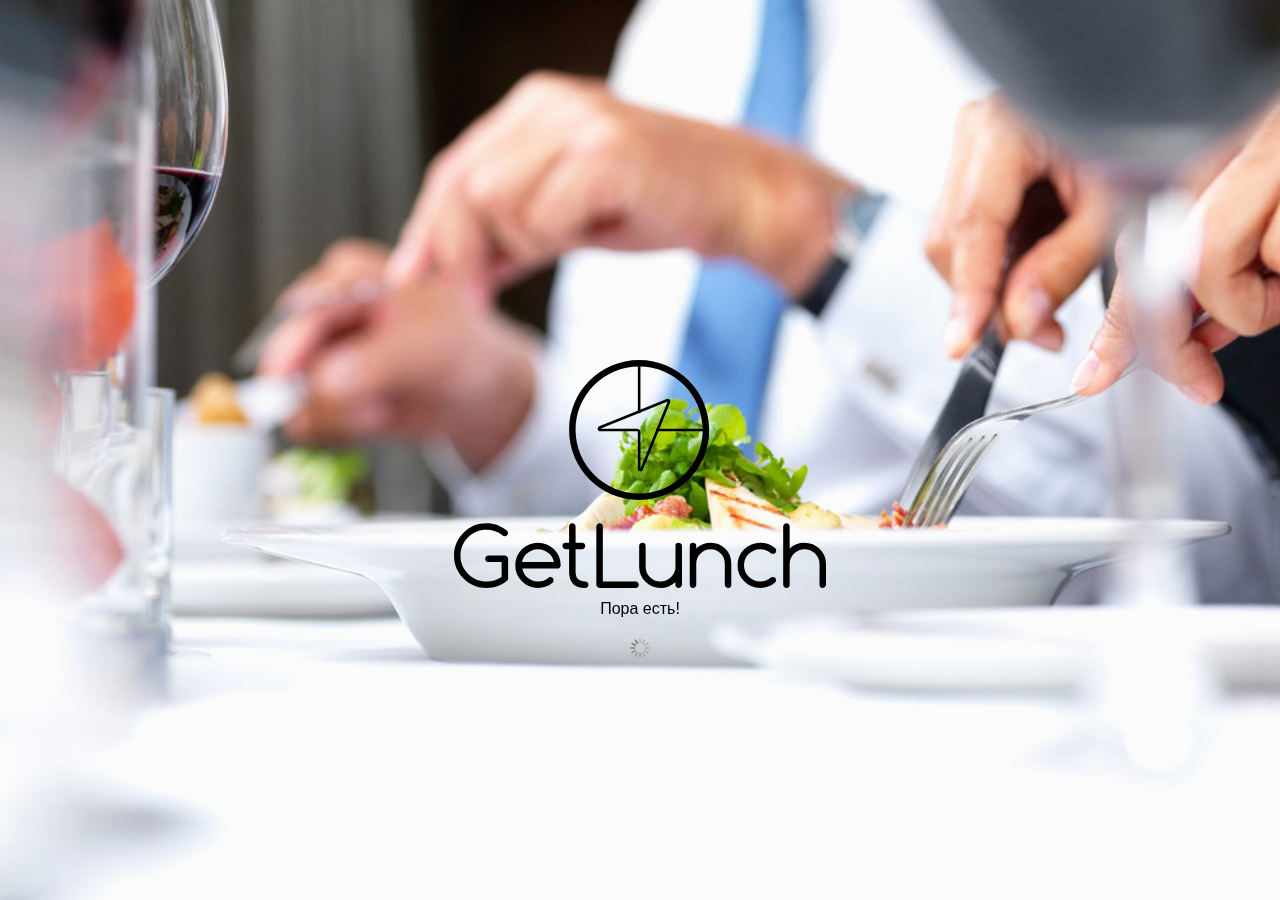
==== platforms/ios/www/index.html @ 10412867 "First commit" ====
<!DOCTYPE html>
<html class="with-statusbar-overlay">
<head>
	<meta charset="utf-8">
	<meta name="viewport" content="width=device-width, initial-scale=1.0, maximum-scale=1.0, minimum-scale=1.0, user-scalable=no, minimal-ui">
	<meta name="apple-mobile-web-app-capable" content="yes">
	<meta name="apple-mobile-web-app-status-bar-style" content="black-translucent">
	<title>GetLunch</title>
	<link rel="stylesheet" href="css/fonts/fonts.css">
	<link rel="stylesheet" href="css/icons/icons.css">
	<link rel="stylesheet" href="lib/css/framework7.css">
	<link rel="stylesheet" href="css/app.css">
</head>
<body onload="onLoad()">
	<!-- САЙДБАР -->
	<div class="panel-overlay"></div>
	<div class="panel panel-left panel-reveal">
		<a class="b_sidebar_item close-panel m_bottom" href="about.html">О приложении</a>
		
		<a class="b_sidebar_item close-panel" href="main.html">
			<i class="icon icon-sidebar-eat"></i>
			Поесть
		</a>
		
		<!--<a class="b_sidebar_item close-panel" href="reminder.html">
			<i class="icon icon-sidebar-bell"></i>
			Напоминание
		</a>-->
		
		<!--<a class="b_sidebar_item close-panel" href="favourite.html">
			<i class="icon icon-sidebar-star"></i>
			Избранное
		</a>-->
		
		<a class="b_sidebar_item close-panel" href="profile.html">
			<i class="icon icon-sidebar-face"></i>
			Профиль
		</a>
		
		<a class="b_sidebar_item close-panel app_exit" href="#">
			<i class="icon icon-exit"></i>
			Выход
		</a>
	</div>
	<!-- /САЙДБАР -->

	<div class="statusbar-overlay"></div>

	<!-- Попап поиска -->
	<div class="popup tablet-fullscreen searchbar-popup">
		<form class="address-search searchbar" data-search-list=".list-block-search" data-search-in=".item-title">
			<div class="searchbar-input">
				<input class="p_main_search_input" type="search" placeholder="Поиск по адресу"><a href="#" class="searchbar-clear"></a>
			</div><a href="#" class="searchbar-cancel-static p_main_search_close close-popup" data-popup=".searchbar-popup">Отменить</a>
		</form>
		
		<div class="list-block list-block-search searchbar-found">
			<ul id="soughtList">

			</ul>
		</div>
	</div>
	<script id="soughtItem" type="text/template">
			<li class="item-content">
				<a href="#" class="item-inner item-inner_sought close-popup" data-popup=".searchbar-popup">
					<div class="item-title">{{this}}</div>
				</a>
			</li>
	</script>
	<!-- /Попап поиска -->
	
	<!-- Попап фильтра -->
	<div class="popup tablet-fullscreen filter-popup">
		<div class="navbar">
			<div class="navbar-inner">
				<div class="left sliding">
					<a href="#" class="link f_cancel close-popup" data-popup=".filter-popup">
						Отменить
					</a>
				</div>
				<div class="center sliding">
					Фильтр
				</div>
				<div class="right sliding">
					<a href="#" class="link close-popup" data-popup=".filter-popup" id="submitFilter">
						Готово
					</a>
				</div>
			</div>
		</div>
		<div class="page-content">
			<form id="filterForm" class="store-data">
				<div class="content-block-title">Время ланча</div>
				<div class="list-block m_gray">
					<ul>
						<li>
							<label class="item-content">
								<div class="item-inner">
									<div class="item-title label">Начало</div>
									<div class="item-input">
										<input name="lunchfrom" type="time" step="1800">
									</div>									
								</div>
							</label>
						</li>
						<li>
							<label class="item-content">
								<div class="item-inner">
									<div class="item-title label">Конец</div>
									<div class="item-input">
										<input name="lunchto" type="time" step="1800">
									</div>									
								</div>
							</label>
						</li>
					</ul>
				</div>
				<div class="content-block-title">Цена</div>
				<div class="list-block m_gray">
					<ul>
						<li>
							<label class="item-content">
								<div class="item-inner">
									<div class="item-title label">От</div>
									<div class="item-input b_price">
										<input name="pricefrom" min="1" max="999" type="number">
									</div>
								</div>
							</label>
						</li>
						<li>
							<label class="item-content">
								<div class="item-inner">
									<div class="item-title label">До</div>
									<div class="item-input b_price">
										<input name="priceto" min="1" max="999" type="number">
									</div>
								</div>
							</label>
						</li>						
					</ul>
				</div>
				<div class="content-block-title">Другие параметры</div>
				<div class="list-block m_gray">
					<ul>
						<li>
							<div class="item-content">
								<div class="item-inner">
									<div class="item-title label">Вегетарианская кухня</div>
									<div class="item-input b_switch">
										<label class="label-switch">
											<input type="checkbox" value="5" name="features[]">
											<div class="checkbox"></div>
										</label>
									</div>
								</div>
							</div>
						</li>
						<li>
							<div class="item-content">
								<div class="item-inner">
									<div class="item-title label">Wi-Fi</div>
									<div class="item-input b_switch">
										<label class="label-switch">
											<input type="checkbox" value="2" name="features[]">
											<div class="checkbox"></div>
										</label>
									</div>
								</div>
							</div>
						</li>
						<li>
							<div class="item-content">
								<div class="item-inner">
									<div class="item-title label">Парковка</div>
									<div class="item-input b_switch">
										<label class="label-switch">
											<input type="checkbox" value="3" name="features[]">
											<div class="checkbox"></div>
										</label>
									</div>
								</div>
							</div>
						</li>
						<li>
							<div class="item-content">
								<div class="item-inner">
									<div class="item-title label">Терраса</div>
									<div class="item-input b_switch">
										<label class="label-switch">
											<input type="checkbox" value="4" name="features[]">
											<div class="checkbox"></div>
										</label>
									</div>
								</div>
							</div>
						</li>						
					</ul>
				</div>
			</form>
		</div>
	
	</div>
	<!-- /Попап фильтра -->
	<div class="popup-overlay"></div>
	
	<div class="views">
		<div class="view view-main hidden-navbar">
			
			<!-- НАВИГАЦИОННАЯ ПАНЕЛЬ -->
			<div class="navbar">
				<div class="navbar-inner">
				</div>
			</div>
			<!-- /НАВИГАЦИОННАЯ ПАНЕЛЬ -->
			
			<!-- СТРАНИЦЫ -->
			<div class="pages navbar-through">
				<div class="b_bg_blurred"></div>
				
				<!-- СТРАНИЦА -->
				<div data-page="start" class="page no-navbar page-transparent page-full-fade">
					<div class="page-content">
						
						<div class="b_logo">
							<img src="i/svg/logo.svg" alt="">
							<div class="b_logo_slogan">Пора есть!</div>
							<div class="b_logo_preloader"><span class="preloader"></span></div>
						</div>
						
						<div class="p_start_buttons content-block">
							<p class="p_start_item p_start_facebook-login">
								<a href="#" class="button b_btn m_fb">
									<i class="icon-facebook"></i>
									Войти через Фейсбук
								</a>
							</p>
							<p class="p_start_item p_start_vk-login">
								<a href="#" class="button b_btn m_vk">
									<i class="icon-vk"></i>
									Войти через ВКонтакте
								</a>
							</p>
							<p class="p_start_item">
								<a href="registration.html" class="button b_btn m_reg">
									<i class="icon-mail"></i>
									Регистрация
								</a>
							</p>
							<p class="p_start_login">
								<a href="authorization.html" class="button b_btn m_login">
									Вход
								</a>
							</p>
						</div>
						
					</div>
				</div>
				<!-- /СТРАНИЦА -->
				
			</div>
			<!-- /СТРАНИЦЫ -->
			
		</div>
	</div>
</body>
</html>
<!-- scripts -->
<script type="text/javascript" src="cordova.js"></script>
<script>
	var gaPlugin;
	function onLoad() {
        document.addEventListener("deviceready", function(){
	        try{
	        	gaPlugin = window.plugins.gaPlugin;
				gaPlugin.init(function(){}, function(){}, "UA-59280392-1", 60);
			}catch(e){}
			var f7 = document.createElement('script'),
				ymaps = document.createElement('script'),
				requirejs = document.createElement('script')
			;

			f7.src = 'lib/framework7.js';
			ymaps.src = 'http://api-maps.yandex.ru/2.1.16/?lang=ru_RU';
			requirejs.src = 'lib/require.js';
			requirejs.setAttribute('data-main','app');
			
			f7.onload = function(){
				document.body.appendChild(ymaps);
				document.body.appendChild(requirejs);
			};

			document.body.appendChild(f7);
		}, false);
		
		if(typeof navigator.app=='undefined'){
	    	var event = document.createEvent("HTMLEvents");
			event.initEvent("deviceready", true, true);
			event.eventName = "deviceready";
			document.dispatchEvent(event);
	    }
    }
</script>
<!--<script type="text/javascript" src="lib/framework7.js"></script>
<script src="http://api-maps.yandex.ru/2.1.16/?lang=ru_RU&load=Map,geoObject.addon.balloon,Placemark,GeoObjectCollection,templateLayoutFactory" type="text/javascript"></script>
<script data-main="app" src="lib/require.js"></script>-->
<!-- /scripts -->
---- platforms/ios/www/css/fonts/fonts.css ----
﻿/* $ROUBLE */
@font-face {
	font-family: 'rouble';
	src: url('rouble/rouble.eot');
	src: local('ALS Rubl'),
	local('Ruble'),
	url('rouble/rouble.woff') format('woff'),
	url('rouble/rouble.svg') format('svg'),
	url('rouble/rouble.otf') format('opentype');
}

/* HELVETICA */
/*@font-face {
	font-family: 'Helvetica Neue';
	src: 	local("Helvetica Neue"), 
			local("HelveticaNeue"),
			url('HelveticaNeueCyr-Light.otf') format("opentype");
	font-weight: 300;
	font-style: normal;
}

@font-face {
	font-family: 'Helvetica Neue';
	src: 	local("Helvetica Neue"), 
			local("HelveticaNeue"),
			url('HelveticaNeueCyr-LightItalic.otf') format("opentype");
	font-weight: 300;
	font-style: italic;
}

@font-face {
	font-family: 'Helvetica Neue';
	src: 	local("Helvetica Neue"), 
			local("HelveticaNeue"),
			url('HelveticaNeueCyr-Roman.otf') format("opentype");
	font-weight: 400;
	font-style: normal;
}

@font-face {
	font-family: 'Helvetica Neue';
	src: 	local("Helvetica Neue"), 
			local("HelveticaNeue"),
			url('HelveticaNeueCyr-Medium.otf') format("opentype");
	font-weight: 600;
	font-style: normal;
}

@font-face {
	font-family: 'Helvetica Neue';
	src: 	local("Helvetica Neue"), 
			local("HelveticaNeue"),
			url('HelveticaNeueCyr-Bold.otf') format("opentype");
	font-weight: 700;
	font-style: normal;
}*/
---- platforms/ios/www/css/icons/icons.css ----
@font-face {
	font-family: 'icomoon';
	src:url('icomoon.eot?o8lhhi');
	src:url('icomoon.eot?#iefixo8lhhi') format('embedded-opentype'),
		url('icomoon.woff?o8lhhi') format('woff'),
		url('icomoon.ttf?o8lhhi') format('truetype'),
		url('icomoon.svg?o8lhhi#icomoon') format('svg');
	font-weight: normal;
	font-style: normal;
}

[class^="icon-"], [class*=" icon-"] {
	font-family: 'icomoon';
	speak: none;
	font-style: normal;
	font-weight: normal;
	font-variant: normal;
	text-transform: none;
	line-height: 1;

	/* Better Font Rendering =========== */
	-webkit-font-smoothing: antialiased;
	-moz-osx-font-smoothing: grayscale;
}

.icon-menu:before {
	content: "\20";
}
.icon-photo:before {
	content: "\21";
}
.icon-facebook:before {
	content: "\22";
}
.icon-vk:before {
	content: "\23";
}
.icon-findme:before {
	content: "\e601";
}
.icon-geolocation:before {
	content: "\24";
}
.icon-minus:before {
	content: "\25";
}
.icon-plus:before {
	content: "\26";
}
.icon-clock:before {
	content: "\27";
}
.icon-geotag:before {
	content: "\28";
}
.icon-thumb-down:before {
	content: "\29";
}
.icon-thumb-down-filled:before {
	content: "\2a";
}
.icon-thumb-up:before {
	content: "\2b";
}
.icon-thumb-up-filled:before {
	content: "\2c";
}
.icon-torus:before {
	content: "\2d";
}
.icon-sidebar-bell:before {
	content: "\2e";
}
.icon-sidebar-eat:before {
	content: "\2f";
}
.icon-sidebar-face:before {
	content: "\30";
}
.icon-sidebar-star:before {
	content: "\31";
}
.icon-message:before {
	content: "\e600";
}
.icon-exit:before {
	content: "\32";
}
.icon-face:before {
	content: "\33";
}
.icon-lock:before {
	content: "\34";
}
.icon-mail:before {
	content: "\35";
}
.icon-parking:before {
	content: "\36";
}
.icon-terrace:before {
	content: "\37";
}
.icon-vegan:before {
	content: "\38";
}
.icon-wifi:before {
	content: "\39";
}
.icon-arrow-small-back:before {
	content: "\3a";
}
.icon-arrow-small-forward:before {
	content: "\3b";
}
.icon-check-small:before {
	content: "\3c";
}
.icon-cross-small:before {
	content: "\3d";
}
.icon-cross-small-inside:before {
	content: "\3e";
}
.icon-geolocation-small:before {
	content: "\3f";
}
.icon-search-small:before {
	content: "\40";
}
.icon-star-small:before {
	content: "\41";
}
.icon-arrow-back:before {
	content: "\42";
}
.icon-arrow-forward:before {
	content: "\43";
}
.icon-cross:before {
	content: "\44";
}
.icon-edit:before {
	content: "\45";
}
.icon-enter:before {
	content: "\46";
}
.icon-filter:before {
	content: "\47";
}
.icon-list:before {
	content: "\48";
}
.icon-map:before {
	content: "\49";
}
.icon-options:before {
	content: "\4a";
}
.icon-search:before {
	content: "\4b";
}
.icon-sidebar:before {
	content: "\4c";
}
.icon-star:before {
	content: "\4d";
}
.icon-star-filled:before {
	content: "\4e";
}
---- platforms/ios/www/lib/css/framework7.css ----
/*
 * Framework7 0.9.6
 * Full Featured HTML Framework For Building iOS 7 Apps
 *
 * http://www.idangero.us/framework7
 *
 * Copyright 2014, Vladimir Kharlampidi
 * The iDangero.us
 * http://www.idangero.us/
 *
 * Licensed under MIT
 *
 * Released on: September 13, 2014
*/
html,
body {
  position: relative;
  height: 100%;
  width: 100%;
  overflow-x: hidden;
}
body {
  /*font-family: 'Helvetica Neue', Helvetica, Arial, sans-serif;*/
  font-family: Helvetica, Arial, sans-serif;
  margin: 0;
  padding: 0;
  color: #000;
  font-size: 14px;
  line-height: 1.4;
  width: 100%;
  -webkit-text-size-adjust: 100%;
  background: #fff;
  overflow: hidden;
}
@media all and (width: 1024px) and (height: 691px) and (orientation: landscape) {
  html,
  body {
    height: 671px;
  }
}
@media all and (width: 1024px) and (height: 692px) and (orientation: landscape) {
  html,
  body {
    height: 672px;
  }
}
* {
  -webkit-tap-highlight-color: rgba(0, 0, 0, 0);
  -webkit-touch-callout: none;
}
a,
input,
textarea,
select {
  outline: 0;
}
a {
  text-decoration: none;
  color: #007aff;
}
p {
  margin: 1em 0;
}
/* === Grid === */
.row {
  display: -webkit-box;
  display: -ms-flexbox;
  display: -webkit-flex;
  display: flex;
  -webkit-box-pack: justify;
  -ms-flex-pack: justify;
  -webkit-justify-content: space-between;
  justify-content: space-between;
  -webkit-box-lines: multiple;
  -moz-box-lines: multiple;
  -webkit-flex-wrap: wrap;
  -ms-flex-wrap: wrap;
  flex-wrap: wrap;
  -webkit-box-align: start;
  -ms-flex-align: start;
  -webkit-align-items: flex-start;
  align-items: flex-start;
}
.row > [class*="col-"] {
  -webkit-box-sizing: border-box;
  -moz-box-sizing: border-box;
  box-sizing: border-box;
}
.row .col-100 {
  width: 100%;
  width: -webkit-calc( (100% - 15px*0) / 1);
  width: calc( (100% - 15px*0) / 1);
}
.row.no-gutter .col-100 {
  width: 100%;
}
.row .col-95 {
  width: 95%;
  width: -webkit-calc( (100% - 15px*0.05263157894736836) / 1.0526315789473684);
  width: calc( (100% - 15px*0.05263157894736836) / 1.0526315789473684);
}
.row.no-gutter .col-95 {
  width: 95%;
}
.row .col-90 {
  width: 90%;
  width: -webkit-calc( (100% - 15px*0.11111111111111116) / 1.1111111111111112);
  width: calc( (100% - 15px*0.11111111111111116) / 1.1111111111111112);
}
.row.no-gutter .col-90 {
  width: 90%;
}
.row .col-85 {
  width: 85%;
  width: -webkit-calc( (100% - 15px*0.17647058823529416) / 1.1764705882352942);
  width: calc( (100% - 15px*0.17647058823529416) / 1.1764705882352942);
}
.row.no-gutter .col-85 {
  width: 85%;
}
.row .col-80 {
  width: 80%;
  width: -webkit-calc( (100% - 15px*0.25) / 1.25);
  width: calc( (100% - 15px*0.25) / 1.25);
}
.row.no-gutter .col-80 {
  width: 80%;
}
.row .col-75 {
  width: 75%;
  width: -webkit-calc( (100% - 15px*0.33333333333333326) / 1.3333333333333333);
  width: calc( (100% - 15px*0.33333333333333326) / 1.3333333333333333);
}
.row.no-gutter .col-75 {
  width: 75%;
}
.row .col-66 {
  width: 66.66666666666666%;
  width: -webkit-calc( (100% - 15px*0.5000000000000002) / 1.5000000000000002);
  width: calc( (100% - 15px*0.5000000000000002) / 1.5000000000000002);
}
.row.no-gutter .col-66 {
  width: 66.66666666666666%;
}
.row .col-60 {
  width: 60%;
  width: -webkit-calc( (100% - 15px*0.6666666666666667) / 1.6666666666666667);
  width: calc( (100% - 15px*0.6666666666666667) / 1.6666666666666667);
}
.row.no-gutter .col-60 {
  width: 60%;
}
.row .col-50 {
  width: 50%;
  width: -webkit-calc( (100% - 15px*1) / 2);
  width: calc( (100% - 15px*1) / 2);
}
.row.no-gutter .col-50 {
  width: 50%;
}
.row .col-40 {
  width: 40%;
  width: -webkit-calc( (100% - 15px*1.5) / 2.5);
  width: calc( (100% - 15px*1.5) / 2.5);
}
.row.no-gutter .col-40 {
  width: 40%;
}
.row .col-33 {
  width: 33.333333333333336%;
  width: -webkit-calc( (100% - 15px*2) / 3);
  width: calc( (100% - 15px*2) / 3);
}
.row.no-gutter .col-33 {
  width: 33.333333333333336%;
}
.row .col-25 {
  width: 25%;
  width: -webkit-calc( (100% - 15px*3) / 4);
  width: calc( (100% - 15px*3) / 4);
}
.row.no-gutter .col-25 {
  width: 25%;
}
.row .col-20 {
  width: 20%;
  width: -webkit-calc( (100% - 15px*4) / 5);
  width: calc( (100% - 15px*4) / 5);
}
.row.no-gutter .col-20 {
  width: 20%;
}
.row .col-15 {
  width: 15%;
  width: -webkit-calc( (100% - 15px*5.666666666666667) / 6.666666666666667);
  width: calc( (100% - 15px*5.666666666666667) / 6.666666666666667);
}
.row.no-gutter .col-15 {
  width: 15%;
}
.row .col-10 {
  width: 10%;
  width: -webkit-calc( (100% - 15px*9) / 10);
  width: calc( (100% - 15px*9) / 10);
}
.row.no-gutter .col-10 {
  width: 10%;
}
.row .col-5 {
  width: 5%;
  width: -webkit-calc( (100% - 15px*19) / 20);
  width: calc( (100% - 15px*19) / 20);
}
.row.no-gutter .col-5 {
  width: 5%;
}
@media all and (min-width: 768px) {
  .row .tablet-100 {
    width: 100%;
    width: -webkit-calc( (100% - 15px*0) / 1);
    width: calc( (100% - 15px*0) / 1);
  }
  .row.no-gutter .tablet-100 {
    width: 100%;
  }
  .row .tablet-95 {
    width: 95%;
    width: -webkit-calc( (100% - 15px*0.05263157894736836) / 1.0526315789473684);
    width: calc( (100% - 15px*0.05263157894736836) / 1.0526315789473684);
  }
  .row.no-gutter .tablet-95 {
    width: 95%;
  }
  .row .tablet-90 {
    width: 90%;
    width: -webkit-calc( (100% - 15px*0.11111111111111116) / 1.1111111111111112);
    width: calc( (100% - 15px*0.11111111111111116) / 1.1111111111111112);
  }
  .row.no-gutter .tablet-90 {
    width: 90%;
  }
  .row .tablet-85 {
    width: 85%;
    width: -webkit-calc( (100% - 15px*0.17647058823529416) / 1.1764705882352942);
    width: calc( (100% - 15px*0.17647058823529416) / 1.1764705882352942);
  }
  .row.no-gutter .tablet-85 {
    width: 85%;
  }
  .row .tablet-80 {
    width: 80%;
    width: -webkit-calc( (100% - 15px*0.25) / 1.25);
    width: calc( (100% - 15px*0.25) / 1.25);
  }
  .row.no-gutter .tablet-80 {
    width: 80%;
  }
  .row .tablet-75 {
    width: 75%;
    width: -webkit-calc( (100% - 15px*0.33333333333333326) / 1.3333333333333333);
    width: calc( (100% - 15px*0.33333333333333326) / 1.3333333333333333);
  }
  .row.no-gutter .tablet-75 {
    width: 75%;
  }
  .row .tablet-66 {
    width: 66.66666666666666%;
    width: -webkit-calc( (100% - 15px*0.5000000000000002) / 1.5000000000000002);
    width: calc( (100% - 15px*0.5000000000000002) / 1.5000000000000002);
  }
  .row.no-gutter .tablet-66 {
    width: 66.66666666666666%;
  }
  .row .tablet-60 {
    width: 60%;
    width: -webkit-calc( (100% - 15px*0.6666666666666667) / 1.6666666666666667);
    width: calc( (100% - 15px*0.6666666666666667) / 1.6666666666666667);
  }
  .row.no-gutter .tablet-60 {
    width: 60%;
  }
  .row .tablet-50 {
    width: 50%;
    width: -webkit-calc( (100% - 15px*1) / 2);
    width: calc( (100% - 15px*1) / 2);
  }
  .row.no-gutter .tablet-50 {
    width: 50%;
  }
  .row .tablet-40 {
    width: 40%;
    width: -webkit-calc( (100% - 15px*1.5) / 2.5);
    width: calc( (100% - 15px*1.5) / 2.5);
  }
  .row.no-gutter .tablet-40 {
    width: 40%;
  }
  .row .tablet-33 {
    width: 33.333333333333336%;
    width: -webkit-calc( (100% - 15px*2) / 3);
    width: calc( (100% - 15px*2) / 3);
  }
  .row.no-gutter .tablet-33 {
    width: 33.333333333333336%;
  }
  .row .tablet-25 {
    width: 25%;
    width: -webkit-calc( (100% - 15px*3) / 4);
    width: calc( (100% - 15px*3) / 4);
  }
  .row.no-gutter .tablet-25 {
    width: 25%;
  }
  .row .tablet-20 {
    width: 20%;
    width: -webkit-calc( (100% - 15px*4) / 5);
    width: calc( (100% - 15px*4) / 5);
  }
  .row.no-gutter .tablet-20 {
    width: 20%;
  }
  .row .tablet-15 {
    width: 15%;
    width: -webkit-calc( (100% - 15px*5.666666666666667) / 6.666666666666667);
    width: calc( (100% - 15px*5.666666666666667) / 6.666666666666667);
  }
  .row.no-gutter .tablet-15 {
    width: 15%;
  }
  .row .tablet-10 {
    width: 10%;
    width: -webkit-calc( (100% - 15px*9) / 10);
    width: calc( (100% - 15px*9) / 10);
  }
  .row.no-gutter .tablet-10 {
    width: 10%;
  }
  .row .tablet-5 {
    width: 5%;
    width: -webkit-calc( (100% - 15px*19) / 20);
    width: calc( (100% - 15px*19) / 20);
  }
  .row.no-gutter .tablet-5 {
    width: 5%;
  }
}
/* === Views === */
.views,
.view {
  position: relative;
  width: 100%;
  height: 100%;
  z-index: 5000;
}
.views {
  overflow: auto;
  -webkit-overflow-scrolling: touch;
}
.view {
  overflow: hidden;
  -webkit-box-sizing: border-box;
  -moz-box-sizing: border-box;
  box-sizing: border-box;
}
/* === Pages === */
.pages {
  position: relative;
  width: 100%;
  height: 100%;
  overflow: hidden;
  background: #000;
}
.page {
  -webkit-box-sizing: border-box;
  -moz-box-sizing: border-box;
  box-sizing: border-box;
  position: absolute;
  left: 0;
  top: 0;
  width: 100%;
  height: 100%;
  overflow: hidden;
  background: #efeff4;
  -webkit-transform: translate3d(0, 0, 0);
  -ms-transform: translate3d(0, 0, 0);
  transform: translate3d(0, 0, 0);
  opacity: 1;
  -webkit-box-shadow: none;
  box-shadow: none;
}
.page.cached {
  display: none;
}
.page-on-left {
  opacity: 0.9;
  -webkit-box-shadow: 0 0 12px rgba(0, 0, 0, 0.5);
  box-shadow: 0 0 12px rgba(0, 0, 0, 0.5);
  -webkit-transform: translate3d(-20%, 0, 0);
  -ms-transform: translate3d(-20%, 0, 0);
  transform: translate3d(-20%, 0, 0);
}
.page-on-center {
  opacity: 1;
  -webkit-box-shadow: 0 0 12px rgba(0, 0, 0, 0.5);
  box-shadow: 0 0 12px rgba(0, 0, 0, 0.5);
  -webkit-transform: translate3d(0, 0, 0);
  -ms-transform: translate3d(0, 0, 0);
  transform: translate3d(0, 0, 0);
}
.page-on-right {
  -webkit-box-shadow: none;
  box-shadow: none;
  opacity: 1;
  -webkit-transform: translate3d(100%, 0, 0);
  -ms-transform: translate3d(100%, 0, 0);
  transform: translate3d(100%, 0, 0);
}
.page-content {
  overflow: auto;
  -webkit-overflow-scrolling: touch;
  -webkit-box-sizing: border-box;
  -moz-box-sizing: border-box;
  box-sizing: border-box;
  height: 100%;
}
.page-transitioning {
  -webkit-transition-duration: 400ms;
  transition-duration: 400ms;
}
.page-from-right-to-center {
  -webkit-animation: pageFromRightToCenter 400ms forwards;
  animation: pageFromRightToCenter 400ms forwards;
}
.page-from-center-to-right {
  -webkit-animation: pageFromCenterToRight 400ms forwards;
  animation: pageFromCenterToRight 400ms forwards;
}
@-webkit-keyframes pageFromRightToCenter {
  from {
    -webkit-box-shadow: none;
    box-shadow: none;
    -webkit-transform: translate3d(100%, 0, 0);
  }
  to {
    -webkit-box-shadow: 0 0 12px rgba(0, 0, 0, 0.5);
    box-shadow: 0 0 12px rgba(0, 0, 0, 0.5);
    -webkit-transform: translate3d(0, 0, 0);
  }
}
@-webkit-keyframes pageFromCenterToRight {
  from {
    -webkit-box-shadow: 0 0 12px rgba(0, 0, 0, 0.5);
    box-shadow: 0 0 12px rgba(0, 0, 0, 0.5);
    -webkit-transform: translate3d(0, 0, 0);
  }
  to {
    -webkit-box-shadow: none;
    box-shadow: none;
    -webkit-transform: translate3d(100%, 0, 0);
  }
}
@keyframes pageFromRightToCenter {
  from {
    -webkit-box-shadow: none;
    box-shadow: none;
    transform: translate3d(100%, 0, 0);
  }
  to {
    -webkit-box-shadow: 0 0 12px rgba(0, 0, 0, 0.5);
    box-shadow: 0 0 12px rgba(0, 0, 0, 0.5);
    transform: translate3d(0, 0, 0);
  }
}
@keyframes pageFromCenterToRight {
  from {
    -webkit-box-shadow: 0 0 12px rgba(0, 0, 0, 0.5);
    box-shadow: 0 0 12px rgba(0, 0, 0, 0.5);
    transform: translate3d(0, 0, 0);
  }
  to {
    -webkit-box-shadow: none;
    box-shadow: none;
    transform: translate3d(100%, 0, 0);
  }
}
.page-from-center-to-left {
  -webkit-animation: pageFromCenterToLeft 400ms forwards;
  animation: pageFromCenterToLeft 400ms forwards;
}
.page-from-left-to-center {
  -webkit-animation: pageFromLeftToCenter 400ms forwards;
  animation: pageFromLeftToCenter 400ms forwards;
}
@-webkit-keyframes pageFromCenterToLeft {
  from {
    opacity: 1;
    -webkit-transform: translate3d(0, 0, 0);
  }
  to {
    opacity: 0.9;
    -webkit-transform: translate3d(-20%, 0, 0);
  }
}
@-webkit-keyframes pageFromLeftToCenter {
  from {
    opacity: 0.9;
    -webkit-transform: translate3d(-20%, 0, 0);
  }
  to {
    opacity: 1;
    -webkit-transform: translate3d(0, 0, 0);
  }
}
@keyframes pageFromCenterToLeft {
  from {
    opacity: 1;
    transform: translate3d(0, 0, 0);
  }
  to {
    opacity: 0.9;
    transform: translate3d(-20%, 0, 0);
  }
}
@keyframes pageFromLeftToCenter {
  from {
    opacity: 0.9;
    transform: translate3d(-20%, 0, 0);
  }
  to {
    opacity: 1;
    transform: translate3d(0, 0, 0);
  }
}
html.android .page {
  box-shadow: none !important;
}
html.android .page-from-right-to-center {
  -webkit-animation: pageFromRightToCenterDegrade 400ms forwards;
  animation: pageFromRightToCenterDegrade 400ms forwards;
}
html.android .page-from-center-to-right {
  -webkit-animation: pageFromCenterToRightDegrade 400ms forwards;
  animation: pageFromCenterToRightDegrade 400ms forwards;
}
@-webkit-keyframes pageFromRightToCenterDegrade {
  from {
    -webkit-transform: translate3d(100%, 0, 0);
  }
  to {
    -webkit-transform: translate3d(0, 0, 0);
  }
}
@-webkit-keyframes pageFromCenterToRightDegrade {
  from {
    -webkit-transform: translate3d(0, 0, 0);
  }
  to {
    -webkit-transform: translate3d(100%, 0, 0);
  }
}
@keyframes pageFromRightToCenterDegrade {
  from {
    transform: translate3d(100%, 0, 0);
  }
  to {
    transform: translate3d(0, 0, 0);
  }
}
@keyframes pageFromCenterToRightDegrade {
  from {
    transform: translate3d(0, 0, 0);
  }
  to {
    transform: translate3d(100%, 0, 0);
  }
}
/* === Toolbars === */
.navbar-inner,
.toolbar-inner {
  position: absolute;
  left: 0;
  top: 0;
  width: 100%;
  height: 100%;
  padding: 0 8px;
  -webkit-box-sizing: border-box;
  -moz-box-sizing: border-box;
  box-sizing: border-box;
  display: -webkit-box;
  display: -ms-flexbox;
  display: -webkit-flex;
  display: flex;
  -webkit-box-pack: justify;
  -ms-flex-pack: justify;
  -webkit-justify-content: space-between;
  justify-content: space-between;
  -webkit-box-align: center;
  -ms-flex-align: center;
  -webkit-align-items: center;
  align-items: center;
}
.navbar,
.toolbar {
  height: 44px;
  width: 100%;
  -webkit-box-sizing: border-box;
  -moz-box-sizing: border-box;
  box-sizing: border-box;
  font-size: 17px;
  position: relative;
  margin: 0;
  z-index: 500;
  -webkit-backface-visibility: hidden;
  backface-visibility: hidden;
}
.navbar b,
.toolbar b {
  font-weight: 500;
}
.navbar a.link,
.toolbar a.link {
  line-height: 44px;
  height: 44px;
  text-decoration: none;
  position: relative;
  display: -webkit-box;
  display: -ms-flexbox;
  display: -webkit-flex;
  display: flex;
  -webkit-box-pack: start;
  -ms-flex-pack: start;
  -webkit-justify-content: flex-start;
  justify-content: flex-start;
  -webkit-box-align: center;
  -ms-flex-align: center;
  -webkit-align-items: center;
  align-items: center;
  -webkit-transition-duration: 300ms;
  transition-duration: 300ms;
}
html:not(.watch-active-state) .navbar a.link:active,
html:not(.watch-active-state) .toolbar a.link:active,
.navbar a.link.active-state,
.toolbar a.link.active-state {
  opacity: 0.3;
  -webkit-transition-duration: 0ms;
  transition-duration: 0ms;
}
.navbar a.link i + span,
.toolbar a.link i + span,
.navbar a.link i + i,
.toolbar a.link i + i,
.navbar a.link span + i,
.toolbar a.link span + i,
.navbar a.link span + span,
.toolbar a.link span + span {
  margin-left: 7px;
}
.navbar a.icon-only,
.toolbar a.icon-only {
  min-width: 44px;
  display: -webkit-box;
  display: -ms-flexbox;
  display: -webkit-flex;
  display: flex;
  -webkit-box-pack: center;
  -ms-flex-pack: center;
  -webkit-justify-content: center;
  justify-content: center;
  -webkit-box-align: center;
  -ms-flex-align: center;
  -webkit-align-items: center;
  align-items: center;
  margin: 0;
}
.navbar i.icon,
.toolbar i.icon {
  display: block;
}
.navbar {
  left: 0;
  top: 0;
  background: #f7f7f8;
  border-bottom: 1px solid #c4c4c4;
}
html.retina.ios-gt-7 .navbar {
  border-bottom-width: 0.5px;
}
.navbar .center {
  font-size: 17px;
  font-weight: 500;
  text-align: center;
  margin: 0;
  position: relative;
  overflow: hidden;
  text-overflow: ellipsis;
  white-space: nowrap;
  line-height: 44px;
  -webkit-flex-shrink: 10;
  -ms-flex: 0 10 auto;
  flex-shrink: 10;
  display: -webkit-box;
  display: -ms-flexbox;
  display: -webkit-flex;
  display: flex;
  -webkit-box-align: center;
  -ms-flex-align: center;
  -webkit-align-items: center;
  align-items: center;
}
.navbar .left,
.navbar .right {
  -webkit-flex-shrink: 0;
  -ms-flex: 0 0 auto;
  flex-shrink: 0;
  display: -webkit-box;
  display: -ms-flexbox;
  display: -webkit-flex;
  display: flex;
  -webkit-box-pack: start;
  -ms-flex-pack: start;
  -webkit-justify-content: flex-start;
  justify-content: flex-start;
  -webkit-box-align: center;
  -ms-flex-align: center;
  -webkit-align-items: center;
  align-items: center;
  -webkit-transform: translate3d(0, 0, 0);
  -ms-transform: translate3d(0, 0, 0);
  transform: translate3d(0, 0, 0);
}
.navbar .left a + a,
.navbar .right a + a {
  margin-left: 15px;
}
.navbar .left {
  margin-right: 10px;
}
.navbar .right {
  margin-left: 10px;
}
.navbar .right:first-child {
  position: absolute;
  right: 8px;
  height: 100%;
}
.toolbar {
  left: 0;
  bottom: 0;
  background: #f7f7f8;
  border-top: 1px solid #c4c4c4;
}
html.retina.ios-gt-7 .toolbar {
  border-top-width: 0.5px;
}
.toolbar a {
  -webkit-flex-shrink: 1;
  -ms-flex: 0 1 auto;
  flex-shrink: 1;
  position: relative;
  white-space: nowrap;
  text-overflow: ellipsis;
  overflow: hidden;
}
.tabbar {
  color: #929292;
  z-index: 5001;
}
.tabbar a {
  color: #929292;
}
.tabbar a.active {
  color: #007aff;
}
.tabbar a.tab-link,
.tabbar a.link {
  height: 100%;
  width: 100%;
  -webkit-box-sizing: border-box;
  -moz-box-sizing: border-box;
  box-sizing: border-box;
  display: -webkit-box;
  display: -ms-flexbox;
  display: -webkit-flex;
  display: flex;
  -webkit-box-pack: center;
  -ms-flex-pack: center;
  -webkit-justify-content: center;
  justify-content: center;
  -webkit-box-align: center;
  -ms-flex-align: center;
  -webkit-align-items: center;
  align-items: center;
  overflow: visible;
  -webkit-box-flex: 1;
  -ms-flex: 1;
  -webkit-box-orient: vertical;
  -moz-box-orient: vertical;
  -ms-flex-direction: column;
  -webkit-flex-direction: column;
  flex-direction: column;
}
.tabbar i.icon {
  height: 30px;
}
.tabbar-labels {
  height: 50px;
}
.tabbar-labels a.tab-link,
.tabbar-labels a.link {
  padding-top: 4px;
  padding-bottom: 4px;
  height: 100%;
  -webkit-box-pack: justify;
  -ms-flex-pack: justify;
  -webkit-justify-content: space-between;
  justify-content: space-between;
}
.tabbar-labels span.tabbar-label {
  line-height: 1;
  display: block;
  letter-spacing: 0.01em;
  font-size: 10px;
  position: relative;
  text-overflow: ellipsis;
  white-space: nowrap;
}
@media all and (min-width: 768px) {
  .tabbar .toolbar-inner {
    -webkit-box-pack: center;
    -ms-flex-pack: center;
    -webkit-justify-content: center;
    justify-content: center;
  }
  .tabbar a.tab-link,
  .tabbar a.link {
    width: auto;
    min-width: 105px;
  }
  .tabbar-labels {
    height: 56px;
  }
  .tabbar-labels span.tabbar-label {
    font-size: 14px;
  }
}
.navbar-from-right-to-center .left,
.navbar-from-right-to-center .right,
.navbar-from-right-to-center .center {
  -webkit-animation: navbarElementFadeIn 400ms forwards;
  animation: navbarElementFadeIn 400ms forwards;
}
.navbar-from-right-to-center .sliding {
  opacity: 1;
}
.navbar-from-center-to-right .left,
.navbar-from-center-to-right .right,
.navbar-from-center-to-right .center {
  -webkit-animation: navbarElementFadeOut 400ms forwards;
  animation: navbarElementFadeOut 400ms forwards;
}
.navbar-from-center-to-right .sliding {
  opacity: 0;
}
@-webkit-keyframes navbarElementFadeIn {
  from {
    opacity: 0;
  }
  to {
    opacity: 1;
  }
}
@keyframes navbarElementFadeIn {
  from {
    opacity: 0;
  }
  to {
    opacity: 1;
  }
}
.navbar-from-center-to-left .left,
.navbar-from-center-to-left .right,
.navbar-from-center-to-left .center {
  -webkit-animation: navbarElementFadeOut 400ms forwards;
  animation: navbarElementFadeOut 400ms forwards;
}
.navbar-from-center-to-left .sliding {
  opacity: 0;
}
.navbar-from-left-to-center .left,
.navbar-from-left-to-center .right,
.navbar-from-left-to-center .center {
  -webkit-animation: navbarElementFadeIn 400ms forwards;
  animation: navbarElementFadeIn 400ms forwards;
}
.navbar-from-left-to-center .sliding {
  opacity: 1;
}
.navbar-on-left .left,
.navbar-on-left .right,
.navbar-on-left .center {
  opacity: 0;
}
.navbar-on-left .sliding {
  opacity: 0;
}
.navbar-on-right .left,
.navbar-on-right .right,
.navbar-on-right .center {
  opacity: 0;
}
.navbar-on-right .sliding {
  opacity: 0;
}
@-webkit-keyframes navbarElementFadeOut {
  from {
    opacity: 1;
  }
  to {
    opacity: 0;
  }
}
@keyframes navbarElementFadeOut {
  from {
    opacity: 1;
  }
  to {
    opacity: 0;
  }
}
.navbar-from-right-to-center .left.sliding .back.link .icon,
.navbar-from-center-to-right .left.sliding .back.link .icon,
.navbar-from-center-to-left .left.sliding .back.link .icon,
.navbar-from-left-to-center .left.sliding .back.link .icon {
  -webkit-transition-duration: 400ms;
  transition-duration: 400ms;
}
.navbar-from-right-to-center .sliding,
.navbar-from-center-to-right .sliding,
.navbar-from-center-to-left .sliding,
.navbar-from-left-to-center .sliding {
  -webkit-transition-duration: 400ms;
  transition-duration: 400ms;
  -webkit-animation: none;
  animation: none;
}
/* === Relation between toolbar/navbar types and pages === */
.page > .navbar,
.view > .navbar,
.views > .navbar,
.page > .toolbar,
.view > .toolbar,
.views > .toolbar {
  position: absolute;
}
.navbar-through .page-content,
.navbar-fixed .page-content {
  padding-top: 44px;
}
.toolbar-through .page-content,
.toolbar-fixed .page-content,
.tabbar-through .page-content,
.tabbar-fixed .page-content {
  padding-bottom: 44px;
}
.tabbar-labels-fixed .page-content,
.tabbar-labels-through .page-content {
  padding-bottom: 50px;
}
@media all and (min-width: 768px) {
  .tabbar-labels-fixed .page-content,
  .tabbar-labels-through .page-content {
    padding-bottom: 56px;
  }
}
.hidden-navbar .navbar {
  -webkit-transition-duration: 400ms;
  transition-duration: 400ms;
  -webkit-transform: translate3d(0, -100%, 0);
  -ms-transform: translate3d(0, -100%, 0);
  transform: translate3d(0, -100%, 0);
}
.hiding-navbar .navbar {
  -webkit-transition-duration: 400ms;
  transition-duration: 400ms;
  -webkit-transform: translate3d(0, 0, 0);
  -ms-transform: translate3d(0, 0, 0);
  transform: translate3d(0, 0, 0);
}
.page.no-navbar .page-content {
  padding-top: 0;
}
.hidden-toolbar .toolbar {
  -webkit-transition-duration: 400ms;
  transition-duration: 400ms;
  -webkit-transform: translate3d(0, 100%, 0);
  -ms-transform: translate3d(0, 100%, 0);
  transform: translate3d(0, 100%, 0);
}
.hiding-toolbar .toolbar {
  -webkit-transition-duration: 400ms;
  transition-duration: 400ms;
  -webkit-transform: translate3d(0, 0, 0);
  -ms-transform: translate3d(0, 0, 0);
  transform: translate3d(0, 0, 0);
}
.page.no-toolbar .page-content {
  padding-bottom: 0;
}
/* === Search Bar === */
.searchbar {
  height: 44px;
  background: #c9c9ce;
  -webkit-box-sizing: border-box;
  -moz-box-sizing: border-box;
  box-sizing: border-box;
  border-bottom: 1px solid #b4b4b4;
  padding: 0 8px;
  overflow: hidden;
  position: relative;
  display: -webkit-box;
  display: -ms-flexbox;
  display: -webkit-flex;
  display: flex;
  -webkit-box-align: center;
  -ms-flex-align: center;
  -webkit-align-items: center;
  align-items: center;
}
html.retina.ios-gt-7 .searchbar {
  border-bottom-width: 0.5px;
}
.searchbar .searchbar-input {
  width: 100%;
  height: 28px;
  position: relative;
  -webkit-flex-shrink: 1;
  -ms-flex: 0 1 auto;
  flex-shrink: 1;
}
.searchbar input[type="search"] {
  -webkit-box-sizing: border-box;
  -moz-box-sizing: border-box;
  box-sizing: border-box;
  width: 100%;
  height: 100%;
  display: block;
  border: none;
  -webkit-appearance: none;
  -moz-appearance: none;
  -ms-appearance: none;
  appearance: none;
  border-radius: 5px;
  font-family: inherit;
  color: #000;
  font-size: 14px;
  font-weight: normal;
  padding: 0 28px;
  background: #ffffff url("data:image/svg+xml;charset=utf-8,<svg xmlns='http://www.w3.org/2000/svg' viewBox='0 0 13 13' enable-background='new 0 0 13 13'><g><path fill='%23939398' d='M5,1c2.2,0,4,1.8,4,4S7.2,9,5,9S1,7.2,1,5S2.8,1,5,1 M5,0C2.2,0,0,2.2,0,5s2.2,5,5,5s5-2.2,5-5S7.8,0,5,0 L5,0z'/></g><line stroke='%23939398' stroke-miterlimit='10' x1='12.6' y1='12.6' x2='8.2' y2='8.2'/></svg>") no-repeat 8px center;
  -webkit-background-size: 13px 13px;
  background-size: 13px 13px;
}
.searchbar input[type="search"]::-webkit-input-placeholder {
  color: #939398;
  opacity: 1;
}
.searchbar input[type="search"]::-webkit-search-cancel-button {
  -webkit-appearance: none;
}
.searchbar .searchbar-clear {
  position: absolute;
  width: 28px;
  height: 28px;
  right: 0;
  top: 0;
  opacity: 0;
  pointer-events: none;
  background: url("data:image/svg+xml;charset=utf-8,<svg xmlns='http://www.w3.org/2000/svg' viewBox='0 0 28 28'><circle cx='14' cy='14' r='14' fill='%238e8e93'/><line stroke='%23ffffff' stroke-width='2' stroke-miterlimit='10' x1='8' y1='8' x2='20' y2='20'/><line fill='none' stroke='%23ffffff' stroke-width='2' stroke-miterlimit='10' x1='20' y1='8' x2='8' y2='20'/></svg>") no-repeat center;
  -webkit-background-size: 14px 14px;
  background-size: 14px 14px;
  -webkit-transition-duration: 300ms;
  transition-duration: 300ms;
  cursor: pointer;
}
.searchbar .searchbar-cancel {
  -webkit-transition-duration: 300ms;
  transition-duration: 300ms;
  -webkit-transform: translate3d(0, 0, 0);
  -ms-transform: translate3d(0, 0, 0);
  transform: translate3d(0, 0, 0);
  font-size: 17px;
  cursor: pointer;
  opacity: 0;
  -webkit-flex-shrink: 0;
  -ms-flex: 0 0 auto;
  flex-shrink: 0;
  margin-left: 0;
  pointer-events: none;
}
.searchbar.searchbar-active .searchbar-cancel {
  margin-left: 8px;
  opacity: 1;
  pointer-events: auto;
}
html:not(.watch-active-state) .searchbar.searchbar-active .searchbar-cancel:active,
.searchbar.searchbar-active .searchbar-cancel.active-state {
  opacity: 0.3;
  -webkit-transition-duration: 0ms;
  transition-duration: 0ms;
}
.searchbar.searchbar-not-empty .searchbar-clear {
  pointer-events: auto;
  opacity: 1;
}
.searchbar-overlay {
  position: absolute;
  left: 0;
  top: 0;
  width: 100%;
  height: 100%;
  z-index: 100;
  opacity: 0;
  pointer-events: none;
  background: rgba(0, 0, 0, 0.4);
  -webkit-transition-duration: 300ms;
  transition-duration: 300ms;
  -webkit-transform: translate3d(0, 0, 0);
  -ms-transform: translate3d(0, 0, 0);
  transform: translate3d(0, 0, 0);
}
.searchbar-overlay.searchbar-overlay-active {
  opacity: 1;
  pointer-events: auto;
}
.searchbar-not-found {
  display: none;
}
.hidden-by-searchbar,
.list-block .hidden-by-searchbar,
.list-block li.hidden-by-searchbar {
  display: none;
}
.page > .searchbar {
  position: absolute;
  width: 100%;
  left: 0;
  top: 0;
  z-index: 200;
}
.page > .searchbar ~ .page-content {
  padding-top: 44px;
}
.navbar-fixed .page > .searchbar,
.navbar-through .page > .searchbar,
.navbar-fixed > .searchbar,
.navbar-through > .searchbar {
  top: 44px;
}
.navbar-fixed .page > .searchbar ~ .page-content,
.navbar-through .page > .searchbar ~ .page-content,
.navbar-fixed > .searchbar ~ .page-content,
.navbar-through > .searchbar ~ .page-content {
  padding-top: 88px;
}
/* === Message Bar === */
.messagebar {
  -webkit-transform: translate3d(0, 0, 0);
  -ms-transform: translate3d(0, 0, 0);
  transform: translate3d(0, 0, 0);
  -webkit-transition-duration: 0ms;
  transition-duration: 0ms;
}
.messagebar textarea {
  -webkit-appearance: none;
  -moz-appearance: none;
  -ms-appearance: none;
  appearance: none;
  -webkit-box-sizing: border-box;
  -moz-box-sizing: border-box;
  box-sizing: border-box;
  border: 1px solid #c8c8cd;
  background: #fff;
  border-radius: 5px;
  box-shadow: none;
  display: block;
  padding: 3px 8px 3px;
  margin: 0;
  width: 100%;
  height: 28px;
  color: #000;
  font-size: 17px;
  line-height: 20px;
  font-family: inherit;
  resize: none;
  -webkit-flex-shrink: 1;
  -ms-flex: 0 1 auto;
  flex-shrink: 1;
}
.messagebar .link {
  -ms-flex-item-align: flex-end;
  -webkit-align-self: flex-end;
  align-self: flex-end;
}
.messagebar .link.icon-only:first-child {
  margin-left: -6px;
}
.messagebar .link:not(.icon-only) + textarea {
  margin-left: 8px;
}
.messagebar textarea + .link {
  margin-left: 8px;
}
.messagebar .link {
  -webkit-flex-shrink: 0;
  -ms-flex: 0 0 auto;
  flex-shrink: 0;
}
.messagebar ~ .page-content {
  padding-bottom: 44px;
}
.page.no-toolbar .messagebar ~ .page-content {
  padding-bottom: 44px;
}
.hidden-toolbar .messagebar {
  -webkit-transform: translate3d(0, 0, 0);
  -ms-transform: translate3d(0, 0, 0);
  transform: translate3d(0, 0, 0);
  -webkit-transition-duration: 0ms;
  transition-duration: 0ms;
}
.badge {
  font-size: 13px;
  display: inline-block;
  color: #fff;
  background: #8e8e93;
  border-radius: 20px;
  padding: 1px 7px;
  -webkit-box-sizing: border-box;
  -moz-box-sizing: border-box;
  box-sizing: border-box;
}
.icon .badge {
  position: absolute;
  left: 100%;
  margin-left: -10px;
  top: -2px;
  font-size: 10px;
  padding: 1px 5px;
}
/* === Content Block === */
.content-block {
  margin: 35px 0;
  padding: 0 15px;
  color: #6d6d72;
}
.content-block-title {
  position: relative;
  overflow: hidden;
  margin: 0;
  white-space: nowrap;
  text-overflow: ellipsis;
  font-size: 14px;
  text-transform: uppercase;
  line-height: 1;
  color: #6d6d72;
  margin: 35px 15px 10px;
}
.content-block-title + .list-block,
.content-block-title + .content-block {
  margin-top: 10px;
}
.content-block-inner {
  background: #fff;
  padding: 10px 15px;
  margin-left: -15px;
  width: 100%;
  border-bottom: 1px solid #c8c7cc;
  border-top: 1px solid #c8c7cc;
  color: #000;
}
html.retina.ios-gt-7 .content-block-inner {
  border-top-width: 0.5px;
  border-bottom-width: 0.5px;
}
.content-block.inset {
  margin-left: 15px;
  margin-right: 15px;
  border-radius: 7px;
}
.content-block.inset .content-block-inner {
  border: none;
  border-radius: 7px;
}
@media all and (min-width: 768px) {
  .content-block.tablet-inset {
    margin-left: 15px;
    margin-right: 15px;
    border-radius: 7px;
  }
  .content-block.tablet-inset .content-block-inner {
    border: none;
    border-radius: 7px;
  }
}
/* === Lists === */
.list-block {
  margin: 35px 0;
  font-size: 17px;
}
.list-block ul {
  background: #ffffff;
  list-style: none;
  padding: 0;
  margin: 0;
  border-top: 1px solid #c8c7cc;
  border-bottom: 1px solid #c8c7cc;
  position: relative;
}
.list-block ul ul {
  border-top: none;
  border-bottom: none;
  padding-left: 45px;
}
.list-block .align-top,
.list-block .align-top .item-content,
.list-block .align-top .item-inner {
  -webkit-box-align: start;
  -ms-flex-align: start;
  -webkit-align-items: flex-start;
  align-items: flex-start;
}
.list-block.inset {
  margin-left: 15px;
  margin-right: 15px;
  border-radius: 7px;
}
.list-block.inset .content-block-title {
  margin-left: 0;
  margin-right: 0;
}
.list-block.inset ul {
  border-radius: 7px;
  border-top: none;
  border-bottom: none;
}
.list-block.inset li:first-child > a {
  border-radius: 7px 7px 0 0;
}
.list-block.inset li:last-child > a {
  border-radius: 0 0 7px 7px;
}
.list-block.inset li:first-child:last-child > a {
  border-radius: 7px;
}
@media all and (min-width: 768px) {
  .list-block.tablet-inset {
    margin-left: 15px;
    margin-right: 15px;
    border-radius: 7px;
  }
  .list-block.tablet-inset .content-block-title {
    margin-left: 0;
    margin-right: 0;
  }
  .list-block.tablet-inset ul {
    border-radius: 7px;
    border-top: none;
    border-bottom: none;
  }
  .list-block.tablet-inset li:first-child > a {
    border-radius: 7px 7px 0 0;
  }
  .list-block.tablet-inset li:last-child > a {
    border-radius: 0 0 7px 7px;
  }
  .list-block.tablet-inset li:first-child:last-child > a {
    border-radius: 7px;
  }
  .list-block.tablet-inset .content-block-title {
    margin-left: 0;
    margin-right: 0;
  }
  .list-block.tablet-inset ul {
    border-radius: 7px;
    border-top: none;
    border-bottom: none;
  }
  .list-block.tablet-inset li:first-child > a {
    border-radius: 7px 7px 0 0;
  }
  .list-block.tablet-inset li:last-child > a {
    border-radius: 0 0 7px 7px;
  }
  .list-block.tablet-inset li:first-child:last-child > a {
    border-radius: 7px;
  }
}
.list-block li {
  -webkit-box-sizing: border-box;
  -moz-box-sizing: border-box;
  box-sizing: border-box;
  position: relative;
}
.list-block .item-media {
  display: -webkit-box;
  display: -ms-flexbox;
  display: -webkit-flex;
  display: flex;
  -webkit-flex-shrink: 0;
  -ms-flex: 0 0 auto;
  flex-shrink: 0;
  -webkit-box-lines: single;
  -moz-box-lines: single;
  -webkit-flex-wrap: nowrap;
  -ms-flex-wrap: none;
  -ms-flex-wrap: nowrap;
  flex-wrap: nowrap;
  -webkit-box-sizing: border-box;
  -moz-box-sizing: border-box;
  box-sizing: border-box;
  -webkit-box-align: center;
  -ms-flex-align: center;
  -webkit-align-items: center;
  align-items: center;
  padding-top: 7px;
  padding-bottom: 8px;
}
.list-block .item-media i + i {
  margin-left: 5px;
}
.list-block .item-media i + img {
  margin-left: 5px;
}
.list-block .item-media + .item-inner {
  margin-left: 15px;
}
.list-block .item-inner {
  padding-right: 15px;
  border-bottom: 1px solid #c8c7cc;
  width: 100%;
  padding-top: 8px;
  padding-bottom: 7px;
  min-height: 44px;
  -webkit-box-sizing: border-box;
  -moz-box-sizing: border-box;
  box-sizing: border-box;
  display: -webkit-box;
  display: -ms-flexbox;
  display: -webkit-flex;
  display: flex;
  -webkit-box-flex: 1;
  -ms-flex: 1;
  -webkit-box-pack: justify;
  -ms-flex-pack: justify;
  -webkit-justify-content: space-between;
  justify-content: space-between;
  -webkit-box-align: center;
  -ms-flex-align: center;
  -webkit-align-items: center;
  align-items: center;
}
.list-block .item-title {
  -webkit-flex-shrink: 1;
  -ms-flex: 0 1 auto;
  flex-shrink: 1;
  white-space: nowrap;
  position: relative;
  overflow: hidden;
  text-overflow: ellipsis;
  max-width: 100%;
}
.list-block .item-title.label {
  width: 35%;
  -webkit-flex-shrink: 0;
  -ms-flex: 0 0 auto;
  flex-shrink: 0;
}
.list-block .item-input {
  width: 100%;
  margin-top: -8px;
  margin-bottom: -7px;
  -webkit-box-flex: 1;
  -ms-flex: 1;
  -webkit-flex-shrink: 1;
  -ms-flex: 0 1 auto;
  flex-shrink: 1;
}
.list-block .item-after {
  white-space: nowrap;
  color: #8e8e93;
  -webkit-flex-shrink: 0;
  -ms-flex: 0 0 auto;
  flex-shrink: 0;
  margin-left: 5px;
  display: -webkit-box;
  display: -ms-flexbox;
  display: -webkit-flex;
  display: flex;
  max-height: 28px;
}
.list-block .smart-select .item-after {
  max-width: 70%;
  overflow: hidden;
  text-overflow: ellipsis;
  position: relative;
}
.list-block .item-link {
  -webkit-transition-duration: 300ms;
  transition-duration: 300ms;
  display: block;
  color: inherit;
}
.list-block .item-link .item-inner {
  padding-right: 35px;
  background: no-repeat -webkit-calc(100% - 15px) center;
  background: no-repeat calc(100% - 15px) center;
  background-image: url("data:image/svg+xml;charset=utf-8,<svg viewBox='0 0 60 120' xmlns='http://www.w3.org/2000/svg'><path d='m60 61.5-38.25 38.25-9.75-9.75 29.25-28.5-29.25-28.5 9.75-9.75z' fill='%23c7c7cc'/></svg>");
  background-size: 10px 20px;
}
html:not(.watch-active-state) .list-block .item-link:active,
.list-block .item-link.active-state {
  -webkit-transition-duration: 0ms;
  transition-duration: 0ms;
  background-color: #d9d9d9;
}
html:not(.watch-active-state) .list-block .item-link:active .item-inner,
.list-block .item-link.active-state .item-inner {
  border-bottom-color: transparent;
}
.list-block .item-link.list-button {
  padding: 0 15px;
  text-align: center;
  color: #007aff;
  display: block;
  border-bottom: 1px solid #c8c7cc;
  line-height: 43px;
}
.list-block .item-content {
  -webkit-box-sizing: border-box;
  -moz-box-sizing: border-box;
  box-sizing: border-box;
  padding-left: 15px;
  min-height: 44px;
  display: -webkit-box;
  display: -ms-flexbox;
  display: -webkit-flex;
  display: flex;
  -webkit-box-pack: justify;
  -ms-flex-pack: justify;
  -webkit-justify-content: space-between;
  justify-content: space-between;
  -webkit-box-align: center;
  -ms-flex-align: center;
  -webkit-align-items: center;
  align-items: center;
}
.list-block .list-block-label {
  margin: 10px 0 35px;
  padding: 0 15px;
  font-size: 14px;
  color: #8f8f94;
}
.list-block .swipeout {
  overflow: hidden;
  -webkit-transform-style: preserve-3d;
  transform-style: preserve-3d;
}
.list-block .swipeout.deleting {
  -webkit-transition-duration: 300ms;
  transition-duration: 300ms;
}
.list-block .swipeout.deleting .swipeout-content {
  -webkit-transform: translate3d(-100%, 0, 0);
  -ms-transform: translate3d(-100%, 0, 0);
  transform: translate3d(-100%, 0, 0);
}
.list-block .swipeout.transitioning .swipeout-content,
.list-block .swipeout.transitioning .swipeout-actions-right a,
.list-block .swipeout.transitioning .swipeout-actions-left a,
.list-block .swipeout.transitioning .swipeout-overswipe {
  -webkit-transition: 300ms;
  transition: 300ms;
}
.list-block .swipeout-content {
  position: relative;
  z-index: 10;
}
.list-block .swipeout-overswipe {
  -webkit-transition: 200ms left;
  transition: 200ms left;
}
.list-block .swipeout-actions-left,
.list-block .swipeout-actions-right {
  position: absolute;
  top: 0;
  height: 100%;
  display: -webkit-box;
  display: -ms-flexbox;
  display: -webkit-flex;
  display: flex;
  -webkit-transform: translate3d(0%, 0, 0);
  -ms-transform: translate3d(0%, 0, 0);
  transform: translate3d(0%, 0, 0);
}
.list-block .swipeout-actions-left a,
.list-block .swipeout-actions-right a {
  padding: 0 30px;
  color: #fff;
  background: #c7c7cc;
  display: -webkit-box;
  display: -ms-flexbox;
  display: -webkit-flex;
  display: flex;
  -webkit-box-align: center;
  -ms-flex-align: center;
  -webkit-align-items: center;
  align-items: center;
  position: relative;
  left: 0;
}
.list-block .swipeout-actions-left a:after,
.list-block .swipeout-actions-right a:after {
  content: '';
  position: absolute;
  top: 0;
  width: 600%;
  height: 100%;
  background: inherit;
  z-index: -1;
}
.list-block .swipeout-actions-left a.swipeout-delete,
.list-block .swipeout-actions-right a.swipeout-delete {
  background: #ff3b30;
}
.list-block .swipeout-actions-right {
  right: 0%;
  -webkit-transform: translate3d(100%, 0, 0);
  -ms-transform: translate3d(100%, 0, 0);
  transform: translate3d(100%, 0, 0);
}
.list-block .swipeout-actions-right a:after {
  left: 100%;
  margin-left: -1px;
}
.list-block .swipeout-actions-left {
  left: 0%;
  -webkit-transform: translate3d(-100%, 0, 0);
  -ms-transform: translate3d(-100%, 0, 0);
  transform: translate3d(-100%, 0, 0);
}
.list-block .swipeout-actions-left a:after {
  right: 100%;
  margin-right: -1px;
}
.list-block .item-subtitle {
  font-size: 15px;
  position: relative;
  overflow: hidden;
  white-space: nowrap;
  max-width: 100%;
  text-overflow: ellipsis;
}
.list-block .item-text {
  font-size: 15px;
  color: #8e8e93;
  line-height: 21px;
  position: relative;
  overflow: hidden;
  height: 42px;
  text-overflow: ellipsis;
  -webkit-line-clamp: 2;
  -webkit-box-orient: vertical;
  display: -webkit-box;
}
.list-block.media-list .item-title,
.list-block li.media-item .item-title {
  font-weight: 500;
}
.list-block.media-list .item-inner,
.list-block li.media-item .item-inner {
  display: block;
  padding-top: 10px;
  padding-bottom: 9px;
  -ms-flex-item-align: stretch;
  -webkit-align-self: stretch;
  align-self: stretch;
}
.list-block.media-list .item-link .item-inner,
.list-block li.media-item .item-link .item-inner {
  background: none;
  padding-right: 15px;
}
.list-block.media-list .item-link .item-title-row,
.list-block li.media-item .item-link .item-title-row {
  padding-right: 20px;
  background: no-repeat right center;
  background-image: url("data:image/svg+xml;charset=utf-8,<svg viewBox='0 0 60 120' xmlns='http://www.w3.org/2000/svg'><path d='m60 61.5-38.25 38.25-9.75-9.75 29.25-28.5-29.25-28.5 9.75-9.75z' fill='%23c7c7cc'/></svg>");
  background-size: 10px 20px;
}
.list-block.media-list .item-media,
.list-block li.media-item .item-media {
  padding-top: 9px;
  padding-bottom: 10px;
}
.list-block.media-list .item-media img,
.list-block li.media-item .item-media img {
  display: block;
}
.list-block.media-list .item-title-row,
.list-block li.media-item .item-title-row {
  display: -webkit-box;
  display: -ms-flexbox;
  display: -webkit-flex;
  display: flex;
  -webkit-box-pack: justify;
  -ms-flex-pack: justify;
  -webkit-justify-content: space-between;
  justify-content: space-between;
}
.list-block .list-group:nth-child(n+2) ul {
  border-top: none;
}
.list-block .item-divider,
.list-block .list-group-title {
  background: #f7f7f7;
  border-top: 1px solid #c8c7cc;
  margin-top: -1px;
  padding: 4px 15px;
  white-space: nowrap;
  position: relative;
  max-width: 100%;
  text-overflow: ellipsis;
  overflow: hidden;
  color: #8e8e93;
}
.list-block .list-group-title {
  position: relative;
  position: -webkit-sticky;
  position: -moz-sticky;
  position: sticky;
  top: 0px;
  z-index: 10;
  margin-top: 0;
  border-top: none;
}
.list-block .sortable-handler {
  position: absolute;
  right: 0;
  top: 0;
  height: -webkit-calc(100% - 1px);
  height: calc(100% - 1px);
  z-index: 10;
  background-repeat: no-repeat;
  background-size: 18px 12px;
  background-position: center;
  width: 35px;
  background-image: url("data:image/svg+xml;charset=utf-8,<svg xmlns='http://www.w3.org/2000/svg' viewBox='0 0 18 12' fill='%23c7c7cc'><path d='M0,2V0h22v2H0z'/><path d='M0,7V5h22v2H0z'/><path d='M0,12v-2h22v2H0z'/></svg>");
  opacity: 0;
  visibility: hidden;
  cursor: pointer;
  -webkit-transition-duration: 300ms;
  transition-duration: 300ms;
}
.list-block.sortable .item-inner {
  -webkit-transition-duration: 300ms;
  transition-duration: 300ms;
}
.list-block.sortable-opened .sortable-handler {
  visibility: visible;
  opacity: 1;
}
.list-block.sortable-opened .item-inner,
.list-block.sortable-opened .item-link .item-inner {
  padding-right: 35px;
}
.list-block.sortable-opened .item-link .item-inner,
.list-block.sortable-opened .item-link .item-title-row {
  background-image: none;
}
.list-block.sortable-sorting li {
  -webkit-transition-duration: 300ms;
  transition-duration: 300ms;
}
.list-block li.sorting {
  z-index: 50;
  background: rgba(255, 255, 255, 0.8);
  box-shadow: 0px 2px 8px rgba(0, 0, 0, 0.6);
  -webkit-transition-duration: 0ms;
  transition-duration: 0ms;
}
.list-block li.sorting .item-inner {
  border-bottom: none;
}
.list-block li:last-child .list-button {
  border-bottom: none;
}
.list-block li:last-child .item-inner,
.list-block li:last-child li:last-child .item-inner {
  border-bottom: none;
}
.list-block li li:last-child .item-inner,
.list-block li:last-child li .item-inner {
  border-bottom: 1px solid #c8c7cc;
}
html.retina.ios-gt-7 .list-block ul {
  border-top-width: 0.5px;
  border-bottom-width: 0.5px;
}
html.retina.ios-gt-7 .list-block li:not(:last-child) .item-inner {
  border-bottom-width: 0.5px;
}
html.retina.ios-gt-7 .item-divider {
  border-top-width: 0.5px;
  margin-top: -0.5px;
}
html.retina.ios-gt-7 .item-link.list-button {
  border-bottom-width: 0.5px;
}
/* === Contacts === */
.contacts-content {
  background: #fff;
}
.contacts-block {
  margin: 0;
}
.contacts-block .list-group-title {
  padding: 0 15px;
  background: #f7f7f7;
  color: #000;
  font-weight: 500;
  line-height: 22px;
  height: 22px;
}
.contacts-block .list-group:first-child ul {
  border-top: none;
}
.contacts-block .list-group:last-child ul {
  border-bottom: none;
}
/* === Forms === */
.list-block input[type="text"],
.list-block input[type="password"],
.list-block input[type="email"],
.list-block input[type="tel"],
.list-block input[type="url"],
.list-block input[type="date"],
.list-block input[type="time"],
.list-block input[type="datetime-local"],
.list-block input[type="number"],
.list-block select,
.list-block textarea {
  -webkit-appearance: none;
  -moz-appearance: none;
  -ms-appearance: none;
  appearance: none;
  -webkit-box-sizing: border-box;
  -moz-box-sizing: border-box;
  box-sizing: border-box;
  border: none;
  background: none;
  border-radius: 0 0 0 0;
  -webkit-box-shadow: none;
  box-shadow: none;
  display: block;
  padding: 0 0 0 5px;
  margin: 0;
  width: 100%;
  height: 43px;
  color: #000;
  font-size: 17px;
  font-family: inherit;
}
.list-block input[type="time"],
.list-block input[type="date"],
.list-block input[type="datetime-local"] {
  line-height: 44px;
}
.list-block select {
  -webkit-appearance: none;
  -moz-appearance: none;
  -ms-appearance: none;
  appearance: none;
}
.list-block .lable {
  vertical-align: top;
}
.list-block textarea {
  height: 100px;
  resize: none;
  line-height: 1.4;
  padding-top: 8px;
  padding-bottom: 7px;
}
.label-switch {
  display: inline-block;
  vertical-align: middle;
  width: 52px;
  border-radius: 16px;
  -webkit-box-sizing: border-box;
  -moz-box-sizing: border-box;
  box-sizing: border-box;
  height: 32px;
  position: relative;
  cursor: pointer;
  -ms-flex-item-align: center;
  -webkit-align-self: center;
  align-self: center;
}
.label-switch .checkbox {
  width: 52px;
  border-radius: 16px;
  -webkit-box-sizing: border-box;
  -moz-box-sizing: border-box;
  box-sizing: border-box;
  height: 32px;
  background: #e5e5e5;
  z-index: 0;
  margin: 0;
  padding: 0;
  -webkit-appearance: none;
  -moz-appearance: none;
  -ms-appearance: none;
  appearance: none;
  border: none;
  cursor: pointer;
  position: relative;
  -webkit-transition-duration: 300ms;
  transition-duration: 300ms;
}
.label-switch .checkbox:before {
  content: ' ';
  position: absolute;
  left: 2px;
  top: 2px;
  width: 48px;
  border-radius: 16px;
  -webkit-box-sizing: border-box;
  -moz-box-sizing: border-box;
  box-sizing: border-box;
  height: 28px;
  background: #fff;
  z-index: 1;
  -webkit-transition-duration: 300ms;
  transition-duration: 300ms;
  -webkit-transform: scale(1);
  -ms-transform: scale(1);
  transform: scale(1);
}
.label-switch .checkbox:after {
  content: ' ';
  height: 28px;
  width: 28px;
  border-radius: 28px;
  background: #fff;
  position: absolute;
  z-index: 2;
  top: 2px;
  left: 2px;
  -webkit-box-shadow: 0 2px 5px rgba(0, 0, 0, 0.4);
  box-shadow: 0 2px 5px rgba(0, 0, 0, 0.4);
  -webkit-transform: translateX(0px);
  -ms-transform: translateX(0px);
  transform: translateX(0px);
  -webkit-transition-duration: 300ms;
  transition-duration: 300ms;
}
.label-switch input[type="checkbox"] {
  display: none;
}
.label-switch input[type="checkbox"]:checked + .checkbox {
  background: #4cd964;
}
.label-switch input[type="checkbox"]:checked + .checkbox:before {
  -webkit-transform: scale(0);
  -ms-transform: scale(0);
  transform: scale(0);
}
.label-switch input[type="checkbox"]:checked + .checkbox:after {
  -webkit-transform: translateX(22px);
  -ms-transform: translateX(22px);
  transform: translateX(22px);
}
html.android .label-switch input[type="checkbox"] + .checkbox {
  -webkit-transition-duration: 0;
  transition-duration: 0;
}
html.android .label-switch input[type="checkbox"] + .checkbox:after,
html.android .label-switch input[type="checkbox"] + .checkbox:before {
  -webkit-transition-duration: 0;
  transition-duration: 0;
}
.button {
  border: 1px solid #007aff;
  color: #007aff;
  text-decoration: none;
  text-align: center;
  display: block;
  border-radius: 5px;
  line-height: 27px;
  -webkit-box-sizing: border-box;
  -moz-box-sizing: border-box;
  box-sizing: border-box;
  -webkit-appearance: none;
  -moz-appearance: none;
  -ms-appearance: none;
  appearance: none;
  padding: 0 10px;
  margin: 0;
  height: 29px;
  white-space: nowrap;
  position: relative;
  overflow: hidden;
  text-overflow: ellipsis;
  font-size: 14px;
  font-family: inherit;
  cursor: pointer;
}
input[type="submit"].button,
input[type="button"].button {
  width: 100%;
}
html:not(.watch-active-state) .button:active,
.button.active-state {
  background: rgba(0, 122, 255, 0.15);
}
.button.button-round {
  border-radius: 27px;
}
.button.active {
  background: #007aff;
  color: #fff;
}
.button.button-big {
  font-size: 17px;
  height: 44px;
  line-height: 42px;
}
.button.button-fill {
  color: #fff;
  background: #007aff;
  border: none;
}
html:not(.watch-active-state) .button.button-fill:active,
.button.button-fill.active-state {
  opacity: 0.8;
}
.buttons-row {
  -ms-flex-item-align: center;
  -webkit-align-self: center;
  align-self: center;
  display: -webkit-box;
  display: -ms-flexbox;
  display: -webkit-flex;
  display: flex;
  -webkit-box-lines: single;
  -moz-box-lines: single;
  -webkit-flex-wrap: nowrap;
  -ms-flex-wrap: none;
  -ms-flex-wrap: nowrap;
  flex-wrap: nowrap;
}
.buttons-row .button {
  border-radius: 0 0 0 0;
  border-left-width: 0;
  width: 100%;
  -webkit-box-flex: 1;
  -ms-flex: 1;
}
.buttons-row .button:first-child {
  border-radius: 5px 0 0 5px;
  border-left-width: 1px;
  border-left-style: solid;
}
.buttons-row .button:last-child {
  border-radius: 0 5px 5px 0;
}
.buttons-row .button.button-round:first-child {
  border-radius: 27px 0 0 27px;
}
.buttons-row .button.button-round:last-child {
  border-radius: 0 27px 27px 0;
}
.range-slider {
  width: 100%;
  position: relative;
  overflow: hidden;
  padding-left: 3px;
  padding-right: 3px;
  margin-left: -1px;
  -ms-flex-item-align: center;
  -webkit-align-self: center;
  align-self: center;
}
.range-slider input[type="range"] {
  position: relative;
  height: 28px;
  width: 100%;
  margin: 4px 0 5px 0;
  -webkit-appearance: none;
  -moz-appearance: none;
  -ms-appearance: none;
  appearance: none;
  background: -webkit-gradient(linear, 50% 0, 50% 100%, color-stop(0, #b7b8b7), color-stop(100%, #b7b8b7));
  background: linear-gradient(to right, #b7b8b7 0, #b7b8b7 100%);
  background-position: center;
  background-size: 100% 2px;
  background-repeat: no-repeat;
  outline: 0;
}
.range-slider input[type="range"]:after {
  height: 2px;
  background: #fff;
  content: ' ';
  width: 5px;
  top: 50%;
  margin-top: -1px;
  left: -5px;
  z-index: 1;
  position: absolute;
}
.range-slider input[type="range"]::-webkit-slider-thumb {
  -webkit-appearance: none;
  -moz-appearance: none;
  -ms-appearance: none;
  appearance: none;
  border: none;
  height: 28px;
  width: 28px;
  position: relative;
  background: none;
}
.range-slider input[type="range"]::-webkit-slider-thumb:after {
  height: 28px;
  width: 28px;
  border-radius: 28px;
  background: #fff;
  z-index: 10;
  -webkit-box-shadow: 0 2px 4px rgba(0, 0, 0, 0.4);
  box-shadow: 0 2px 4px rgba(0, 0, 0, 0.4);
  position: absolute;
  left: 0;
  top: 0;
  content: ' ';
}
.range-slider input[type="range"]::-webkit-slider-thumb:before {
  position: absolute;
  top: 50%;
  right: 100%;
  width: 2000px;
  height: 2px;
  margin-top: -1px;
  z-index: 1;
  background: #007aff;
  content: ' ';
}
label.label-checkbox {
  cursor: pointer;
}
label.label-checkbox i.icon-form-checkbox {
  width: 22px;
  height: 22px;
  position: relative;
  border-radius: 22px;
  border: 1px solid #c7c7cc;
  -webkit-box-sizing: border-box;
  -moz-box-sizing: border-box;
  box-sizing: border-box;
}
label.label-checkbox i.icon-form-checkbox:after {
  content: ' ';
  position: absolute;
  left: 50%;
  margin-left: -6px;
  top: 50%;
  margin-top: -4px;
  width: 12px;
  height: 9px;
}
label.label-checkbox input[type="checkbox"],
label.label-checkbox input[type="radio"] {
  display: none;
}
label.label-checkbox input[type="checkbox"]:checked + .item-media i.icon-form-checkbox,
label.label-checkbox input[type="radio"]:checked + .item-media i.icon-form-checkbox {
  border: none;
  background-color: #007aff;
}
label.label-checkbox input[type="checkbox"]:checked + .item-media i.icon-form-checkbox:after,
label.label-checkbox input[type="radio"]:checked + .item-media i.icon-form-checkbox:after {
  background: no-repeat center;
  background-image: url("data:image/svg+xml;charset=utf-8,<svg xmlns='http://www.w3.org/2000/svg' x='0px' y='0px' viewBox='0 0 12 9' xml:space='preserve'><polygon fill='%23ffffff' points='12,0.7 11.3,0 3.9,7.4 0.7,4.2 0,4.9 3.9,8.8 3.9,8.8 3.9,8.8 '/></svg>");
  -webkit-background-size: 12px 9px;
  background-size: 12px 9px;
}
label.label-radio {
  cursor: pointer;
}
label.label-radio input[type="checkbox"],
label.label-radio input[type="radio"] {
  display: none;
}
label.label-radio input[type="checkbox"] ~ .item-inner,
label.label-radio input[type="radio"] ~ .item-inner {
  padding-right: 35px;
}
label.label-radio input[type="checkbox"]:checked ~ .item-inner,
label.label-radio input[type="radio"]:checked ~ .item-inner {
  background: no-repeat center;
  background-image: url("data:image/svg+xml;charset=utf-8, <svg xmlns='http://www.w3.org/2000/svg' viewBox='0 0 13 10'><polygon fill='%23007aff' points='11.6,0 4.4,7.2 1.4,4.2 0,5.6 4.4,10 4.4,10 4.4,10 13,1.4 '/></svg>");
  background-position: 90% center;
  background-position: -webkit-calc(100% - 15px) center;
  background-position: calc(100% - 15px) center;
  -webkit-background-size: 13px 10px;
  background-size: 13px 10px;
}
label.label-checkbox,
label.label-radio {
  -webkit-transition-duration: 300ms;
  transition-duration: 300ms;
}
html:not(.watch-active-state) label.label-checkbox:active,
html:not(.watch-active-state) label.label-radio:active,
label.label-checkbox.active-state,
label.label-radio.active-state {
  -webkit-transition-duration: 0ms;
  transition-duration: 0ms;
  background-color: #d9d9d9;
}
html:not(.watch-active-state) label.label-checkbox:active .item-inner,
html:not(.watch-active-state) label.label-radio:active .item-inner,
label.label-checkbox.active-state .item-inner,
label.label-radio.active-state .item-inner {
  border-bottom-color: transparent;
}
.smart-select select {
  display: none;
}
/* === Accordion === */
.list-block .accordion-item-toggle {
  cursor: pointer;
  -webkit-transition-duration: 300ms;
  transition-duration: 300ms;
}
.list-block .accordion-item-toggle .item-inner {
  padding-right: 35px;
  background: no-repeat -webkit-calc(100% - 15px) center;
  background: no-repeat calc(100% - 15px) center;
  background-image: url("data:image/svg+xml;charset=utf-8,<svg viewBox='0 0 60 120' xmlns='http://www.w3.org/2000/svg'><path d='m60 61.5-38.25 38.25-9.75-9.75 29.25-28.5-29.25-28.5 9.75-9.75z' fill='%23c7c7cc'/></svg>");
  background-size: 10px 20px;
}
html:not(.watch-active-state) .list-block .accordion-item-toggle:active,
.list-block .accordion-item-toggle.active-state {
  -webkit-transition-duration: 0ms;
  transition-duration: 0ms;
  background-color: #d9d9d9;
}
html:not(.watch-active-state) .list-block .accordion-item-toggle:active > .item-inner,
.list-block .accordion-item-toggle.active-state > .item-inner {
  border-bottom-color: transparent;
}
.list-block .accordion-item-toggle .item-inner,
.list-block .accordion-item > .item-link .item-inner {
  -webkit-transition-duration: 300ms;
  transition-duration: 300ms;
  -webkit-transition-property: background-color, border-color;
  transition-property: background-color, border-color;
}
.list-block .accordion-item-expanded .accordion-toggle .item-inner,
.list-block .accordion-item-expanded > .item-link .item-inner {
  background-image: url("data:image/svg+xml;charset=utf-8,<svg viewBox='0 0 60 120' xmlns='http://www.w3.org/2000/svg'><path d='m60 61.5-38.25 38.25-9.75-9.75 29.25-28.5-29.25-28.5 9.75-9.75z' transform='translate(115, 30) rotate(90)' fill='%23c7c7cc'/></svg>");
  background-size: 20px 20px;
  border-bottom-color: transparent;
}
.list-block .accordion-item .content-block,
.list-block .accordion-item .list-block {
  margin-top: 0;
  margin-bottom: 0;
}
.list-block .accordion-item ul {
  padding-left: 0;
}
.accordion-item-content {
  position: relative;
  overflow: hidden;
  height: 0;
  font-size: 14px;
  -webkit-transition-duration: 300ms;
  transition-duration: 300ms;
  -webkit-transform: translate3d(0, 0, 0);
  -ms-transform: translate3d(0, 0, 0);
  transform: translate3d(0, 0, 0);
}
.accordion-item-expanded .accordion-item-content {
  height: auto;
}
/* === Modals === */
.modal-overlay,
.preloader-indicator-overlay,
.popup-overlay {
  position: absolute;
  left: 0;
  top: 0;
  width: 100%;
  height: 100%;
  background: rgba(0, 0, 0, 0.4);
  z-index: 10600;
  visibility: hidden;
  opacity: 0;
  -webkit-transition-duration: 400ms;
  transition-duration: 400ms;
}
.modal-overlay.modal-overlay-visible,
.preloader-indicator-overlay.modal-overlay-visible,
.popup-overlay.modal-overlay-visible {
  visibility: visible;
  opacity: 1;
}
html.ios .modal-overlay.modal-overlay-visible,
html.ios .preloader-indicator-overlay.modal-overlay-visible,
html.ios .popup-overlay.modal-overlay-visible {
  overflow: auto;
  -webkit-overflow-scrolling: touch;
}
.popup-overlay {
  z-index: 10200;
}
.modal {
  width: 270px;
  position: absolute;
  z-index: 11000;
  left: 50%;
  margin-left: -135px;
  margin-top: 0;
  top: 50%;
  text-align: center;
  border-radius: 7px;
  opacity: 0;
  -webkit-transform: translate3d(0, 0, 0) scale(1.185);
  -ms-transform: translate3d(0, 0, 0) scale(1.185);
  transform: translate3d(0, 0, 0) scale(1.185);
  -webkit-transition-property: -webkit-transform, opacity;
  -moz-transition-property: -moz-transform, opacity;
  -ms-transition-property: -ms-transform, opacity;
  -o-transition-property: -o-transform, opacity;
  transition-property: transform, opacity;
  color: #000;
}
.modal.modal-in {
  opacity: 1;
  -webkit-transition-duration: 400ms;
  transition-duration: 400ms;
  -webkit-transform: translate3d(0, 0, 0) scale(1);
  -ms-transform: translate3d(0, 0, 0) scale(1);
  transform: translate3d(0, 0, 0) scale(1);
}
.modal.modal-out {
  opacity: 0;
  z-index: 10999;
  -webkit-transition-duration: 400ms;
  transition-duration: 400ms;
  -webkit-transform: translate3d(0, 0, 0) scale(0.815);
  -ms-transform: translate3d(0, 0, 0) scale(0.815);
  transform: translate3d(0, 0, 0) scale(0.815);
}
.modal-inner {
  padding: 15px;
  border-bottom: 1px solid #b5b5b5;
  border-radius: 7px 7px 0 0;
  background: #e8e8e8;
}
.modal-title {
  font-weight: 500;
  font-size: 18px;
  text-align: center;
}
.modal-title + .modal-text {
  margin-top: 5px;
}
.modal-buttons {
  height: 44px;
  overflow: hidden;
  display: -webkit-box;
  display: -ms-flexbox;
  display: -webkit-flex;
  display: flex;
  -webkit-box-pack: center;
  -ms-flex-pack: center;
  -webkit-justify-content: center;
  justify-content: center;
}
.modal-button {
  width: 100%;
  padding: 0 5px;
  height: 44px;
  font-size: 17px;
  line-height: 44px;
  text-align: center;
  color: #007aff;
  background: #e8e8e8;
  display: block;
  position: relative;
  white-space: nowrap;
  text-overflow: ellipsis;
  overflow: hidden;
  cursor: pointer;
  -webkit-box-sizing: border-box;
  -moz-box-sizing: border-box;
  box-sizing: border-box;
  border-right: 1px solid #b5b5b5;
  -webkit-box-flex: 1;
  -ms-flex: 1;
}
.modal-button:first-child {
  border-radius: 0 0 0 7px;
}
.modal-button:last-child {
  border-right: none;
  border-radius: 0 0 7px 0;
}
.modal-button:first-child:last-child {
  border-radius: 0 0 7px 7px;
}
.modal-button.modal-button-bold {
  font-weight: 500;
}
html:not(.watch-active-state) .modal-button:active,
.modal-button.active-state {
  background: #d4d4d4;
}
.modal-no-buttons .modal-inner {
  border-radius: 7px;
  border-bottom: none;
}
.modal-no-buttons .modal-buttons {
  display: none;
}
.actions-modal {
  position: absolute;
  left: 0;
  bottom: 0;
  z-index: 11000;
  width: 100%;
  -webkit-transform: translate3d(0, 100%, 0);
  -ms-transform: translate3d(0, 100%, 0);
  transform: translate3d(0, 100%, 0);
}
.actions-modal.modal-in {
  -webkit-transition-duration: 300ms;
  transition-duration: 300ms;
  -webkit-transform: translate3d(0, 0, 0);
  -ms-transform: translate3d(0, 0, 0);
  transform: translate3d(0, 0, 0);
}
.actions-modal.modal-out {
  z-index: 10999;
  -webkit-transition-duration: 300ms;
  transition-duration: 300ms;
  -webkit-transform: translate3d(0, 100%, 0);
  -ms-transform: translate3d(0, 100%, 0);
  transform: translate3d(0, 100%, 0);
}
.actions-modal-group {
  margin: 8px;
}
.actions-modal-button,
.actions-modal-label {
  width: 100%;
  text-align: center;
  font-weight: normal;
  margin: 0;
  background: rgba(243, 243, 243, 0.95);
  -webkit-box-sizing: border-box;
  -moz-box-sizing: border-box;
  box-sizing: border-box;
  display: block;
  border-bottom: 1px solid #d2d2d6;
}
.actions-modal-button a,
.actions-modal-label a {
  text-decoration: none;
  color: inherit;
}
.actions-modal-button b,
.actions-modal-label b {
  font-weight: 500;
}
.actions-modal-button.actions-modal-button-bold,
.actions-modal-label.actions-modal-button-bold {
  font-weight: 500;
}
.actions-modal-button.actions-modal-button-red,
.actions-modal-label.actions-modal-button-red {
  color: #ff3b30;
}
.actions-modal-button:first-child,
.actions-modal-label:first-child {
  border-radius: 4px 4px 0 0;
}
.actions-modal-button:last-child,
.actions-modal-label:last-child {
  border: none;
  border-radius: 0 0 4px 4px;
}
.actions-modal-button:first-child:last-child,
.actions-modal-label:first-child:last-child {
  border-radius: 4px;
}
.actions-modal-button {
  cursor: pointer;
  line-height: 43px;
  font-size: 20px;
  color: #007aff;
}
html:not(.watch-active-state) .actions-modal-button:active,
.actions-modal-button.active-state {
  background: #dcdcdc;
}
.actions-modal-label {
  font-size: 13px;
  line-height: 1.3;
  min-height: 44px;
  padding: 8px 10px;
  color: #8a8a8a;
  display: -webkit-box;
  display: -ms-flexbox;
  display: -webkit-flex;
  display: flex;
  -webkit-box-pack: center;
  -ms-flex-pack: center;
  -webkit-justify-content: center;
  justify-content: center;
  -webkit-box-align: center;
  -ms-flex-align: center;
  -webkit-align-items: center;
  align-items: center;
}
input.modal-text-input {
  -webkit-box-sizing: border-box;
  -moz-box-sizing: border-box;
  box-sizing: border-box;
  height: 30px;
  background: #fff;
  margin: 0;
  margin-top: 15px;
  padding: 0 5px;
  border: 1px solid #a0a0a0;
  border-radius: 5px;
  width: 100%;
  font-size: 14px;
  font-family: inherit;
  display: block;
  -webkit-box-shadow: 0 0 0 rgba(0, 0, 0, 0);
  box-shadow: 0 0 0 rgba(0, 0, 0, 0);
  -webkit-appearance: none;
  -moz-appearance: none;
  -ms-appearance: none;
  appearance: none;
}
input.modal-text-input + input.modal-text-input {
  margin-top: 5px;
}
input.modal-text-input.modal-text-input-double {
  border-radius: 5px 5px 0 0;
}
input.modal-text-input.modal-text-input-double + input.modal-text-input {
  margin-top: 0;
  border-top: 0;
  border-radius: 0 0 5px 5px;
}
.popover {
  width: 320px;
  background: rgba(255, 255, 255, 0.95);
  z-index: 11000;
  margin: 0;
  top: 0;
  opacity: 0;
  left: 0;
  border-radius: 7px;
  position: absolute;
  display: none;
  -webkit-transform: none;
  -ms-transform: none;
  transform: none;
  -webkit-transition-property: opacity;
  -moz-transition-property: opacity;
  -ms-transition-property: opacity;
  -o-transition-property: opacity;
  transition-property: opacity;
}
.popover.modal-in {
  -webkit-transition-duration: 300ms;
  transition-duration: 300ms;
  opacity: 1;
}
.popover .list-block {
  margin: 0;
}
.popover .list-block ul {
  background: none;
}
.popover .list-block:first-child ul {
  border-top: none;
  border-radius: 7px 7px 0 0;
}
.popover .list-block:first-child li:first-child a {
  border-radius: 7px 7px 0 0;
}
.popover .list-block:last-child ul {
  border-bottom: none;
  border-radius: 0 0 7px 7px;
}
.popover .list-block:last-child li:last-child a {
  border-radius: 0 0 7px 7px;
}
.popover .list-block:first-child:last-child li:first-child:last-child a,
.popover .list-block:first-child:last-child ul:first-child:last-child {
  border-radius: 7px;
}
.popover .list-block + .list-block {
  margin-top: 35px;
}
.popover-angle {
  width: 26px;
  height: 26px;
  position: absolute;
  left: -26px;
  top: 0;
  z-index: 100;
  overflow: hidden;
}
.popover-angle:after {
  content: ' ';
  background: rgba(255, 255, 255, 0.95);
  width: 26px;
  height: 26px;
  position: absolute;
  left: 0;
  top: 0;
  border-radius: 3px;
  -webkit-transform: rotate(45deg);
  -ms-transform: rotate(45deg);
  transform: rotate(45deg);
}
.popover-angle.on-left {
  left: -26px;
}
.popover-angle.on-left:after {
  left: 19px;
  top: 0;
}
.popover-angle.on-right {
  left: 100%;
}
.popover-angle.on-right:after {
  left: -19px;
  top: 0;
}
.popover-angle.on-top {
  left: 0;
  top: -26px;
}
.popover-angle.on-top:after {
  left: 0;
  top: 19px;
}
.popover-angle.on-bottom {
  left: 0;
  top: 100%;
}
.popover-angle.on-bottom:after {
  left: 0;
  top: -19px;
}
.popover-inner {
  overflow: auto;
  -webkit-overflow-scrolling: touch;
}
.actions-popover .list-block + .list-block {
  margin-top: 20px;
}
.actions-popover .list-block ul {
  background: #fff;
}
.actions-popover-label {
  padding: 8px 10px;
  color: #8a8a8a;
  font-size: 13px;
  line-height: 1.3;
  text-align: center;
  border-bottom: 1px solid #d2d2d6;
}
.actions-popover-label:last-child {
  border-bottom: none;
}
.popup,
.login-screen {
  position: absolute;
  left: 0;
  top: 0;
  width: 100%;
  height: 100%;
  z-index: 10400;
  background: #fff;
  -webkit-box-sizing: border-box;
  -moz-box-sizing: border-box;
  box-sizing: border-box;
  display: none;
  overflow: auto;
  -webkit-overflow-scrolling: touch;
  -webkit-transition-property: -webkit-transform;
  -moz-transition-property: -moz-transform;
  -ms-transition-property: -ms-transform;
  -o-transition-property: -o-transform;
  transition-property: transform;
  -webkit-transform: translate3d(0, 100%, 0);
  -ms-transform: translate3d(0, 100%, 0);
  transform: translate3d(0, 100%, 0);
}
.popup.modal-in,
.login-screen.modal-in,
.popup.modal-out,
.login-screen.modal-out {
  -webkit-transition-duration: 400ms;
  transition-duration: 400ms;
}
.popup.modal-in,
.login-screen.modal-in {
  -webkit-transform: translate3d(0, 0, 0);
  -ms-transform: translate3d(0, 0, 0);
  transform: translate3d(0, 0, 0);
}
.popup.modal-out,
.login-screen.modal-out {
  -webkit-transform: translate3d(0, 100%, 0);
  -ms-transform: translate3d(0, 100%, 0);
  transform: translate3d(0, 100%, 0);
}
.login-screen.modal-in,
.login-screen.modal-out {
  display: block;
}
@media all and (min-width: 630px) and (min-height: 630px) {
  .popup:not(.tablet-fullscreen) {
    width: 630px;
    height: 630px;
    left: 50%;
    top: 50%;
    margin-left: -315px;
    margin-top: -315px;
    -webkit-transform: translate3d(0, 1024px, 0);
    -ms-transform: translate3d(0, 1024px, 0);
    transform: translate3d(0, 1024px, 0);
  }
  .popup:not(.tablet-fullscreen).modal-in {
    -webkit-transform: translate3d(0, 0, 0);
    -ms-transform: translate3d(0, 0, 0);
    transform: translate3d(0, 0, 0);
  }
  .popup:not(.tablet-fullscreen).modal-out {
    -webkit-transform: translate3d(0, 1024px, 0);
    -ms-transform: translate3d(0, 1024px, 0);
    transform: translate3d(0, 1024px, 0);
  }
}
@media all and (max-width: 629px), (max-height: 629px) {
  html.with-statusbar-overlay .popup {
    height: -webkit-calc(100% - 20px);
    height: calc(100% - 20px);
    top: 20px;
  }
  html.with-statusbar-overlay .popup-overlay {
    z-index: 9800;
  }
}
html.with-statusbar-overlay .login-screen,
html.with-statusbar-overlay .popup.tablet-fullscreen {
  height: -webkit-calc(100% - 20px);
  height: calc(100% - 20px);
  top: 20px;
}
.modal .preloader {
  width: 34px;
  height: 34px;
}
.preloader-indicator-overlay {
  visibility: visible;
  opacity: 0;
  background: none;
}
.preloader-indicator-modal {
  position: absolute;
  left: 50%;
  top: 50%;
  padding: 8px;
  margin-left: -25px;
  margin-top: -25px;
  background: rgba(0, 0, 0, 0.8);
  z-index: 11000;
  border-radius: 5px;
}
.preloader-indicator-modal .preloader {
  display: block;
  width: 34px;
  height: 34px;
}
html.retina.ios-gt-7 .modal-inner {
  border-bottom-width: 0.5px;
}
html.retina.ios-gt-7 .modal-button {
  border-right-width: 0.5px;
}
html.retina.ios-gt-7 .actions-modal-button,
html.retina.ios-gt-7 .actions-modal-label {
  border-bottom-width: 0.5px;
}
html.retina.ios-gt-7 .actions-popover-label {
  border-bottom-width: 0.5px;
}
html.retina.ios-gt-7 input.modal-text-input {
  border-width: 0.5px;
}
/* === Panels === */
.panel-overlay {
  position: absolute;
  left: 0;
  top: 0;
  width: 100%;
  height: 100%;
  background: rgba(0, 0, 0, 0);
  opacity: 0;
  z-index: 5999;
  display: none;
}
.panel {
  z-index: 1000;
  display: none;
  background: #111;
  -webkit-box-sizing: border-box;
  -moz-box-sizing: border-box;
  box-sizing: border-box;
  overflow: auto;
  -webkit-overflow-scrolling: touch;
  position: absolute;
  width: 260px;
  top: 0;
  height: 100%;
  -webkit-transform: translate3d(0, 0, 0);
  -ms-transform: translate3d(0, 0, 0);
  transform: translate3d(0, 0, 0);
  -webkit-transition-duration: 400ms;
  transition-duration: 400ms;
}
.panel.panel-left.panel-cover {
  z-index: 6000;
  left: -260px;
}
.panel.panel-left.panel-reveal {
  left: 0;
}
.panel.panel-right.panel-cover {
  z-index: 6000;
  right: -260px;
}
.panel.panel-right.panel-reveal {
  right: 0;
}
body.with-panel-left-cover .views,
body.with-panel-right-cover .views {
  -webkit-transform: translate3d(0, 0, 0);
  -ms-transform: translate3d(0, 0, 0);
  transform: translate3d(0, 0, 0);
}
body.with-panel-left-cover .panel-overlay,
body.with-panel-right-cover .panel-overlay {
  display: block;
}
body.with-panel-left-reveal .views,
body.with-panel-right-reveal .views {
  -webkit-transition-duration: 400ms;
  transition-duration: 400ms;
  -webkit-transition-property: -webkit-transform;
  -moz-transition-property: -moz-transform;
  transition-property: transform;
}
body.with-panel-left-reveal .panel-overlay,
body.with-panel-right-reveal .panel-overlay {
  display: block;
}
body.with-panel-left-reveal .views {
  -webkit-transform: translate3d(260px, 0, 0);
  -ms-transform: translate3d(260px, 0, 0);
  transform: translate3d(260px, 0, 0);
}
body.with-panel-left-reveal .panel-overlay {
  margin-left: 260px;
}
body.with-panel-left-cover .panel-left {
  -webkit-transform: translate3d(260px, 0, 0);
  -ms-transform: translate3d(260px, 0, 0);
  transform: translate3d(260px, 0, 0);
}
body.with-panel-right-reveal .views {
  -webkit-transform: translate3d(-260px, 0, 0);
  -ms-transform: translate3d(-260px, 0, 0);
  transform: translate3d(-260px, 0, 0);
}
body.with-panel-right-reveal .panel-overlay {
  margin-left: -260px;
}
body.with-panel-right-cover .panel-right {
  -webkit-transform: translate3d(-260px, 0, 0);
  -ms-transform: translate3d(-260px, 0, 0);
  transform: translate3d(-260px, 0, 0);
}
body.panel-closing .views {
  -webkit-transition-duration: 400ms;
  transition-duration: 400ms;
  -webkit-transition-property: -webkit-transform;
  -moz-transition-property: -moz-transform;
  transition-property: transform;
}
/* === Tabs === */
.tabs .tab {
  display: none;
}
.tabs .tab.active {
  display: block;
}
.tabs-animated-wrap {
  position: relative;
  width: 100%;
  overflow: hidden;
  height: 100%;
}
.tabs-animated-wrap > .tabs {
  display: -webkit-box;
  display: -ms-flexbox;
  display: -webkit-flex;
  display: flex;
  height: 100%;
  -webkit-transition-duration: 300ms;
  transition-duration: 300ms;
}
.tabs-animated-wrap > .tabs > .tab {
  width: 100%;
  display: block;
  -webkit-flex-shrink: 0;
  -ms-flex: 0 0 auto;
  flex-shrink: 0;
}
/* === Messages === */
.messages-content {
  background: #fff;
}
.messages {
  display: -webkit-box;
  display: -ms-flexbox;
  display: -webkit-flex;
  display: flex;
  -webkit-box-orient: vertical;
  -moz-box-orient: vertical;
  -ms-flex-direction: column;
  -webkit-flex-direction: column;
  flex-direction: column;
}
.messages-date {
  text-align: center;
  font-weight: 500;
  font-size: 11px;
  line-height: 1;
  margin: 10px 15px;
  color: #8e8e93;
}
.messages-date span {
  font-weight: 400;
}
.message {
  -webkit-box-sizing: border-box;
  -moz-box-sizing: border-box;
  box-sizing: border-box;
  margin: 1px 10px 0;
  max-width: 70%;
  display: -webkit-box;
  display: -ms-flexbox;
  display: -webkit-flex;
  display: flex;
  -webkit-box-orient: vertical;
  -moz-box-orient: vertical;
  -ms-flex-direction: column;
  -webkit-flex-direction: column;
  flex-direction: column;
}
.message:first-child {
  margin-top: 10px;
}
.message .message-text {
  -webkit-box-sizing: border-box;
  -moz-box-sizing: border-box;
  box-sizing: border-box;
  border-radius: 16px;
  padding: 6px 16px 9px;
  min-width: 48px;
  min-height: 35px;
  font-size: 17px;
  line-height: 1.2;
  word-break: break-word;
}
.message.message-pic .message-text {
  padding: 0;
  background: none;
}
.message.message-pic img {
  display: block;
  height: auto;
  max-width: 100%;
  border-radius: 16px;
}
.message-name {
  font-size: 12px;
  line-height: 1;
  color: #8e8e93;
  margin-bottom: 2px;
  margin-top: 7px;
  display: none;
}
.message-avatar {
  width: 29px;
  height: 29px;
  border-radius: 100%;
  margin-top: -29px;
  position: relative;
  top: 1px;
  background-size: cover;
  opacity: 0;
  -webkit-transition-duration: 400ms;
  transition-duration: 400ms;
}
.message-sent {
  -ms-flex-item-align: end;
  -webkit-align-self: flex-end;
  align-self: flex-end;
  -webkit-box-align: end;
  -ms-flex-align: end;
  -webkit-align-items: flex-end;
  align-items: flex-end;
}
.message-sent .message-name {
  margin-right: 16px;
}
.message-sent.message-with-avatar .message-text {
  margin-right: 29px;
}
.message-sent.message-with-avatar .message-name {
  margin-right: 45px;
}
.message-sent .message-text {
  padding-right: 22px;
  background-color: #00d449;
  color: white;
  margin-left: auto;
  -webkit-mask-box-image: url("data:image/svg+xml;charset=utf-8,<svg height='35' viewBox='0 0 96 70' width='48' xmlns='http://www.w3.org/2000/svg'><path d='m84 35c1 7-5 37-42 35-37 2-43-28-42-35-1-7 5-37 42-35 37-2 43 28 42 35z'/></svg>") 50% 56% 49% 43%;
}
.message-sent.message-last .message-text {
  border-radius: 16px 16px 0 16px;
  -webkit-mask-box-image: url("data:image/svg+xml;charset=utf-8,<svg height='35' viewBox='0 0 96 70' width='48' xmlns='http://www.w3.org/2000/svg'><path d='m84 35c1 7-5 37-42 35-37 2-43-28-42-35-1-7 5-37 42-35 37-2 43 28 42 35z'/><path d='m96 70c-6-2-12-10-12-19v-16l-14 27s8 8 26 8z'/></svg>") 50% 56% 49% 43%;
}
.message-sent.message-last.message-pic img {
  border-radius: 16px 16px 0 16px;
}
.message-received {
  -ms-flex-item-align: start;
  -webkit-align-self: flex-start;
  align-self: flex-start;
  -webkit-box-align: start;
  -ms-flex-align: start;
  -webkit-align-items: flex-start;
  align-items: flex-start;
}
.message-received .message-text {
  padding-left: 22px;
  background-color: #e5e5ea;
  color: #000;
  -webkit-mask-box-image: url("data:image/svg+xml;charset=utf-8,<svg height='35' viewBox='0 0 96 70' width='48' xmlns='http://www.w3.org/2000/svg'><path d='m96 35c1 7-5 37-42 35-37 2-43-28-42-35-1-7 5-37 42-35 37-2 43 28 42 35z'/></svg>") 50% 43% 49% 56%;
}
.message-received .message-name {
  margin-left: 16px;
}
.message-received.message-with-avatar .message-text {
  margin-left: 29px;
}
.message-received.message-with-avatar .message-name {
  margin-left: 45px;
}
.message-received.message-last .message-text {
  border-radius: 16px 16px 16px 0;
  -webkit-mask-box-image: url("data:image/svg+xml;charset=utf-8,<svg height='35' viewBox='0 0 96 70' width='48' xmlns='http://www.w3.org/2000/svg'><path d='m96 35c1 7-5 37-42 35-37 2-43-28-42-35-1-7 5-37 42-35 37-2 43 28 42 35z'/><path d='m0 70c6-2 12-10 12-19v-16l14 27s-8 8-26 8z'/></svg>") 50% 43% 49% 56%;
}
.message-received.message-last.message-pic img {
  border-radius: 16px 16px 16px 0;
}
.message-first .message-name {
  display: block;
}
.message-last {
  margin-bottom: 8px;
}
.message-last .message-avatar {
  opacity: 1;
}
.message-appear {
  -webkit-animation: messageAppearFromBottom 400ms;
  animation: messageAppearFromBottom 400ms;
}
.new-messages-first .message-appear {
  -webkit-animation: messageAppearFromTop 400ms;
  animation: messageAppearFromTop 400ms;
}
html.retina.ios-6 .message,
html.retina.ios-6 .message.message-pic img {
  -webkit-mask-box-image: none;
  border-radius: 16px;
}
@-webkit-keyframes messageAppearFromBottom {
  from {
    -webkit-transform: translate3d(0, 100%, 0);
  }
  to {
    -webkit-transform: translate3d(0, 0, 0);
  }
}
@keyframes messageAppearFromBottom {
  from {
    transform: translate3d(0, 100%, 0);
  }
  to {
    transform: translate3d(0, 0, 0);
  }
}
@-webkit-keyframes messageAppearFromTop {
  from {
    -webkit-transform: translate3d(0, -100%, 0);
  }
  to {
    -webkit-transform: translate3d(0, 0, 0);
  }
}
@keyframes messageAppearFromTop {
  from {
    transform: translate3d(0, -100%, 0);
  }
  to {
    transform: translate3d(0, 0, 0);
  }
}
/* === Statusbar overlay === */
html.with-statusbar-overlay body {
  padding-top: 20px;
  -webkit-box-sizing: border-box;
  -moz-box-sizing: border-box;
  box-sizing: border-box;
}
html.with-statusbar-overlay body .statusbar-overlay {
  display: block;
}
html.with-statusbar-overlay body .panel {
  padding-top: 20px;
}
.statusbar-overlay {
  background: #f7f7f8;
  z-index: 10000;
  position: absolute;
  left: 0;
  top: 0;
  height: 20px;
  width: 100%;
  display: none;
  -webkit-transition-duration: 400ms;
  transition-duration: 400ms;
}
/* === Preloader === */
.preloader {
  display: inline-block;
  width: 20px;
  height: 20px;
  -webkit-transform-origin: 50%;
  transform-origin: 50%;
  -webkit-animation: preloader-spin 1s step-end infinite;
  animation: preloader-spin 1s step-end infinite;
}
.preloader:after {
  display: block;
  content: "";
  width: 100%;
  height: 100%;
  background-image: url("data:image/svg+xml;charset=utf-8,<svg viewBox='0 0 120 120' xmlns='http://www.w3.org/2000/svg' xmlns:xlink='http://www.w3.org/1999/xlink'><defs><line id='l' x1='60' x2='60' y1='7' y2='27' stroke='%236c6c6c' stroke-width='11' stroke-linecap='round'/></defs><g><use xlink:href='%23l' opacity='.27'/><use xlink:href='%23l' opacity='.27' transform='rotate(30 60,60)'/><use xlink:href='%23l' opacity='.27' transform='rotate(60 60,60)'/><use xlink:href='%23l' opacity='.27' transform='rotate(90 60,60)'/><use xlink:href='%23l' opacity='.27' transform='rotate(120 60,60)'/><use xlink:href='%23l' opacity='.27' transform='rotate(150 60,60)'/><use xlink:href='%23l' opacity='.37' transform='rotate(180 60,60)'/><use xlink:href='%23l' opacity='.46' transform='rotate(210 60,60)'/><use xlink:href='%23l' opacity='.56' transform='rotate(240 60,60)'/><use xlink:href='%23l' opacity='.66' transform='rotate(270 60,60)'/><use xlink:href='%23l' opacity='.75' transform='rotate(300 60,60)'/><use xlink:href='%23l' opacity='.85' transform='rotate(330 60,60)'/></g></svg>");
  background-position: 50%;
  background-size: 100%;
  background-repeat: no-repeat;
}
.preloader-white:after {
  background-image: url("data:image/svg+xml;charset=utf-8,<svg viewBox='0 0 120 120' xmlns='http://www.w3.org/2000/svg' xmlns:xlink='http://www.w3.org/1999/xlink'><defs><line id='l' x1='60' x2='60' y1='7' y2='27' stroke='%23fff' stroke-width='11' stroke-linecap='round'/></defs><g><use xlink:href='%23l' opacity='.27'/><use xlink:href='%23l' opacity='.27' transform='rotate(30 60,60)'/><use xlink:href='%23l' opacity='.27' transform='rotate(60 60,60)'/><use xlink:href='%23l' opacity='.27' transform='rotate(90 60,60)'/><use xlink:href='%23l' opacity='.27' transform='rotate(120 60,60)'/><use xlink:href='%23l' opacity='.27' transform='rotate(150 60,60)'/><use xlink:href='%23l' opacity='.37' transform='rotate(180 60,60)'/><use xlink:href='%23l' opacity='.46' transform='rotate(210 60,60)'/><use xlink:href='%23l' opacity='.56' transform='rotate(240 60,60)'/><use xlink:href='%23l' opacity='.66' transform='rotate(270 60,60)'/><use xlink:href='%23l' opacity='.75' transform='rotate(300 60,60)'/><use xlink:href='%23l' opacity='.85' transform='rotate(330 60,60)'/></g></svg>");
}
@-webkit-keyframes preloader-spin {
  0% {
    -webkit-transform: rotate(0deg);
  }
  8.33333333% {
    -webkit-transform: rotate(30deg);
  }
  16.66666667% {
    -webkit-transform: rotate(60deg);
  }
  25% {
    -webkit-transform: rotate(90deg);
  }
  33.33333333% {
    -webkit-transform: rotate(120deg);
  }
  41.66666667% {
    -webkit-transform: rotate(150deg);
  }
  50% {
    -webkit-transform: rotate(180deg);
  }
  58.33333333% {
    -webkit-transform: rotate(210deg);
  }
  66.66666667% {
    -webkit-transform: rotate(240deg);
  }
  75% {
    -webkit-transform: rotate(270deg);
  }
  83.33333333% {
    -webkit-transform: rotate(300deg);
  }
  91.66666667% {
    -webkit-transform: rotate(330deg);
  }
  100% {
    -webkit-transform: rotate(360deg);
  }
}
@keyframes preloader-spin {
  0% {
    transform: rotate(0deg);
  }
  8.33333333% {
    transform: rotate(30deg);
  }
  16.66666667% {
    transform: rotate(60deg);
  }
  25% {
    transform: rotate(90deg);
  }
  33.33333333% {
    transform: rotate(120deg);
  }
  41.66666667% {
    transform: rotate(150deg);
  }
  50% {
    transform: rotate(180deg);
  }
  58.33333333% {
    transform: rotate(210deg);
  }
  66.66666667% {
    transform: rotate(240deg);
  }
  75% {
    transform: rotate(270deg);
  }
  83.33333333% {
    transform: rotate(300deg);
  }
  91.66666667% {
    transform: rotate(330deg);
  }
  100% {
    transform: rotate(360deg);
  }
}
/* === Pull To Refresh === */
.pull-to-refresh-layer {
  position: absolute;
  position: relative;
  margin-top: -44px;
  left: 0;
  top: 0;
  width: 100%;
  height: 44px;
}
.pull-to-refresh-layer .preloader {
  position: absolute;
  left: 50%;
  top: 50%;
  margin-left: -10px;
  margin-top: -10px;
  visibility: hidden;
}
.pull-to-refresh-layer .pull-to-refresh-arrow {
  width: 13px;
  height: 20px;
  position: absolute;
  left: 50%;
  top: 50%;
  margin-left: -6px;
  margin-top: -10px;
  background: no-repeat center;
  background-image: url("data:image/svg+xml;charset=utf-8,<svg xmlns='http://www.w3.org/2000/svg' viewBox='0 0 26 40'><polygon points='9,22 9,0 17,0 17,22 26,22 13.5,40 0,22' fill='%238c8c8c'/></svg>");
  background-size: 13px 20px;
  z-index: 10;
  -webkit-transform: rotate(0deg) translate3d(0, 0, 0);
  -ms-transform: rotate(0deg) translate3d(0, 0, 0);
  transform: rotate(0deg) translate3d(0, 0, 0);
  -webkit-transition-duration: 300ms;
  transition-duration: 300ms;
}
.pull-to-refresh-content.transitioning,
.pull-to-refresh-content.refreshing {
  -webkit-transition-duration: 400ms;
  transition-duration: 400ms;
}
.pull-to-refresh-content:not(.refreshing) .preloader {
  -webkit-animation: none;
  animation: none;
}
.pull-to-refresh-content.refreshing {
  -webkit-transform: translate3d(0, 44px, 0);
  -ms-transform: translate3d(0, 44px, 0);
  transform: translate3d(0, 44px, 0);
}
.pull-to-refresh-content.refreshing .pull-to-refresh-arrow {
  visibility: hidden;
  -webkit-transition-duration: 0ms;
  transition-duration: 0ms;
}
.pull-to-refresh-content.refreshing .preloader {
  visibility: visible;
}
.pull-to-refresh-content.pull-up .pull-to-refresh-arrow {
  -webkit-transform: rotate(180deg) translate3d(0, 0, 0);
  -ms-transform: rotate(180deg) translate3d(0, 0, 0);
  transform: rotate(180deg) translate3d(0, 0, 0);
}
/* === Slider === */
.slider-container {
  position: relative;
  overflow: hidden;
  width: 100%;
  height: 100%;
}
.slider-wrapper {
  display: -webkit-box;
  display: -ms-flexbox;
  display: -webkit-flex;
  display: flex;
  width: 100%;
  height: 100%;
  position: relative;
  -webkit-transition-property: -webkit-transform;
  -moz-transition-property: -moz-transform;
  transition-property: transform;
  -webkit-transform: translate3d(0, 0, 0);
  -ms-transform: translate3d(0, 0, 0);
  transform: translate3d(0, 0, 0);
}
.slider-container-vertical > .slider-wrapper {
  -webkit-box-orient: vertical;
  -moz-box-orient: vertical;
  -ms-flex-direction: column;
  -webkit-flex-direction: column;
  flex-direction: column;
}
.slider-slide {
  -webkit-flex-shrink: 0;
  -ms-flex: 0 0 auto;
  flex-shrink: 0;
  width: 100%;
  height: 100%;
}
.slider-pagination {
  position: absolute;
  z-index: 10;
  -webkit-transform: translate3d(0, 0, 0);
  -ms-transform: translate3d(0, 0, 0);
  transform: translate3d(0, 0, 0);
  left: 0;
  bottom: 10px;
  width: 100%;
  text-align: center;
  -webkit-transition-duration: 300ms;
  transition-duration: 300ms;
  opacity: 1;
  -webkit-transition-property: opacity;
  -moz-transition-property: opacity;
  transition-property: opacity;
}
.slider-pagination.slider-pagination-hidden {
  opacity: 0;
  pointer-events: none;
}
.slider-container-vertical > .slider-pagination {
  right: 10px;
  left: auto;
  top: 50%;
  bottom: auto;
  width: auto;
  height: auto;
  -webkit-transform: translate3d(0, -50%, 0);
  -ms-transform: translate3d(0, -50%, 0);
  transform: translate3d(0, -50%, 0);
}
.slider-container-vertical > .slider-pagination .slider-pagination-bullet {
  display: block;
  margin: 5px 0;
}
.slider-pagination-bullet {
  width: 8px;
  height: 8px;
  display: inline-block;
  border-radius: 100%;
  background: #000;
  opacity: 0.2;
  margin: 0 5px;
}
.slider-pagination-active {
  opacity: 1;
  background: #007aff;
}
/* === Photo Browser === */
.photo-browser {
  position: absolute;
  left: 0;
  top: 0;
  width: 100%;
  height: 100%;
  z-index: 10500;
}
body > .photo-browser {
  opacity: 0;
  display: none;
  -webkit-transform: translate3d(0, 0, 0);
  -ms-transform: translate3d(0, 0, 0);
  transform: translate3d(0, 0, 0);
}
body > .photo-browser.photo-browser-in {
  display: block;
  -webkit-animation: photoBrowserIn 400ms forwards;
  animation: photoBrowserIn 400ms forwards;
}
body > .photo-browser.photo-browser-out {
  display: block;
  -webkit-animation: photoBrowserOut 400ms forwards;
  animation: photoBrowserOut 400ms forwards;
}
html.with-statusbar-overlay body > .photo-browser {
  height: -webkit-calc(100% - 20px);
  height: calc(100% - 20px);
  top: 20px;
}
.popup > .photo-browser .navbar,
body > .photo-browser .navbar,
.popup > .photo-browser .toolbar,
body > .photo-browser .toolbar {
  -webkit-transform: translate3d(0, 0, 0);
  -ms-transform: translate3d(0, 0, 0);
  transform: translate3d(0, 0, 0);
}
.photo-browser .page[data-page="photo-browser-slides"] {
  background: none;
}
.photo-browser-popup {
  background: none;
}
.photo-browser .navbar,
.view[data-page="photo-browser-slides"] .navbar,
.photo-browser .toolbar,
.view[data-page="photo-browser-slides"] .toolbar {
  background: rgba(247, 247, 247, 0.95);
  -webkit-transition-duration: 400ms;
  transition-duration: 400ms;
}
.view[data-page="photo-browser-slides"] .page[data-page="photo-browser-slides"] .navbar,
.view[data-page="photo-browser-slides"] .page[data-page="photo-browser-slides"] .toolbar {
  -webkit-transform: translate3d(0, 0, 0);
  -ms-transform: translate3d(0, 0, 0);
  transform: translate3d(0, 0, 0);
}
.photo-browser-exposed .navbar,
.photo-browser-exposed .toolbar {
  opacity: 0;
  visibility: hidden;
  pointer-events: none;
}
.photo-browser-exposed .photo-browser-slider-container {
  background: #000;
}
.photo-browser-of {
  margin: 0 5px;
}
.photo-browser-captions {
  pointer-events: none;
  position: absolute;
  left: 0;
  width: 100%;
  bottom: 0;
  z-index: 10;
  opacity: 1;
  -webkit-transition-duration: 400ms;
  transition-duration: 400ms;
}
.photo-browser-captions.photo-browser-captions-exposed {
  opacity: 0;
}
.toolbar ~ .photo-browser-captions {
  bottom: 44px;
  -webkit-transform: translate3d(0, 0px, 0);
  -ms-transform: translate3d(0, 0px, 0);
  transform: translate3d(0, 0px, 0);
}
.photo-browser-exposed .toolbar ~ .photo-browser-captions {
  -webkit-transform: translate3d(0, 44px, 0);
  -ms-transform: translate3d(0, 44px, 0);
  transform: translate3d(0, 44px, 0);
}
.toolbar ~ .photo-browser-captions.photo-browser-captions-exposed {
  -webkit-transform: translate3d(0, 0px, 0);
  -ms-transform: translate3d(0, 0px, 0);
  transform: translate3d(0, 0px, 0);
}
.photo-browser-caption {
  -webkit-box-sizing: border-box;
  -moz-box-sizing: border-box;
  box-sizing: border-box;
  -webkit-transition-duration: 300ms;
  transition-duration: 300ms;
  position: absolute;
  bottom: 0;
  left: 0;
  opacity: 0;
  padding: 4px 5px;
  width: 100%;
  text-align: center;
  color: #fff;
  background: rgba(0, 0, 0, 0.8);
}
.photo-browser-caption:empty {
  display: none;
}
.photo-browser-caption.photo-browser-caption-active {
  opacity: 1;
}
.photo-browser-captions-light .photo-browser-caption {
  background: rgba(255, 255, 255, 0.8);
  color: #000;
}
.photo-browser-exposed .photo-browser-caption {
  color: #fff;
  background: rgba(0, 0, 0, 0.8);
}
.photo-browser-slider-container {
  position: absolute;
  left: 0;
  top: 0;
  width: 100%;
  height: 100%;
  overflow: hidden;
  background: #fff;
  -webkit-transition-duration: 400ms;
  transition-duration: 400ms;
}
.photo-browser-slider-wrapper {
  position: absolute;
  left: 0;
  top: 0;
  width: 100%;
  height: 100%;
  padding: 0;
  display: -webkit-box;
  display: -ms-flexbox;
  display: -webkit-flex;
  display: flex;
}
.photo-browser-link-inactive {
  opacity: 0.3;
}
.photo-browser-slide {
  width: 100%;
  height: 100%;
  position: relative;
  overflow: hidden;
  display: -webkit-box;
  display: -ms-flexbox;
  display: -webkit-flex;
  display: flex;
  -webkit-box-pack: center;
  -ms-flex-pack: center;
  -webkit-justify-content: center;
  justify-content: center;
  -webkit-box-align: center;
  -ms-flex-align: center;
  -webkit-align-items: center;
  align-items: center;
  -webkit-flex-shrink: 0;
  -ms-flex: 0 0 auto;
  flex-shrink: 0;
  -webkit-box-sizing: border-box;
  -moz-box-sizing: border-box;
  box-sizing: border-box;
}
.photo-browser-slide.transitioning {
  -webkit-transition-duration: 400ms;
  transition-duration: 400ms;
}
.photo-browser-slide span {
  width: 100%;
  text-align: center;
  display: none;
}
.photo-browser-slide img {
  width: auto;
  height: auto;
  max-width: 100%;
  max-height: 100%;
  display: none;
}
.photo-browser-slide.slider-slide-active span,
.photo-browser-slide.slider-slide-next span,
.photo-browser-slide.slider-slide-prev span {
  display: block;
}
.photo-browser-slide.slider-slide-active img,
.photo-browser-slide.slider-slide-next img,
.photo-browser-slide.slider-slide-prev img {
  display: inline;
}
.photo-browser-slide iframe {
  width: 100%;
  height: 100%;
}
.photo-browser-dark .navbar,
.photo-browser-dark .toolbar {
  background: rgba(30, 30, 30, 0.8);
  border: none;
  color: #fff;
}
.photo-browser-dark .navbar a,
.photo-browser-dark .toolbar a {
  color: #fff;
}
.photo-browser-dark .photo-browser-slider-container {
  background: #000;
}
@-webkit-keyframes photoBrowserIn {
  0% {
    -webkit-transform: translate3d(0, 0, 0) scale(0.5);
    opacity: 0;
  }
  100% {
    -webkit-transform: translate3d(0, 0, 0) scale(1);
    opacity: 1;
  }
}
@keyframes photoBrowserIn {
  0% {
    transform: translate3d(0, 0, 0) scale(0.5);
    opacity: 0;
  }
  100% {
    transform: translate3d(0, 0, 0) scale(1);
    opacity: 1;
  }
}
@-webkit-keyframes photoBrowserOut {
  0% {
    -webkit-transform: translate3d(0, 0, 0) scale(1);
    opacity: 1;
  }
  100% {
    -webkit-transform: translate3d(0, 0, 0) scale(0.5);
    opacity: 0;
  }
}
@keyframes photoBrowserOut {
  0% {
    transform: translate3d(0, 0, 0) scale(1);
    opacity: 1;
  }
  100% {
    transform: translate3d(0, 0, 0) scale(0.5);
    opacity: 0;
  }
}
/* === Notifications === */
.notifications {
  position: absolute;
  left: 0;
  top: 0;
  width: 100%;
  z-index: 20000;
  color: #fff;
  font-size: 14px;
  margin: 0;
  border: none;
  display: none;
  -webkit-box-sizing: border-box;
  -moz-box-sizing: border-box;
  box-sizing: border-box;
  max-height: 100%;
  overflow: auto;
  -webkit-overflow-scrolling: touch;
  -webkit-transition-duration: 450ms;
  transition-duration: 450ms;
  background: rgba(0, 0, 0, 0.85);
  -webkit-perspective: 1200px;
  perspective: 1200px;
}
.notifications.list-block > ul {
  border: none;
  background: none;
  margin: 0;
}
.with-statusbar-overlay .notifications {
  padding-top: 20px;
  -webkit-transform: translate3d(0, -20px, 0);
  -ms-transform: translate3d(0, -20px, 0);
  transform: translate3d(0, -20px, 0);
}
.notifications .item-content {
  -webkit-box-align: start;
  -ms-flex-align: start;
  -webkit-align-items: flex-start;
  align-items: flex-start;
}
.notifications .item-text,
.notifications .item-subtitle,
.notifications .item-title {
  font-size: 14px;
}
.notifications .item-title {
  font-weight: 500;
}
.notifications .item-text {
  height: auto;
  color: #d2d2d2;
  line-height: inherit;
}
.notifications .item-text,
.notifications .item-subtitle {
  font-weight: 300;
}
.notifications .item-inner {
  border-bottom-color: rgba(255, 255, 255, 0.2);
}
.notifications .item-media i.icon {
  width: 20px;
  height: 20px;
  -webkit-background-size: cover;
  background-size: cover;
  background-position: center;
  background-repeat: no-repeat;
}
.notifications li.notification-item .item-media {
  padding-top: 13px;
}
.notifications .close-notification {
  width: 19px;
  height: 19px;
  background: url("data:image/svg+xml;charset=utf-8,<svg xmlns='http://www.w3.org/2000/svg' viewBox='0 0 19 19'><g><path fill='%23bcbfc4' d='M9.5,1C14.2,1,18,4.8,18,9.5S14.2,18,9.5,18S1,14.2,1,9.5S4.8,1,9.5,1 M9.5,0C4.3,0,0,4.3,0,9.5 S4.3,19,9.5,19S19,14.7,19,9.5S14.7,0,9.5,0L9.5,0z'/></g><line stroke='%23bcbfc4' stroke-miterlimit='10' x1='5.2' y1='5.2' x2='13.8' y2='13.8'/><line stroke='%23bcbfc4' stroke-miterlimit='10' x1='14.1' y1='4.9' x2='4.9' y2='14.1'/></svg>") no-repeat center top;
  -webkit-background-size: 100% auto;
  background-size: 100% auto;
  position: relative;
}
.notifications .close-notification span {
  position: absolute;
  width: 44px;
  height: 44px;
  left: 50%;
  top: 50%;
  margin-left: -22px;
  margin-top: -22px;
}
.notifications .notification-item {
  max-width: 568px;
  margin: 0 auto;
  -webkit-transition-duration: 450ms;
  transition-duration: 450ms;
  -webkit-transform: translate3d(0, 0, 0);
  -ms-transform: translate3d(0, 0, 0);
  transform: translate3d(0, 0, 0);
  opacity: 1;
}
.notifications .notification-hidden {
  opacity: 0;
  -webkit-transform: translate3d(0, 0, 0);
  -ms-transform: translate3d(0, 0, 0);
  transform: translate3d(0, 0, 0);
}
/* === Login screen === */
.login-screen-content {
  background: #fff;
}
.login-screen-content .login-screen-title,
.login-screen-content .list-block,
.login-screen-content .content-block,
.login-screen-content .list-block-label {
  max-width: 480px;
  margin: 25px auto;
}
.login-screen-content .list-block ul {
  border: none;
  background: none;
}
.login-screen-content .list-block-label {
  text-align: center;
}
.login-screen-title {
  text-align: center;
  font-size: 30px;
}
/* === Disabled elements === */
.disabled,
[disabled] {
  opacity: 0.55;
  pointer-events: none;
}
.disabled .disabled,
.disabled [disabled],
[disabled] .disabled,
[disabled] [disabled] {
  opacity: 1;
}
/* === Color Themes === */
.color-gray {
  color: #8e8e93;
}
.list-block .item-link.list-button.color-gray,
.tabbar a.active.color-gray,
a.color-gray {
  color: #8e8e93;
}
.label-switch input[type="checkbox"]:checked + .checkbox.color-gray,
.label-switch.color-gray input[type="checkbox"]:checked + .checkbox {
  background-color: #8e8e93;
}
.color-gray.button:not(.button-fill),
.color-gray.buttons-row .button,
.theme-gray .button:not(.button-fill) {
  border-color: #8e8e93;
}
html:not(.watch-active-state) .color-gray.button:not(.button-fill):active,
html:not(.watch-active-state) .color-gray.buttons-row .button:active,
html:not(.watch-active-state) .theme-gray .button:not(.button-fill):active,
.color-gray.button:not(.button-fill).active-state,
.color-gray.buttons-row .button.active-state,
.theme-gray .button:not(.button-fill).active-state {
  background-color: rgba(142, 142, 147, 0.15);
}
.color-gray.button:not(.button-fill).active,
.color-gray.buttons-row .button.active,
.theme-gray .button:not(.button-fill).active {
  background-color: #8e8e93;
  color: #fff;
}
.theme-gray .button.button-fill,
.button.button-fill.color-gray {
  background: #8e8e93;
  color: #fff;
}
.color-gray i.icon,
.theme-gray i.icon,
i.icon.color-gray,
i.icon.theme-gray {
  color: #8e8e93;
}
i.icon-next.color-gray,
i.icon-next.theme-gray,
.theme-gray i.icon-next {
  background-image: url("data:image/svg+xml;charset=utf-8,<svg xmlns='http://www.w3.org/2000/svg' viewBox='0 0 15 15'><g><path fill='%238e8e93' d='M1,1.6l11.8,5.8L1,13.4V1.6 M0,0v15l15-7.6L0,0L0,0z'/></g></svg>");
}
i.icon-prev.color-gray,
i.icon-prev.theme-gray,
.theme-gray i.icon-prev {
  background-image: url("data:image/svg+xml;charset=utf-8,<svg xmlns='http://www.w3.org/2000/svg' viewBox='0 0 15 15'><g><path fill='%238e8e93' d='M14,1.6v11.8L2.2,7.6L14,1.6 M15,0L0,7.6L15,15V0L15,0z'/></g></svg>");
}
i.icon-back.color-gray,
i.icon-back.theme-gray,
.theme-gray i.icon-back {
  background-image: url("data:image/svg+xml;charset=utf-8,<svg xmlns='http://www.w3.org/2000/svg' viewBox='0 0 12 20'><path d='M10,0l2,2l-8,8l8,8l-2,2L0,10L10,0z' fill='%238e8e93'/></svg>");
}
i.icon-bars.color-gray,
i.icon-bars.theme-gray,
.theme-gray i.icon-bars {
  background-image: url("data:image/svg+xml;charset=utf-8,<svg xmlns='http://www.w3.org/2000/svg' viewBox='0 0 42 26'><path fill='%238e8e93' d='M0,0h4v4H0V0z M8,1h34v2H8V1z M0,11h4v4H0V11z M8,12h34v2H8V12z M0,22h4v4H0V22z M8,23h34v2H8V23z'/></svg>");
}
.theme-gray a,
.theme-gray .item-link.list-button {
  color: #8e8e93;
}
.theme-gray .tabbar a,
.tabbar.theme-gray a {
  color: inherit;
}
.theme-gray .tabbar a.active,
.tabbar.theme-gray a.active {
  color: #8e8e93;
}
.theme-gray .range-slider input[type="range"]::-webkit-slider-thumb:before,
.range-slider.theme-gray input[type="range"]::-webkit-slider-thumb:before {
  background-color: #8e8e93;
}
.theme-gray label.label-checkbox input[type="checkbox"]:checked + .item-media i.icon-form-checkbox,
.theme-gray label.label-checkbox input[type="radio"]:checked + .item-media i.icon-form-checkbox {
  background-color: #8e8e93;
}
.theme-gray label.label-radio input[type="checkbox"]:checked ~ .item-inner,
.theme-gray label.label-radio input[type="radio"]:checked ~ .item-inner {
  background-image: url("data:image/svg+xml;charset=utf-8, <svg xmlns='http://www.w3.org/2000/svg' viewBox='0 0 13 10'><polygon fill='%238e8e93' points='11.6,0 4.4,7.2 1.4,4.2 0,5.6 4.4,10 4.4,10 4.4,10 13,1.4 '/></svg>");
}
.theme-gray .slider-pagination-active {
  background-color: #8e8e93;
}
.bg-gray,
.button.button-fill.bg-gray,
a.bg-gray,
.list-block .swipeout-actions-left a.bg-gray,
.list-block .swipeout-actions-right a.bg-gray {
  background-color: #8e8e93;
}
.border-gray {
  border-color: #8e8e93;
}
.color-white {
  color: #ffffff;
}
.list-block .item-link.list-button.color-white,
.tabbar a.active.color-white,
a.color-white {
  color: #ffffff;
}
.label-switch input[type="checkbox"]:checked + .checkbox.color-white,
.label-switch.color-white input[type="checkbox"]:checked + .checkbox {
  background-color: #ffffff;
}
.color-white.button:not(.button-fill),
.color-white.buttons-row .button,
.theme-white .button:not(.button-fill) {
  border-color: #ffffff;
}
html:not(.watch-active-state) .color-white.button:not(.button-fill):active,
html:not(.watch-active-state) .color-white.buttons-row .button:active,
html:not(.watch-active-state) .theme-white .button:not(.button-fill):active,
.color-white.button:not(.button-fill).active-state,
.color-white.buttons-row .button.active-state,
.theme-white .button:not(.button-fill).active-state {
  background-color: rgba(255, 255, 255, 0.15);
}
.color-white.button:not(.button-fill).active,
.color-white.buttons-row .button.active,
.theme-white .button:not(.button-fill).active {
  background-color: #ffffff;
  color: #fff;
}
.theme-white .button.button-fill,
.button.button-fill.color-white {
  background: #ffffff;
  color: #fff;
}
.color-white i.icon,
.theme-white i.icon,
i.icon.color-white,
i.icon.theme-white {
  color: #ffffff;
}
i.icon-next.color-white,
i.icon-next.theme-white,
.theme-white i.icon-next {
  background-image: url("data:image/svg+xml;charset=utf-8,<svg xmlns='http://www.w3.org/2000/svg' viewBox='0 0 15 15'><g><path fill='%23ffffff' d='M1,1.6l11.8,5.8L1,13.4V1.6 M0,0v15l15-7.6L0,0L0,0z'/></g></svg>");
}
i.icon-prev.color-white,
i.icon-prev.theme-white,
.theme-white i.icon-prev {
  background-image: url("data:image/svg+xml;charset=utf-8,<svg xmlns='http://www.w3.org/2000/svg' viewBox='0 0 15 15'><g><path fill='%23ffffff' d='M14,1.6v11.8L2.2,7.6L14,1.6 M15,0L0,7.6L15,15V0L15,0z'/></g></svg>");
}
i.icon-back.color-white,
i.icon-back.theme-white,
.theme-white i.icon-back {
  background-image: url("data:image/svg+xml;charset=utf-8,<svg xmlns='http://www.w3.org/2000/svg' viewBox='0 0 12 20'><path d='M10,0l2,2l-8,8l8,8l-2,2L0,10L10,0z' fill='%23ffffff'/></svg>");
}
i.icon-bars.color-white,
i.icon-bars.theme-white,
.theme-white i.icon-bars {
  background-image: url("data:image/svg+xml;charset=utf-8,<svg xmlns='http://www.w3.org/2000/svg' viewBox='0 0 42 26'><path fill='%23ffffff' d='M0,0h4v4H0V0z M8,1h34v2H8V1z M0,11h4v4H0V11z M8,12h34v2H8V12z M0,22h4v4H0V22z M8,23h34v2H8V23z'/></svg>");
}
.theme-white a,
.theme-white .item-link.list-button {
  color: #ffffff;
}
.theme-white .tabbar a,
.tabbar.theme-white a {
  color: inherit;
}
.theme-white .tabbar a.active,
.tabbar.theme-white a.active {
  color: #ffffff;
}
.theme-white .range-slider input[type="range"]::-webkit-slider-thumb:before,
.range-slider.theme-white input[type="range"]::-webkit-slider-thumb:before {
  background-color: #ffffff;
}
.theme-white label.label-checkbox input[type="checkbox"]:checked + .item-media i.icon-form-checkbox,
.theme-white label.label-checkbox input[type="radio"]:checked + .item-media i.icon-form-checkbox {
  background-color: #ffffff;
}
.theme-white label.label-radio input[type="checkbox"]:checked ~ .item-inner,
.theme-white label.label-radio input[type="radio"]:checked ~ .item-inner {
  background-image: url("data:image/svg+xml;charset=utf-8, <svg xmlns='http://www.w3.org/2000/svg' viewBox='0 0 13 10'><polygon fill='%23ffffff' points='11.6,0 4.4,7.2 1.4,4.2 0,5.6 4.4,10 4.4,10 4.4,10 13,1.4 '/></svg>");
}
.theme-white .slider-pagination-active {
  background-color: #ffffff;
}
.bg-white,
.button.button-fill.bg-white,
a.bg-white,
.list-block .swipeout-actions-left a.bg-white,
.list-block .swipeout-actions-right a.bg-white {
  background-color: #ffffff;
}
.border-white {
  border-color: #ffffff;
}
.color-black {
  color: #000000;
}
.list-block .item-link.list-button.color-black,
.tabbar a.active.color-black,
a.color-black {
  color: #000000;
}
.label-switch input[type="checkbox"]:checked + .checkbox.color-black,
.label-switch.color-black input[type="checkbox"]:checked + .checkbox {
  background-color: #000000;
}
.color-black.button:not(.button-fill),
.color-black.buttons-row .button,
.theme-black .button:not(.button-fill) {
  border-color: #000000;
}
html:not(.watch-active-state) .color-black.button:not(.button-fill):active,
html:not(.watch-active-state) .color-black.buttons-row .button:active,
html:not(.watch-active-state) .theme-black .button:not(.button-fill):active,
.color-black.button:not(.button-fill).active-state,
.color-black.buttons-row .button.active-state,
.theme-black .button:not(.button-fill).active-state {
  background-color: rgba(0, 0, 0, 0.15);
}
.color-black.button:not(.button-fill).active,
.color-black.buttons-row .button.active,
.theme-black .button:not(.button-fill).active {
  background-color: #000000;
  color: #fff;
}
.theme-black .button.button-fill,
.button.button-fill.color-black {
  background: #000000;
  color: #fff;
}
.color-black i.icon,
.theme-black i.icon,
i.icon.color-black,
i.icon.theme-black {
  color: #000000;
}
i.icon-next.color-black,
i.icon-next.theme-black,
.theme-black i.icon-next {
  background-image: url("data:image/svg+xml;charset=utf-8,<svg xmlns='http://www.w3.org/2000/svg' viewBox='0 0 15 15'><g><path fill='%23000000' d='M1,1.6l11.8,5.8L1,13.4V1.6 M0,0v15l15-7.6L0,0L0,0z'/></g></svg>");
}
i.icon-prev.color-black,
i.icon-prev.theme-black,
.theme-black i.icon-prev {
  background-image: url("data:image/svg+xml;charset=utf-8,<svg xmlns='http://www.w3.org/2000/svg' viewBox='0 0 15 15'><g><path fill='%23000000' d='M14,1.6v11.8L2.2,7.6L14,1.6 M15,0L0,7.6L15,15V0L15,0z'/></g></svg>");
}
i.icon-back.color-black,
i.icon-back.theme-black,
.theme-black i.icon-back {
  background-image: url("data:image/svg+xml;charset=utf-8,<svg xmlns='http://www.w3.org/2000/svg' viewBox='0 0 12 20'><path d='M10,0l2,2l-8,8l8,8l-2,2L0,10L10,0z' fill='%23000000'/></svg>");
}
i.icon-bars.color-black,
i.icon-bars.theme-black,
.theme-black i.icon-bars {
  background-image: url("data:image/svg+xml;charset=utf-8,<svg xmlns='http://www.w3.org/2000/svg' viewBox='0 0 42 26'><path fill='%23000000' d='M0,0h4v4H0V0z M8,1h34v2H8V1z M0,11h4v4H0V11z M8,12h34v2H8V12z M0,22h4v4H0V22z M8,23h34v2H8V23z'/></svg>");
}
.theme-black a,
.theme-black .item-link.list-button {
  color: #000000;
}
.theme-black .tabbar a,
.tabbar.theme-black a {
  color: inherit;
}
.theme-black .tabbar a.active,
.tabbar.theme-black a.active {
  color: #000000;
}
.theme-black .range-slider input[type="range"]::-webkit-slider-thumb:before,
.range-slider.theme-black input[type="range"]::-webkit-slider-thumb:before {
  background-color: #000000;
}
.theme-black label.label-checkbox input[type="checkbox"]:checked + .item-media i.icon-form-checkbox,
.theme-black label.label-checkbox input[type="radio"]:checked + .item-media i.icon-form-checkbox {
  background-color: #000000;
}
.theme-black label.label-radio input[type="checkbox"]:checked ~ .item-inner,
.theme-black label.label-radio input[type="radio"]:checked ~ .item-inner {
  background-image: url("data:image/svg+xml;charset=utf-8, <svg xmlns='http://www.w3.org/2000/svg' viewBox='0 0 13 10'><polygon fill='%23000000' points='11.6,0 4.4,7.2 1.4,4.2 0,5.6 4.4,10 4.4,10 4.4,10 13,1.4 '/></svg>");
}
.theme-black .slider-pagination-active {
  background-color: #000000;
}
.bg-black,
.button.button-fill.bg-black,
a.bg-black,
.list-block .swipeout-actions-left a.bg-black,
.list-block .swipeout-actions-right a.bg-black {
  background-color: #000000;
}
.border-black {
  border-color: #000000;
}
.color-lightblue {
  color: #5ac8fa;
}
.list-block .item-link.list-button.color-lightblue,
.tabbar a.active.color-lightblue,
a.color-lightblue {
  color: #5ac8fa;
}
.label-switch input[type="checkbox"]:checked + .checkbox.color-lightblue,
.label-switch.color-lightblue input[type="checkbox"]:checked + .checkbox {
  background-color: #5ac8fa;
}
.color-lightblue.button:not(.button-fill),
.color-lightblue.buttons-row .button,
.theme-lightblue .button:not(.button-fill) {
  border-color: #5ac8fa;
}
html:not(.watch-active-state) .color-lightblue.button:not(.button-fill):active,
html:not(.watch-active-state) .color-lightblue.buttons-row .button:active,
html:not(.watch-active-state) .theme-lightblue .button:not(.button-fill):active,
.color-lightblue.button:not(.button-fill).active-state,
.color-lightblue.buttons-row .button.active-state,
.theme-lightblue .button:not(.button-fill).active-state {
  background-color: rgba(90, 200, 250, 0.15);
}
.color-lightblue.button:not(.button-fill).active,
.color-lightblue.buttons-row .button.active,
.theme-lightblue .button:not(.button-fill).active {
  background-color: #5ac8fa;
  color: #fff;
}
.theme-lightblue .button.button-fill,
.button.button-fill.color-lightblue {
  background: #5ac8fa;
  color: #fff;
}
.color-lightblue i.icon,
.theme-lightblue i.icon,
i.icon.color-lightblue,
i.icon.theme-lightblue {
  color: #5ac8fa;
}
i.icon-next.color-lightblue,
i.icon-next.theme-lightblue,
.theme-lightblue i.icon-next {
  background-image: url("data:image/svg+xml;charset=utf-8,<svg xmlns='http://www.w3.org/2000/svg' viewBox='0 0 15 15'><g><path fill='%235ac8fa' d='M1,1.6l11.8,5.8L1,13.4V1.6 M0,0v15l15-7.6L0,0L0,0z'/></g></svg>");
}
i.icon-prev.color-lightblue,
i.icon-prev.theme-lightblue,
.theme-lightblue i.icon-prev {
  background-image: url("data:image/svg+xml;charset=utf-8,<svg xmlns='http://www.w3.org/2000/svg' viewBox='0 0 15 15'><g><path fill='%235ac8fa' d='M14,1.6v11.8L2.2,7.6L14,1.6 M15,0L0,7.6L15,15V0L15,0z'/></g></svg>");
}
i.icon-back.color-lightblue,
i.icon-back.theme-lightblue,
.theme-lightblue i.icon-back {
  background-image: url("data:image/svg+xml;charset=utf-8,<svg xmlns='http://www.w3.org/2000/svg' viewBox='0 0 12 20'><path d='M10,0l2,2l-8,8l8,8l-2,2L0,10L10,0z' fill='%235ac8fa'/></svg>");
}
i.icon-bars.color-lightblue,
i.icon-bars.theme-lightblue,
.theme-lightblue i.icon-bars {
  background-image: url("data:image/svg+xml;charset=utf-8,<svg xmlns='http://www.w3.org/2000/svg' viewBox='0 0 42 26'><path fill='%235ac8fa' d='M0,0h4v4H0V0z M8,1h34v2H8V1z M0,11h4v4H0V11z M8,12h34v2H8V12z M0,22h4v4H0V22z M8,23h34v2H8V23z'/></svg>");
}
.theme-lightblue a,
.theme-lightblue .item-link.list-button {
  color: #5ac8fa;
}
.theme-lightblue .tabbar a,
.tabbar.theme-lightblue a {
  color: inherit;
}
.theme-lightblue .tabbar a.active,
.tabbar.theme-lightblue a.active {
  color: #5ac8fa;
}
.theme-lightblue .range-slider input[type="range"]::-webkit-slider-thumb:before,
.range-slider.theme-lightblue input[type="range"]::-webkit-slider-thumb:before {
  background-color: #5ac8fa;
}
.theme-lightblue label.label-checkbox input[type="checkbox"]:checked + .item-media i.icon-form-checkbox,
.theme-lightblue label.label-checkbox input[type="radio"]:checked + .item-media i.icon-form-checkbox {
  background-color: #5ac8fa;
}
.theme-lightblue label.label-radio input[type="checkbox"]:checked ~ .item-inner,
.theme-lightblue label.label-radio input[type="radio"]:checked ~ .item-inner {
  background-image: url("data:image/svg+xml;charset=utf-8, <svg xmlns='http://www.w3.org/2000/svg' viewBox='0 0 13 10'><polygon fill='%235ac8fa' points='11.6,0 4.4,7.2 1.4,4.2 0,5.6 4.4,10 4.4,10 4.4,10 13,1.4 '/></svg>");
}
.theme-lightblue .slider-pagination-active {
  background-color: #5ac8fa;
}
.bg-lightblue,
.button.button-fill.bg-lightblue,
a.bg-lightblue,
.list-block .swipeout-actions-left a.bg-lightblue,
.list-block .swipeout-actions-right a.bg-lightblue {
  background-color: #5ac8fa;
}
.border-lightblue {
  border-color: #5ac8fa;
}
.color-yellow {
  color: #ffcc00;
}
.list-block .item-link.list-button.color-yellow,
.tabbar a.active.color-yellow,
a.color-yellow {
  color: #ffcc00;
}
.label-switch input[type="checkbox"]:checked + .checkbox.color-yellow,
.label-switch.color-yellow input[type="checkbox"]:checked + .checkbox {
  background-color: #ffcc00;
}
.color-yellow.button:not(.button-fill),
.color-yellow.buttons-row .button,
.theme-yellow .button:not(.button-fill) {
  border-color: #ffcc00;
}
html:not(.watch-active-state) .color-yellow.button:not(.button-fill):active,
html:not(.watch-active-state) .color-yellow.buttons-row .button:active,
html:not(.watch-active-state) .theme-yellow .button:not(.button-fill):active,
.color-yellow.button:not(.button-fill).active-state,
.color-yellow.buttons-row .button.active-state,
.theme-yellow .button:not(.button-fill).active-state {
  background-color: rgba(255, 204, 0, 0.15);
}
.color-yellow.button:not(.button-fill).active,
.color-yellow.buttons-row .button.active,
.theme-yellow .button:not(.button-fill).active {
  background-color: #ffcc00;
  color: #fff;
}
.theme-yellow .button.button-fill,
.button.button-fill.color-yellow {
  background: #ffcc00;
  color: #fff;
}
.color-yellow i.icon,
.theme-yellow i.icon,
i.icon.color-yellow,
i.icon.theme-yellow {
  color: #ffcc00;
}
i.icon-next.color-yellow,
i.icon-next.theme-yellow,
.theme-yellow i.icon-next {
  background-image: url("data:image/svg+xml;charset=utf-8,<svg xmlns='http://www.w3.org/2000/svg' viewBox='0 0 15 15'><g><path fill='%23ffcc00' d='M1,1.6l11.8,5.8L1,13.4V1.6 M0,0v15l15-7.6L0,0L0,0z'/></g></svg>");
}
i.icon-prev.color-yellow,
i.icon-prev.theme-yellow,
.theme-yellow i.icon-prev {
  background-image: url("data:image/svg+xml;charset=utf-8,<svg xmlns='http://www.w3.org/2000/svg' viewBox='0 0 15 15'><g><path fill='%23ffcc00' d='M14,1.6v11.8L2.2,7.6L14,1.6 M15,0L0,7.6L15,15V0L15,0z'/></g></svg>");
}
i.icon-back.color-yellow,
i.icon-back.theme-yellow,
.theme-yellow i.icon-back {
  background-image: url("data:image/svg+xml;charset=utf-8,<svg xmlns='http://www.w3.org/2000/svg' viewBox='0 0 12 20'><path d='M10,0l2,2l-8,8l8,8l-2,2L0,10L10,0z' fill='%23ffcc00'/></svg>");
}
i.icon-bars.color-yellow,
i.icon-bars.theme-yellow,
.theme-yellow i.icon-bars {
  background-image: url("data:image/svg+xml;charset=utf-8,<svg xmlns='http://www.w3.org/2000/svg' viewBox='0 0 42 26'><path fill='%23ffcc00' d='M0,0h4v4H0V0z M8,1h34v2H8V1z M0,11h4v4H0V11z M8,12h34v2H8V12z M0,22h4v4H0V22z M8,23h34v2H8V23z'/></svg>");
}
.theme-yellow a,
.theme-yellow .item-link.list-button {
  color: #ffcc00;
}
.theme-yellow .tabbar a,
.tabbar.theme-yellow a {
  color: inherit;
}
.theme-yellow .tabbar a.active,
.tabbar.theme-yellow a.active {
  color: #ffcc00;
}
.theme-yellow .range-slider input[type="range"]::-webkit-slider-thumb:before,
.range-slider.theme-yellow input[type="range"]::-webkit-slider-thumb:before {
  background-color: #ffcc00;
}
.theme-yellow label.label-checkbox input[type="checkbox"]:checked + .item-media i.icon-form-checkbox,
.theme-yellow label.label-checkbox input[type="radio"]:checked + .item-media i.icon-form-checkbox {
  background-color: #ffcc00;
}
.theme-yellow label.label-radio input[type="checkbox"]:checked ~ .item-inner,
.theme-yellow label.label-radio input[type="radio"]:checked ~ .item-inner {
  background-image: url("data:image/svg+xml;charset=utf-8, <svg xmlns='http://www.w3.org/2000/svg' viewBox='0 0 13 10'><polygon fill='%23ffcc00' points='11.6,0 4.4,7.2 1.4,4.2 0,5.6 4.4,10 4.4,10 4.4,10 13,1.4 '/></svg>");
}
.theme-yellow .slider-pagination-active {
  background-color: #ffcc00;
}
.bg-yellow,
.button.button-fill.bg-yellow,
a.bg-yellow,
.list-block .swipeout-actions-left a.bg-yellow,
.list-block .swipeout-actions-right a.bg-yellow {
  background-color: #ffcc00;
}
.border-yellow {
  border-color: #ffcc00;
}
.color-orange {
  color: #ff9500;
}
.list-block .item-link.list-button.color-orange,
.tabbar a.active.color-orange,
a.color-orange {
  color: #ff9500;
}
.label-switch input[type="checkbox"]:checked + .checkbox.color-orange,
.label-switch.color-orange input[type="checkbox"]:checked + .checkbox {
  background-color: #ff9500;
}
.color-orange.button:not(.button-fill),
.color-orange.buttons-row .button,
.theme-orange .button:not(.button-fill) {
  border-color: #ff9500;
}
html:not(.watch-active-state) .color-orange.button:not(.button-fill):active,
html:not(.watch-active-state) .color-orange.buttons-row .button:active,
html:not(.watch-active-state) .theme-orange .button:not(.button-fill):active,
.color-orange.button:not(.button-fill).active-state,
.color-orange.buttons-row .button.active-state,
.theme-orange .button:not(.button-fill).active-state {
  background-color: rgba(255, 149, 0, 0.15);
}
.color-orange.button:not(.button-fill).active,
.color-orange.buttons-row .button.active,
.theme-orange .button:not(.button-fill).active {
  background-color: #ff9500;
  color: #fff;
}
.theme-orange .button.button-fill,
.button.button-fill.color-orange {
  background: #ff9500;
  color: #fff;
}
.color-orange i.icon,
.theme-orange i.icon,
i.icon.color-orange,
i.icon.theme-orange {
  color: #ff9500;
}
i.icon-next.color-orange,
i.icon-next.theme-orange,
.theme-orange i.icon-next {
  background-image: url("data:image/svg+xml;charset=utf-8,<svg xmlns='http://www.w3.org/2000/svg' viewBox='0 0 15 15'><g><path fill='%23ff9500' d='M1,1.6l11.8,5.8L1,13.4V1.6 M0,0v15l15-7.6L0,0L0,0z'/></g></svg>");
}
i.icon-prev.color-orange,
i.icon-prev.theme-orange,
.theme-orange i.icon-prev {
  background-image: url("data:image/svg+xml;charset=utf-8,<svg xmlns='http://www.w3.org/2000/svg' viewBox='0 0 15 15'><g><path fill='%23ff9500' d='M14,1.6v11.8L2.2,7.6L14,1.6 M15,0L0,7.6L15,15V0L15,0z'/></g></svg>");
}
i.icon-back.color-orange,
i.icon-back.theme-orange,
.theme-orange i.icon-back {
  background-image: url("data:image/svg+xml;charset=utf-8,<svg xmlns='http://www.w3.org/2000/svg' viewBox='0 0 12 20'><path d='M10,0l2,2l-8,8l8,8l-2,2L0,10L10,0z' fill='%23ff9500'/></svg>");
}
i.icon-bars.color-orange,
i.icon-bars.theme-orange,
.theme-orange i.icon-bars {
  background-image: url("data:image/svg+xml;charset=utf-8,<svg xmlns='http://www.w3.org/2000/svg' viewBox='0 0 42 26'><path fill='%23ff9500' d='M0,0h4v4H0V0z M8,1h34v2H8V1z M0,11h4v4H0V11z M8,12h34v2H8V12z M0,22h4v4H0V22z M8,23h34v2H8V23z'/></svg>");
}
.theme-orange a,
.theme-orange .item-link.list-button {
  color: #ff9500;
}
.theme-orange .tabbar a,
.tabbar.theme-orange a {
  color: inherit;
}
.theme-orange .tabbar a.active,
.tabbar.theme-orange a.active {
  color: #ff9500;
}
.theme-orange .range-slider input[type="range"]::-webkit-slider-thumb:before,
.range-slider.theme-orange input[type="range"]::-webkit-slider-thumb:before {
  background-color: #ff9500;
}
.theme-orange label.label-checkbox input[type="checkbox"]:checked + .item-media i.icon-form-checkbox,
.theme-orange label.label-checkbox input[type="radio"]:checked + .item-media i.icon-form-checkbox {
  background-color: #ff9500;
}
.theme-orange label.label-radio input[type="checkbox"]:checked ~ .item-inner,
.theme-orange label.label-radio input[type="radio"]:checked ~ .item-inner {
  background-image: url("data:image/svg+xml;charset=utf-8, <svg xmlns='http://www.w3.org/2000/svg' viewBox='0 0 13 10'><polygon fill='%23ff9500' points='11.6,0 4.4,7.2 1.4,4.2 0,5.6 4.4,10 4.4,10 4.4,10 13,1.4 '/></svg>");
}
.theme-orange .slider-pagination-active {
  background-color: #ff9500;
}
.bg-orange,
.button.button-fill.bg-orange,
a.bg-orange,
.list-block .swipeout-actions-left a.bg-orange,
.list-block .swipeout-actions-right a.bg-orange {
  background-color: #ff9500;
}
.border-orange {
  border-color: #ff9500;
}
.color-pink {
  color: #ff2d55;
}
.list-block .item-link.list-button.color-pink,
.tabbar a.active.color-pink,
a.color-pink {
  color: #ff2d55;
}
.label-switch input[type="checkbox"]:checked + .checkbox.color-pink,
.label-switch.color-pink input[type="checkbox"]:checked + .checkbox {
  background-color: #ff2d55;
}
.color-pink.button:not(.button-fill),
.color-pink.buttons-row .button,
.theme-pink .button:not(.button-fill) {
  border-color: #ff2d55;
}
html:not(.watch-active-state) .color-pink.button:not(.button-fill):active,
html:not(.watch-active-state) .color-pink.buttons-row .button:active,
html:not(.watch-active-state) .theme-pink .button:not(.button-fill):active,
.color-pink.button:not(.button-fill).active-state,
.color-pink.buttons-row .button.active-state,
.theme-pink .button:not(.button-fill).active-state {
  background-color: rgba(255, 45, 85, 0.15);
}
.color-pink.button:not(.button-fill).active,
.color-pink.buttons-row .button.active,
.theme-pink .button:not(.button-fill).active {
  background-color: #ff2d55;
  color: #fff;
}
.theme-pink .button.button-fill,
.button.button-fill.color-pink {
  background: #ff2d55;
  color: #fff;
}
.color-pink i.icon,
.theme-pink i.icon,
i.icon.color-pink,
i.icon.theme-pink {
  color: #ff2d55;
}
i.icon-next.color-pink,
i.icon-next.theme-pink,
.theme-pink i.icon-next {
  background-image: url("data:image/svg+xml;charset=utf-8,<svg xmlns='http://www.w3.org/2000/svg' viewBox='0 0 15 15'><g><path fill='%23ff2d55' d='M1,1.6l11.8,5.8L1,13.4V1.6 M0,0v15l15-7.6L0,0L0,0z'/></g></svg>");
}
i.icon-prev.color-pink,
i.icon-prev.theme-pink,
.theme-pink i.icon-prev {
  background-image: url("data:image/svg+xml;charset=utf-8,<svg xmlns='http://www.w3.org/2000/svg' viewBox='0 0 15 15'><g><path fill='%23ff2d55' d='M14,1.6v11.8L2.2,7.6L14,1.6 M15,0L0,7.6L15,15V0L15,0z'/></g></svg>");
}
i.icon-back.color-pink,
i.icon-back.theme-pink,
.theme-pink i.icon-back {
  background-image: url("data:image/svg+xml;charset=utf-8,<svg xmlns='http://www.w3.org/2000/svg' viewBox='0 0 12 20'><path d='M10,0l2,2l-8,8l8,8l-2,2L0,10L10,0z' fill='%23ff2d55'/></svg>");
}
i.icon-bars.color-pink,
i.icon-bars.theme-pink,
.theme-pink i.icon-bars {
  background-image: url("data:image/svg+xml;charset=utf-8,<svg xmlns='http://www.w3.org/2000/svg' viewBox='0 0 42 26'><path fill='%23ff2d55' d='M0,0h4v4H0V0z M8,1h34v2H8V1z M0,11h4v4H0V11z M8,12h34v2H8V12z M0,22h4v4H0V22z M8,23h34v2H8V23z'/></svg>");
}
.theme-pink a,
.theme-pink .item-link.list-button {
  color: #ff2d55;
}
.theme-pink .tabbar a,
.tabbar.theme-pink a {
  color: inherit;
}
.theme-pink .tabbar a.active,
.tabbar.theme-pink a.active {
  color: #ff2d55;
}
.theme-pink .range-slider input[type="range"]::-webkit-slider-thumb:before,
.range-slider.theme-pink input[type="range"]::-webkit-slider-thumb:before {
  background-color: #ff2d55;
}
.theme-pink label.label-checkbox input[type="checkbox"]:checked + .item-media i.icon-form-checkbox,
.theme-pink label.label-checkbox input[type="radio"]:checked + .item-media i.icon-form-checkbox {
  background-color: #ff2d55;
}
.theme-pink label.label-radio input[type="checkbox"]:checked ~ .item-inner,
.theme-pink label.label-radio input[type="radio"]:checked ~ .item-inner {
  background-image: url("data:image/svg+xml;charset=utf-8, <svg xmlns='http://www.w3.org/2000/svg' viewBox='0 0 13 10'><polygon fill='%23ff2d55' points='11.6,0 4.4,7.2 1.4,4.2 0,5.6 4.4,10 4.4,10 4.4,10 13,1.4 '/></svg>");
}
.theme-pink .slider-pagination-active {
  background-color: #ff2d55;
}
.bg-pink,
.button.button-fill.bg-pink,
a.bg-pink,
.list-block .swipeout-actions-left a.bg-pink,
.list-block .swipeout-actions-right a.bg-pink {
  background-color: #ff2d55;
}
.border-pink {
  border-color: #ff2d55;
}
.color-blue {
  color: #007aff;
}
.list-block .item-link.list-button.color-blue,
.tabbar a.active.color-blue,
a.color-blue {
  color: #007aff;
}
.label-switch input[type="checkbox"]:checked + .checkbox.color-blue,
.label-switch.color-blue input[type="checkbox"]:checked + .checkbox {
  background-color: #007aff;
}
.color-blue.button:not(.button-fill),
.color-blue.buttons-row .button,
.theme-blue .button:not(.button-fill) {
  border-color: #007aff;
}
html:not(.watch-active-state) .color-blue.button:not(.button-fill):active,
html:not(.watch-active-state) .color-blue.buttons-row .button:active,
html:not(.watch-active-state) .theme-blue .button:not(.button-fill):active,
.color-blue.button:not(.button-fill).active-state,
.color-blue.buttons-row .button.active-state,
.theme-blue .button:not(.button-fill).active-state {
  background-color: rgba(0, 122, 255, 0.15);
}
.color-blue.button:not(.button-fill).active,
.color-blue.buttons-row .button.active,
.theme-blue .button:not(.button-fill).active {
  background-color: #007aff;
  color: #fff;
}
.theme-blue .button.button-fill,
.button.button-fill.color-blue {
  background: #007aff;
  color: #fff;
}
.color-blue i.icon,
.theme-blue i.icon,
i.icon.color-blue,
i.icon.theme-blue {
  color: #007aff;
}
i.icon-next.color-blue,
i.icon-next.theme-blue,
.theme-blue i.icon-next {
  background-image: url("data:image/svg+xml;charset=utf-8,<svg xmlns='http://www.w3.org/2000/svg' viewBox='0 0 15 15'><g><path fill='%23007aff' d='M1,1.6l11.8,5.8L1,13.4V1.6 M0,0v15l15-7.6L0,0L0,0z'/></g></svg>");
}
i.icon-prev.color-blue,
i.icon-prev.theme-blue,
.theme-blue i.icon-prev {
  background-image: url("data:image/svg+xml;charset=utf-8,<svg xmlns='http://www.w3.org/2000/svg' viewBox='0 0 15 15'><g><path fill='%23007aff' d='M14,1.6v11.8L2.2,7.6L14,1.6 M15,0L0,7.6L15,15V0L15,0z'/></g></svg>");
}
i.icon-back.color-blue,
i.icon-back.theme-blue,
.theme-blue i.icon-back {
  background-image: url("data:image/svg+xml;charset=utf-8,<svg xmlns='http://www.w3.org/2000/svg' viewBox='0 0 12 20'><path d='M10,0l2,2l-8,8l8,8l-2,2L0,10L10,0z' fill='%23007aff'/></svg>");
}
i.icon-bars.color-blue,
i.icon-bars.theme-blue,
.theme-blue i.icon-bars {
  background-image: url("data:image/svg+xml;charset=utf-8,<svg xmlns='http://www.w3.org/2000/svg' viewBox='0 0 42 26'><path fill='%23007aff' d='M0,0h4v4H0V0z M8,1h34v2H8V1z M0,11h4v4H0V11z M8,12h34v2H8V12z M0,22h4v4H0V22z M8,23h34v2H8V23z'/></svg>");
}
.theme-blue a,
.theme-blue .item-link.list-button {
  color: #007aff;
}
.theme-blue .tabbar a,
.tabbar.theme-blue a {
  color: inherit;
}
.theme-blue .tabbar a.active,
.tabbar.theme-blue a.active {
  color: #007aff;
}
.theme-blue .range-slider input[type="range"]::-webkit-slider-thumb:before,
.range-slider.theme-blue input[type="range"]::-webkit-slider-thumb:before {
  background-color: #007aff;
}
.theme-blue label.label-checkbox input[type="checkbox"]:checked + .item-media i.icon-form-checkbox,
.theme-blue label.label-checkbox input[type="radio"]:checked + .item-media i.icon-form-checkbox {
  background-color: #007aff;
}
.theme-blue label.label-radio input[type="checkbox"]:checked ~ .item-inner,
.theme-blue label.label-radio input[type="radio"]:checked ~ .item-inner {
  background-image: url("data:image/svg+xml;charset=utf-8, <svg xmlns='http://www.w3.org/2000/svg' viewBox='0 0 13 10'><polygon fill='%23007aff' points='11.6,0 4.4,7.2 1.4,4.2 0,5.6 4.4,10 4.4,10 4.4,10 13,1.4 '/></svg>");
}
.theme-blue .slider-pagination-active {
  background-color: #007aff;
}
.bg-blue,
.button.button-fill.bg-blue,
a.bg-blue,
.list-block .swipeout-actions-left a.bg-blue,
.list-block .swipeout-actions-right a.bg-blue {
  background-color: #007aff;
}
.border-blue {
  border-color: #007aff;
}
.color-green {
  color: #4cd964;
}
.list-block .item-link.list-button.color-green,
.tabbar a.active.color-green,
a.color-green {
  color: #4cd964;
}
.label-switch input[type="checkbox"]:checked + .checkbox.color-green,
.label-switch.color-green input[type="checkbox"]:checked + .checkbox {
  background-color: #4cd964;
}
.color-green.button:not(.button-fill),
.color-green.buttons-row .button,
.theme-green .button:not(.button-fill) {
  border-color: #4cd964;
}
html:not(.watch-active-state) .color-green.button:not(.button-fill):active,
html:not(.watch-active-state) .color-green.buttons-row .button:active,
html:not(.watch-active-state) .theme-green .button:not(.button-fill):active,
.color-green.button:not(.button-fill).active-state,
.color-green.buttons-row .button.active-state,
.theme-green .button:not(.button-fill).active-state {
  background-color: rgba(76, 217, 100, 0.15);
}
.color-green.button:not(.button-fill).active,
.color-green.buttons-row .button.active,
.theme-green .button:not(.button-fill).active {
  background-color: #4cd964;
  color: #fff;
}
.theme-green .button.button-fill,
.button.button-fill.color-green {
  background: #4cd964;
  color: #fff;
}
.color-green i.icon,
.theme-green i.icon,
i.icon.color-green,
i.icon.theme-green {
  color: #4cd964;
}
i.icon-next.color-green,
i.icon-next.theme-green,
.theme-green i.icon-next {
  background-image: url("data:image/svg+xml;charset=utf-8,<svg xmlns='http://www.w3.org/2000/svg' viewBox='0 0 15 15'><g><path fill='%234cd964' d='M1,1.6l11.8,5.8L1,13.4V1.6 M0,0v15l15-7.6L0,0L0,0z'/></g></svg>");
}
i.icon-prev.color-green,
i.icon-prev.theme-green,
.theme-green i.icon-prev {
  background-image: url("data:image/svg+xml;charset=utf-8,<svg xmlns='http://www.w3.org/2000/svg' viewBox='0 0 15 15'><g><path fill='%234cd964' d='M14,1.6v11.8L2.2,7.6L14,1.6 M15,0L0,7.6L15,15V0L15,0z'/></g></svg>");
}
i.icon-back.color-green,
i.icon-back.theme-green,
.theme-green i.icon-back {
  background-image: url("data:image/svg+xml;charset=utf-8,<svg xmlns='http://www.w3.org/2000/svg' viewBox='0 0 12 20'><path d='M10,0l2,2l-8,8l8,8l-2,2L0,10L10,0z' fill='%234cd964'/></svg>");
}
i.icon-bars.color-green,
i.icon-bars.theme-green,
.theme-green i.icon-bars {
  background-image: url("data:image/svg+xml;charset=utf-8,<svg xmlns='http://www.w3.org/2000/svg' viewBox='0 0 42 26'><path fill='%234cd964' d='M0,0h4v4H0V0z M8,1h34v2H8V1z M0,11h4v4H0V11z M8,12h34v2H8V12z M0,22h4v4H0V22z M8,23h34v2H8V23z'/></svg>");
}
.theme-green a,
.theme-green .item-link.list-button {
  color: #4cd964;
}
.theme-green .tabbar a,
.tabbar.theme-green a {
  color: inherit;
}
.theme-green .tabbar a.active,
.tabbar.theme-green a.active {
  color: #4cd964;
}
.theme-green .range-slider input[type="range"]::-webkit-slider-thumb:before,
.range-slider.theme-green input[type="range"]::-webkit-slider-thumb:before {
  background-color: #4cd964;
}
.theme-green label.label-checkbox input[type="checkbox"]:checked + .item-media i.icon-form-checkbox,
.theme-green label.label-checkbox input[type="radio"]:checked + .item-media i.icon-form-checkbox {
  background-color: #4cd964;
}
.theme-green label.label-radio input[type="checkbox"]:checked ~ .item-inner,
.theme-green label.label-radio input[type="radio"]:checked ~ .item-inner {
  background-image: url("data:image/svg+xml;charset=utf-8, <svg xmlns='http://www.w3.org/2000/svg' viewBox='0 0 13 10'><polygon fill='%234cd964' points='11.6,0 4.4,7.2 1.4,4.2 0,5.6 4.4,10 4.4,10 4.4,10 13,1.4 '/></svg>");
}
.theme-green .slider-pagination-active {
  background-color: #4cd964;
}
.bg-green,
.button.button-fill.bg-green,
a.bg-green,
.list-block .swipeout-actions-left a.bg-green,
.list-block .swipeout-actions-right a.bg-green {
  background-color: #4cd964;
}
.border-green {
  border-color: #4cd964;
}
.color-red {
  color: #ff3b30;
}
.list-block .item-link.list-button.color-red,
.tabbar a.active.color-red,
a.color-red {
  color: #ff3b30;
}
.label-switch input[type="checkbox"]:checked + .checkbox.color-red,
.label-switch.color-red input[type="checkbox"]:checked + .checkbox {
  background-color: #ff3b30;
}
.color-red.button:not(.button-fill),
.color-red.buttons-row .button,
.theme-red .button:not(.button-fill) {
  border-color: #ff3b30;
}
html:not(.watch-active-state) .color-red.button:not(.button-fill):active,
html:not(.watch-active-state) .color-red.buttons-row .button:active,
html:not(.watch-active-state) .theme-red .button:not(.button-fill):active,
.color-red.button:not(.button-fill).active-state,
.color-red.buttons-row .button.active-state,
.theme-red .button:not(.button-fill).active-state {
  background-color: rgba(255, 59, 48, 0.15);
}
.color-red.button:not(.button-fill).active,
.color-red.buttons-row .button.active,
.theme-red .button:not(.button-fill).active {
  background-color: #ff3b30;
  color: #fff;
}
.theme-red .button.button-fill,
.button.button-fill.color-red {
  background: #ff3b30;
  color: #fff;
}
.color-red i.icon,
.theme-red i.icon,
i.icon.color-red,
i.icon.theme-red {
  color: #ff3b30;
}
i.icon-next.color-red,
i.icon-next.theme-red,
.theme-red i.icon-next {
  background-image: url("data:image/svg+xml;charset=utf-8,<svg xmlns='http://www.w3.org/2000/svg' viewBox='0 0 15 15'><g><path fill='%23ff3b30' d='M1,1.6l11.8,5.8L1,13.4V1.6 M0,0v15l15-7.6L0,0L0,0z'/></g></svg>");
}
i.icon-prev.color-red,
i.icon-prev.theme-red,
.theme-red i.icon-prev {
  background-image: url("data:image/svg+xml;charset=utf-8,<svg xmlns='http://www.w3.org/2000/svg' viewBox='0 0 15 15'><g><path fill='%23ff3b30' d='M14,1.6v11.8L2.2,7.6L14,1.6 M15,0L0,7.6L15,15V0L15,0z'/></g></svg>");
}
i.icon-back.color-red,
i.icon-back.theme-red,
.theme-red i.icon-back {
  background-image: url("data:image/svg+xml;charset=utf-8,<svg xmlns='http://www.w3.org/2000/svg' viewBox='0 0 12 20'><path d='M10,0l2,2l-8,8l8,8l-2,2L0,10L10,0z' fill='%23ff3b30'/></svg>");
}
i.icon-bars.color-red,
i.icon-bars.theme-red,
.theme-red i.icon-bars {
  background-image: url("data:image/svg+xml;charset=utf-8,<svg xmlns='http://www.w3.org/2000/svg' viewBox='0 0 42 26'><path fill='%23ff3b30' d='M0,0h4v4H0V0z M8,1h34v2H8V1z M0,11h4v4H0V11z M8,12h34v2H8V12z M0,22h4v4H0V22z M8,23h34v2H8V23z'/></svg>");
}
.theme-red a,
.theme-red .item-link.list-button {
  color: #ff3b30;
}
.theme-red .tabbar a,
.tabbar.theme-red a {
  color: inherit;
}
.theme-red .tabbar a.active,
.tabbar.theme-red a.active {
  color: #ff3b30;
}
.theme-red .range-slider input[type="range"]::-webkit-slider-thumb:before,
.range-slider.theme-red input[type="range"]::-webkit-slider-thumb:before {
  background-color: #ff3b30;
}
.theme-red label.label-checkbox input[type="checkbox"]:checked + .item-media i.icon-form-checkbox,
.theme-red label.label-checkbox input[type="radio"]:checked + .item-media i.icon-form-checkbox {
  background-color: #ff3b30;
}
.theme-red label.label-radio input[type="checkbox"]:checked ~ .item-inner,
.theme-red label.label-radio input[type="radio"]:checked ~ .item-inner {
  background-image: url("data:image/svg+xml;charset=utf-8, <svg xmlns='http://www.w3.org/2000/svg' viewBox='0 0 13 10'><polygon fill='%23ff3b30' points='11.6,0 4.4,7.2 1.4,4.2 0,5.6 4.4,10 4.4,10 4.4,10 13,1.4 '/></svg>");
}
.theme-red .slider-pagination-active {
  background-color: #ff3b30;
}
.bg-red,
.button.button-fill.bg-red,
a.bg-red,
.list-block .swipeout-actions-left a.bg-red,
.list-block .swipeout-actions-right a.bg-red {
  background-color: #ff3b30;
}
.border-red {
  border-color: #ff3b30;
}
---- platforms/ios/www/css/app.css ----
/* ----------------------------- */
/* $THEME ( override F7 styles ) */
/* ----------------------------- */

/*body *{
    -webkit-transform: translate3d(0, 0, 0);
    transform: translate3d(0, 0, 0);
}*/

body{
	background: url("../i/bg_main_blur.jpg") center top no-repeat;
	background-size: cover;
}

a{
	color: #5d8900;
	-webkit-transition: opacity .3s ease-in-out;
	transition: opacity .3s ease-in-out;
}
	a.active-state{
		-webkit-transition: none;
		transition: none;
		opacity: .7;
	}

/* $navbar */
.navbar {
  border-bottom: 1px solid #e1e7cd;
  background: #fff;
  color: #000;
  font-size: 17px;
}

.navbar-inner.no-border:after{
	content: '';
	position: absolute;
	top: 100%; left: 0;
	width: 100%;
	height: 1px;
	background: #fff;
}

.navbar .right a + a{
	margin-left: 7px;
}

.navbar-from-right-to-center.no-border:after{
  -webkit-animation: navbarElementFadeIn 400ms forwards;
  animation: navbarElementFadeIn 400ms forwards;
}

.navbar-from-center-to-right.no-border:after{
  -webkit-animation: navbarElementFadeOut 400ms forwards;
  animation: navbarElementFadeOut 400ms forwards;
}

.navbar,
.navbar .center{
	font-weight: 600;
}

.navbar .icon-only .icon{
	width: 44px;
}
	.navbar .left .icon-only .icon{
		text-align: left;
	}
	.navbar .right .icon-only .icon{
		text-align: right;
	}
	.navbar .icon-only:before{
		content: '';
		position: absolute;
		top: 0; bottom: -5px;
	}
	
	.navbar .left .icon-only:before{
		right: 0;
		left: -10px;
	}
	
	.navbar .right .icon-only:before{
		left: 0;
		right: -10px;
	}

::-webkit-input-placeholder {
  color: #999;
  opacity: 1;
}

.navbar a.st_disabled{
	color: #999;
}

.navbar-photobrowser.navbar{
	background: rgba(240,240,240,.9);
	border: 0;
}

/* $pages */
.page{	
	background: #f7f7f7;
	z-index: 2;
}

.page-gray{
	background: #f0f0f0;
}

.page > .preloader{
	position: absolute;
	top: 50%;
	left: 50%;
	margin: -10px 0 0 -10px;
}

.page-transparent{
	background: transparent;
	-webkit-box-shadow: none;
	box-shadow: none;
}

.page-semitransparent{
	background: rgba(255,255,255,.6);
}

.pages{
	background: url("../i/bg_main.jpg") center top no-repeat;
	background-size: cover;
}
	.b_bg_blurred{
		position: absolute;
		z-index: 1;
		top: 0; left: 0;
		bottom: 0; right: 0;
		background: url("../i/bg_main_blur.jpg") center top no-repeat;
		background-size: cover;
		
		-webkit-backface-visibility: hidden;
		backface-visibility: hidden;
		
		-webkit-transition: opacity 1s ease-in-out;
		transition: opacity 1s ease-in-out;
		
		opacity: 0;
	}
	
	.st_loaded .b_bg_blurred{
		opacity: 1;
	}

.page img{
	max-width: 100%;
	height: auto;
	display: block;
}

.page-content{
	position: relative;
}

.page-no-scroll{
	overflow: hidden;
}

/* $page-full-fade */
.page-full-fade.page-on-left {
	opacity: 0;
}
.page-full-fade.page-from-center-to-left {
  -webkit-animation: pageFromCenterToLeftFullFade 400ms forwards;
  animation: pageFromCenterToLeftFullFade 400ms forwards;
}
.page-full-fade.page-from-left-to-center {
  -webkit-animation: pageFromLeftToCenterFullFade 400ms forwards;
  animation: pageFromLeftToCenterFullFade 400ms forwards;
}
@-webkit-keyframes pageFromCenterToLeftFullFade {
  from {
    opacity: 1;
    -webkit-transform: translate3d(0, 0, 0);
  }
  to {
    opacity: 0;
    -webkit-transform: translate3d(-20%, 0, 0);
  }
}
@-webkit-keyframes pageFromLeftToCenterFullFade {
  from {
    opacity: 0;
    -webkit-transform: translate3d(-20%, 0, 0);
  }
  to {
    opacity: 1;
    -webkit-transform: translate3d(0, 0, 0);
  }
}
@keyframes pageFromCenterToLeftFullFade {
  from {
    opacity: 1;
    transform: translate3d(0, 0, 0);
  }
  to {
    opacity: 0;
    transform: translate3d(-20%, 0, 0);
  }
}
@keyframes pageFromLeftToCenterFullFade {
  from {
    opacity: 0;
    transform: translate3d(-20%, 0, 0);
  }
  to {
    opacity: 1;
    transform: translate3d(0, 0, 0);
  }
}

/* $list-block */
.list-block{
	margin: 28px 0;
}
.list-block ul,
.list-block .item-inner{
	border-color: #e1e7cd;
}

.list-block .list-block-label{
	line-height: 17px;
	text-align: center;
	color: #666;
	margin-top: 7px;
}

.list-block input[type="text"], .list-block input[type="password"], .list-block input[type="email"], .list-block input[type="tel"], .list-block input[type="url"], .list-block input[type="date"], .list-block input[type="datetime-local"], .list-block input[type="time"], .list-block input[type="number"], .list-block select, .list-block textarea{
	padding: 0;
}

.list-block input[type="time"]{
	text-align: right;
}

.list-block .item-media .icon{
	color: #999;
	width: 20px;
	text-align: center;
}

.list-block .item-media + .item-inner {
	margin-left: 7px;
}

.list-block-label .button{
	margin-top: 9px;
}

.list-block .swipeout-actions-left a, .list-block .swipeout-actions-right a{
	background: #f7f7f7;
	color: #000;
}

.list-block .swipeout-actions-left a,
.list-block .swipeout-actions-right a,
.list-block .swipeout-actions-left a:after,
.list-block .swipeout-actions-right a:after{
	border-bottom: 1px solid #e1e7cd;
}
	.list-block .swipeout:last-child .swipeout-actions-left a,
	.list-block .swipeout:last-child .swipeout-actions-right a,
	.list-block .swipeout:last-child .swipeout-actions-left a:after,
	.list-block .swipeout:last-child .swipeout-actions-right a:after{
		border-bottom: 0;
	}

.list-block .item-title.label{
	width: auto;
}

.list-block .item-link .item-inner{
	background-image: url("data:image/svg+xml;charset=utf-8,<svg viewBox='0 0 60 120' xmlns='http://www.w3.org/2000/svg'><path d='m60 61.5-38.25 38.25-9.75-9.75 29.25-28.5-29.25-28.5 9.75-9.75z' fill='%23e1e7cd'/></svg>");
}

.list-block .item-link.no-arrow .item-inner{
	background-image: none;
}

.list-block .item-checkbox.active-state,
.list-block .item-link.active-state{
	background: #f7f7f7;
}

.list-block .item-media .icon-facebook{
	color: #3b5998;
	font-size: 21px;
	position: relative;
	left: -2px;
}

.list-block .item-media .icon-vk{
	color: #5f7fa2;
	font-size: 14px;
	position: relative;
	left: -1px;
}

.list-block .item-media .icon-exit{
	font-size: 19px;
}

.list-block .item-media .icon-message{
	font-size: 18px;
	position: relative;
	left: -2px;
}

.item-link .icon-check-small{
	display: none;
}

.st_checked .icon-check-small{
	display: block;
	position: absolute;
	top: 50%; right: 8px;
	color: #5d8900;
	font-size: 14px;
	margin: -0.5em 0 0;
}

.contacts-block .list-group-title{
	font-weight: 700;
	padding-top: 1px;
	height: 66px;
}

.contacts-block ul{
	margin-top: -44px;
}

.contacts-block .list-group-title:before{
	content: '';
	display: block;
	height: 44px;
	margin: -1px -15px 0;
	background: #fff;
}

/* $content-block */
.content-block-title{
	margin: 28px 15px 7px;
}

.content-block-title + .list-block{
	margin: 7px 0 28px;
}

.content-block-title + .list-block:last-child{
	margin-bottom: 0;
}

/* $panel */
.panel{
	background: rgba(255,255,255,.88);
}

/* $searchbar */
.searchbar-cancel{
	-webkit-transition: opacity .3s, margin-right .3s;
	transition: opacity .3s, margin-right .3s;
}

.searchbar-cancel-static{
	margin-left: 8px;
	font-size: 15px;
	color: #6c9f00;
	cursor: pointer;
	-webkit-flex-shrink: 0;
	-ms-flex: 0 0 auto;
	flex-shrink: 0;
}

/* $address-search */
.address-search{
	background: #f7f7f7;
	border-bottom: 1px solid #e1e7cd;
	z-index: 101;
}

.address-search .searchbar-cancel{
	font-size: 15px;
	color: #6c9f00;
}

.address-search .searchbar-input{
	height: 29px;
}

.address-search input[type="search"]{
	font-size: 15px;
	padding: 0 28px 0 10px;
	border: 1px solid #edf0e3;
	border-radius: 10px;
	background: #fff;
}

.searchbar-popup .item-title{
	font-size: 15px;
	color: #000;
}

.searchbar-popup .list-block{
	margin-top: 0;
}

.searchbar-popup .list-block ul{
	border-top: 0;
}

.searchbar-popup .list-block li:last-child .item-inner{
	border-color: #e1e7cd;
}

.list-block .item-content.hidden-by-searchbar{
	display: none;
}

.navbar-through .page > .searchbar{
	top: 0;
}

.navbar-through .page > .searchbar ~ .page-content{
	padding-top: 44px;
}

/* $buttons-row */
.buttons-row .b_btn:first-child{
	border-radius: 21px 0 0 21px;
}

.buttons-row .b_btn:last-child{
	border-radius: 0 21px 21px 0;
}

.buttons-row .b_btn:only-child{
	border-radius: 21px;
}

.b_btn_row + .b_reviews_toolbar,
.b_btn_row + .b_btn_row{
	margin-top:15px;
}

/* $photo-browser */
.photo-browser-slider-container{
	background: #f0f0f0;
}

.photo-browser-zoom-container{
	position: relative;
	z-index: 2;
}

.photo-browser-slide .preloader{
	z-index: 1;
}

.photo-browser-of{
	margin: 0;
}

/* $slider */
.slider-pagination{
	bottom: 6px;
}

.slider-pagination-bullet{
	background: #fff;
	opacity: .3;
	margin: 0 4px;
}

.slider-pagination-active{
	opacity: 1;
}

.slider-container .preloader{
	position: absolute;
	top: 50%; left: 50%;
	margin: -10px 0 0 -10px;
}

/* ------ */
/* BLOCKS */
/* ------ */

/* $b_logo */
.b_logo{
	position: relative;
	margin: 52px 21% 30px;
	
	-webkit-backface-visibility: hidden;
	backface-visibility: hidden;

	-webkit-transform: translate3d(0,308px,0);
	transform: translate3d(0,308px,0);
	
	-webkit-transition: -webkit-transform 1s ease-in-out;
	transition: transform 1s ease-in-out;
	
	text-align: center;
}
	.st_loaded .b_logo{
		-webkit-transform: translate3d(0,0,0);
		transform: translate3d(0,0,0);
	}

.b_logo_preloader{
	position: absolute;
	top: 100%;
	left: 0;
	width: 100%;
	padding: 18px 0 0;
}

.b_logo img{
	margin: 0 0 10px;
	display: inline-block;
	vertical-align: top;
}
	
.b_logo_slogan{
	font-weight: 300;
	display: block;
	font-size: 16px;
}

.b_logo .preloader{
	-webkit-transition: opacity 1s ease-in-out;
	transition: opacity 1s ease-in-out;
	
	opacity: 1;
}
	.st_loaded .b_logo .preloader{
		opacity: 0;
	}
	
.b_logo_navbar{
	position: relative;
	width: 94px; height: 24px;
	overflow: hidden;
}

.b_logo_navbar img{
	position: absolute;
	bottom: 5px; left: 0;
	width: 100%; height: auto;
}

/* $b_btn */
.b_btn{
	background: #fbffef;
	color: #5d8900;
	font-weight: 600;
	font-size: 15px;
	
	border: 1px solid #becf84;
	border-bottom-width: 2px;
	
	line-height: 41px;
	height: 44px;
	
	border-radius: 21px;
	
	text-align: center;
	display: block;
	
	-webkit-transition: background-color .3s ease-in-out,
						opacity .3s ease-in-out;
	transition: 		background-color .3s ease-in-out,
						opacity .3s ease-in-out;
}
	.b_btn.active-state{
		opacity: .7;
		background: #fbffef;
		
		-webkit-transition: none;
		transition: none;
	}
	/* $m_fb */
	.b_btn.m_fb{
		background: #3664a2;
		border-color: #274874;
		color: #fff;
	}
	.b_btn.m_fb .icon-facebook{
		font-size: 20px;
		position: relative;
		top: 4px;
		margin: 0 5px 0 0;
	}
	/* $m_vk */
	.b_btn.m_vk{
		background: #4d75a3;
		border-color: #3d5c7f;
		color: #fff;
	}
	.b_btn.m_vk .icon-vk{
		font-size: 13px;
		margin: 0 5px 0 0;
	}
	/* $m_reg */
	.b_btn.m_reg{
		background: #333;
		border-color: #252525;
		color: #fff;
	}
	.b_btn.m_reg .icon-mail{
		font-size: 14px;
		position: relative;
		top: 1px;
		margin: 0 5px 0 0;
	}
	/* $m_login */
	.b_btn.m_login{
		font-size: 17px;
	}
	
.b_btn_row{
	-webkit-box-sizing: border-box;
	-moz-box-sizing: border-box;
	box-sizing: border-box;
	margin: 0 8px;
}

/* $b_upic */
.b_upic{
	display: block;
	height: 28.5%;
	position: relative;
	overflow: hidden;
}

.b_upic_input{
	display: block;
	position: absolute;
	z-index: 2;
	top: 0; left: 0;
	width: 100%; height: 100%;
	opacity: 0;
}

.b_upic_face{
	background: rgba(255,255,255,.8);
	
	border: 1px solid #e1e7cd;
	border-radius: 50%;
	width: 89px;
	height: 89px;
	
	position: absolute;
	z-index: 1;
	top: 50%;
	left: 50%;
	margin: -67px 0 0 -45px;
	
	background-position: center center;
	background-repeat: no-repeat;
	background-size: 50px auto;
	
	-webkit-transition-duration: 300ms;
	transition-duration: 300ms;
}
	.b_upic_input:active + .b_upic_face{
		opacity: .5;
			
		-webkit-transition-duration: 0ms;
		transition-duration: 0ms;
	}

.b_upic_face .preloader{
	position: absolute;
	top: 50%; left: 50%;
	margin: -10px 0 0 -10px;
	display: none;
}

.b_upic_tx_profile,
.b_upic_tx{
	position: absolute;
	display: block;
	width: 200%;
	left: 0; top: 100%;
	text-align: center;
	padding: 11px 0 0;
	margin: 0 -50%;
	line-height: 17px;
}

.b_upic_tx_profile{
	padding: 13px 0 0;
}

.list-block .b_upic{
	float: left;
	height: auto;
}

.list-block .b_upic_face{
	position: relative;
	left: 0; top: 0;
	margin: 12px 18px 30px 18px;
	width: 40px; height: 40px;
	background-size: 42px auto;
}

.list-block .b_upic ~ li{
	margin-left: 80px;
}

.list-block .b_upic ~ li .item-content{
	padding-left: 0;
}

.list-block .b_upic_tx{
	font-size: 12px;
	padding-top: 4px;
}

/* $b_form */

/* $b_form_message */
.b_form_message{
	line-height: 17px;
	text-align: center;
	position: absolute;
	top: 44px; left: 0;
	width: 100%;
	padding: 5px 15px 4px;
	z-index: 103;
		
	-webkit-box-sizing: border-box;
	-moz-box-sizing: border-box;
	box-sizing: border-box;
	
	-webkit-transform: translate3d(0,-100%,0);
	transform: translate3d(0,-100%,0);
	opacity: 0;
	
	-webkit-transition: -webkit-transform .3s ease-out,
						opacity .3s ease-out;
	transition:			transform .3s ease-out,
						opacity .3s ease-out;
}
	.b_form_message.m_inline{
		-webkit-transition: none;
		transition:			none;
		opacity: 1;
	}
	.b_form_message.st_active{
		-webkit-transform: translate3d(0,0,0);
		transform: translate3d(0,0,0);
		opacity: 1;
	}

.b_form_message.m_error{
	background: #d84466;
	color: #fff;
}
.b_form_message.m_smallgray{
	background: #f7f7f7;
	color: #3c3b3a;
	font-size: 12px;
}
.b_form_message.m_success{
	background: #5d8900;
	color: #fff;
}

/* $b_map */
.b_map{
	position: relative;
	z-index: 1;
	height: 55%;
	top: 0; left: 0;
	
	overflow: hidden;
	-webkit-backface-visibility: hidden;
	backface-visibility: hidden;
	
    -webkit-transform: translate3d(0,0,0);
    transform: translate3d(0,0,0);
}
	.b_map.m_small{
		height: 32.5%;
	}
	.b_map.m_xsmall{
		height: 22.2%;
	}
	.b_map.st_fullscreen{
		height: 100%;
	}
		.st_fullscreen + .b_white-bg,
		.st_fullscreen + .b_cards_list{
			display: none;
		}

.b_map .preloader{
	position: absolute;
	z-index: 1;
	top: 50%; left: 50%;
	margin: -10px 0 0 -10px;
}

.b_map_btn{
	position: absolute;
	z-index: 3;
	
	font-size: 20px;
	color: #6c9f00;
	background: #fff;
	width: 41px;
	height: 41px;
	
	border-radius: 10px;
	-webkit-box-shadow: 0 1px 1px rgba(51,52,52,.4);
	box-shadow: 0 1px 1px rgba(51,52,52,.4);
	
	-webkit-transform: translate3d(0,0,0);
	transform: translate3d(0,0,0);
	
	/*-webkit-transition: top .3s ease-in-out;
	transition: top .3s ease-in-out;*/
}
	.b_map_btn:before{
		content: '';
		position: absolute;
		top: -5px; bottom: -5px; left: -5px; right: -5px;
	}
	.b_map_btn.active-state{
		background: #f7f7f7;
		opacity: 1;
	}
	.b_map_btn .icon{
		position: absolute;
		display: block;
		width: 41px; text-align: center;
		top: 50%;
		margin: -0.5em 0 0;
		left: 0;
	}
	.b_map_btn.m_zoomin{
		top: 27.5%;
		right: 8px;
		margin: -7px 0 0;
	}
	.b_map_btn.m_zoomout{
		top: 27.5%;
		right: 8px;
		margin: 40px 0 0;
	}
	.b_map_btn.m_geolocation{
		top: 55%;
		left: 8px;
		margin: -31px 0 0;
	}
	.b_map_btn.m_findme{
		font-size: 24px;
		top: 55%;
		right: 8px;
		margin: -31px 0 0;
	}
	
	.st_fullscreen ~ .b_map_btn.m_zoomin,
	.st_fullscreen ~ .b_map_btn.m_zoomout{
		top: 45%;
	}
	
	.st_fullscreen ~ .b_map_btn.m_geolocation,
	.st_fullscreen ~ .b_map_btn.m_findme{
		top: 96.5%;
	}
	
/* $b_map_balloon */
.b_map_balloon{
	font-size: 13px;
	position: absolute;
	bottom: 45px; left: 0;
	-webkit-transform: translateX(-50%);
	transform: translateX(-50%);
}
	.b_map_balloon.m_normal{
		bottom: 62px;
	}
	.b_map_balloon.m_big{
		bottom: 80px;
	}
	.b_map_balloon.m_huge{
		bottom: 88px;
	}

.b_map_balloon_link{
	color: #000;
	display: block;
	position: relative;
}

.b_map_balloon_link_tx{
	border-bottom: 1px solid rgba(0,0,0,.07);
	padding: 14px 30px 14px 0;
	margin: 0 0 0 14px;
	text-overflow: ellipsis;
	overflow: hidden;
}
	.b_map_balloon_link:last-child .b_map_balloon_link_tx{
		border-bottom: 0;
	}
	
.b_map_balloon_link_wrap{
	padding: 14px 30px 14px 14px;
}

.b_map_balloon_link,
.b_map_balloon_link_wrap{
	white-space: nowrap;
	text-overflow: ellipsis;
	overflow: hidden;
	max-width: 210px;
	position: relative;
}

.b_map_balloon_link_wrap,
.b_map_balloon_cnt{
	color: #000;
	background: #fff;
	border: 1px solid rgba(0,0,0,.2);
	border-radius: 7px;
	display: block;
}

.b_map_balloon_wrap{
	padding: 0;
	position: relative;
	z-index: 2;
}

.b_map_balloon_cnt{
	padding: 0;
	max-height: 185px;
	overflow: auto;
}
	.b_map_balloon_arrow{
		display: block;
		width: 18px; height: 18px;
		border-radius: 0 0 5px 0;
		background: #fff;
		position: absolute;
		top: 100%;
		left: 50%;
		margin: -10px 0 0 -10px;
		border-right: 2px solid rgba(0,0,0,.2);
		border-bottom: 2px solid rgba(0,0,0,.2);
		
		-webkit-transform: rotate(45deg);
		transform: rotate(45deg);
	}
	.b_map_balloon a.active-state,
	.b_map_balloon a.active-state + .b_map_balloon_arrow{
		background: #f7f7f7;
		opacity: 1;
	}
	
.b_map_balloon_link .icon,
.b_map_balloon_link_wrap .icon{
	font-size: 12px;
	position: absolute;
	top: 50%; right: 11px;
	margin: -0.5em 0 0;
	color: #e1e7cd;
}

.b_map_balloon_close{
	position: absolute;
	z-index: 10;
	top: 5px; right: 5px;
	font-size: 12px;
	color: #666;
}
	.b_map_balloon_close.active-state{
		opacity: .7;
	}

.b_map_umark{
	display: block;
	position: relative;
	width: 47px; height: 47px;
	margin: -25px 0 0 -25px;
	border-radius: 50%;
	background: rgba(0,0,0,.04);
	border: 1px solid #e1e7cd;
}
	.b_map_umark:before{
		content: '';
		position: absolute;
		top: 50%; left: 50%;
		border-radius: 50%;
		width: 16px; height: 16px;
		border: 2px solid #fff;
		margin: -11px 0 0 -10px;
		background: #f1000f;
	
		-webkit-box-shadow: 0 1px 1px rgba(51,52,52,.4);
		box-shadow: 0 1px 1px rgba(51,52,52,.4);
	}
	
.b_map_cluster{	
	font-family: Helvetica, Arial, sans-serif;
	font-size: 15px;

	border-radius: 50%;
	width: 29px; height: 29px; line-height: 29px;
	margin: 7px auto;
	background: #ffd164;
}

.b_map_cluster.m_big{
	width: 40px; height: 40px; line-height: 40px;
	margin: 8px auto;
}

.b_map_cluster.m_huge{
	width: 46px; height: 46px; line-height: 46px;
	margin: 9px auto;
}

/* YMAPS HACK */
.ymaps-2-1-15-map-ru ,
.ymaps-2-1-16-map-ru {
	background: none !important;
	z-index: 2 !important;
}

.ymaps-2-1-15-copyright,
.ymaps-2-1-16-copyright{
	display: none !important;
}

/* $b_cards_list */
.b_cards_list{
	position: relative;
	z-index: 2;
	background: #fff;
	margin-top: 0;
	margin-bottom: 0;
	border-top: 1px solid #e1e7cd;
}
	.b_cards_list ul{
		border-top: 0;
		-webkit-transform: translate3d(0, 0, 0);
	}
	.b_map ~ .b_cards_list{
		height: 45%;
		overflow: auto;
		-webkit-overflow-scrolling: touch;
	}
	.b_map.m_small ~ .b_cards_list{
		height: 67.5%;
	}

.b_cards_item{
	display: block;
	color: #000;
	background: #fff;
	padding: 0 0 0 28px;
	position: relative;
}
	.b_cards_item.st_inactive{
		color: #8e8e93;
		background: #f7f7f7;
	}
	
.b_cards_item .icon-star-small{
	display: none;
}
	.b_cards_item.st_favourite .icon-star-small{
		display: block;
		position: absolute;
		left: 13px;
		top: 36px;
		font-size: 11px;
		color: #ffb516;
	}

.b_cards_item_inner{
	padding: 8px 17px 12px 0;
	border-bottom: 1px solid #e1e7cd;
	font-size: 15px;
}
	.b_cards_list li:last-child .b_cards_item_inner{
		border: 0;
	}

.b_cards_h{
	display: block;
	white-space: nowrap;
	overflow: hidden;
	text-overflow: ellipsis;
	padding: 4px 0 0;
}

.b_cards_price{
	display: block;
	text-align: right;
	font-size: 18px;
	font-weight: 600;
}

.b_cards_distance{
	display: block;
	font-weight: 300;
	margin: -2px 0 0;
}

.b_cards_address{
	color: #666;
	font-size: 14px;
	line-height: 16.5px;
	padding: 1px 0 0;
	height: 33px;
	overflow: hidden;
	text-overflow: ellipsis;
	
	display: -webkit-box;
	-webkit-line-clamp: 2;
	-webkit-box-orient: vertical;
}
	
.b_cards_date{  
	text-align: center;
	color: #333;
	font-size: 22px;
	line-height: 16px;
	font-weight: 300;
	
	width: 25px;
	margin: 17px 0 0;
	float: right;
}

.b_cards_date span{
	display: block;
	font-weight: 400;
	font-size: 11px;
}

.b_address_list .b_cards_item.st_favourite .icon-star-small{
	top: 15px;
}

.b_address_list .b_cards_item_inner{
	height: 58px;
}

/* $b_sidebar */
.b_sidebar_item{
	display: block;
	color: #000;
	font-weight: 300;
	font-size: 20px;
	text-transform: uppercase;
	line-height: 1;
	padding: 22px 10px 24px 51px;
	white-space: nowrap;
	position: relative;
	border-top: 1px solid #e1e7cd;
	
	-webkit-transition: background-color .3s ease-in-out;
	transition: background-color .3s ease-in-out;
}
	.b_sidebar_item:last-child{
		border-bottom: 1px solid #e1e7cd;
	}
	.b_sidebar_item.active-state{
		-webkit-transition: none;
		transition: none;
		background: #f7f7f7;
	}

.b_sidebar_item .icon{
	display: block;
	position: absolute;
	top: 50%;
	left: 5px;
	width: 46px;
	text-align: center;
}

.b_sidebar_item .icon-sidebar-eat{
	color: #6c9f00;
	font-size: 23px;
	margin: -0.6em 0 0;
}

.b_sidebar_item .icon-sidebar-bell{
	color: #f30;
	font-size: 24px;
	margin: -0.6em 0 0;
}

.b_sidebar_item .icon-sidebar-star{
	color: #ffb516;
	font-size: 24px;
	margin: -0.6em 0 0;
}

.b_sidebar_item .icon-sidebar-face{
	color: #666;
	font-size: 24px;
	margin: -0.6em 0 0;
}

.b_sidebar_item .icon-exit{
	color: #999;
	font-size: 24px;
	margin: -0.55em 0 0;
	left: 7px;
}

.b_sidebar_item.m_bottom{
	position: absolute;
	bottom: 0;
	left: 0; right: 0;
	text-align: center;
	font-size: 15px;
	padding: 16px;
}

/* $b_favourite */
.b_favourite .icon{
	text-align: center;
	width: 100px;
	font-size: 20px;
}

/* $b_content-block */
.b_content-block{
	border-top: 1px solid #e1e7cd;
	border-bottom: 1px solid #e1e7cd;
	padding: 13px 18px 10px 29px;
	background: #fff;
	font-size: 14.5px; line-height: 20px;
}

.b_content-block + .list-block,
.b_content-block + .list-block ul{
	border-top: 0;
}

/* $b_phone */
.b_phone{
	font-size: 20px;
	text-align: center;
}

.b_phone + .b_site{
	margin: 10px 0 0;
}

/* $b_contact */
.b_contact{
	padding: 20px 18px 20px 29px;
	margin: 20px 0 0;
}
	.b_contact:empty{
		display: none;
	}
	
/* $b_site */
.b_site{
	display: block;
	text-align: center;
}

/* $b_address */
.b_address{
	position: relative;
	margin: 0 0 2px;
}

.b_address .icon{
	position: absolute;
	top: -2px;
	left: -20px;
	font-size: 18px;
	color: #6b6b6b;
}

/* $b_underground */
.b_underground{
	display: inline-block; vertical-align: top;
	white-space: nowrap;
	margin: 0 15px 3px 0;
    -webkit-transform: translate3d(0,0,0);
    transform: translate3d(0,0,0);
}
	.b_underground:before{
		content: '';
		border-radius: 50%;
		display: inline-block;
		width: 8px; height: 8px;
		vertical-align: top;
		margin: 6px 4px 0 0;
	}
	
.b_underground.m_connect{
	margin-right: 0;
}
.b_underground.m_connect:before{
	margin-right: 1px;
}

.b_underground.m_1:before{
	background-color: #ef1e25;
}
.b_underground.m_2:before{
	background-color: #029a55;
}
.b_underground.m_3:before{
	background-color: #0252a2;
}
.b_underground.m_4:before{
	background-color: #019ee0;
}
.b_underground.m_5:before{
	background-color: #745c2f;
}
.b_underground.m_6:before{
	background-color: #fbaa33;
}
.b_underground.m_7:before{
	background-color: #b61d8e;
}
.b_underground.m_8:before{
	background-color: #ffd803;
}
.b_underground.m_9:before{
	background-color: #acadaf;
}
.b_underground.m_10:before{
	background-color: #b1d332;
}
.b_underground.m_11:before{
	color: #5091bb;
}
.b_underground.m_12:before{
	color: #85d4f3;
}

/* $b_time */
.b_time{
	margin: 10px 0 0;
	position: relative;
	font-size: 22px;
	font-weight: 300;
}

.b_time .icon{
	position: absolute;
	top: 2px;
	left: -20px;
	font-size: 15px;
	color: #bfbfbf;
}

/* $b_lunch-combo */
.b_lunch-combo{
	padding-left: 0;
	margin-left: 29px;
	padding-bottom: 15px;
}

.b_lunch-combo_list{
	line-height: 20px;
	margin: -1px 0 0 0;
	color: #666;
}

.b_lunch-combo_item{
	display: inline-block;
	vertical-align: top;
	white-space: nowrap;
	position: relative;
	padding: 0 0 0 12px;
	margin: 0 6px 0 0;
}	
	.b_lunch-combo_item:after,
	.b_lunch-combo_item:before{
		content: '';
		position: absolute;
		top: 7px;
		display: block;
		height: 8px;
	}
	
	.b_lunch-combo_item:before{
		left: 0;
		width: 8px;
		border-radius: 4px;
	}
		
	.b_lunch-combo_item:after{
		left: 4px;
		width: 4px;
		border-radius: 0 4px 4px 0;
	}
		.b_lunch-combo_item.m_half-salad:after,
		.b_lunch-combo_item.m_salad:before{
			background: #6c3;
		}
		.b_lunch-combo_item.m_half-red:after,
		.b_lunch-combo_item.m_red:before{
			background: #f30;
		}
		.b_lunch-combo_item.m_half-vinous:after,
		.b_lunch-combo_item.m_vinous:before{
			background: #c03;
		}
		.b_lunch-combo_item.m_half-yellow:after,
		.b_lunch-combo_item.m_yellow:before{
			background: #fc6;
		}

/* $b_wide-btn */
.b_wide-btn{
	display: block;
	text-align: center;
	font-size: 21.5px;
	padding: 18px 15px 16px;
	
    -webkit-transform: translate3d(0,0,0);
    transform: translate3d(0,0,0);
}
	.b_wide-btn.active-state{
		opacity: .7;
	}
	
	.b_wide-btn .icon-menu{
		color: #ffb516;
		vertical-align: middle;
		margin: 0 9px 0 -10px;
		font-size: 24px;
	}
	
/* $b_white-bg */
.b_white-bg{
	background: #fff;
}

/* $b_desc */
.b_desc{
	position: relative;
	margin: 0 8px 18px;
	padding: 0 0 0 22px;
	font-size: 15px; line-height: 20px;
}
	.b_btn_row + .b_desc{
		margin-top: 22px;
	}

.b_desc .icon-torus{
	color: #929292;
	position: absolute;
	top: 2px; left: 2px;
}

/* b_gallery */
.b_gallery{
	-webkit-overflow-scrolling: touch;
	overflow-x: scroll;
	overflow-y: hidden;
	white-space: nowrap;
	padding: 0 8px;
	font-size: 0;
	margin: 0 0 21px;
}

.b_gallery a{
	height: 94px;
	display: inline-block;
	vertical-align: top;
	margin: 0 3px 0 0;
}
	.b_gallery a:last-child{
		margin: 0;
	}

.b_gallery img{
	height: 100%;
	width: auto !important;
}

/* $b_compass */
.b_compass{
	font-size: 15px;
	line-height: 26px;
	height: 26px;
	width: auto;
	
	color: #000;
	
	top: 47px;
	left: 4px;
	border-radius: 13px;
	padding: 0 8px 0 24px;
	white-space: nowrap;
}
	.b_compass.active-state{
		background: #fff;
	}

.b_compass_arr{
	width: 12px; height: 12px;
	color: #ffd162;
	position: absolute;
	top: 7px; left: 6px;
}

.b_compass_arr .icon{
	width: 12px; height: 12px;
	text-align: center;
	font-size: 12px;
	-webkit-transform: rotate(-45deg);
	transform: rotate(-45deg);
}

/* $b_features */
.b_features{
	padding: 0 8px;
	margin: 0 0 11px;
}

.b_features_item{
	display: inline-block;
	vertical-align: top;
	white-space: nowrap;
	color: #666;
	height: 31px;
	line-height: 31px;
	border: 1px solid #e1e7cd;
	border-radius: 14px;
	margin: 0 2px 7px 0;
	padding: 0 15px 0 9px;
	
    -webkit-transform: translate3d(0,0,0);
    transform: translate3d(0,0,0);
}

.b_features_item .icon{
	display: inline-block;
	vertical-align: middle;
	color: #ffb516;
	position: relative;
}

.b_features_item .icon-wifi{
	margin: -1px 2px 0 0;
}

.b_features_item .icon-vegan{
	margin: -1px 6px 0 4px;
}

.b_features_item .icon-parking{
	margin: -3px 4px 0 2px;
}

.b_features_item .icon-terrace{
	margin: -2px 3px 0 2px;
}

/* $b_contacts_list */
.b_contacts_list{
	margin: 0 0 16px;
	font-size: 14.5px;
	line-height: 20px;
}

.b_contacts_list ul{
	border: 0;
}

.b_btn_row + .b_contacts_list{
	margin-top: 16px;
}

.b_contacts_item{
	position: relative;
	margin: 0 18px 0 44px;
	border-bottom: 1px solid #e1e7cd;
	padding: 16px 0 14px;
}
	li:last-child .b_contacts_item{
		border: 0;
	}

.b_contacts_item strong{
	display: block;
	font-weight: 600;
}

.b_contacts_item strong .icon{
	margin: 0 0 0 2px;
	position: relative;
}
	.b_contacts_item strong .icon-thumb-up{
		top: -1px;
		color: #f30;
	}
	.b_contacts_item strong .icon-thumb-down{
		color: #999;
	}

.b_contacts_item time{
	display: block;
	margin: 1px 0 0;
	color: #666;
	float: right;
	font-size: 12px;
}

.b_contacts_upic{
	display: block;
	background-color: #ffebb9;
	width: 27px; height: 27px;
	
	position: absolute;
	top: 12px;
	left: -36px;
	
	border-radius: 50%;
	overflow: hidden;
	
	background-position: center center;
	background-repeat: no-repeat;
	background-size: cover;
}

.item-media .b_contacts_upic{
	position: relative;
	top: 0; left: 0;
	margin: 0 2px 0 0;
}

.list-block .b_contacts_upic .icon,
.b_contacts_upic .icon{
	color: #333;
	font-size: 21px;
	position: absolute;
	top: 50%; left: 50%;
	width: 26px;
	text-align: center;
	margin: -0.5em 0 0 -13px;
}

.b_contacts_all{
	color: #5d8900;
	font-size: 14.5px;
	font-weight: bold;
	display: block;
	margin: -10px 0 0;
	padding: 10px 18px 10px 44px;
}

.b_contacts_all span{
	color: #000;
}

/* $b_reviews_toolbar */
.b_reviews_toolbar{
	padding: 0 8px 22px;
	overflow: hidden;
}

.b_reviews_toolbar .b_rating{
	float: left;
	margin: 8px 0 0 10px;
    -webkit-transform: translate3d(0,0,0);
    transform: translate3d(0,0,0);
}

.b_reviews_toolbar_right{
	float: right;
	width: 56.25%;
}

.b_contact + .b_reviews_toolbar{
	padding-top: 22px;
}

/* $b_rating */
.b_rating{
	padding: 2px 0 0;
}

.b_rating span{
	font-size: 17px;
	font-weight: 600;
	color: #3f3f3f;
	margin: 0 18px 0 6px;
}
	.b_rating span:last-child{
		margin-right: 0;
	}

.b_rating .icon{
	margin: 0 3px 0 0;
}

.b_review_buttons .icon-thumb-up-filled,
.b_rating .icon-thumb-up-filled{
	color: #f30;
	font-size: 19px;
}

.b_review_buttons .icon-thumb-down-filled,
.b_rating .icon-thumb-down-filled{
	color: #999;
	font-size: 19px;
	position: relative;
	top: 2px;
}

/* $b_friends */
.b_friends{
	padding: 0 8px 10px 44px;
}

.b_friends_count{
	font-weight: 600;
	font-size: 15px;
	margin: 0 0 12px;
}

.b_friends_item{
	display: inline-block;
	vertical-align: top;
	width: 40px; height: 40px;
	border-radius: 50%;
	margin: 0 6px 40px 0;
	
	position: relative;
	-webkit-transform: translate3d(0,0,0);
	transform: translate3d(0,0,0);
	
	background-color: #ffeab7;
	background-position: center center;
	background-repeat: no-repeat;
	background-size: cover;
}
	.b_friends_item.st_active:before{
		content: '';
		position: absolute;
		top: 0; left: 0;
		bottom: 0; right: 0;
		border-radius: 50%;
		border: 2px solid #f30;
	}
	.b_friends_item.st_active:after{
		content: 'Сейчас тут';
		color: #c03;
		font-size: 12px;
		line-height: 13px;
		text-align: center;
		width: 50px;
		position: absolute;
		top: 52px;
		left: -5px;
	}
	
	.b_friends_item .icon{
		color: #333;
		font-size: 21px;
		position: absolute;
		top: 50%; left: 50%;
		width: 30px;
		text-align: center;
		margin: -0.5em 0 0 -15px;
	}

.b_friends_item span{
	display: block;
	position: absolute;
	top: 33px; left: 21px;
	
	line-height: 18px; height: 24px;
	border-radius: 12px;
	min-width: 18px;
	
	padding: 0 3px;
	background: #fff;
	font-weight: 700;
	font-size: 11px;
}

.b_friends_item span:before{
	content: 'x';
}

/* $b_price */
.b_price{
	white-space: nowrap;
	text-align: right;
}

.item-input.b_price input,
.b_price:after{
	display: inline-block;
}

.item-input.b_price input{
	width: 100px;
	text-align: right;
		line-height: 1;
}

.b_price:after{
	font-family: 'rouble';
	font-weight: 400 !important;
	line-height: 43px;
	color: #000;
	content: 'p';
}

/* $b_switch */
.b_switch{
	text-align: right;
}

/* $b_menu */
.b_menu_pagination{
	position: absolute;
	z-index: 2;
	top: 44px; left: 0;
	width: 100%;
	background: #fff;
	margin: 0;
	padding: 1px 8px 4px;
	border-bottom: 1px solid #e1e7cd;
}

.b_menu_pagination + .slider-container{
	z-index: 1;
}

.b_menu_pagination .b_btn{
	height: 40px;
	line-height: 36px;
	overflow: visible;
}

.b_menu_pagination .b_btn.st_active{
	background: #ffeab7;
	border-color: #ffd162;
	color: #000;
}

.b_menu_days .slider-container{
	height: auto;
	background: #f7f7f7;
	border-bottom: 1px solid #e1e7cd;
}

.b_menu_days .page-content{
	padding-top: 46px;
}

.b_menu_days .b_btn_row{
	margin: 11px 8px 27px;
}

.b_menu_list{
	margin: 12px 0 0;
	font-size: 14.5px;
	line-height: 20px;
}

.b_menu_list ul,
.b_menu_list li{
	border: 0;
}

.b_menu_list li{
	padding: 10px 18px 10px 29px;
}

.b_menu_list .b_cards_price{
	float: right;
}

.b_menu_h{
	display: block;
}

.b_menu_h,
.b_menu_dish{
	margin: 0 0 5px;
}

.b_menu_dish em{
	color: #666;
	font-weight: 300;
	font-style: italic;
}

.b_menu_dish em:before{
	content: '…';
}

/* $b_review */
.b_review_h{
	text-align: center;
	white-space: nowrap;
	overflow: hidden;
	text-overflow: ellipsis;
	margin: 0 15px;
	padding: 5px 0 6px;
}

.b_review_block{
	border: 1px solid #e1e7cd;
	margin: 0 4px;
	background: #fff;
}

.b_review_block.m_margin{
	margin: 4px 4px 8px;
}

.b_review_input{
	margin: 0 60px 0 0;
}

.b_review_block textarea{
	/*font-family: "Helvetica Neue", Helvetica, Arial, sans-serif;*/
	font-family: Helvetica, Arial, sans-serif;
	font-weight: 300;
	font-size: 25px;
	line-height: 27px;
	resize: none;
	overflow: auto;
	border: 0;
	margin: 0;
	padding: 12px 11px;
	-webkit-box-sizing: border-box;
	-moz-box-sizing: border-box;
	box-sizing: border-box;
	
	display: block;
	width: 100%;
	height: 195px;
}

.b_review_buttons{
	width: 38px;
	float: right;
	margin: 13px 15px 0 0;
}

.b_review_buttons .b_btn{
	border-color: #e1e7cd;
	overflow: visible;
	height: 53px; line-height: 50px;
}

.b_review_buttons .b_review_rating-btn:first-child .b_btn{
	border-radius: 18px 18px 0 0;
	border-bottom: 0;
}
.b_review_buttons .b_review_rating-btn:last-child .b_btn{
	border-radius: 0 0 18px 18px;
	height: 56px; line-height: 53px;
}

.b_review_buttons .icon-thumb-up-filled{
	position: relative;
	top: 5px;
}

.b_review_rating-btn{
	display: block;
	position: relative;
}

.b_review_rating-btn input{
	position: absolute;
	top: 0; left: 0;
	width: 100%; height: 100%;
	margin: 0;
	opacity: 0;
}

.b_review_rating-btn input:checked + .b_btn{
	background: #ffeab7;
}

.b_review_rating-btn{
	-webkit-transition: opacity .3s ease-in-out;
	transition: opacity .3s ease-in-out;
}
	.b_review_rating-btn.active-state{
		-webkit-transition: none;
		transition: none;
		opacity: .7;
	}

.b_review_social{
	border-top: 1px solid #e1e7cd;
	padding: 10px 15px;
	font-size: 15px;
}

/* $b_share */
.b_share{
	margin: 0 0 0 2px;
}

.b_share,
.b_share_item{
	display: inline-block;
	vertical-align: middle;
}

.b_share_item{
	width: 32px; height: 32px;
	position: relative;
	margin: 0 5px 0 0;
}
	
.b_share_item input{
	display: block;
	position: absolute;
	top: 0; left: 0;
	width: 100%; height: 100%;
	margin: 0;
	opacity: 0;
}

.b_share_icon{
	display: block;
	position: relative;
	width: 32px; height: 32px;
	border-radius: 50%;
	overflow: hidden;
	
	-webkit-box-sizing: border-box;
	-moz-box-sizing: border-box;
	box-sizing: border-box;
	
	border: 1px solid #e1e7cd;
	
	-webkit-transition: background .1s ease-in-out;
	transition: background .1s ease-in-out;
}
.b_share_icon .icon{
	-webkit-transition: color .1s ease-in-out;
	transition: color .1s ease-in-out;
}
	.b_share_icon .icon-facebook{
		color: #3b5998;
		font-size: 22px;
		position: absolute;
		top: 6px;
		left: 10px;
	}
	.b_share_icon .icon-vk{
		color: #5f7fa2;
		font-size: 14px;
		position: absolute;
		top: 8px;
		left: 9px;
	}

	.b_share_item input:checked + .b_share_icon.m_facebook{
		background: #3b5998;
	}
	.b_share_item input:checked + .b_share_icon.m_vk{
		background: #5f7fa2;
	}
	.b_share_item input:checked + .b_share_icon .icon{
		color: #fff;
	}
	
/* $b_invite_sel */
.b_invite_sel_list{
	padding: 0 4px;
}
	.b_invite_sel_list.st_hascontent{
		padding: 9px 4px 5px;
	}
	
.b_invite_sel_list + .content-block-title{
	margin-top: 24px;
}

.b_invite_sel_item{
	display: inline-block;
	vertical-align: top;
	
	border: 1px solid #e1e7cd;
	border-radius: 12px;
	background: #fff;
	color: #000;
	
	height: 27px; line-height: 27px;	
	font-size: 12px;
	padding: 0 9px 0 10px;
	margin: 0 0 5px;
	
	
	white-space: nowrap;
}
	.b_invite_sel_item.active-state{
		background: #f7f7f7;
	}

.b_invite_sel_item span{
	display: inline-block;
	vertical-align: top;
	max-width: 120px;
	overflow: hidden;
	text-overflow: ellipsis;
}

.b_invite_sel_item .icon-cross-small{
	font-size: 9px;
	color: #cd0436;
	margin: 0 0 0 4px;
}

/* $b_invite_search */
.b_invite_search{
	z-index: 101;
}

/* $b_invite_contacts */
.b_invite_contacts{
	margin-top: 0;
}

.b_invite_contacts .item-title{
	-webkit-flex-shrink: 100;
	-ms-flex: 0 100 auto;
	flex-shrink: 100;
}

/* $b_invite_message */
.b_invite_message textarea{
	/*font-family: "Helvetica Neue", Helvetica, Arial, sans-serif;*/
	font-family: Helvetica, Arial, sans-serif;
	font-weight: 300;
	font-size: 17px;
	line-height: 20px;
	resize: none;
	
	border: 1px solid #e1e7cd;
	background: #fff;
	
	-webkit-box-sizing: border-box;
	-moz-box-sizing: border-box;
	box-sizing: border-box;
	
	display: block;	
	margin: 0;
	width: 100%;
	height: 165px;
	padding: 11px;
}

.b_invite_message{
	margin: 0 4px;
}

.b_invite_message + .content-block-title{
	margin-top: 33px;
}

/* $b_invite_datetime */
.b_invite_datetime.list-block input{
	display: block;
	width: 100%;
	
	border-top: 1px solid #c8c7cc;
	border-bottom: 1px solid #c8c7cc;
	
	font-size: 24px;
	line-height: 30px;
	height: 60px;
	
	color: #333;
	background: #fff;
	text-align: center;
	padding: 15px;
}

/* $b_reminder */
.b_reminder.list-block{
	margin-top: 0;
	position: relative;
}

.b_reminder_prompt{
	position: absolute;
	top: 1px;
	bottom: 1px;
	left: 0; right: 0;
	background: #fff;
	line-height: 88px;
	font-size: 24px;
	white-space: nowrap;
	color: #666;
	text-align: center;
}

.b_reminder.list-block input{
	border-top: 0;
	border-bottom-color: #e1e7cd;
	font-size: 36px;
	line-height: 60px;
	height: 90px;
}

/* $b_checkbox */
.b_checkbox{
	width: 25px; height: 25px;
	border-radius: 50%;
	border: 1px solid #6c9f00;
	position: relative;
	
	-webkit-box-sizing: border-box;
	-moz-box-sizing: border-box;
	box-sizing: border-box;
}

.b_checkbox input{
	display: block;
	position: absolute;
	top: 0; left: 0; width: 100%; height: 100%;
	margin: 0;
	opacity: 0;
}

.b_checkbox .icon{
	position: absolute;
	top: 7px; left: 5px;
	
	color: #6c9f00;
	font-size: 10px;
	
	opacity: 0;
	-webkit-transform: scale(2.5);
	transform: scale(2.5);
	
	-webkit-transition: -webkit-transform .3s ease-in-out,
								  opacity .3s ease-in-out;
								  
	transition: 				transform .3s ease-in-out,
								  opacity .3s ease-in-out;
}
	.b_checkbox input:checked + .icon{
		opacity: 1;
		-webkit-transform: scale(1);
		transform: scale(1);
	}
	
/* $RADIO */
label.label-radio input[type="checkbox"]:checked ~ .item-inner, label.label-radio input[type="radio"]:checked ~ .item-inner{
	background: none;
}

label.label-radio input[type="checkbox"]:checked ~ .item-inner:after, label.label-radio input[type="radio"]:checked ~ .item-inner:after{
	content: '';
	position: absolute;
	top: 0;
	bottom: 0;
	right: 5px;
	width: 25px;
	background: url('../i/svg/check-small.svg') center center no-repeat;
	background-size: 90% auto;
}
	
/* $b_about */
.b_about{
	padding-top: 30px;
	padding-bottom: 30px;
	margin: 20px 0 0;
}

.b_about .b_about_logo{
	max-width: 70%;
	height: 0;
	margin: 0 0 30px;
	position: relative;
	padding: 0 0 15%;
	overflow: hidden;
}

.b_about .b_about_logo img{
	position: absolute;
	left: 0; bottom: 0;
	width: 100%;
}

.b_about_tx{
	font-size: 16px;
	font-weight: 300;
	margin: 0 0 30px;
}

.b_about_ver,
.b_about_dev{
	font-size: 13px;
	display: inline-block;
	vertical-align: top;
	color: #666;
	margin: 16px 0 0;
}

.b_about_dev img{
	margin: 3px 0 0;
}
	
/* $b_index-nav */
/*.b_index-nav .item-inner{
	padding-right: 27px;
}

.b_index-nav_panel{
	position: absolute;
	top: 44px; right: 0;
	
	width: 15%;
	font-size: 11.5px; line-height: 24px;
	font-weight: 600;
	text-align: center;
	background: #fff;	
	color: #6c9f00;
}

.b_invite_contacts .b_index-nav_panel{
	padding-top: 16px;
	padding-bottom: 16px;
}

.b_index-nav_link{
	display: block;
}
	.b_index-nav_link:after{
		content: '•';
		display: block;
		font-size: 15px;
	}
	.b_index-nav_link:last-child:after{
		display: none;
	}*/

/* $FONT DECOR */
/* $f = font */
.f_rouble{
	font-family: 'rouble';
	font-weight: 400 !important;
}

.f_cancel{
	color: #f30;
}

.f_medium{
	font-weight: 600;
}

/* $PAGES */
/* $p_pagename_blockname */

/* $p_start */
.p_start_buttons{
	-webkit-backface-visibility: hidden;
	backface-visibility: hidden;
	
	-webkit-transform: translate3d(0,100px,0);
	transform: translate3d(0,100px,0);
	
	-webkit-transition: -webkit-transform 1s ease-in-out,
								opacity 1s ease-in-out .3s;
	transition:				transform 1s ease-in-out,
								opacity 1s ease-in-out .3s;
	
	margin: 0;
	padding-bottom: 40px;
	
	opacity: 0;
}
	.st_loaded .p_start_buttons{
		opacity: 1;
	
		-webkit-transform: translate3d(0,0,0);
		transform: translate3d(0,0,0);
	}
	
.p_start_buttons .b_btn{
	line-height: 44px;
	height: 46px;
}
	
.p_start_item{
	margin: 13px 0;
}

.p_start_login{
	margin: 35px 25% 0;
}

/* $p_registration */
.p_registration_fields{
	height: 71.5%;
	background: #fdfdfd;
}

.p_registration_fields .list-block{
	margin: 0;
}

/* $p_authorization */
.p_authorization_fields{
	margin: 90px 0 0;
}

.p_authorization_fields .list-block{
	margin: 0;
}

.p_authorization_login{
	margin: 9px 25% 0;
}

/* $p_searchplace */
.navbar .header-wide{
	overflow: visible;
	z-index: -1;
}

.header-wide span{
	margin: 0 -20px;
	overflow: hidden;
	text-overflow: ellipsis;
	white-space: nowrap;
	display: block;
}

/* $p_profile */
.p_profile_upic{
	height: 29.5%;
	color: #000;
}

.p_profile_upic_large{
	content: '';
	z-index: 1;
	-webkit-filter: blur(10px);
	filter: blur(10px);
	background-position: center center;
	
	display: block;
	position: absolute;
	top: 0; left: 0;
	bottom: 0; right: 0;
	opacity: .3;
}

.p_profile_upic .b_upic_face{
	margin-top: -55px;
}

/* $p_invite */
.p_invite_list{
	margin-top: 0;
}

.p_invite_list ul{
	border-top: 0;
}

.p_invite_list .icon-mail{
	position: relative;
	left: -2px;
}

/* ------ */
/* $ICONS */
/* ------ */
.icon-arrow-forward,
.icon-arrow-back{
	font-size: 20px;
}

.icon-enter{
	font-size: 20px;
}

.icon-face{
	font-size: 20px;
}

.icon-lock{
	font-size: 19px;
}

.icon-sidebar{
	font-size: 18px;
	position: relative;
	top: -1px;
}

.icon-search{
	font-size: 20px;
	position: relative;
	top: -2px; left: -1px;
}

.icon-star{
	color: #6ca041;
}

.icon-star-filled{
	color: #fdb51a;
}

.icon-filter{
	font-size: 19px;
	position: relative;
	left: -3px; top: -1px;
}

.navbar .icon-star,
.navbar .icon-star-filled{
	font-size: 20px;
	position: relative;
	left: -2px;
	top: -2px;
}

.icon-wifi{
	font-size: 16px;
}

.icon-vegan{
	font-size: 19px;
}

.icon-parking{
	font-size: 17px;
}

.icon-terrace{
	font-size: 16px;
}

.icon-options{
	font-size: 24px;
}

.icon-mail{
	font-size: 15px;
}

/*
	Android optimization hacks
*//*
html.android .navbar-from-right-to-center .left.sliding .back.link .icon,
html.android .navbar-from-center-to-right .left.sliding .back.link .icon,
html.android .navbar-from-center-to-left .left.sliding .back.link .icon,
html.android .navbar-from-left-to-center .left.sliding .back.link .icon {
  -webkit-transition-duration: 200ms;
  transition-duration: 200ms;
}
html.android .navbar-from-right-to-center .sliding,
html.android .navbar-from-center-to-right .sliding,
html.android .navbar-from-center-to-left .sliding,
html.android .navbar-from-left-to-center .sliding {
  -webkit-transition-duration: 200ms;
  transition-duration: 200ms;
}
html.android .page-from-right-to-center {
  -webkit-animation: pageFromRightToCenterDegrade 200ms forwards;
  animation: pageFromRightToCenterDegrade 200ms forwards;
}
html.android .page-from-center-to-right {
  -webkit-animation: pageFromCenterToRightDegrade 200ms forwards;
  animation: pageFromCenterToRightDegrade 200ms forwards;
}
html.android .page-on-left {
  opacity: 1;
  -webkit-transform: translate3d(0, 0, 0);
  -ms-transform: translate3d(0, 0, 0);
  transform: translate3d(0, 0, 0);
}
html.android .page-from-center-to-left {
  -webkit-animation: emptyAnimation 50ms forwards;
  animation: emptyAnimation 50ms forwards;
}
html.android .page-from-left-to-center {
  -webkit-animation: emptyAnimation 50ms forwards;
  animation: emptyAnimation 50ms forwards;
}
@-webkit-keyframes emptyAnimation {
  to {
    opacity: 1;
  }
}
@keyframes emptyAnimation {
  to {
    opacity: 1;
  }
}
html.android .list-block .list-group-title {
  display: none;
}
html.android .label-switch input[type="checkbox"] + .checkbox {
  -webkit-transition-duration: 0ms;
  transition-duration: 0ms;
}
html.android .label-switch input[type="checkbox"] + .checkbox:before {
  -webkit-transition-duration: 0ms;
  transition-duration: 0ms;
}
html.android .label-switch input[type="checkbox"] + .checkbox:after {
  -webkit-transition-duration: 0ms;
  transition-duration: 0ms;
}*/
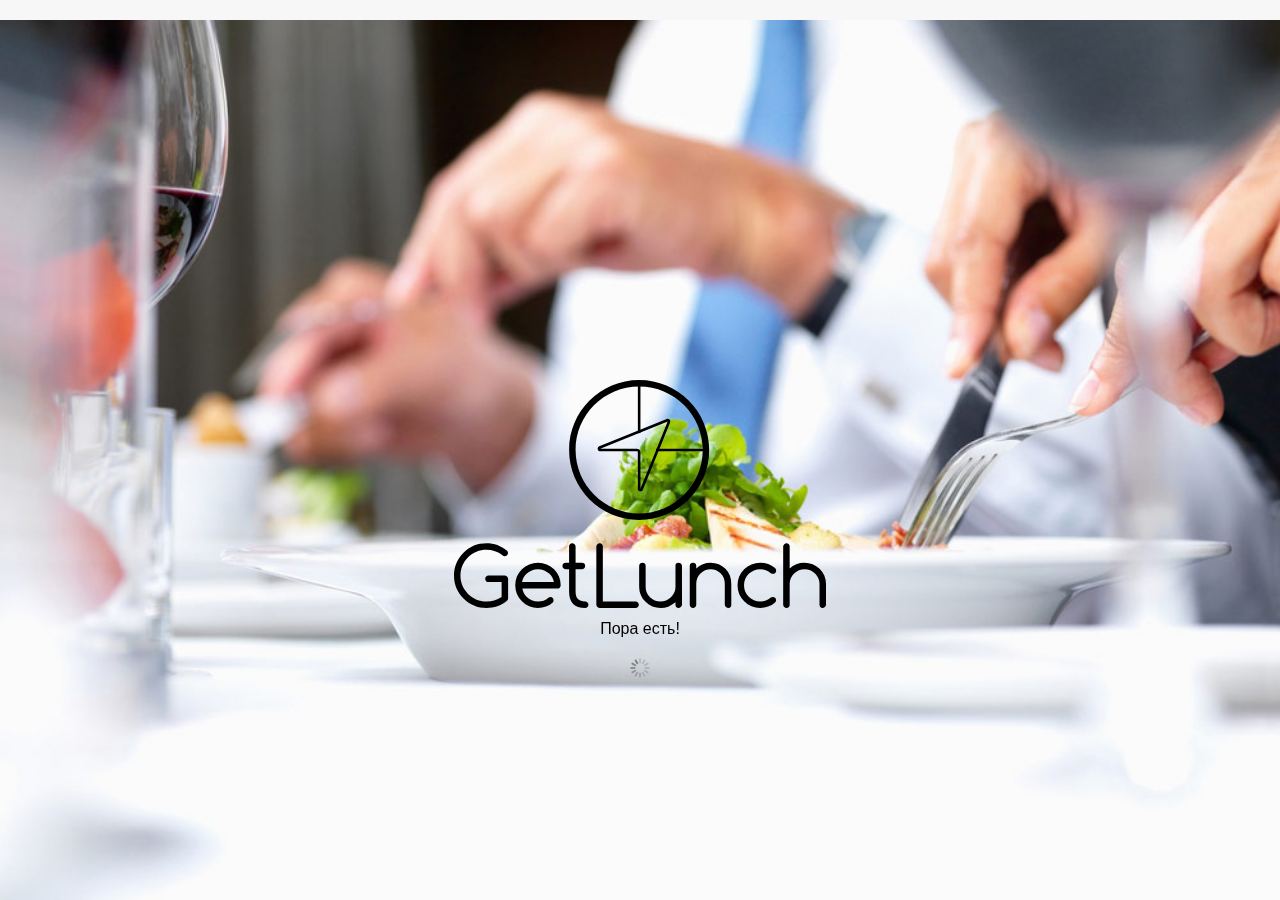
==== commit 4f41852e: "Updated 31.03.2015 15.58" ====
--- a/platforms/ios/www/index.html
+++ b/platforms/ios/www/index.html
@@ -32,14 +32,14 @@
 			Избранное
 		</a>-->
 		
-		<a class="b_sidebar_item close-panel" href="profile.html">
+		<a class="b_sidebar_item close-panel app_profile" href="profile.html">
 			<i class="icon icon-sidebar-face"></i>
 			Профиль
 		</a>
 		
 		<a class="b_sidebar_item close-panel app_exit" href="#">
 			<i class="icon icon-exit"></i>
-			Выход
+			<span>Выход</span>
 		</a>
 	</div>
 	<!-- /САЙДБАР -->
@@ -74,7 +74,7 @@
 		<div class="navbar">
 			<div class="navbar-inner">
 				<div class="left sliding">
-					<a href="#" class="link f_cancel close-popup" data-popup=".filter-popup">
+					<a href="#" class="link f_cancel close-popup" id="filterCancelButton"  data-popup=".filter-popup">
 						Отменить
 					</a>
 				</div>
@@ -82,7 +82,7 @@
 					Фильтр
 				</div>
 				<div class="right sliding">
-					<a href="#" class="link close-popup" data-popup=".filter-popup" id="submitFilter">
+					<a href="#" class="link close-popup" id="filterSendButton" data-popup=".filter-popup" id="submitFilter">
 						Готово
 					</a>
 				</div>
@@ -98,7 +98,7 @@
 								<div class="item-inner">
 									<div class="item-title label">Начало</div>
 									<div class="item-input">
-										<input name="lunchfrom" type="time" step="1800">
+										<input name="lunchfrom" id="filterLunchfromInput" type="time" step="1800">
 									</div>									
 								</div>
 							</label>
@@ -108,7 +108,7 @@
 								<div class="item-inner">
 									<div class="item-title label">Конец</div>
 									<div class="item-input">
-										<input name="lunchto" type="time" step="1800">
+										<input name="lunchto" id="filterLunchtoInput" type="time" step="1800">
 									</div>									
 								</div>
 							</label>
@@ -123,7 +123,7 @@
 								<div class="item-inner">
 									<div class="item-title label">От</div>
 									<div class="item-input b_price">
-										<input name="pricefrom" min="1" max="999" type="number">
+										<input name="pricefrom" id="filterPricefromInput" min="1" max="999" type="number">
 									</div>
 								</div>
 							</label>
@@ -133,7 +133,7 @@
 								<div class="item-inner">
 									<div class="item-title label">До</div>
 									<div class="item-input b_price">
-										<input name="priceto" min="1" max="999" type="number">
+										<input name="priceto" id="filterPricetoInput" min="1" max="999" type="number">
 									</div>
 								</div>
 							</label>
@@ -149,7 +149,7 @@
 									<div class="item-title label">Вегетарианская кухня</div>
 									<div class="item-input b_switch">
 										<label class="label-switch">
-											<input type="checkbox" value="5" name="features[]">
+											<input type="checkbox" id="filterVegetarianCheckbox" value="5" name="features[]">
 											<div class="checkbox"></div>
 										</label>
 									</div>
@@ -162,7 +162,7 @@
 									<div class="item-title label">Wi-Fi</div>
 									<div class="item-input b_switch">
 										<label class="label-switch">
-											<input type="checkbox" value="2" name="features[]">
+											<input type="checkbox" id="filterWiFiCheckbox" value="2" name="features[]">
 											<div class="checkbox"></div>
 										</label>
 									</div>
@@ -175,7 +175,7 @@
 									<div class="item-title label">Парковка</div>
 									<div class="item-input b_switch">
 										<label class="label-switch">
-											<input type="checkbox" value="3" name="features[]">
+											<input type="checkbox" id="filterParkingCheckbox"  value="3" name="features[]">
 											<div class="checkbox"></div>
 										</label>
 									</div>
@@ -188,7 +188,7 @@
 									<div class="item-title label">Терраса</div>
 									<div class="item-input b_switch">
 										<label class="label-switch">
-											<input type="checkbox" value="4" name="features[]">
+											<input type="checkbox" id="filterTerracaCheckbox"  value="4" name="features[]">
 											<div class="checkbox"></div>
 										</label>
 									</div>
@@ -226,32 +226,6 @@
 							<img src="i/svg/logo.svg" alt="">
 							<div class="b_logo_slogan">Пора есть!</div>
 							<div class="b_logo_preloader"><span class="preloader"></span></div>
-						</div>
-						
-						<div class="p_start_buttons content-block">
-							<p class="p_start_item p_start_facebook-login">
-								<a href="#" class="button b_btn m_fb">
-									<i class="icon-facebook"></i>
-									Войти через Фейсбук
-								</a>
-							</p>
-							<p class="p_start_item p_start_vk-login">
-								<a href="#" class="button b_btn m_vk">
-									<i class="icon-vk"></i>
-									Войти через ВКонтакте
-								</a>
-							</p>
-							<p class="p_start_item">
-								<a href="registration.html" class="button b_btn m_reg">
-									<i class="icon-mail"></i>
-									Регистрация
-								</a>
-							</p>
-							<p class="p_start_login">
-								<a href="authorization.html" class="button b_btn m_login">
-									Вход
-								</a>
-							</p>
 						</div>
 						
 					</div>
--- a/platforms/ios/www/css/app.css
+++ b/platforms/ios/www/css/app.css
@@ -632,6 +632,11 @@
 	margin: 0 8px;
 }
 
+.b_cards_main-info + .b_btn_row,
+.b_cards_lunches + .b_btn_row{
+	margin-top: 20px;
+}
+
 /* $b_upic */
 .b_upic{
 	display: block;
@@ -1223,7 +1228,14 @@
 	font-size: 24px;
 	margin: -0.55em 0 0;
 	left: 7px;
-}
+}
+
+.b_sidebar_item .icon-enter {
+  color: #999;
+  font-size: 24px;
+  margin: -0.55em 0 0;
+  left: 7px;
+}
 
 .b_sidebar_item.m_bottom{
 	position: absolute;
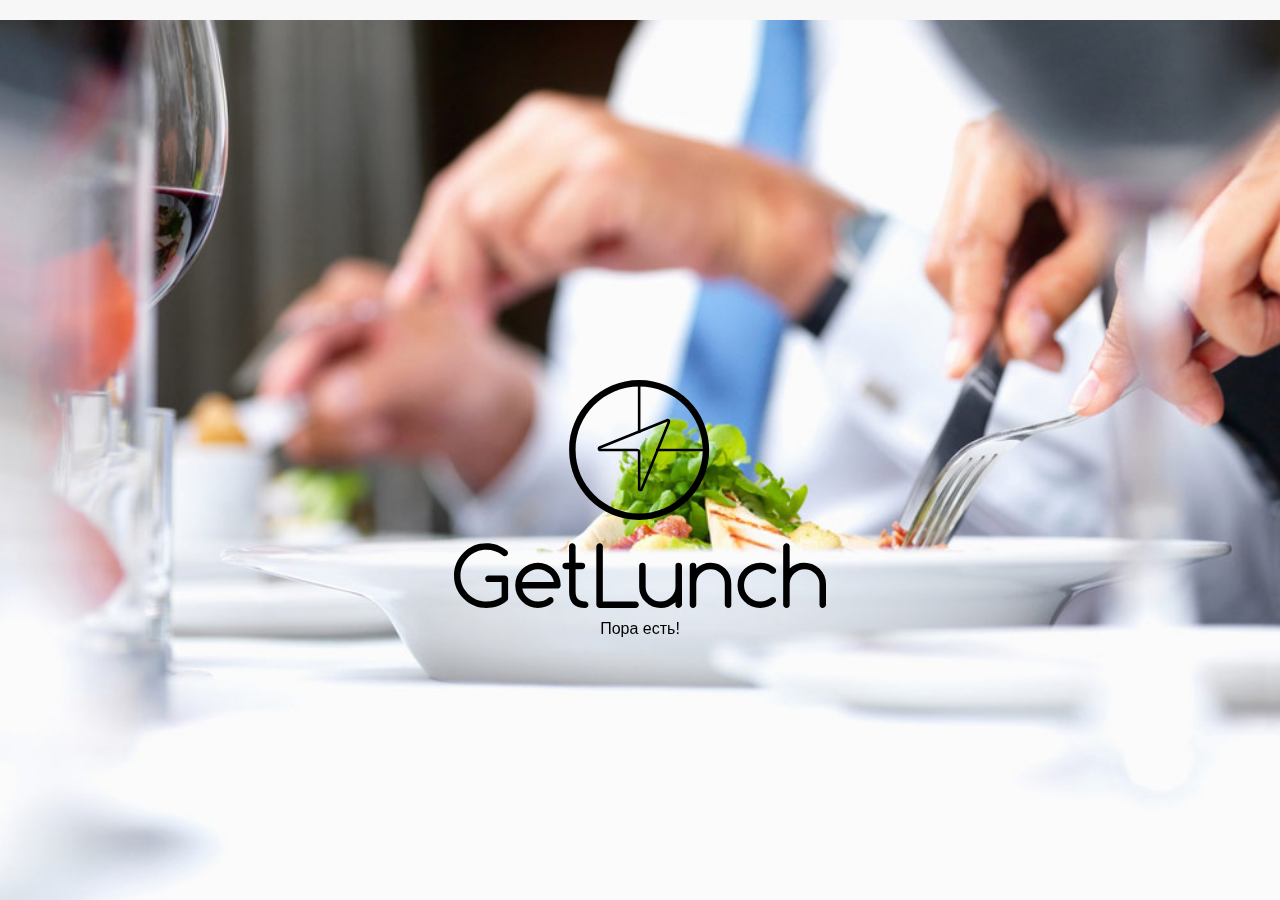
==== commit 7e8fbf47: "Updated 11.06.2015 11.26" ====
--- a/platforms/ios/www/index.html
+++ b/platforms/ios/www/index.html
@@ -4,11 +4,12 @@
 	<meta charset="utf-8">
 	<meta name="viewport" content="width=device-width, initial-scale=1.0, maximum-scale=1.0, minimum-scale=1.0, user-scalable=no, minimal-ui">
 	<meta name="apple-mobile-web-app-capable" content="yes">
-	<meta name="apple-mobile-web-app-status-bar-style" content="black-translucent">
+	<meta name="apple-mobile-web-app-status-bar-style" content="black-translucent">
+	<meta http-equiv="Content-Security-Policy" content="script-src * 'unsafe-inline' 'unsafe-eval'; connect-src * 'unsafe-eval'; object-src 'self'; style-src * 'unsafe-inline';  img-src *">
 	<title>GetLunch</title>
 	<link rel="stylesheet" href="css/fonts/fonts.css">
 	<link rel="stylesheet" href="css/icons/icons.css">
-	<link rel="stylesheet" href="lib/css/framework7.css">
+	<link rel="stylesheet" href="css/lib/framework7.min.css">
 	<link rel="stylesheet" href="css/app.css">
 </head>
 <body onload="onLoad()">
@@ -22,10 +23,10 @@
 			Поесть
 		</a>
 		
-		<!--<a class="b_sidebar_item close-panel" href="reminder.html">
+		<a class="b_sidebar_item close-panel" href="reminder.html">
 			<i class="icon icon-sidebar-bell"></i>
 			Напоминание
-		</a>-->
+		</a>
 		
 		<!--<a class="b_sidebar_item close-panel" href="favourite.html">
 			<i class="icon icon-sidebar-star"></i>
@@ -48,7 +49,7 @@
 
 	<!-- Попап поиска -->
 	<div class="popup tablet-fullscreen searchbar-popup">
-		<form class="address-search searchbar" data-search-list=".list-block-search" data-search-in=".item-title">
+		<form class="address-search searchbar">
 			<div class="searchbar-input">
 				<input class="p_main_search_input" type="search" placeholder="Поиск по адресу"><a href="#" class="searchbar-clear"></a>
 			</div><a href="#" class="searchbar-cancel-static p_main_search_close close-popup" data-popup=".searchbar-popup">Отменить</a>
@@ -205,10 +206,10 @@
 	<div class="popup-overlay"></div>
 	
 	<div class="views">
-		<div class="view view-main hidden-navbar">
+		<div class="view view-main">
 			
 			<!-- НАВИГАЦИОННАЯ ПАНЕЛЬ -->
-			<div class="navbar">
+			<div class="navbar navbar-hidden">
 				<div class="navbar-inner">
 				</div>
 			</div>
@@ -242,26 +243,59 @@
 <!-- scripts -->
 <script type="text/javascript" src="cordova.js"></script>
 <script>
-	var gaPlugin;
+	var gaPlugin;
+	var pushNotification;
+	var pushNotificationGCMId;
 	function onLoad() {
         document.addEventListener("deviceready", function(){
 	        try{
 	        	gaPlugin = window.plugins.gaPlugin;
 				gaPlugin.init(function(){}, function(){}, "UA-59280392-1", 60);
-			}catch(e){}
+			}catch(e){}
+			
+			try{
+				pushNotification = window.plugins.pushNotification;
+				if ( device.platform == 'android' || device.platform == 'Android' || device.platform == "amazon-fireos" ){
+				    pushNotification.register(
+					    function(result){console.log(result);},
+					    function(error){console.log(error);},
+					    {
+					        "senderID":"161760286952",
+					        "ecb":"onNotification"
+					    }
+				    );
+				}else {
+				    pushNotification.register(
+				    	function(token){console.log(token);},
+				    	function(error){console.log(error);},
+				    	{
+					        "badge":"true",
+					        "sound":"true",
+					        "alert":"true",
+					        "ecb":"onNotificationAPN"
+				    	}
+				    );
+				}
+			}catch(e){}
+			
 			var f7 = document.createElement('script'),
-				ymaps = document.createElement('script'),
+				yandexmaps = document.createElement('script'),
 				requirejs = document.createElement('script')
 			;
 
-			f7.src = 'lib/framework7.js';
-			ymaps.src = 'http://api-maps.yandex.ru/2.1.16/?lang=ru_RU';
-			requirejs.src = 'lib/require.js';
+			f7.src = 'js/lib/framework7.min.js';
+			yandexmaps.src = 'http://api-maps.yandex.ru/2.1.26/?lang=ru_RU';
+			requirejs.src = 'js/lib/require.js';
 			requirejs.setAttribute('data-main','app');
 			
 			f7.onload = function(){
-				document.body.appendChild(ymaps);
-				document.body.appendChild(requirejs);
+				document.body.appendChild(yandexmaps);
+				
+				yandexmaps.onload = function() {
+					ymaps.ready( function() {
+						document.body.appendChild(requirejs);
+					});
+				}
 			};
 
 			document.body.appendChild(f7);
@@ -273,7 +307,58 @@
 			event.eventName = "deviceready";
 			document.dispatchEvent(event);
 	    }
-    }
+    }
+    function onNotification(e) {
+	    switch( e.event ){
+		    case 'registered':
+		        if ( e.regid.length > 0 )
+		        {
+		            alert("regID = " + e.regid);
+		            pushNotificationGCMId=e.regid;
+		        }
+		    break;
+		
+		    case 'message':
+		        // if this flag is set, this notification happened while we were in the foreground.
+		        // you might want to play a sound to get the user's attention, throw up a dialog, etc.
+		        if ( e.foreground )
+		        {
+		            /*$("#app-status-ul").append('<li>--INLINE NOTIFICATION--' + '</li>');
+		
+		            // on Android soundname is outside the payload.
+		            // On Amazon FireOS all custom attributes are contained within payload
+		            var soundfile = e.soundname || e.payload.sound;
+		            // if the notification contains a soundname, play it.
+		            var my_media = new Media("/android_asset/www/"+ soundfile);
+		            my_media.play();*/
+		        }
+		        else
+		        {  // otherwise we were launched because the user touched a notification in the notification tray.
+		            if ( e.coldstart )
+		            {
+		                alert('<li>--COLDSTART NOTIFICATION--' + '</li>');
+		            }
+		            else
+		            {
+		                alert('<li>--BACKGROUND NOTIFICATION--' + '</li>');
+		            }
+		        }
+		      alert('MESSAGE -> MSG: ' + e.payload.message);
+		           //Only works for GCM
+		      alert('MESSAGE -> MSGCNT: ' + e.payload.msgcnt + '</li>');
+		       //Only works on Amazon Fire OS
+		       alert('MESSAGE -> TIME: ' + e.payload.timeStamp );
+		    break;
+		
+		    case 'error':
+		       alert('<li>ERROR -> MSG:' + e.msg + '</li>');
+		    break;
+		
+		    default:
+		        alert('<li>EVENT -> Unknown, an event was received and we do not know what it is</li>');
+		    break;
+		}
+	}
 </script>
 <!--<script type="text/javascript" src="lib/framework7.js"></script>
 <script src="http://api-maps.yandex.ru/2.1.16/?lang=ru_RU&load=Map,geoObject.addon.balloon,Placemark,GeoObjectCollection,templateLayoutFactory" type="text/javascript"></script>
--- a/platforms/ios/www/css/lib/framework7.min.css
+++ b/platforms/ios/www/css/lib/framework7.min.css
@@ -0,0 +1,15 @@
+/**
+ * Framework7 1.0.6
+ * Full Featured Mobile HTML Framework For Building iOS Apps
+ * 
+ * http://www.idangero.us/framework7
+ * 
+ * Copyright 2015, Vladimir Kharlampidi
+ * The iDangero.us
+ * http://www.idangero.us/
+ * 
+ * Licensed under MIT
+ * 
+ * Released on: May 1, 2015
+ */
+body,html{position:relative;height:100%;width:100%;overflow-x:hidden}body{font-family:Helvetica Neue,Helvetica,Arial,sans-serif;margin:0;padding:0;color:#000;font-size:14px;line-height:1.4;width:100%;-webkit-text-size-adjust:100%;background:#fff;overflow:hidden}@media all and (width:1024px)and (height:691px)and (orientation:landscape){body,html{height:671px}}@media all and (width:1024px)and (height:692px)and (orientation:landscape){body,html{height:672px}}*{-webkit-tap-highlight-color:transparent;-webkit-touch-callout:none}a,input,select,textarea{outline:0}a{text-decoration:none;color:#007aff}p{margin:1em 0}.row{display:-webkit-box;display:-ms-flexbox;display:-webkit-flex;display:flex;-webkit-box-pack:justify;-ms-flex-pack:justify;-webkit-justify-content:space-between;justify-content:space-between;-webkit-box-lines:multiple;-moz-box-lines:multiple;-webkit-flex-wrap:wrap;-ms-flex-wrap:wrap;flex-wrap:wrap;-webkit-box-align:start;-ms-flex-align:start;-webkit-align-items:flex-start;align-items:flex-start}.row>[class*=col-]{-webkit-box-sizing:border-box;-moz-box-sizing:border-box;box-sizing:border-box}.row .col-auto{width:100%}.row .col-100{width:100%;width:-webkit-calc((100% - 15px*0)/ 1);width:calc((100% - 15px*0)/ 1)}.row.no-gutter .col-100{width:100%}.row .col-95{width:95%;width:-webkit-calc((100% - 15px*.05263157894736836)/ 1.0526315789473684);width:calc((100% - 15px*.05263157894736836)/ 1.0526315789473684)}.row.no-gutter .col-95{width:95%}.row .col-90{width:90%;width:-webkit-calc((100% - 15px*.11111111111111116)/ 1.1111111111111112);width:calc((100% - 15px*.11111111111111116)/ 1.1111111111111112)}.row.no-gutter .col-90{width:90%}.row .col-85{width:85%;width:-webkit-calc((100% - 15px*.17647058823529416)/ 1.1764705882352942);width:calc((100% - 15px*.17647058823529416)/ 1.1764705882352942)}.row.no-gutter .col-85{width:85%}.row .col-80{width:80%;width:-webkit-calc((100% - 15px*.25)/ 1.25);width:calc((100% - 15px*.25)/ 1.25)}.row.no-gutter .col-80{width:80%}.row .col-75{width:75%;width:-webkit-calc((100% - 15px*.33333333333333326)/ 1.3333333333333333);width:calc((100% - 15px*.33333333333333326)/ 1.3333333333333333)}.row.no-gutter .col-75{width:75%}.row .col-66{width:66.66666666666666%;width:-webkit-calc((100% - 15px*.5000000000000002)/ 1.5000000000000002);width:calc((100% - 15px*.5000000000000002)/ 1.5000000000000002)}.row.no-gutter .col-66{width:66.66666666666666%}.row .col-60{width:60%;width:-webkit-calc((100% - 15px*.6666666666666667)/ 1.6666666666666667);width:calc((100% - 15px*.6666666666666667)/ 1.6666666666666667)}.row.no-gutter .col-60{width:60%}.row .col-50{width:50%;width:-webkit-calc((100% - 15px*1)/ 2);width:calc((100% - 15px*1)/ 2)}.row.no-gutter .col-50{width:50%}.row .col-40{width:40%;width:-webkit-calc((100% - 15px*1.5)/ 2.5);width:calc((100% - 15px*1.5)/ 2.5)}.row.no-gutter .col-40{width:40%}.row .col-33{width:33.333333333333336%;width:-webkit-calc((100% - 15px*2)/ 3);width:calc((100% - 15px*2)/ 3)}.row.no-gutter .col-33{width:33.333333333333336%}.row .col-25{width:25%;width:-webkit-calc((100% - 15px*3)/ 4);width:calc((100% - 15px*3)/ 4)}.row.no-gutter .col-25{width:25%}.row .col-20{width:20%;width:-webkit-calc((100% - 15px*4)/ 5);width:calc((100% - 15px*4)/ 5)}.row.no-gutter .col-20{width:20%}.row .col-15{width:15%;width:-webkit-calc((100% - 15px*5.666666666666667)/ 6.666666666666667);width:calc((100% - 15px*5.666666666666667)/ 6.666666666666667)}.row.no-gutter .col-15{width:15%}.row .col-10{width:10%;width:-webkit-calc((100% - 15px*9)/ 10);width:calc((100% - 15px*9)/ 10)}.row.no-gutter .col-10{width:10%}.row .col-5{width:5%;width:-webkit-calc((100% - 15px*19)/ 20);width:calc((100% - 15px*19)/ 20)}.row.no-gutter .col-5{width:5%}.row .col-auto:nth-last-child(1),.row .col-auto:nth-last-child(1)~.col-auto{width:100%;width:-webkit-calc((100% - 15px*0)/ 1);width:calc((100% - 15px*0)/ 1)}.row.no-gutter .col-auto:nth-last-child(1),.row.no-gutter .col-auto:nth-last-child(1)~.col-auto{width:100%}.row .col-auto:nth-last-child(2),.row .col-auto:nth-last-child(2)~.col-auto{width:50%;width:-webkit-calc((100% - 15px*1)/ 2);width:calc((100% - 15px*1)/ 2)}.row.no-gutter .col-auto:nth-last-child(2),.row.no-gutter .col-auto:nth-last-child(2)~.col-auto{width:50%}.row .col-auto:nth-last-child(3),.row .col-auto:nth-last-child(3)~.col-auto{width:33.33333333%;width:-webkit-calc((100% - 15px*2)/ 3);width:calc((100% - 15px*2)/ 3)}.row.no-gutter .col-auto:nth-last-child(3),.row.no-gutter .col-auto:nth-last-child(3)~.col-auto{width:33.33333333%}.row .col-auto:nth-last-child(4),.row .col-auto:nth-last-child(4)~.col-auto{width:25%;width:-webkit-calc((100% - 15px*3)/ 4);width:calc((100% - 15px*3)/ 4)}.row.no-gutter .col-auto:nth-last-child(4),.row.no-gutter .col-auto:nth-last-child(4)~.col-auto{width:25%}.row .col-auto:nth-last-child(5),.row .col-auto:nth-last-child(5)~.col-auto{width:20%;width:-webkit-calc((100% - 15px*4)/ 5);width:calc((100% - 15px*4)/ 5)}.row.no-gutter .col-auto:nth-last-child(5),.row.no-gutter .col-auto:nth-last-child(5)~.col-auto{width:20%}.row .col-auto:nth-last-child(6),.row .col-auto:nth-last-child(6)~.col-auto{width:16.66666667%;width:-webkit-calc((100% - 15px*5)/ 6);width:calc((100% - 15px*5)/ 6)}.row.no-gutter .col-auto:nth-last-child(6),.row.no-gutter .col-auto:nth-last-child(6)~.col-auto{width:16.66666667%}.row .col-auto:nth-last-child(7),.row .col-auto:nth-last-child(7)~.col-auto{width:14.28571429%;width:-webkit-calc((100% - 15px*6)/ 7);width:calc((100% - 15px*6)/ 7)}.row.no-gutter .col-auto:nth-last-child(7),.row.no-gutter .col-auto:nth-last-child(7)~.col-auto{width:14.28571429%}.row .col-auto:nth-last-child(8),.row .col-auto:nth-last-child(8)~.col-auto{width:12.5%;width:-webkit-calc((100% - 15px*7)/ 8);width:calc((100% - 15px*7)/ 8)}.row.no-gutter .col-auto:nth-last-child(8),.row.no-gutter .col-auto:nth-last-child(8)~.col-auto{width:12.5%}.row .col-auto:nth-last-child(9),.row .col-auto:nth-last-child(9)~.col-auto{width:11.11111111%;width:-webkit-calc((100% - 15px*8)/ 9);width:calc((100% - 15px*8)/ 9)}.row.no-gutter .col-auto:nth-last-child(9),.row.no-gutter .col-auto:nth-last-child(9)~.col-auto{width:11.11111111%}.row .col-auto:nth-last-child(10),.row .col-auto:nth-last-child(10)~.col-auto{width:10%;width:-webkit-calc((100% - 15px*9)/ 10);width:calc((100% - 15px*9)/ 10)}.row.no-gutter .col-auto:nth-last-child(10),.row.no-gutter .col-auto:nth-last-child(10)~.col-auto{width:10%}.row .col-auto:nth-last-child(11),.row .col-auto:nth-last-child(11)~.col-auto{width:9.09090909%;width:-webkit-calc((100% - 15px*10)/ 11);width:calc((100% - 15px*10)/ 11)}.row.no-gutter .col-auto:nth-last-child(11),.row.no-gutter .col-auto:nth-last-child(11)~.col-auto{width:9.09090909%}.row .col-auto:nth-last-child(12),.row .col-auto:nth-last-child(12)~.col-auto{width:8.33333333%;width:-webkit-calc((100% - 15px*11)/ 12);width:calc((100% - 15px*11)/ 12)}.row.no-gutter .col-auto:nth-last-child(12),.row.no-gutter .col-auto:nth-last-child(12)~.col-auto{width:8.33333333%}.row .col-auto:nth-last-child(13),.row .col-auto:nth-last-child(13)~.col-auto{width:7.69230769%;width:-webkit-calc((100% - 15px*12)/ 13);width:calc((100% - 15px*12)/ 13)}.row.no-gutter .col-auto:nth-last-child(13),.row.no-gutter .col-auto:nth-last-child(13)~.col-auto{width:7.69230769%}.row .col-auto:nth-last-child(14),.row .col-auto:nth-last-child(14)~.col-auto{width:7.14285714%;width:-webkit-calc((100% - 15px*13)/ 14);width:calc((100% - 15px*13)/ 14)}.row.no-gutter .col-auto:nth-last-child(14),.row.no-gutter .col-auto:nth-last-child(14)~.col-auto{width:7.14285714%}.row .col-auto:nth-last-child(15),.row .col-auto:nth-last-child(15)~.col-auto{width:6.66666667%;width:-webkit-calc((100% - 15px*14)/ 15);width:calc((100% - 15px*14)/ 15)}.row.no-gutter .col-auto:nth-last-child(15),.row.no-gutter .col-auto:nth-last-child(15)~.col-auto{width:6.66666667%}@media all and (min-width:768px){.row .tablet-100{width:100%;width:-webkit-calc((100% - 15px*0)/ 1);width:calc((100% - 15px*0)/ 1)}.row.no-gutter .tablet-100{width:100%}.row .tablet-95{width:95%;width:-webkit-calc((100% - 15px*.05263157894736836)/ 1.0526315789473684);width:calc((100% - 15px*.05263157894736836)/ 1.0526315789473684)}.row.no-gutter .tablet-95{width:95%}.row .tablet-90{width:90%;width:-webkit-calc((100% - 15px*.11111111111111116)/ 1.1111111111111112);width:calc((100% - 15px*.11111111111111116)/ 1.1111111111111112)}.row.no-gutter .tablet-90{width:90%}.row .tablet-85{width:85%;width:-webkit-calc((100% - 15px*.17647058823529416)/ 1.1764705882352942);width:calc((100% - 15px*.17647058823529416)/ 1.1764705882352942)}.row.no-gutter .tablet-85{width:85%}.row .tablet-80{width:80%;width:-webkit-calc((100% - 15px*.25)/ 1.25);width:calc((100% - 15px*.25)/ 1.25)}.row.no-gutter .tablet-80{width:80%}.row .tablet-75{width:75%;width:-webkit-calc((100% - 15px*.33333333333333326)/ 1.3333333333333333);width:calc((100% - 15px*.33333333333333326)/ 1.3333333333333333)}.row.no-gutter .tablet-75{width:75%}.row .tablet-66{width:66.66666666666666%;width:-webkit-calc((100% - 15px*.5000000000000002)/ 1.5000000000000002);width:calc((100% - 15px*.5000000000000002)/ 1.5000000000000002)}.row.no-gutter .tablet-66{width:66.66666666666666%}.row .tablet-60{width:60%;width:-webkit-calc((100% - 15px*.6666666666666667)/ 1.6666666666666667);width:calc((100% - 15px*.6666666666666667)/ 1.6666666666666667)}.row.no-gutter .tablet-60{width:60%}.row .tablet-50{width:50%;width:-webkit-calc((100% - 15px*1)/ 2);width:calc((100% - 15px*1)/ 2)}.row.no-gutter .tablet-50{width:50%}.row .tablet-40{width:40%;width:-webkit-calc((100% - 15px*1.5)/ 2.5);width:calc((100% - 15px*1.5)/ 2.5)}.row.no-gutter .tablet-40{width:40%}.row .tablet-33{width:33.333333333333336%;width:-webkit-calc((100% - 15px*2)/ 3);width:calc((100% - 15px*2)/ 3)}.row.no-gutter .tablet-33{width:33.333333333333336%}.row .tablet-25{width:25%;width:-webkit-calc((100% - 15px*3)/ 4);width:calc((100% - 15px*3)/ 4)}.row.no-gutter .tablet-25{width:25%}.row .tablet-20{width:20%;width:-webkit-calc((100% - 15px*4)/ 5);width:calc((100% - 15px*4)/ 5)}.row.no-gutter .tablet-20{width:20%}.row .tablet-15{width:15%;width:-webkit-calc((100% - 15px*5.666666666666667)/ 6.666666666666667);width:calc((100% - 15px*5.666666666666667)/ 6.666666666666667)}.row.no-gutter .tablet-15{width:15%}.row .tablet-10{width:10%;width:-webkit-calc((100% - 15px*9)/ 10);width:calc((100% - 15px*9)/ 10)}.row.no-gutter .tablet-10{width:10%}.row .tablet-5{width:5%;width:-webkit-calc((100% - 15px*19)/ 20);width:calc((100% - 15px*19)/ 20)}.row.no-gutter .tablet-5{width:5%}.row .tablet-auto:nth-last-child(1),.row .tablet-auto:nth-last-child(1)~.col-auto{width:100%;width:-webkit-calc((100% - 15px*0)/ 1);width:calc((100% - 15px*0)/ 1)}.row.no-gutter .tablet-auto:nth-last-child(1),.row.no-gutter .tablet-auto:nth-last-child(1)~.tablet-auto{width:100%}.row .tablet-auto:nth-last-child(2),.row .tablet-auto:nth-last-child(2)~.col-auto{width:50%;width:-webkit-calc((100% - 15px*1)/ 2);width:calc((100% - 15px*1)/ 2)}.row.no-gutter .tablet-auto:nth-last-child(2),.row.no-gutter .tablet-auto:nth-last-child(2)~.tablet-auto{width:50%}.row .tablet-auto:nth-last-child(3),.row .tablet-auto:nth-last-child(3)~.col-auto{width:33.33333333%;width:-webkit-calc((100% - 15px*2)/ 3);width:calc((100% - 15px*2)/ 3)}.row.no-gutter .tablet-auto:nth-last-child(3),.row.no-gutter .tablet-auto:nth-last-child(3)~.tablet-auto{width:33.33333333%}.row .tablet-auto:nth-last-child(4),.row .tablet-auto:nth-last-child(4)~.col-auto{width:25%;width:-webkit-calc((100% - 15px*3)/ 4);width:calc((100% - 15px*3)/ 4)}.row.no-gutter .tablet-auto:nth-last-child(4),.row.no-gutter .tablet-auto:nth-last-child(4)~.tablet-auto{width:25%}.row .tablet-auto:nth-last-child(5),.row .tablet-auto:nth-last-child(5)~.col-auto{width:20%;width:-webkit-calc((100% - 15px*4)/ 5);width:calc((100% - 15px*4)/ 5)}.row.no-gutter .tablet-auto:nth-last-child(5),.row.no-gutter .tablet-auto:nth-last-child(5)~.tablet-auto{width:20%}.row .tablet-auto:nth-last-child(6),.row .tablet-auto:nth-last-child(6)~.col-auto{width:16.66666667%;width:-webkit-calc((100% - 15px*5)/ 6);width:calc((100% - 15px*5)/ 6)}.row.no-gutter .tablet-auto:nth-last-child(6),.row.no-gutter .tablet-auto:nth-last-child(6)~.tablet-auto{width:16.66666667%}.row .tablet-auto:nth-last-child(7),.row .tablet-auto:nth-last-child(7)~.col-auto{width:14.28571429%;width:-webkit-calc((100% - 15px*6)/ 7);width:calc((100% - 15px*6)/ 7)}.row.no-gutter .tablet-auto:nth-last-child(7),.row.no-gutter .tablet-auto:nth-last-child(7)~.tablet-auto{width:14.28571429%}.row .tablet-auto:nth-last-child(8),.row .tablet-auto:nth-last-child(8)~.col-auto{width:12.5%;width:-webkit-calc((100% - 15px*7)/ 8);width:calc((100% - 15px*7)/ 8)}.row.no-gutter .tablet-auto:nth-last-child(8),.row.no-gutter .tablet-auto:nth-last-child(8)~.tablet-auto{width:12.5%}.row .tablet-auto:nth-last-child(9),.row .tablet-auto:nth-last-child(9)~.col-auto{width:11.11111111%;width:-webkit-calc((100% - 15px*8)/ 9);width:calc((100% - 15px*8)/ 9)}.row.no-gutter .tablet-auto:nth-last-child(9),.row.no-gutter .tablet-auto:nth-last-child(9)~.tablet-auto{width:11.11111111%}.row .tablet-auto:nth-last-child(10),.row .tablet-auto:nth-last-child(10)~.col-auto{width:10%;width:-webkit-calc((100% - 15px*9)/ 10);width:calc((100% - 15px*9)/ 10)}.row.no-gutter .tablet-auto:nth-last-child(10),.row.no-gutter .tablet-auto:nth-last-child(10)~.tablet-auto{width:10%}.row .tablet-auto:nth-last-child(11),.row .tablet-auto:nth-last-child(11)~.col-auto{width:9.09090909%;width:-webkit-calc((100% - 15px*10)/ 11);width:calc((100% - 15px*10)/ 11)}.row.no-gutter .tablet-auto:nth-last-child(11),.row.no-gutter .tablet-auto:nth-last-child(11)~.tablet-auto{width:9.09090909%}.row .tablet-auto:nth-last-child(12),.row .tablet-auto:nth-last-child(12)~.col-auto{width:8.33333333%;width:-webkit-calc((100% - 15px*11)/ 12);width:calc((100% - 15px*11)/ 12)}.row.no-gutter .tablet-auto:nth-last-child(12),.row.no-gutter .tablet-auto:nth-last-child(12)~.tablet-auto{width:8.33333333%}.row .tablet-auto:nth-last-child(13),.row .tablet-auto:nth-last-child(13)~.col-auto{width:7.69230769%;width:-webkit-calc((100% - 15px*12)/ 13);width:calc((100% - 15px*12)/ 13)}.row.no-gutter .tablet-auto:nth-last-child(13),.row.no-gutter .tablet-auto:nth-last-child(13)~.tablet-auto{width:7.69230769%}.row .tablet-auto:nth-last-child(14),.row .tablet-auto:nth-last-child(14)~.col-auto{width:7.14285714%;width:-webkit-calc((100% - 15px*13)/ 14);width:calc((100% - 15px*13)/ 14)}.row.no-gutter .tablet-auto:nth-last-child(14),.row.no-gutter .tablet-auto:nth-last-child(14)~.tablet-auto{width:7.14285714%}.row .tablet-auto:nth-last-child(15),.row .tablet-auto:nth-last-child(15)~.col-auto{width:6.66666667%;width:-webkit-calc((100% - 15px*14)/ 15);width:calc((100% - 15px*14)/ 15)}.row.no-gutter .tablet-auto:nth-last-child(15),.row.no-gutter .tablet-auto:nth-last-child(15)~.tablet-auto{width:6.66666667%}}.view,.views{position:relative;width:100%;height:100%;z-index:5000}.views{overflow:auto;-webkit-overflow-scrolling:touch}.view{overflow:hidden;-webkit-box-sizing:border-box;-moz-box-sizing:border-box;box-sizing:border-box}.pages{position:relative;width:100%;height:100%;overflow:hidden;background:#000}.page{-webkit-box-sizing:border-box;-moz-box-sizing:border-box;box-sizing:border-box;position:absolute;left:0;top:0;width:100%;height:100%;background:#efeff4;-webkit-transform:translate3d(0,0,0);transform:translate3d(0,0,0)}.page.cached{display:none}.page-on-left{opacity:.9;-webkit-transform:translate3d(-20%,0,0);transform:translate3d(-20%,0,0)}.page-on-center .swipeback-page-shadow{opacity:1}.page-on-right{-webkit-transform:translate3d(100%,0,0);transform:translate3d(100%,0,0)}.page-on-right .swipeback-page-shadow{opacity:0}.page-content{overflow:auto;-webkit-overflow-scrolling:touch;-webkit-box-sizing:border-box;-moz-box-sizing:border-box;box-sizing:border-box;height:100%;position:relative;z-index:1}.swipeback-page-shadow{position:absolute;right:100%;top:0;width:16px;height:100%;background:-webkit-linear-gradient(left,rgba(0,0,0,0) 0,rgba(0,0,0,0) 10%,rgba(0,0,0,.01) 50%,rgba(0,0,0,.2) 100%);background:linear-gradient(to right,rgba(0,0,0,0) 0,rgba(0,0,0,0) 10%,rgba(0,0,0,.01) 50%,rgba(0,0,0,.2) 100%);z-index:-1;content:''}html.android .swipeback-page-shadow{display:none;-webkit-animation:none;animation:none}.page-transitioning,.page-transitioning .swipeback-page-shadow{-webkit-transition-duration:400ms;transition-duration:400ms}.page-from-center-to-right:before,.page-from-right-to-center:before{position:absolute;right:100%;top:0;width:16px;height:100%;background:-webkit-linear-gradient(left,rgba(0,0,0,0) 0,rgba(0,0,0,0) 10%,rgba(0,0,0,.01) 50%,rgba(0,0,0,.2) 100%);background:linear-gradient(to right,rgba(0,0,0,0) 0,rgba(0,0,0,0) 10%,rgba(0,0,0,.01) 50%,rgba(0,0,0,.2) 100%);z-index:-1;content:''}html.android .page-from-center-to-right:before,html.android .page-from-right-to-center:before{display:none;-webkit-animation:none;animation:none}.page-from-right-to-center{-webkit-animation:pageFromRightToCenter 400ms forwards;animation:pageFromRightToCenter 400ms forwards}.page-from-right-to-center:before{-webkit-animation:pageFromRightToCenterShadow 400ms forwards;animation:pageFromRightToCenterShadow 400ms forwards}.page-from-center-to-right{-webkit-animation:pageFromCenterToRight 400ms forwards;animation:pageFromCenterToRight 400ms forwards}.page-from-center-to-right:before{-webkit-animation:pageFromCenterToRightShadow 400ms forwards;animation:pageFromCenterToRightShadow 400ms forwards}@-webkit-keyframes pageFromRightToCenter{from{-webkit-transform:translate3d(100%,0,0)}to{-webkit-transform:translate3d(0,0,0)}}@keyframes pageFromRightToCenter{from{transform:translate3d(100%,0,0)}to{transform:translate3d(0,0,0)}}@-webkit-keyframes pageFromRightToCenterShadow{from{opacity:0}to{opacity:1}}@keyframes pageFromRightToCenterShadow{from{opacity:0}to{opacity:1}}@-webkit-keyframes pageFromCenterToRight{from{-webkit-transform:translate3d(0,0,0)}to{-webkit-transform:translate3d(100%,0,0)}}@keyframes pageFromCenterToRight{from{transform:translate3d(0,0,0)}to{transform:translate3d(100%,0,0)}}@-webkit-keyframes pageFromCenterToRightShadow{from{opacity:1}to{opacity:0}}@keyframes pageFromCenterToRightShadow{from{opacity:1}to{opacity:0}}.page-from-center-to-left{-webkit-animation:pageFromCenterToLeft 400ms forwards;animation:pageFromCenterToLeft 400ms forwards}.page-from-left-to-center{-webkit-animation:pageFromLeftToCenter 400ms forwards;animation:pageFromLeftToCenter 400ms forwards}@-webkit-keyframes pageFromCenterToLeft{from{opacity:1;-webkit-transform:translate3d(0,0,0)}to{opacity:.9;-webkit-transform:translate3d(-20%,0,0)}}@keyframes pageFromCenterToLeft{from{transform:translate3d(0,0,0)}to{opacity:.9;transform:translate3d(-20%,0,0)}}@-webkit-keyframes pageFromLeftToCenter{from{opacity:.9;-webkit-transform:translate3d(-20%,0,0)}to{opacity:1;-webkit-transform:translate3d(0,0,0)}}@keyframes pageFromLeftToCenter{from{transform:translate3d(-20%,0,0)}to{opacity:1;transform:translate3d(0,0,0)}}.navbar-inner,.toolbar-inner{position:absolute;left:0;top:0;width:100%;height:100%;padding:0 8px;-webkit-box-sizing:border-box;-moz-box-sizing:border-box;box-sizing:border-box;display:-webkit-box;display:-ms-flexbox;display:-webkit-flex;display:flex;-webkit-box-pack:justify;-ms-flex-pack:justify;-webkit-justify-content:space-between;justify-content:space-between;-webkit-box-align:center;-ms-flex-align:center;-webkit-align-items:center;align-items:center}.navbar-inner.cached{display:none}.navbar,.toolbar{height:44px;width:100%;-webkit-box-sizing:border-box;-moz-box-sizing:border-box;box-sizing:border-box;font-size:17px;position:relative;margin:0;z-index:500;-webkit-backface-visibility:hidden;backface-visibility:hidden}.navbar b,.toolbar b{font-weight:500}.navbar a.link,.toolbar a.link{line-height:44px;height:44px;text-decoration:none;position:relative;display:-webkit-box;display:-ms-flexbox;display:-webkit-flex;display:flex;-webkit-box-pack:start;-ms-flex-pack:start;-webkit-justify-content:flex-start;justify-content:flex-start;-webkit-box-align:center;-ms-flex-align:center;-webkit-align-items:center;align-items:center;-webkit-transition-duration:300ms;transition-duration:300ms}.navbar a.link.active-state,.toolbar a.link.active-state,html:not(.watch-active-state) .navbar a.link:active,html:not(.watch-active-state) .toolbar a.link:active{opacity:.3;-webkit-transition-duration:0ms;transition-duration:0ms}.navbar a.link i+i,.navbar a.link i+span,.navbar a.link span+i,.navbar a.link span+span,.toolbar a.link i+i,.toolbar a.link i+span,.toolbar a.link span+i,.toolbar a.link span+span{margin-left:7px}.navbar a.icon-only,.toolbar a.icon-only{min-width:44px;display:-webkit-box;display:-ms-flexbox;display:-webkit-flex;display:flex;-webkit-box-pack:center;-ms-flex-pack:center;-webkit-justify-content:center;justify-content:center;-webkit-box-align:center;-ms-flex-align:center;-webkit-align-items:center;align-items:center;margin:0}.navbar i.icon,.toolbar i.icon{display:block}.navbar{left:0;top:0;background:#f7f7f8}.navbar:after{content:'';position:absolute;left:0;bottom:0;right:auto;top:auto;height:1px;width:100%;background-color:#c4c4c4;display:block;z-index:15;-webkit-transform-origin:50% 100%;transform-origin:50% 100%}html.ios-gt-6.pixel-ratio-2 .navbar:after{-webkit-transform:scaleY(.5);transform:scaleY(.5)}html.ios-gt-6.pixel-ratio-3 .navbar:after{-webkit-transform:scaleY(.33);transform:scaleY(.33)}.navbar.no-border:after{display:none}.navbar .center{font-size:17px;font-weight:500;text-align:center;margin:0;position:relative;overflow:hidden;text-overflow:ellipsis;white-space:nowrap;line-height:44px;-webkit-flex-shrink:10;-ms-flex:0 10 auto;flex-shrink:10;display:-webkit-box;display:-ms-flexbox;display:-webkit-flex;display:flex;-webkit-box-align:center;-ms-flex-align:center;-webkit-align-items:center;align-items:center}.navbar .left,.navbar .right{-webkit-flex-shrink:0;-ms-flex:0 0 auto;flex-shrink:0;display:-webkit-box;display:-ms-flexbox;display:-webkit-flex;display:flex;-webkit-box-pack:start;-ms-flex-pack:start;-webkit-justify-content:flex-start;justify-content:flex-start;-webkit-box-align:center;-ms-flex-align:center;-webkit-align-items:center;align-items:center;-webkit-transform:translate3d(0,0,0);transform:translate3d(0,0,0)}.navbar .left a+a,.navbar .right a+a{margin-left:15px}.navbar .left{margin-right:10px}.navbar .right{margin-left:10px}.navbar .right:first-child{position:absolute;right:8px;height:100%}.popup .navbar{-webkit-transform:translate3d(0,0,0);transform:translate3d(0,0,0)}.subnavbar{height:44px;width:100%;position:absolute;left:0;top:100%;margin-top:-1px;background:#f7f7f8;z-index:20;-webkit-box-sizing:border-box;-moz-box-sizing:border-box;box-sizing:border-box;padding:0 8px;display:-webkit-box;display:-ms-flexbox;display:-webkit-flex;display:flex;-webkit-box-pack:justify;-ms-flex-pack:justify;-webkit-justify-content:space-between;justify-content:space-between;-webkit-box-align:center;-ms-flex-align:center;-webkit-align-items:center;align-items:center}.subnavbar:after{content:'';position:absolute;left:0;bottom:0;right:auto;top:auto;height:1px;width:100%;background-color:#c4c4c4;display:block;z-index:15;-webkit-transform-origin:50% 100%;transform-origin:50% 100%}html.ios-gt-6.pixel-ratio-2 .subnavbar:after{-webkit-transform:scaleY(.5);transform:scaleY(.5)}html.ios-gt-6.pixel-ratio-3 .subnavbar:after{-webkit-transform:scaleY(.33);transform:scaleY(.33)}.subnavbar.no-border:after{display:none}.navbar.no-border .subnavbar{margin-top:0}.navbar-on-left .subnavbar,.navbar-on-right .subnavbar{pointer-events:none}.navbar .subnavbar,.page .subnavbar{position:absolute}.page>.subnavbar{top:0;margin-top:0}.subnavbar>.buttons-row{width:100%}.subnavbar .searchbar,.subnavbar.searchbar{position:absolute}.subnavbar .searchbar,.subnavbar.searchbar{position:absolute}.subnavbar .searchbar{left:0;top:0}.toolbar{left:0;bottom:0;background:#f7f7f8}.toolbar:before{content:'';position:absolute;left:0;top:0;bottom:auto;right:auto;height:1px;width:100%;background-color:#c4c4c4;display:block;z-index:15;-webkit-transform-origin:50% 0;transform-origin:50% 0}html.ios-gt-6.pixel-ratio-2 .toolbar:before{-webkit-transform:scaleY(.5);transform:scaleY(.5)}html.ios-gt-6.pixel-ratio-3 .toolbar:before{-webkit-transform:scaleY(.33);transform:scaleY(.33)}.toolbar.no-border:before{display:none}.toolbar a{-webkit-flex-shrink:1;-ms-flex:0 1 auto;flex-shrink:1;position:relative;white-space:nowrap;text-overflow:ellipsis;overflow:hidden}.tabbar{color:#929292;z-index:5001}.tabbar a{color:#929292}.tabbar a.active{color:#007aff}.tabbar a.link{line-height:1.4}.tabbar a.link,.tabbar a.tab-link{height:100%;width:100%;-webkit-box-sizing:border-box;-moz-box-sizing:border-box;box-sizing:border-box;display:-webkit-box;display:-ms-flexbox;display:-webkit-flex;display:flex;-webkit-box-pack:center;-ms-flex-pack:center;-webkit-justify-content:center;justify-content:center;-webkit-box-align:center;-ms-flex-align:center;-webkit-align-items:center;align-items:center;overflow:visible;-webkit-box-flex:1;-ms-flex:1;-webkit-box-orient:vertical;-moz-box-orient:vertical;-ms-flex-direction:column;-webkit-flex-direction:column;flex-direction:column}.tabbar i.icon{height:30px}.tabbar-labels{height:50px}.tabbar-labels a.link,.tabbar-labels a.tab-link{padding-top:4px;padding-bottom:4px;height:100%;-webkit-box-pack:justify;-ms-flex-pack:justify;-webkit-justify-content:space-between;justify-content:space-between}.tabbar-labels a.link i+span,.tabbar-labels a.tab-link i+span{margin:0}.tabbar-labels span.tabbar-label{line-height:1;display:block;margin:0;letter-spacing:.01em;font-size:10px;position:relative;text-overflow:ellipsis;white-space:nowrap}@media all and (min-width:768px){.tabbar .toolbar-inner{-webkit-box-pack:center;-ms-flex-pack:center;-webkit-justify-content:center;justify-content:center}.tabbar a.link,.tabbar a.tab-link{width:auto;min-width:105px}.tabbar-labels{height:56px}.tabbar-labels span.tabbar-label{font-size:14px}}.navbar-from-right-to-center .center,.navbar-from-right-to-center .fading,.navbar-from-right-to-center .left,.navbar-from-right-to-center .right,.navbar-from-right-to-center .subnavbar{-webkit-animation:navbarElementFadeIn 400ms forwards;animation:navbarElementFadeIn 400ms forwards}.navbar-from-right-to-center .sliding{opacity:1}.navbar-from-center-to-right .center,.navbar-from-center-to-right .fading,.navbar-from-center-to-right .left,.navbar-from-center-to-right .right,.navbar-from-center-to-right .subnavbar{-webkit-animation:navbarElementFadeOut 400ms forwards;animation:navbarElementFadeOut 400ms forwards}.navbar-from-center-to-right .sliding{opacity:0}.navbar-from-center-to-right .subnavbar.sliding{opacity:1}@-webkit-keyframes navbarElementFadeIn{from{opacity:0}to{opacity:1}}@keyframes navbarElementFadeIn{from{opacity:0}to{opacity:1}}.navbar-from-center-to-left .center,.navbar-from-center-to-left .fading,.navbar-from-center-to-left .left,.navbar-from-center-to-left .right,.navbar-from-center-to-left .subnavbar{-webkit-animation:navbarElementFadeOut 400ms forwards;animation:navbarElementFadeOut 400ms forwards}.navbar-from-center-to-left .sliding{opacity:0}.navbar-from-center-to-left .subnavbar.sliding{opacity:1}.navbar-from-left-to-center .center,.navbar-from-left-to-center .fading,.navbar-from-left-to-center .left,.navbar-from-left-to-center .right,.navbar-from-left-to-center .subnavbar{-webkit-animation:navbarElementFadeIn 400ms forwards;animation:navbarElementFadeIn 400ms forwards}.navbar-from-left-to-center .sliding{opacity:1}.navbar-on-left .center,.navbar-on-left .fading,.navbar-on-left .left,.navbar-on-left .right,.navbar-on-left .subnavbar{opacity:0}.navbar-on-left .sliding{opacity:0}.navbar-on-left .subnavbar.sliding{opacity:1;-webkit-transform:translate3d(-100%,0,0);transform:translate3d(-100%,0,0)}.navbar-on-right .center,.navbar-on-right .fading,.navbar-on-right .left,.navbar-on-right .right,.navbar-on-right .subnavbar{opacity:0}.navbar-on-right .sliding{opacity:0}.navbar-on-right .subnavbar.sliding{-webkit-transform:translate3d(100%,0,0);transform:translate3d(100%,0,0)}@-webkit-keyframes navbarElementFadeOut{from{opacity:1}to{opacity:0}}@keyframes navbarElementFadeOut{from{opacity:1}to{opacity:0}}.navbar-from-center-to-left .left.sliding .back.link .icon,.navbar-from-center-to-right .left.sliding .back.link .icon,.navbar-from-left-to-center .left.sliding .back.link .icon,.navbar-from-right-to-center .left.sliding .back.link .icon{-webkit-transition-duration:400ms;transition-duration:400ms}.navbar-from-center-to-left .sliding,.navbar-from-center-to-right .sliding,.navbar-from-left-to-center .sliding,.navbar-from-right-to-center .sliding{-webkit-transition-duration:400ms;transition-duration:400ms;-webkit-animation:none;animation:none}.page>.navbar,.page>.toolbar,.view>.navbar,.view>.toolbar,.views>.navbar,.views>.toolbar{position:absolute}.subnavbar~.page-content{padding-top:44px}.navbar-fixed .page-content,.navbar-through .page-content{padding-top:44px}.navbar-fixed .page-content.with-subnavbar,.navbar-fixed .subnavbar~.page-content,.navbar-fixed .with-subnavbar .page-content,.navbar-through .page-content.with-subnavbar,.navbar-through .subnavbar~.page-content,.navbar-through .with-subnavbar .page-content{padding-top:88px}.navbar-fixed .page .subnavbar,.navbar-fixed.page .subnavbar,.navbar-through .page .subnavbar,.navbar-through.page .subnavbar{top:44px}.tabbar-fixed .page-content,.tabbar-through .page-content,.toolbar-fixed .page-content,.toolbar-through .page-content{padding-bottom:44px}.tabbar-labels-fixed .page-content,.tabbar-labels-through .page-content{padding-bottom:50px}@media all and (min-width:768px){.tabbar-labels-fixed .page-content,.tabbar-labels-through .page-content{padding-bottom:56px}}.navbar.navbar-hiding{-webkit-transition-duration:400ms;transition-duration:400ms;-webkit-transform:translate3d(0,0,0);transform:translate3d(0,0,0)}.navbar.navbar-hiding~.page .list-group-title,.navbar.navbar-hiding~.page-content .list-group-title,.navbar.navbar-hiding~.pages .list-group-title{-webkit-transition-duration:400ms;transition-duration:400ms}.navbar.navbar-hiding~.page .subnavbar,.navbar.navbar-hiding~.page-content .subnavbar,.navbar.navbar-hiding~.pages .subnavbar{-webkit-transition-duration:400ms;transition-duration:400ms}.navbar.navbar-hidden{-webkit-transition-duration:400ms;transition-duration:400ms;-webkit-transform:translate3d(0,-100%,0);transform:translate3d(0,-100%,0)}.navbar.navbar-hidden~.page .list-group-title,.navbar.navbar-hidden~.page-content .list-group-title,.navbar.navbar-hidden~.pages .list-group-title{-webkit-transition-duration:400ms;transition-duration:400ms;top:-44px}.navbar.navbar-hidden~.page .subnavbar,.navbar.navbar-hidden~.page-content .subnavbar,.navbar.navbar-hidden~.pages .subnavbar{-webkit-transform:translate3d(0,-100%,0);transform:translate3d(0,-100%,0);-webkit-transition-duration:400ms;transition-duration:400ms}.page.no-navbar .page-content{padding-top:0}.page.no-navbar .page-content.with-subnavbar,.page.no-navbar.with-subnavbar .page-content,.with-subnavbar .page.no-navbar .page-content{padding-top:44px}.tabbar.tabbar-hiding,.tabbar.toolbar-hiding,.toolbar.tabbar-hiding,.toolbar.toolbar-hiding{-webkit-transition-duration:400ms;transition-duration:400ms;-webkit-transform:translate3d(0,0,0);transform:translate3d(0,0,0)}.tabbar.tabbar-hidden,.tabbar.toolbar-hidden,.toolbar.tabbar-hidden,.toolbar.toolbar-hidden{-webkit-transition-duration:400ms;transition-duration:400ms;-webkit-transform:translate3d(0,100%,0);transform:translate3d(0,100%,0)}.page.no-tabbar .page-content,.page.no-toolbar .page-content{padding-bottom:0}.searchbar{height:44px;width:100%;background:#c9c9ce;-webkit-box-sizing:border-box;-moz-box-sizing:border-box;box-sizing:border-box;padding:0 8px;overflow:hidden;position:relative;display:-webkit-box;display:-ms-flexbox;display:-webkit-flex;display:flex;-webkit-box-align:center;-ms-flex-align:center;-webkit-align-items:center;align-items:center}.searchbar:after{content:'';position:absolute;left:0;bottom:0;right:auto;top:auto;height:1px;width:100%;background-color:#b4b4b4;display:block;z-index:15;-webkit-transform-origin:50% 100%;transform-origin:50% 100%}html.ios-gt-6.pixel-ratio-2 .searchbar:after{-webkit-transform:scaleY(.5);transform:scaleY(.5)}html.ios-gt-6.pixel-ratio-3 .searchbar:after{-webkit-transform:scaleY(.33);transform:scaleY(.33)}.searchbar .searchbar-input{width:100%;height:28px;position:relative;-webkit-flex-shrink:1;-ms-flex:0 1 auto;flex-shrink:1}.searchbar input[type=search]{-webkit-box-sizing:border-box;-moz-box-sizing:border-box;box-sizing:border-box;width:100%;height:100%;display:block;border:none;-webkit-appearance:none;-moz-appearance:none;-ms-appearance:none;appearance:none;border-radius:5px;font-family:inherit;color:#000;font-size:14px;font-weight:400;padding:0 28px;background-color:#fff;background-repeat:no-repeat;background-position:8px center;background-image:url("data:image/svg+xml;charset=utf-8,%3Csvg%20xmlns%3D'http%3A%2F%2Fwww.w3.org%2F2000%2Fsvg'%20viewBox%3D'0%200%2013%2013'%20enable-background%3D'new%200%200%2013%2013'%3E%3Cg%3E%3Cpath%20fill%3D'%23939398'%20d%3D'M5%2C1c2.2%2C0%2C4%2C1.8%2C4%2C4S7.2%2C9%2C5%2C9S1%2C7.2%2C1%2C5S2.8%2C1%2C5%2C1%20M5%2C0C2.2%2C0%2C0%2C2.2%2C0%2C5s2.2%2C5%2C5%2C5s5-2.2%2C5-5S7.8%2C0%2C5%2C0%20L5%2C0z'%2F%3E%3C%2Fg%3E%3Cline%20stroke%3D'%23939398'%20stroke-miterlimit%3D'10'%20x1%3D'12.6'%20y1%3D'12.6'%20x2%3D'8.2'%20y2%3D'8.2'%2F%3E%3C%2Fsvg%3E");-webkit-background-size:13px 13px;background-size:13px 13px}.searchbar input[type=search]::-webkit-input-placeholder{color:#939398;opacity:1}.searchbar input[type=search]::-webkit-search-cancel-button{-webkit-appearance:none}.searchbar .searchbar-clear{position:absolute;width:28px;height:28px;right:0;top:0;opacity:0;pointer-events:none;background-position:center;background-repeat:no-repeat;background-image:url("data:image/svg+xml;charset=utf-8,%3Csvg%20xmlns%3D'http%3A%2F%2Fwww.w3.org%2F2000%2Fsvg'%20viewBox%3D'0%200%2028%2028'%3E%3Ccircle%20cx%3D'14'%20cy%3D'14'%20r%3D'14'%20fill%3D'%238e8e93'%2F%3E%3Cline%20stroke%3D'%23ffffff'%20stroke-width%3D'2'%20stroke-miterlimit%3D'10'%20x1%3D'8'%20y1%3D'8'%20x2%3D'20'%20y2%3D'20'%2F%3E%3Cline%20fill%3D'none'%20stroke%3D'%23ffffff'%20stroke-width%3D'2'%20stroke-miterlimit%3D'10'%20x1%3D'20'%20y1%3D'8'%20x2%3D'8'%20y2%3D'20'%2F%3E%3C%2Fsvg%3E");-webkit-background-size:14px 14px;background-size:14px 14px;-webkit-transition-duration:300ms;transition-duration:300ms;cursor:pointer}.searchbar .searchbar-cancel{-webkit-transition-duration:300ms;transition-duration:300ms;-webkit-transform:translate3d(0,0,0);transform:translate3d(0,0,0);font-size:17px;cursor:pointer;opacity:0;-webkit-flex-shrink:0;-ms-flex:0 0 auto;flex-shrink:0;margin-left:0;pointer-events:none;display:none}.searchbar.searchbar-active .searchbar-cancel{margin-left:8px;opacity:1;pointer-events:auto}.searchbar.searchbar-active .searchbar-cancel.active-state,html:not(.watch-active-state) .searchbar.searchbar-active .searchbar-cancel:active{opacity:.3;-webkit-transition-duration:0ms;transition-duration:0ms}.searchbar.searchbar-not-empty .searchbar-clear{pointer-events:auto;opacity:1}.searchbar-overlay{position:absolute;left:0;top:0;width:100%;height:100%;z-index:100;opacity:0;pointer-events:none;background:rgba(0,0,0,.4);-webkit-transition-duration:300ms;transition-duration:300ms;-webkit-transform:translate3d(0,0,0);transform:translate3d(0,0,0)}.searchbar-overlay.searchbar-overlay-active{opacity:1;pointer-events:auto}.searchbar-not-found{display:none}.hidden-by-searchbar,.list-block .hidden-by-searchbar,.list-block li.hidden-by-searchbar{display:none}.page>.searchbar{position:absolute;width:100%;left:0;top:0;z-index:200}.page>.searchbar~.page-content{padding-top:44px}.navbar-fixed .page>.searchbar,.navbar-fixed>.searchbar,.navbar-through .page>.searchbar,.navbar-through>.searchbar{top:44px}.navbar-fixed .page>.searchbar~.page-content,.navbar-fixed>.searchbar~.page-content,.navbar-through .page>.searchbar~.page-content,.navbar-through>.searchbar~.page-content{padding-top:88px}.messagebar{-webkit-transform:translate3d(0,0,0);transform:translate3d(0,0,0);-webkit-transition-duration:0ms;transition-duration:0ms}.messagebar textarea{-webkit-appearance:none;-moz-appearance:none;-ms-appearance:none;appearance:none;-webkit-box-sizing:border-box;-moz-box-sizing:border-box;box-sizing:border-box;border:1px solid #c8c8cd;background:#fff;border-radius:5px;box-shadow:none;display:block;padding:3px 8px 3px;margin:0;width:100%;height:28px;color:#000;font-size:17px;line-height:20px;font-family:inherit;resize:none;-webkit-flex-shrink:1;-ms-flex:0 1 auto;flex-shrink:1}.messagebar .link{-ms-flex-item-align:flex-end;-webkit-align-self:flex-end;align-self:flex-end}.messagebar .link.icon-only:first-child{margin-left:-6px}.messagebar .link:not(.icon-only)+textarea{margin-left:8px}.messagebar textarea+.link{margin-left:8px}.messagebar .link{-webkit-flex-shrink:0;-ms-flex:0 0 auto;flex-shrink:0}.messagebar~.page-content{padding-bottom:44px}.page.no-toolbar .messagebar~.page-content{padding-bottom:44px}.hidden-toolbar .messagebar{-webkit-transform:translate3d(0,0,0);transform:translate3d(0,0,0);-webkit-transition-duration:0ms;transition-duration:0ms}i.icon{display:inline-block;vertical-align:middle;background-size:100% auto;background-position:center;background-repeat:no-repeat;font-style:normal;position:relative}i.icon.icon-back{width:12px;height:20px;background-image:url("data:image/svg+xml;charset=utf-8,%3Csvg%20xmlns%3D'http%3A%2F%2Fwww.w3.org%2F2000%2Fsvg'%20viewBox%3D'0%200%2012%2020'%3E%3Cpath%20d%3D'M10%2C0l2%2C2l-8%2C8l8%2C8l-2%2C2L0%2C10L10%2C0z'%20fill%3D'%23007aff'%2F%3E%3C%2Fsvg%3E")}i.icon.icon-forward{width:12px;height:20px;background-image:url("data:image/svg+xml;charset=utf-8,%3Csvg%20xmlns%3D'http%3A%2F%2Fwww.w3.org%2F2000%2Fsvg'%20viewBox%3D'0%200%2012%2020'%3E%3Cpath%20d%3D'M2%2C20l-2-2l8-8L0%2C2l2-2l10%2C10L2%2C20z'%20fill%3D'%23007aff'%2F%3E%3C%2Fsvg%3E")}i.icon.icon-bars{width:21px;height:14px;background-image:url("data:image/svg+xml;charset=utf-8,%3Csvg%20xmlns%3D'http%3A%2F%2Fwww.w3.org%2F2000%2Fsvg'%20viewBox%3D'0%200%2021%2014'%3E%3Cpath%20fill%3D'%23007aff'%20d%3D'M0%2C0h2v2H0V0z%20M4%2C0h17v1H4V0z%20M0%2C6h2v2H0V6z%20M4%2C6h17v1H4V6z%20M0%2C12h2v2H0V12z%20M4%2C12h17v1H4V12z'%2F%3E%3C%2Fsvg%3E")}@media (-webkit-min-device-pixel-ratio:2),(min-resolution:2ddpx){i.icon.icon-bars{background-image:url("data:image/svg+xml;charset=utf-8,%3Csvg%20xmlns%3D'http%3A%2F%2Fwww.w3.org%2F2000%2Fsvg'%20viewBox%3D'0%200%2042%2026'%3E%3Cpath%20fill%3D'%23007aff'%20d%3D'M0%2C0h4v4H0V0z%20M8%2C1h34v2H8V1z%20M0%2C11h4v4H0V11z%20M8%2C12h34v2H8V12z%20M0%2C22h4v4H0V22z%20M8%2C23h34v2H8V23z'%2F%3E%3C%2Fsvg%3E");height:13px}}i.icon.icon-camera{width:25px;height:20px;background-image:url("data:image/svg+xml;charset=utf-8,%3Csvg%20xmlns%3D'http%3A%2F%2Fwww.w3.org%2F2000%2Fsvg'%20x%3D'0px'%20y%3D'0px'%20viewBox%3D'0%200%2025%2020'%3E%3Cpath%20fill%3D'%238C8D92'%20d%3D'M13.3%2C5.5c-2.7%2C0-5%2C2.2-5%2C5s2.2%2C5%2C5%2C5c2.7%2C0%2C5-2.2%2C5-5S16%2C5.5%2C13.3%2C5.5z'%2F%3E%3Cpath%20fill%3D'%238C8D92'%20d%3D'M22.8%2C1.8h-3.3c-0.2-1.3-1-1.8-2-1.8H8.1c-1%2C0-1.8%2C0.4-2%2C1.8H2.8C1.4%2C1.8%2C0%2C2.8%2C0%2C4.2v12.6%20c0%2C1.4%2C1.4%2C2.5%2C2.8%2C2.5h20c1.4%2C0%2C2.2-1.1%2C2.2-2.5V4.2C25%2C2.8%2C24.2%2C1.8%2C22.8%2C1.8z%20M3.5%2C6.4C2.6%2C6.4%2C2%2C5.8%2C2%2C5c0-0.8%2C0.7-1.5%2C1.5-1.5%20S5%2C4.1%2C5%2C5C5%2C5.8%2C4.3%2C6.4%2C3.5%2C6.4z%20M13.3%2C16.8c-3.5%2C0-6.3-2.7-6.3-6.2c0-3.3%2C2.5-6.2%2C5.7-6.2h1.2c3.2%2C0%2C5.7%2C2.9%2C5.7%2C6.2%20C19.6%2C14.1%2C16.7%2C16.8%2C13.3%2C16.8z'%2F%3E%3C%2Fsvg%3E")}i.icon.icon-f7{width:29px;height:29px;background-image:url(../img/i-f7.png)}i.icon.icon-form-name{width:29px;height:29px;background-image:url(../img/i-form-name.png)}i.icon.icon-form-password{width:29px;height:29px;background-image:url(../img/i-form-password.png)}i.icon.icon-form-email{width:29px;height:29px;background-image:url(../img/i-form-email.png)}i.icon.icon-form-calendar{width:29px;height:29px;background-image:url(../img/i-form-calendar.png)}i.icon.icon-form-tel{width:29px;height:29px;background-image:url(../img/i-form-tel.png)}i.icon.icon-form-gender{width:29px;height:29px;background-image:url(../img/i-form-gender.png)}i.icon.icon-form-toggle{width:29px;height:29px;background-image:url(../img/i-form-toggle.png)}i.icon.icon-form-comment{width:29px;height:29px;background-image:url(../img/i-form-comment.png)}i.icon.icon-form-settings{width:29px;height:29px;background-image:url(../img/i-form-settings.png)}i.icon.icon-form-url{width:29px;height:29px;background-image:url(../img/i-form-url.png)}i.icon.icon-next,i.icon.icon-prev{width:15px;height:15px}i.icon.icon-next{background-image:url("data:image/svg+xml;charset=utf-8,%3Csvg%20xmlns%3D'http%3A%2F%2Fwww.w3.org%2F2000%2Fsvg'%20viewBox%3D'0%200%2015%2015'%3E%3Cg%3E%3Cpath%20fill%3D'%23007aff'%20d%3D'M1%2C1.6l11.8%2C5.8L1%2C13.4V1.6%20M0%2C0v15l15-7.6L0%2C0L0%2C0z'%2F%3E%3C%2Fg%3E%3C%2Fsvg%3E")}i.icon.icon-prev{background-image:url("data:image/svg+xml;charset=utf-8,%3Csvg%20xmlns%3D'http%3A%2F%2Fwww.w3.org%2F2000%2Fsvg'%20viewBox%3D'0%200%2015%2015'%3E%3Cg%3E%3Cpath%20fill%3D'%23007aff'%20d%3D'M14%2C1.6v11.8L2.2%2C7.6L14%2C1.6%20M15%2C0L0%2C7.6L15%2C15V0L15%2C0z'%2F%3E%3C%2Fg%3E%3C%2Fsvg%3E")}i.icon.icon-plus{width:25px;height:25px;font-size:31px;line-height:20px;text-align:center;font-weight:100}.badge{font-size:13px;display:inline-block;color:#fff;background:#8e8e93;border-radius:20px;padding:1px 7px;-webkit-box-sizing:border-box;-moz-box-sizing:border-box;box-sizing:border-box}.icon .badge{position:absolute;left:100%;margin-left:-10px;top:-2px;font-size:10px;line-height:1.4;padding:1px 5px}.content-block{margin:35px 0;padding:0 15px;color:#6d6d72}.content-block-title{position:relative;overflow:hidden;margin:0;white-space:nowrap;text-overflow:ellipsis;font-size:14px;text-transform:uppercase;line-height:1;color:#6d6d72;margin:35px 15px 10px}.content-block-title+.card,.content-block-title+.content-block,.content-block-title+.list-block{margin-top:10px}.content-block-inner{background:#fff;padding:10px 15px;margin-left:-15px;width:100%;position:relative;color:#000}.content-block-inner:before{content:'';position:absolute;left:0;top:0;bottom:auto;right:auto;height:1px;width:100%;background-color:#c8c7cc;display:block;z-index:15;-webkit-transform-origin:50% 0;transform-origin:50% 0}html.ios-gt-6.pixel-ratio-2 .content-block-inner:before{-webkit-transform:scaleY(.5);transform:scaleY(.5)}html.ios-gt-6.pixel-ratio-3 .content-block-inner:before{-webkit-transform:scaleY(.33);transform:scaleY(.33)}.content-block-inner:after{content:'';position:absolute;left:0;bottom:0;right:auto;top:auto;height:1px;width:100%;background-color:#c8c7cc;display:block;z-index:15;-webkit-transform-origin:50% 100%;transform-origin:50% 100%}html.ios-gt-6.pixel-ratio-2 .content-block-inner:after{-webkit-transform:scaleY(.5);transform:scaleY(.5)}html.ios-gt-6.pixel-ratio-3 .content-block-inner:after{-webkit-transform:scaleY(.33);transform:scaleY(.33)}.content-block.inset{margin-left:15px;margin-right:15px;border-radius:7px}.content-block.inset .content-block-inner{border-radius:7px}.content-block.inset .content-block-inner:before{display:none}.content-block.inset .content-block-inner:after{display:none}@media all and (min-width:768px){.content-block.tablet-inset{margin-left:15px;margin-right:15px;border-radius:7px}.content-block.tablet-inset .content-block-inner{border-radius:7px}.content-block.tablet-inset .content-block-inner:before{display:none}.content-block.tablet-inset .content-block-inner:after{display:none}}.list-block{margin:35px 0;font-size:17px}.list-block ul{background:#fff;list-style:none;padding:0;margin:0;position:relative}.list-block ul:before{content:'';position:absolute;left:0;top:0;bottom:auto;right:auto;height:1px;width:100%;background-color:#c8c7cc;display:block;z-index:15;-webkit-transform-origin:50% 0;transform-origin:50% 0}html.ios-gt-6.pixel-ratio-2 .list-block ul:before{-webkit-transform:scaleY(.5);transform:scaleY(.5)}html.ios-gt-6.pixel-ratio-3 .list-block ul:before{-webkit-transform:scaleY(.33);transform:scaleY(.33)}.list-block ul:after{content:'';position:absolute;left:0;bottom:0;right:auto;top:auto;height:1px;width:100%;background-color:#c8c7cc;display:block;z-index:15;-webkit-transform-origin:50% 100%;transform-origin:50% 100%}html.ios-gt-6.pixel-ratio-2 .list-block ul:after{-webkit-transform:scaleY(.5);transform:scaleY(.5)}html.ios-gt-6.pixel-ratio-3 .list-block ul:after{-webkit-transform:scaleY(.33);transform:scaleY(.33)}.list-block ul ul{padding-left:45px}.list-block ul ul:before{display:none}.list-block ul ul:after{display:none}.list-block .align-top,.list-block .align-top .item-content,.list-block .align-top .item-inner{-webkit-box-align:start;-ms-flex-align:start;-webkit-align-items:flex-start;align-items:flex-start}.list-block.inset{margin-left:15px;margin-right:15px;border-radius:7px}.list-block.inset .content-block-title{margin-left:0;margin-right:0}.list-block.inset ul{border-radius:7px}.list-block.inset ul:before{display:none}.list-block.inset ul:after{display:none}.list-block.inset li:first-child>a{border-radius:7px 7px 0 0}.list-block.inset li:last-child>a{border-radius:0 0 7px 7px}.list-block.inset li:first-child:last-child>a{border-radius:7px}@media all and (min-width:768px){.list-block.tablet-inset{margin-left:15px;margin-right:15px;border-radius:7px}.list-block.tablet-inset .content-block-title{margin-left:0;margin-right:0}.list-block.tablet-inset ul{border-radius:7px}.list-block.tablet-inset ul:before{display:none}.list-block.tablet-inset ul:after{display:none}.list-block.tablet-inset li:first-child>a{border-radius:7px 7px 0 0}.list-block.tablet-inset li:last-child>a{border-radius:0 0 7px 7px}.list-block.tablet-inset li:first-child:last-child>a{border-radius:7px}.list-block.tablet-inset .content-block-title{margin-left:0;margin-right:0}.list-block.tablet-inset ul{border-radius:7px}.list-block.tablet-inset ul:before{display:none}.list-block.tablet-inset ul:after{display:none}.list-block.tablet-inset li:first-child>a{border-radius:7px 7px 0 0}.list-block.tablet-inset li:last-child>a{border-radius:0 0 7px 7px}.list-block.tablet-inset li:first-child:last-child>a{border-radius:7px}}.list-block li{-webkit-box-sizing:border-box;-moz-box-sizing:border-box;box-sizing:border-box;position:relative}.list-block .item-media{display:-webkit-box;display:-ms-flexbox;display:-webkit-flex;display:flex;-webkit-flex-shrink:0;-ms-flex:0 0 auto;flex-shrink:0;-webkit-box-lines:single;-moz-box-lines:single;-webkit-flex-wrap:nowrap;-ms-flex-wrap:none;-ms-flex-wrap:nowrap;flex-wrap:nowrap;-webkit-box-sizing:border-box;-moz-box-sizing:border-box;box-sizing:border-box;-webkit-box-align:center;-ms-flex-align:center;-webkit-align-items:center;align-items:center;padding-top:7px;padding-bottom:8px}.list-block .item-media i+i{margin-left:5px}.list-block .item-media i+img{margin-left:5px}.list-block .item-media+.item-inner{margin-left:15px}.list-block .item-inner{padding-right:15px;position:relative;width:100%;padding-top:8px;padding-bottom:7px;min-height:44px;-webkit-box-sizing:border-box;-moz-box-sizing:border-box;box-sizing:border-box;display:-webkit-box;display:-ms-flexbox;display:-webkit-flex;display:flex;-webkit-box-flex:1;-ms-flex:1;-webkit-box-pack:justify;-ms-flex-pack:justify;-webkit-justify-content:space-between;justify-content:space-between;-webkit-box-align:center;-ms-flex-align:center;-webkit-align-items:center;align-items:center}.list-block .item-inner:after{content:'';position:absolute;left:0;bottom:0;right:auto;top:auto;height:1px;width:100%;background-color:#c8c7cc;display:block;z-index:15;-webkit-transform-origin:50% 100%;transform-origin:50% 100%}html.ios-gt-6.pixel-ratio-2 .list-block .item-inner:after{-webkit-transform:scaleY(.5);transform:scaleY(.5)}html.ios-gt-6.pixel-ratio-3 .list-block .item-inner:after{-webkit-transform:scaleY(.33);transform:scaleY(.33)}.list-block .item-title{-webkit-flex-shrink:1;-ms-flex:0 1 auto;flex-shrink:1;white-space:nowrap;position:relative;overflow:hidden;text-overflow:ellipsis;max-width:100%}.list-block .item-title.label{width:35%;-webkit-flex-shrink:0;-ms-flex:0 0 auto;flex-shrink:0}.list-block .item-input{width:100%;margin-top:-8px;margin-bottom:-7px;-webkit-box-flex:1;-ms-flex:1;-webkit-flex-shrink:1;-ms-flex:0 1 auto;flex-shrink:1}.list-block .item-after{white-space:nowrap;color:#8e8e93;-webkit-flex-shrink:0;-ms-flex:0 0 auto;flex-shrink:0;margin-left:5px;display:-webkit-box;display:-ms-flexbox;display:-webkit-flex;display:flex;max-height:28px}.list-block .smart-select .item-after{max-width:70%;overflow:hidden;text-overflow:ellipsis;position:relative}.list-block .item-link{-webkit-transition-duration:300ms;transition-duration:300ms;display:block;color:inherit}.list-block .item-link .item-inner{padding-right:35px;background-image:url("data:image/svg+xml;charset=utf-8,%3Csvg%20viewBox%3D'0%200%2060%20120'%20xmlns%3D'http%3A%2F%2Fwww.w3.org%2F2000%2Fsvg'%3E%3Cpath%20d%3D'm60%2061.5-38.25%2038.25-9.75-9.75%2029.25-28.5-29.25-28.5%209.75-9.75z'%20fill%3D'%23c7c7cc'%2F%3E%3C%2Fsvg%3E");background-size:10px 20px;background-repeat:no-repeat;background-position:95% center;background-position:-webkit-calc(100% - 15px)center;background-position:calc(100% - 15px) center}.list-block .item-link.active-state,html:not(.watch-active-state) .list-block .item-link:active{-webkit-transition-duration:0ms;transition-duration:0ms;background-color:#d9d9d9}.list-block .item-link.active-state .item-inner:after,html:not(.watch-active-state) .list-block .item-link:active .item-inner:after{background-color:transparent}.list-block .item-link.list-button{padding:0 15px;text-align:center;color:#007aff;display:block;line-height:43px}.list-block .item-link.list-button:after{content:'';position:absolute;left:0;bottom:0;right:auto;top:auto;height:1px;width:100%;background-color:#c8c7cc;display:block;z-index:15;-webkit-transform-origin:50% 100%;transform-origin:50% 100%}html.ios-gt-6.pixel-ratio-2 .list-block .item-link.list-button:after{-webkit-transform:scaleY(.5);transform:scaleY(.5)}html.ios-gt-6.pixel-ratio-3 .list-block .item-link.list-button:after{-webkit-transform:scaleY(.33);transform:scaleY(.33)}.list-block .item-content{-webkit-box-sizing:border-box;-moz-box-sizing:border-box;box-sizing:border-box;padding-left:15px;min-height:44px;display:-webkit-box;display:-ms-flexbox;display:-webkit-flex;display:flex;-webkit-box-pack:justify;-ms-flex-pack:justify;-webkit-justify-content:space-between;justify-content:space-between;-webkit-box-align:center;-ms-flex-align:center;-webkit-align-items:center;align-items:center}.list-block .list-block-label{margin:10px 0 35px;padding:0 15px;font-size:14px;color:#8f8f94}.list-block .swipeout{overflow:hidden;-webkit-transform-style:preserve-3d;transform-style:preserve-3d}.list-block .swipeout.deleting{-webkit-transition-duration:300ms;transition-duration:300ms}.list-block .swipeout.deleting .swipeout-content{-webkit-transform:translateX(-100%);transform:translateX(-100%)}.list-block .swipeout.transitioning .swipeout-actions-left a,.list-block .swipeout.transitioning .swipeout-actions-right a,.list-block .swipeout.transitioning .swipeout-content,.list-block .swipeout.transitioning .swipeout-overswipe{-webkit-transition:300ms;transition:300ms}.list-block .swipeout-content{position:relative;z-index:10}.list-block .swipeout-overswipe{-webkit-transition:200ms left;transition:200ms left}.list-block .swipeout-actions-left,.list-block .swipeout-actions-right{position:absolute;top:0;height:100%;display:-webkit-box;display:-ms-flexbox;display:-webkit-flex;display:flex}.list-block .swipeout-actions-left a,.list-block .swipeout-actions-right a{padding:0 30px;color:#fff;background:#c7c7cc;display:-webkit-box;display:-ms-flexbox;display:-webkit-flex;display:flex;-webkit-box-align:center;-ms-flex-align:center;-webkit-align-items:center;align-items:center;position:relative;left:0}.list-block .swipeout-actions-left a:after,.list-block .swipeout-actions-right a:after{content:'';position:absolute;top:0;width:600%;height:100%;background:inherit;z-index:-1}.list-block .swipeout-actions-left a.swipeout-delete,.list-block .swipeout-actions-right a.swipeout-delete{background:#ff3b30}.list-block .swipeout-actions-right{right:0;-webkit-transform:translateX(100%);transform:translateX(100%)}.list-block .swipeout-actions-right a:after{left:100%;margin-left:-1px}.list-block .swipeout-actions-left{left:0;-webkit-transform:translateX(-100%);transform:translateX(-100%)}.list-block .swipeout-actions-left a:after{right:100%;margin-right:-1px}.list-block .item-subtitle{font-size:15px;position:relative;overflow:hidden;white-space:nowrap;max-width:100%;text-overflow:ellipsis}.list-block .item-text{font-size:15px;color:#8e8e93;line-height:21px;position:relative;overflow:hidden;height:42px;text-overflow:ellipsis;-webkit-line-clamp:2;-webkit-box-orient:vertical;display:-webkit-box}.list-block li.media-item .item-title,.list-block.media-list .item-title{font-weight:500}.list-block li.media-item .item-inner,.list-block.media-list .item-inner{display:block;padding-top:10px;padding-bottom:9px;-ms-flex-item-align:stretch;-webkit-align-self:stretch;align-self:stretch}.list-block li.media-item .item-link .item-inner,.list-block.media-list .item-link .item-inner{background:0 0;padding-right:15px}.list-block li.media-item .item-link .item-title-row,.list-block.media-list .item-link .item-title-row{padding-right:20px;background:no-repeat right center;background-image:url("data:image/svg+xml;charset=utf-8,%3Csvg%20viewBox%3D'0%200%2060%20120'%20xmlns%3D'http%3A%2F%2Fwww.w3.org%2F2000%2Fsvg'%3E%3Cpath%20d%3D'm60%2061.5-38.25%2038.25-9.75-9.75%2029.25-28.5-29.25-28.5%209.75-9.75z'%20fill%3D'%23c7c7cc'%2F%3E%3C%2Fsvg%3E");background-size:10px 20px}.list-block li.media-item .item-media,.list-block.media-list .item-media{padding-top:9px;padding-bottom:10px}.list-block li.media-item .item-media img,.list-block.media-list .item-media img{display:block}.list-block li.media-item .item-title-row,.list-block.media-list .item-title-row{display:-webkit-box;display:-ms-flexbox;display:-webkit-flex;display:flex;-webkit-box-pack:justify;-ms-flex-pack:justify;-webkit-justify-content:space-between;justify-content:space-between}.list-block li.media-item .item-content>.item-after,.list-block.media-list .item-content>.item-after{margin-right:15px;margin-left:15px}.list-block .list-group ul:after,.list-block .list-group ul:before{z-index:11}.list-block .list-group+.list-group ul:before{display:none}.list-block .item-divider,.list-block .list-group-title{background:#f7f7f7;margin-top:-1px;padding:4px 15px;white-space:nowrap;position:relative;max-width:100%;text-overflow:ellipsis;overflow:hidden;color:#8e8e93}.list-block .item-divider:before,.list-block .list-group-title:before{content:'';position:absolute;left:0;top:0;bottom:auto;right:auto;height:1px;width:100%;background-color:#c8c7cc;display:block;z-index:15;-webkit-transform-origin:50% 0;transform-origin:50% 0}html.ios-gt-6.pixel-ratio-2 .list-block .item-divider:before,html.ios-gt-6.pixel-ratio-2 .list-block .list-group-title:before{-webkit-transform:scaleY(.5);transform:scaleY(.5)}html.ios-gt-6.pixel-ratio-3 .list-block .item-divider:before,html.ios-gt-6.pixel-ratio-3 .list-block .list-group-title:before{-webkit-transform:scaleY(.33);transform:scaleY(.33)}.list-block .list-group-title{position:relative;position:-webkit-sticky;position:-moz-sticky;position:sticky;top:0;z-index:20;margin-top:0}.list-block .list-group-title:before{display:none}.list-block .sortable-handler{position:absolute;right:0;top:0;bottom:1px;z-index:10;background-repeat:no-repeat;background-size:18px 12px;background-position:center;width:35px;background-image:url("data:image/svg+xml;charset=utf-8,%3Csvg%20xmlns%3D'http%3A%2F%2Fwww.w3.org%2F2000%2Fsvg'%20viewBox%3D'0%200%2018%2012'%20fill%3D'%23c7c7cc'%3E%3Cpath%20d%3D'M0%2C2V0h22v2H0z'%2F%3E%3Cpath%20d%3D'M0%2C7V5h22v2H0z'%2F%3E%3Cpath%20d%3D'M0%2C12v-2h22v2H0z'%2F%3E%3C%2Fsvg%3E");opacity:0;visibility:hidden;cursor:pointer;-webkit-transition-duration:300ms;transition-duration:300ms}.list-block.sortable .item-inner{-webkit-transition-duration:300ms;transition-duration:300ms}.list-block.sortable-opened .sortable-handler{visibility:visible;opacity:1}.list-block.sortable-opened .item-inner,.list-block.sortable-opened .item-link .item-inner{padding-right:35px}.list-block.sortable-opened .item-link .item-inner,.list-block.sortable-opened .item-link .item-title-row{background-image:none}.list-block.sortable-sorting li{-webkit-transition-duration:300ms;transition-duration:300ms}.list-block li.sorting{z-index:50;background:rgba(255,255,255,.8);box-shadow:0 2px 8px rgba(0,0,0,.6);-webkit-transition-duration:0ms;transition-duration:0ms}.list-block li.sorting .item-inner:after{display:none}.list-block li:last-child .list-button:after{display:none}.list-block li:last-child .item-inner:after,.list-block li:last-child li:last-child .item-inner:after{display:none}.list-block li li:last-child .item-inner:after,.list-block li:last-child li .item-inner:after{content:'';position:absolute;left:0;bottom:0;right:auto;top:auto;height:1px;width:100%;background-color:#c8c7cc;display:block;z-index:15;-webkit-transform-origin:50% 100%;transform-origin:50% 100%}html.ios-gt-6.pixel-ratio-2 .list-block li li:last-child .item-inner:after,html.ios-gt-6.pixel-ratio-2 .list-block li:last-child li .item-inner:after{-webkit-transform:scaleY(.5);transform:scaleY(.5)}html.ios-gt-6.pixel-ratio-3 .list-block li li:last-child .item-inner:after,html.ios-gt-6.pixel-ratio-3 .list-block li:last-child li .item-inner:after{-webkit-transform:scaleY(.33);transform:scaleY(.33)}.contacts-content{background:#fff}.contacts-block{margin:0}.contacts-block .list-group-title{padding:0 15px;background:#f7f7f7;color:#000;font-weight:500;line-height:22px;height:22px}.contacts-block .list-group:first-child ul:before{display:none}.contacts-block .list-group:last-child ul:after{display:none}.list-block input[type=time],.list-block input[type=number],.list-block input[type=search],.list-block input[type=text],.list-block input[type=password],.list-block input[type=email],.list-block input[type=tel],.list-block input[type=url],.list-block input[type=date],.list-block input[type=datetime-local],.list-block select,.list-block textarea{-webkit-appearance:none;-moz-appearance:none;-ms-appearance:none;appearance:none;-webkit-box-sizing:border-box;-moz-box-sizing:border-box;box-sizing:border-box;border:none;background:0 0;border-radius:0;-webkit-box-shadow:none;box-shadow:none;display:block;padding:0 0 0 5px;margin:0;width:100%;height:43px;color:#000;font-size:17px;font-family:inherit}.list-block input[type=date],.list-block input[type=datetime-local]{line-height:44px}.list-block select{-webkit-appearance:none;-moz-appearance:none;-ms-appearance:none;appearance:none}.list-block .label{vertical-align:top}.list-block textarea{height:100px;resize:none;line-height:1.4;padding-top:8px;padding-bottom:7px}.label-switch{display:inline-block;vertical-align:middle;width:52px;border-radius:16px;-webkit-box-sizing:border-box;-moz-box-sizing:border-box;box-sizing:border-box;height:32px;position:relative;cursor:pointer;-ms-flex-item-align:center;-webkit-align-self:center;align-self:center}.label-switch .checkbox{width:52px;border-radius:16px;-webkit-box-sizing:border-box;-moz-box-sizing:border-box;box-sizing:border-box;height:32px;background:#e5e5e5;z-index:0;margin:0;padding:0;-webkit-appearance:none;-moz-appearance:none;-ms-appearance:none;appearance:none;border:none;cursor:pointer;position:relative;-webkit-transition-duration:300ms;transition-duration:300ms}.label-switch .checkbox:before{content:' ';position:absolute;left:2px;top:2px;width:48px;border-radius:16px;-webkit-box-sizing:border-box;-moz-box-sizing:border-box;box-sizing:border-box;height:28px;background:#fff;z-index:1;-webkit-transition-duration:300ms;transition-duration:300ms;-webkit-transform:scale(1);transform:scale(1)}.label-switch .checkbox:after{content:' ';height:28px;width:28px;border-radius:28px;background:#fff;position:absolute;z-index:2;top:2px;left:2px;-webkit-box-shadow:0 2px 5px rgba(0,0,0,.4);box-shadow:0 2px 5px rgba(0,0,0,.4);-webkit-transform:translateX(0);transform:translateX(0);-webkit-transition-duration:300ms;transition-duration:300ms}.label-switch input[type=checkbox]{display:none}.label-switch input[type=checkbox]:checked+.checkbox{background:#4cd964}.label-switch input[type=checkbox]:checked+.checkbox:before{-webkit-transform:scale(0);transform:scale(0)}.label-switch input[type=checkbox]:checked+.checkbox:after{-webkit-transform:translateX(22px);transform:translateX(22px)}html.android .label-switch input[type=checkbox]+.checkbox{-webkit-transition-duration:0;transition-duration:0}html.android .label-switch input[type=checkbox]+.checkbox:after,html.android .label-switch input[type=checkbox]+.checkbox:before{-webkit-transition-duration:0;transition-duration:0}.button{border:1px solid #007aff;color:#007aff;text-decoration:none;text-align:center;display:block;border-radius:5px;line-height:27px;-webkit-box-sizing:border-box;-moz-box-sizing:border-box;box-sizing:border-box;-webkit-appearance:none;-moz-appearance:none;-ms-appearance:none;appearance:none;background:0 0;padding:0 10px;margin:0;height:29px;white-space:nowrap;position:relative;overflow:hidden;text-overflow:ellipsis;font-size:14px;font-family:inherit;cursor:pointer}input[type=submit].button,input[type=button].button{width:100%}.button.active-state,html:not(.watch-active-state) .button:active{background:rgba(0,122,255,.15)}.button.button-round{border-radius:27px}.button.active{background:#007aff;color:#fff}.button.button-big{font-size:17px;height:44px;line-height:42px}.button.button-fill{color:#fff;background:#007aff;border:none}.button.button-fill.active-state,html:not(.watch-active-state) .button.button-fill:active{opacity:.8}.button i.icon:first-child{margin-right:10px}.button i.icon:last-child{margin-left:10px}.button i.icon:first-child:last-child{margin-left:0;margin-right:0}.buttons-row{-ms-flex-item-align:center;-webkit-align-self:center;align-self:center;display:-webkit-box;display:-ms-flexbox;display:-webkit-flex;display:flex;-webkit-box-lines:single;-moz-box-lines:single;-webkit-flex-wrap:nowrap;-ms-flex-wrap:none;-ms-flex-wrap:nowrap;flex-wrap:nowrap}.buttons-row .button{border-radius:0;border-left-width:0;width:100%;-webkit-box-flex:1;-ms-flex:1}.buttons-row .button:first-child{border-radius:5px 0 0 5px;border-left-width:1px;border-left-style:solid}.buttons-row .button:last-child{border-radius:0 5px 5px 0}.buttons-row .button.button-round:first-child{border-radius:27px 0 0 27px}.buttons-row .button.button-round:last-child{border-radius:0 27px 27px 0}.range-slider{width:100%;position:relative;overflow:hidden;padding-left:3px;padding-right:3px;margin-left:-1px;-ms-flex-item-align:center;-webkit-align-self:center;align-self:center}.range-slider input[type=range]{position:relative;height:28px;width:100%;margin:4px 0 5px 0;-webkit-appearance:none;-moz-appearance:none;-ms-appearance:none;appearance:none;background:-webkit-gradient(linear,50% 0,50% 100%,color-stop(0,#b7b8b7),color-stop(100%,#b7b8b7));background:linear-gradient(to right,#b7b8b7 0,#b7b8b7 100%);background-position:center;background-size:100% 2px;background-repeat:no-repeat;outline:0}.range-slider input[type=range]:after{height:2px;background:#fff;content:' ';width:5px;top:50%;margin-top:-1px;left:-5px;z-index:1;position:absolute}.range-slider input[type=range]::-webkit-slider-thumb{-webkit-appearance:none;-moz-appearance:none;-ms-appearance:none;appearance:none;border:none;height:28px;width:28px;position:relative;background:0 0}.range-slider input[type=range]::-webkit-slider-thumb:after{height:28px;width:28px;border-radius:28px;background:#fff;z-index:10;-webkit-box-shadow:0 2px 4px rgba(0,0,0,.4);box-shadow:0 2px 4px rgba(0,0,0,.4);position:absolute;left:0;top:0;content:' '}.range-slider input[type=range]::-webkit-slider-thumb:before{position:absolute;top:50%;right:100%;width:2000px;height:2px;margin-top:-1px;z-index:1;background:#007aff;content:' '}label.label-checkbox{cursor:pointer}label.label-checkbox i.icon-form-checkbox{width:22px;height:22px;position:relative;border-radius:22px;border:1px solid #c7c7cc;-webkit-box-sizing:border-box;-moz-box-sizing:border-box;box-sizing:border-box}label.label-checkbox i.icon-form-checkbox:after{content:' ';position:absolute;left:50%;margin-left:-6px;top:50%;margin-top:-4px;width:12px;height:9px}label.label-checkbox input[type=checkbox],label.label-checkbox input[type=radio]{display:none}label.label-checkbox input[type=checkbox]:checked+.item-media i.icon-form-checkbox,label.label-checkbox input[type=radio]:checked+.item-media i.icon-form-checkbox{border:none;background-color:#007aff}label.label-checkbox input[type=checkbox]:checked+.item-media i.icon-form-checkbox:after,label.label-checkbox input[type=radio]:checked+.item-media i.icon-form-checkbox:after{background:no-repeat center;background-image:url("data:image/svg+xml;charset=utf-8,%3Csvg%20xmlns%3D'http%3A%2F%2Fwww.w3.org%2F2000%2Fsvg'%20x%3D'0px'%20y%3D'0px'%20viewBox%3D'0%200%2012%209'%20xml%3Aspace%3D'preserve'%3E%3Cpolygon%20fill%3D'%23ffffff'%20points%3D'12%2C0.7%2011.3%2C0%203.9%2C7.4%200.7%2C4.2%200%2C4.9%203.9%2C8.8%203.9%2C8.8%203.9%2C8.8%20'%2F%3E%3C%2Fsvg%3E");-webkit-background-size:12px 9px;background-size:12px 9px}label.label-radio{cursor:pointer}label.label-radio input[type=checkbox],label.label-radio input[type=radio]{display:none}label.label-radio input[type=checkbox]~.item-inner,label.label-radio input[type=radio]~.item-inner{padding-right:35px}label.label-radio input[type=checkbox]:checked~.item-inner,label.label-radio input[type=radio]:checked~.item-inner{background:no-repeat center;background-image:url("data:image/svg+xml;charset=utf-8,%3Csvg%20xmlns%3D'http%3A%2F%2Fwww.w3.org%2F2000%2Fsvg'%20viewBox%3D'0%200%2013%2010'%3E%3Cpolygon%20fill%3D'%23007aff'%20points%3D'11.6%2C0%204.4%2C7.2%201.4%2C4.2%200%2C5.6%204.4%2C10%204.4%2C10%204.4%2C10%2013%2C1.4%20'%2F%3E%3C%2Fsvg%3E");background-position:90% center;background-position:-webkit-calc(100% - 15px)center;background-position:calc(100% - 15px) center;-webkit-background-size:13px 10px;background-size:13px 10px}label.label-checkbox,label.label-radio{-webkit-transition-duration:300ms;transition-duration:300ms}html:not(.watch-active-state) label.label-checkbox:active,html:not(.watch-active-state) label.label-radio:active,label.label-checkbox.active-state,label.label-radio.active-state{-webkit-transition-duration:0ms;transition-duration:0ms;background-color:#d9d9d9}html:not(.watch-active-state) label.label-checkbox:active .item-inner:after,html:not(.watch-active-state) label.label-radio:active .item-inner:after,label.label-checkbox.active-state .item-inner:after,label.label-radio.active-state .item-inner:after{background-color:transparent}.smart-select select{display:none}.list-block .accordion-item-toggle{cursor:pointer;-webkit-transition-duration:300ms;transition-duration:300ms}.list-block .accordion-item-toggle .item-inner{padding-right:35px;background:no-repeat -webkit-calc(100% - 15px)center;background:no-repeat calc(100% - 15px) center;background-image:url("data:image/svg+xml;charset=utf-8,%3Csvg%20viewBox%3D'0%200%2060%20120'%20xmlns%3D'http%3A%2F%2Fwww.w3.org%2F2000%2Fsvg'%3E%3Cpath%20d%3D'm60%2061.5-38.25%2038.25-9.75-9.75%2029.25-28.5-29.25-28.5%209.75-9.75z'%20fill%3D'%23c7c7cc'%2F%3E%3C%2Fsvg%3E");background-size:10px 20px}.list-block .accordion-item-toggle.active-state,html:not(.watch-active-state) .list-block .accordion-item-toggle:active{-webkit-transition-duration:0ms;transition-duration:0ms;background-color:#d9d9d9}.list-block .accordion-item-toggle.active-state>.item-inner:after,html:not(.watch-active-state) .list-block .accordion-item-toggle:active>.item-inner:after{background-color:transparent}.list-block .accordion-item-toggle .item-inner,.list-block .accordion-item>.item-link .item-inner{-webkit-transition-duration:300ms;transition-duration:300ms;-webkit-transition-property:background-color;transition-property:background-color}.list-block .accordion-item-toggle .item-inner:after,.list-block .accordion-item>.item-link .item-inner:after{-webkit-transition-duration:300ms;transition-duration:300ms}.list-block .accordion-item-expanded .accordion-item-toggle .item-inner,.list-block .accordion-item-expanded>.item-link .item-inner{background-image:url("data:image/svg+xml;charset=utf-8,%3Csvg%20viewBox%3D'0%200%2060%20120'%20xmlns%3D'http%3A%2F%2Fwww.w3.org%2F2000%2Fsvg'%3E%3Cpath%20d%3D'm60%2061.5-38.25%2038.25-9.75-9.75%2029.25-28.5-29.25-28.5%209.75-9.75z'%20transform%3D'translate(115%2C%2030)%20rotate(90)'%20fill%3D'%23c7c7cc'%2F%3E%3C%2Fsvg%3E");background-size:20px 20px}.list-block .accordion-item-expanded .accordion-item-toggle .item-inner:after,.list-block .accordion-item-expanded>.item-link .item-inner:after{background-color:transparent}.list-block .accordion-item .content-block,.list-block .accordion-item .list-block{margin-top:0;margin-bottom:0}.list-block .accordion-item ul{padding-left:0}.accordion-item-content{position:relative;overflow:hidden;height:0;font-size:14px;-webkit-transition-duration:300ms;transition-duration:300ms;-webkit-transform:translate3d(0,0,0);transform:translate3d(0,0,0)}.accordion-item-expanded>.accordion-item-content{height:auto}html.android-4 .accordion-item-content{-webkit-transform:none;transform:none}.card .list-block ul,.cards-list ul{background:0 0}.card .list-block>ul:before,.cards-list>ul:before{display:none}.card .list-block>ul:after,.cards-list>ul:after{display:none}.card{background:#fff;box-shadow:0 1px 2px rgba(0,0,0,.3);margin:10px;position:relative;border-radius:2px;font-size:14px}.card .content-block,.card .list-block{margin:0}.row:not(.no-gutter) .col>.card{margin-left:0;margin-right:0}.card-content{position:relative}.card-content-inner{padding:15px;position:relative}.card-content-inner>p:first-child{margin-top:0}.card-content-inner>p:last-child{margin-bottom:0}.card-content-inner>.content-block,.card-content-inner>.list-block{margin:-15px}.card-footer,.card-header{min-height:44px;position:relative;padding:10px 15px;box-sizing:border-box;display:-webkit-box;display:-ms-flexbox;display:-webkit-flex;display:flex;-webkit-box-pack:justify;-ms-flex-pack:justify;-webkit-justify-content:space-between;justify-content:space-between;-webkit-box-align:center;-ms-flex-align:center;-webkit-align-items:center;align-items:center}.card-footer[valign=top],.card-header[valign=top]{-webkit-box-align:start;-ms-flex-align:start;-webkit-align-items:flex-start;align-items:flex-start}.card-footer[valign=bottom],.card-header[valign=bottom]{-webkit-box-align:end;-ms-flex-align:end;-webkit-align-items:flex-end;align-items:flex-end}.card-footer a.link,.card-header a.link{line-height:44px;height:44px;text-decoration:none;position:relative;margin-top:-10px;margin-bottom:-10px;display:-webkit-box;display:-ms-flexbox;display:-webkit-flex;display:flex;-webkit-box-pack:start;-ms-flex-pack:start;-webkit-justify-content:flex-start;justify-content:flex-start;-webkit-box-align:center;-ms-flex-align:center;-webkit-align-items:center;align-items:center;-webkit-transition-duration:300ms;transition-duration:300ms}.card-footer a.link.active-state,.card-header a.link.active-state,html:not(.watch-active-state) .card-footer a.link:active,html:not(.watch-active-state) .card-header a.link:active{opacity:.3;-webkit-transition-duration:0ms;transition-duration:0ms}.card-footer a.link i+i,.card-footer a.link i+span,.card-footer a.link span+i,.card-footer a.link span+span,.card-header a.link i+i,.card-header a.link i+span,.card-header a.link span+i,.card-header a.link span+span{margin-left:7px}.card-footer a.link i.icon,.card-header a.link i.icon{display:block}.card-footer a.icon-only,.card-header a.icon-only{min-width:44px;display:-webkit-box;display:-ms-flexbox;display:-webkit-flex;display:flex;-webkit-box-pack:center;-ms-flex-pack:center;-webkit-justify-content:center;justify-content:center;-webkit-box-align:center;-ms-flex-align:center;-webkit-align-items:center;align-items:center;margin:0}.card-header{border-radius:2px 2px 0 0;font-size:17px}.card-header:after{content:'';position:absolute;left:0;bottom:0;right:auto;top:auto;height:1px;width:100%;background-color:#e1e1e1;display:block;z-index:15;-webkit-transform-origin:50% 100%;transform-origin:50% 100%}html.ios-gt-6.pixel-ratio-2 .card-header:after{-webkit-transform:scaleY(.5);transform:scaleY(.5)}html.ios-gt-6.pixel-ratio-3 .card-header:after{-webkit-transform:scaleY(.33);transform:scaleY(.33)}.card-header.no-border:after{display:none}.card-footer{border-radius:0 0 2px 2px;color:#6d6d72}.card-footer:before{content:'';position:absolute;left:0;top:0;bottom:auto;right:auto;height:1px;width:100%;background-color:#e1e1e1;display:block;z-index:15;-webkit-transform-origin:50% 0;transform-origin:50% 0}html.ios-gt-6.pixel-ratio-2 .card-footer:before{-webkit-transform:scaleY(.5);transform:scaleY(.5)}html.ios-gt-6.pixel-ratio-3 .card-footer:before{-webkit-transform:scaleY(.33);transform:scaleY(.33)}.card-footer.no-border:before{display:none}.modal-overlay,.popup-overlay,.preloader-indicator-overlay{position:absolute;left:0;top:0;width:100%;height:100%;background:rgba(0,0,0,.4);z-index:10600;visibility:hidden;opacity:0;-webkit-transition-duration:400ms;transition-duration:400ms}.modal-overlay.modal-overlay-visible,.popup-overlay.modal-overlay-visible,.preloader-indicator-overlay.modal-overlay-visible{visibility:visible;opacity:1}.popup-overlay{z-index:10200}.modal{width:270px;position:absolute;z-index:11000;left:50%;margin-left:-135px;margin-top:0;top:50%;text-align:center;border-radius:7px;opacity:0;-webkit-transform:translate3d(0,0,0)scale(1.185);transform:translate3d(0,0,0)scale(1.185);-webkit-transition-property:-webkit-transform,opacity;-moz-transition-property:-moz-transform,opacity;-ms-transition-property:-ms-transform,opacity;-o-transition-property:-o-transform,opacity;transition-property:transform,opacity;color:#000;display:none}.modal.modal-in{opacity:1;-webkit-transition-duration:400ms;transition-duration:400ms;-webkit-transform:translate3d(0,0,0)scale(1);transform:translate3d(0,0,0)scale(1)}.modal.modal-out{opacity:0;z-index:10999;-webkit-transition-duration:400ms;transition-duration:400ms;-webkit-transform:translate3d(0,0,0)scale(.815);transform:translate3d(0,0,0)scale(.815)}.modal-inner{padding:15px;border-radius:7px 7px 0 0;position:relative;background:#e8e8e8}.modal-inner:after{content:'';position:absolute;left:0;bottom:0;right:auto;top:auto;height:1px;width:100%;background-color:#b5b5b5;display:block;z-index:15;-webkit-transform-origin:50% 100%;transform-origin:50% 100%}html.ios-gt-6.pixel-ratio-2 .modal-inner:after{-webkit-transform:scaleY(.5);transform:scaleY(.5)}html.ios-gt-6.pixel-ratio-3 .modal-inner:after{-webkit-transform:scaleY(.33);transform:scaleY(.33)}.modal-title{font-weight:500;font-size:18px;text-align:center}.modal-title+.modal-text{margin-top:5px}.modal-buttons{height:44px;overflow:hidden;display:-webkit-box;display:-ms-flexbox;display:-webkit-flex;display:flex;-webkit-box-pack:center;-ms-flex-pack:center;-webkit-justify-content:center;justify-content:center}.modal-buttons.modal-buttons-vertical{display:block;height:auto}.modal-button{width:100%;padding:0 5px;height:44px;font-size:17px;line-height:44px;text-align:center;color:#007aff;background:#e8e8e8;display:block;position:relative;white-space:nowrap;text-overflow:ellipsis;overflow:hidden;cursor:pointer;-webkit-box-sizing:border-box;-moz-box-sizing:border-box;box-sizing:border-box;-webkit-box-flex:1;-ms-flex:1}.modal-button:after{content:'';position:absolute;right:0;top:0;left:auto;bottom:auto;width:1px;height:100%;background-color:#b5b5b5;display:block;z-index:15;-webkit-transform-origin:100% 50%;transform-origin:100% 50%}html.ios-gt-6.pixel-ratio-2 .modal-button:after{-webkit-transform:scaleX(.5);transform:scaleX(.5)}html.ios-gt-6.pixel-ratio-3 .modal-button:after{-webkit-transform:scaleX(.33);transform:scaleX(.33)}.modal-button:first-child{border-radius:0 0 0 7px}.modal-button:last-child{border-radius:0 0 7px 0}.modal-button:last-child:after{display:none}.modal-button:first-child:last-child{border-radius:0 0 7px 7px}.modal-button.modal-button-bold{font-weight:500}.modal-button.active-state,html:not(.watch-active-state) .modal-button:active{background:#d4d4d4}.modal-buttons-vertical .modal-button{border-radius:0}.modal-buttons-vertical .modal-button:after{display:none}.modal-buttons-vertical .modal-button:before{display:none}.modal-buttons-vertical .modal-button:after{content:'';position:absolute;left:0;bottom:0;right:auto;top:auto;height:1px;width:100%;background-color:#b5b5b5;display:block;z-index:15;-webkit-transform-origin:50% 100%;transform-origin:50% 100%}html.ios-gt-6.pixel-ratio-2 .modal-buttons-vertical .modal-button:after{-webkit-transform:scaleY(.5);transform:scaleY(.5)}html.ios-gt-6.pixel-ratio-3 .modal-buttons-vertical .modal-button:after{-webkit-transform:scaleY(.33);transform:scaleY(.33)}.modal-buttons-vertical .modal-button:last-child{border-radius:0 0 7px 7px}.modal-buttons-vertical .modal-button:last-child:after{display:none}.modal-no-buttons .modal-inner{border-radius:7px}.modal-no-buttons .modal-inner:after{display:none}.modal-no-buttons .modal-buttons{display:none}.actions-modal{position:absolute;left:0;bottom:0;z-index:11000;width:100%;-webkit-transform:translate3d(0,100%,0);transform:translate3d(0,100%,0)}.actions-modal.modal-in{-webkit-transition-duration:300ms;transition-duration:300ms;-webkit-transform:translate3d(0,0,0);transform:translate3d(0,0,0)}.actions-modal.modal-out{z-index:10999;-webkit-transition-duration:300ms;transition-duration:300ms;-webkit-transform:translate3d(0,100%,0);transform:translate3d(0,100%,0)}.actions-modal-group{margin:8px}.actions-modal-button,.actions-modal-label{width:100%;text-align:center;font-weight:400;margin:0;background:rgba(243,243,243,.95);-webkit-box-sizing:border-box;-moz-box-sizing:border-box;box-sizing:border-box;display:block;position:relative}.actions-modal-button:after,.actions-modal-label:after{content:'';position:absolute;left:0;bottom:0;right:auto;top:auto;height:1px;width:100%;background-color:#d2d2d6;display:block;z-index:15;-webkit-transform-origin:50% 100%;transform-origin:50% 100%}html.ios-gt-6.pixel-ratio-2 .actions-modal-button:after,html.ios-gt-6.pixel-ratio-2 .actions-modal-label:after{-webkit-transform:scaleY(.5);transform:scaleY(.5)}html.ios-gt-6.pixel-ratio-3 .actions-modal-button:after,html.ios-gt-6.pixel-ratio-3 .actions-modal-label:after{-webkit-transform:scaleY(.33);transform:scaleY(.33)}.actions-modal-button a,.actions-modal-label a{text-decoration:none;color:inherit}.actions-modal-button b,.actions-modal-label b{font-weight:500}.actions-modal-button.actions-modal-button-bold,.actions-modal-label.actions-modal-button-bold{font-weight:500}.actions-modal-button.actions-modal-button-red,.actions-modal-label.actions-modal-button-red{color:#ff3b30}.actions-modal-button:first-child,.actions-modal-label:first-child{border-radius:4px 4px 0 0}.actions-modal-button:last-child,.actions-modal-label:last-child{border-radius:0 0 4px 4px}.actions-modal-button:last-child:after,.actions-modal-label:last-child:after{display:none}.actions-modal-button:first-child:last-child,.actions-modal-label:first-child:last-child{border-radius:4px}.actions-modal-button.disabled,.actions-modal-label.disabled{opacity:.95;color:#8e8e93}.actions-modal-button{cursor:pointer;line-height:43px;font-size:20px;color:#007aff}.actions-modal-button.active-state,html:not(.watch-active-state) .actions-modal-button:active{background:#dcdcdc}.actions-modal-label{font-size:13px;line-height:1.3;min-height:44px;padding:8px 10px;color:#8a8a8a;display:-webkit-box;display:-ms-flexbox;display:-webkit-flex;display:flex;-webkit-box-pack:center;-ms-flex-pack:center;-webkit-justify-content:center;justify-content:center;-webkit-box-align:center;-ms-flex-align:center;-webkit-align-items:center;align-items:center}input.modal-text-input{-webkit-box-sizing:border-box;-moz-box-sizing:border-box;box-sizing:border-box;height:30px;background:#fff;margin:0;margin-top:15px;padding:0 5px;border:1px solid #a0a0a0;border-radius:5px;width:100%;font-size:14px;font-family:inherit;display:block;-webkit-box-shadow:0 0 0 transparent;box-shadow:0 0 0 transparent;-webkit-appearance:none;-moz-appearance:none;-ms-appearance:none;appearance:none}input.modal-text-input+input.modal-text-input{margin-top:5px}input.modal-text-input.modal-text-input-double{border-radius:5px 5px 0 0}input.modal-text-input.modal-text-input-double+input.modal-text-input{margin-top:0;border-top:0;border-radius:0 0 5px 5px}.popover{width:320px;background:rgba(255,255,255,.95);z-index:11000;margin:0;top:0;opacity:0;left:0;border-radius:7px;position:absolute;display:none;-webkit-transform:none;transform:none;-webkit-transition-property:opacity;-moz-transition-property:opacity;-ms-transition-property:opacity;-o-transition-property:opacity;transition-property:opacity}.popover.modal-in{-webkit-transition-duration:300ms;transition-duration:300ms;opacity:1}.popover .list-block{margin:0}.popover .list-block ul{background:0 0}.popover .list-block:first-child ul{border-radius:7px 7px 0 0}.popover .list-block:first-child ul:before{display:none}.popover .list-block:first-child li:first-child a{border-radius:7px 7px 0 0}.popover .list-block:last-child ul{border-radius:0 0 7px 7px}.popover .list-block:last-child ul:after{display:none}.popover .list-block:last-child li:last-child a{border-radius:0 0 7px 7px}.popover .list-block:first-child:last-child li:first-child:last-child a,.popover .list-block:first-child:last-child ul:first-child:last-child{border-radius:7px}.popover .list-block+.list-block{margin-top:35px}.popover-angle{width:26px;height:26px;position:absolute;left:-26px;top:0;z-index:100;overflow:hidden}.popover-angle:after{content:' ';background:rgba(255,255,255,.95);width:26px;height:26px;position:absolute;left:0;top:0;border-radius:3px;-webkit-transform:rotate(45deg);transform:rotate(45deg)}.popover-angle.on-left{left:-26px}.popover-angle.on-left:after{left:19px;top:0}.popover-angle.on-right{left:100%}.popover-angle.on-right:after{left:-19px;top:0}.popover-angle.on-top{left:0;top:-26px}.popover-angle.on-top:after{left:0;top:19px}.popover-angle.on-bottom{left:0;top:100%}.popover-angle.on-bottom:after{left:0;top:-19px}.popover-inner{overflow:auto;-webkit-overflow-scrolling:touch}.actions-popover .list-block+.list-block{margin-top:20px}.actions-popover .list-block ul{background:#fff}.actions-popover-label{padding:8px 10px;color:#8a8a8a;font-size:13px;line-height:1.3;text-align:center;position:relative}.actions-popover-label:after{content:'';position:absolute;left:0;bottom:0;right:auto;top:auto;height:1px;width:100%;background-color:#d2d2d6;display:block;z-index:15;-webkit-transform-origin:50% 100%;transform-origin:50% 100%}html.ios-gt-6.pixel-ratio-2 .actions-popover-label:after{-webkit-transform:scaleY(.5);transform:scaleY(.5)}html.ios-gt-6.pixel-ratio-3 .actions-popover-label:after{-webkit-transform:scaleY(.33);transform:scaleY(.33)}.actions-popover-label:last-child:after{display:none}.login-screen,.popup{position:absolute;left:0;top:0;width:100%;height:100%;z-index:10400;background:#fff;-webkit-box-sizing:border-box;-moz-box-sizing:border-box;box-sizing:border-box;display:none;overflow:auto;-webkit-overflow-scrolling:touch;-webkit-transition-property:-webkit-transform;-moz-transition-property:-moz-transform;-ms-transition-property:-ms-transform;-o-transition-property:-o-transform;transition-property:transform;-webkit-transform:translate3d(0,100%,0);transform:translate3d(0,100%,0)}.login-screen.modal-in,.login-screen.modal-out,.popup.modal-in,.popup.modal-out{-webkit-transition-duration:400ms;transition-duration:400ms}.login-screen.modal-in,.popup.modal-in{-webkit-transform:translate3d(0,0,0);transform:translate3d(0,0,0)}.login-screen.modal-out,.popup.modal-out{-webkit-transform:translate3d(0,100%,0);transform:translate3d(0,100%,0)}.login-screen.modal-in,.login-screen.modal-out{display:block}@media all and (min-width:630px)and (min-height:630px){.popup:not(.tablet-fullscreen){width:630px;height:630px;left:50%;top:50%;margin-left:-315px;margin-top:-315px;-webkit-transform:translate3d(0,1024px,0);transform:translate3d(0,1024px,0)}.popup:not(.tablet-fullscreen).modal-in{-webkit-transform:translate3d(0,0,0);transform:translate3d(0,0,0)}.popup:not(.tablet-fullscreen).modal-out{-webkit-transform:translate3d(0,1024px,0);transform:translate3d(0,1024px,0)}}@media all and (max-width:629px),(max-height:629px){html.with-statusbar-overlay .popup{height:-webkit-calc(100% - 20px);height:calc(100% - 20px);top:20px}html.with-statusbar-overlay .popup-overlay{z-index:9800}}html.with-statusbar-overlay .login-screen,html.with-statusbar-overlay .popup.tablet-fullscreen{height:-webkit-calc(100% - 20px);height:calc(100% - 20px);top:20px}.modal .preloader{width:34px;height:34px}.preloader-indicator-overlay{visibility:visible;opacity:0;background:0 0}.preloader-indicator-modal{position:absolute;left:50%;top:50%;padding:8px;margin-left:-25px;margin-top:-25px;background:rgba(0,0,0,.8);z-index:11000;border-radius:5px}.preloader-indicator-modal .preloader{display:block;width:34px;height:34px}.picker-modal{position:absolute;left:0;bottom:0;width:100%;height:260px;z-index:11500;display:none;-webkit-transition-property:-webkit-transform;-moz-transition-property:-moz-transform;-ms-transition-property:-ms-transform;-o-transition-property:-o-transform;transition-property:transform;background:#cfd5da;-webkit-transform:translate3d(0,100%,0);transform:translate3d(0,100%,0)}.picker-modal.modal-in,.picker-modal.modal-out{-webkit-transition-duration:400ms;transition-duration:400ms}.picker-modal.modal-in{-webkit-transform:translate3d(0,0,0);transform:translate3d(0,0,0)}.picker-modal.modal-out{-webkit-transform:translate3d(0,100%,0);transform:translate3d(0,100%,0)}.picker-modal .picker-modal-inner{height:100%;position:relative}.picker-modal .toolbar{position:relative;width:100%}.picker-modal .toolbar:before{content:'';position:absolute;left:0;top:0;bottom:auto;right:auto;height:1px;width:100%;background-color:#929499;display:block;z-index:15;-webkit-transform-origin:50% 0;transform-origin:50% 0}html.ios-gt-6.pixel-ratio-2 .picker-modal .toolbar:before{-webkit-transform:scaleY(.5);transform:scaleY(.5)}html.ios-gt-6.pixel-ratio-3 .picker-modal .toolbar:before{-webkit-transform:scaleY(.33);transform:scaleY(.33)}.picker-modal .toolbar+.picker-modal-inner{height:-webkit-calc(100% - 44px);height:-moz-calc(100% - 44px);height:calc(100% - 44px)}.picker-modal.picker-modal-inline,.popover .picker-modal{display:block;position:relative;background:0 0;z-index:inherit;-webkit-transform:translate3d(0,0,0);transform:translate3d(0,0,0)}.picker-modal.picker-modal-inline .toolbar:before,.popover .picker-modal .toolbar:before{display:none}.picker-modal.picker-modal-inline .toolbar:after,.popover .picker-modal .toolbar:after{content:'';position:absolute;left:0;bottom:0;right:auto;top:auto;height:1px;width:100%;background-color:#929499;display:block;z-index:15;-webkit-transform-origin:50% 100%;transform-origin:50% 100%}html.ios-gt-6.pixel-ratio-2 .picker-modal.picker-modal-inline .toolbar:after,html.ios-gt-6.pixel-ratio-2 .popover .picker-modal .toolbar:after{-webkit-transform:scaleY(.5);transform:scaleY(.5)}html.ios-gt-6.pixel-ratio-3 .picker-modal.picker-modal-inline .toolbar:after,html.ios-gt-6.pixel-ratio-3 .popover .picker-modal .toolbar:after{-webkit-transform:scaleY(.33);transform:scaleY(.33)}.popover .picker-modal{width:auto}.popover .picker-modal .toolbar{background:0 0}.panel-overlay{position:absolute;left:0;top:0;width:100%;height:100%;background:transparent;opacity:0;z-index:5999;display:none}.panel{z-index:1000;display:none;background:#111;-webkit-box-sizing:border-box;-moz-box-sizing:border-box;box-sizing:border-box;overflow:auto;-webkit-overflow-scrolling:touch;position:absolute;width:260px;top:0;height:100%;-webkit-transform:translate3d(0,0,0);transform:translate3d(0,0,0);-webkit-transition-duration:400ms;transition-duration:400ms}.panel.panel-left.panel-cover{z-index:6000;left:-260px}.panel.panel-left.panel-reveal{left:0}.panel.panel-right.panel-cover{z-index:6000;right:-260px}.panel.panel-right.panel-reveal{right:0}body.with-panel-left-cover .views,body.with-panel-right-cover .views{-webkit-transform:translate3d(0,0,0);transform:translate3d(0,0,0)}body.with-panel-left-cover .panel-overlay,body.with-panel-right-cover .panel-overlay{display:block}body.with-panel-left-reveal .views,body.with-panel-right-reveal .views{-webkit-transition-duration:400ms;transition-duration:400ms;-webkit-transition-property:-webkit-transform;-moz-transition-property:-moz-transform;transition-property:transform}body.with-panel-left-reveal .panel-overlay,body.with-panel-right-reveal .panel-overlay{display:block}body.with-panel-left-reveal .views{-webkit-transform:translate3d(260px,0,0);transform:translate3d(260px,0,0)}body.with-panel-left-reveal .panel-overlay{margin-left:260px}body.with-panel-left-cover .panel-left{-webkit-transform:translate3d(260px,0,0);transform:translate3d(260px,0,0)}body.with-panel-right-reveal .views{-webkit-transform:translate3d(-260px,0,0);transform:translate3d(-260px,0,0)}body.with-panel-right-reveal .panel-overlay{margin-left:-260px}body.with-panel-right-cover .panel-right{-webkit-transform:translate3d(-260px,0,0);transform:translate3d(-260px,0,0)}body.panel-closing .views{-webkit-transition-duration:400ms;transition-duration:400ms;-webkit-transition-property:-webkit-transform;-moz-transition-property:-moz-transform;transition-property:transform}.lazy-loaded.lazy-fadeIn{-webkit-animation:lazyFadeIn 600ms;animation:lazyFadeIn 600ms}@-webkit-keyframes lazyFadeIn{from{opacity:0}to{opacity:1}}@keyframes lazyFadeIn{from{opacity:0}to{opacity:1}}.tabs .tab{display:none}.tabs .tab.active{display:block}.tabs-animated-wrap{position:relative;width:100%;overflow:hidden;height:100%}.tabs-animated-wrap>.tabs{display:-webkit-box;display:-ms-flexbox;display:-webkit-flex;display:flex;height:100%;-webkit-transition-duration:300ms;transition-duration:300ms}.tabs-animated-wrap>.tabs>.tab{width:100%;display:block;-webkit-flex-shrink:0;-ms-flex:0 0 auto;flex-shrink:0}.messages-content{background:#fff}.messages{display:-webkit-box;display:-ms-flexbox;display:-webkit-flex;display:flex;-webkit-box-orient:vertical;-moz-box-orient:vertical;-ms-flex-direction:column;-webkit-flex-direction:column;flex-direction:column}.messages-date{text-align:center;font-weight:500;font-size:11px;line-height:1;margin:10px 15px;color:#8e8e93}.messages-date span{font-weight:400}.message{-webkit-box-sizing:border-box;-moz-box-sizing:border-box;box-sizing:border-box;margin:1px 10px 0;max-width:70%;display:-webkit-box;display:-ms-flexbox;display:-webkit-flex;display:flex;-webkit-box-orient:vertical;-moz-box-orient:vertical;-ms-flex-direction:column;-webkit-flex-direction:column;flex-direction:column}.message:first-child{margin-top:10px}.message .message-text{-webkit-box-sizing:border-box;-moz-box-sizing:border-box;box-sizing:border-box;border-radius:16px;padding:6px 16px 9px;min-width:48px;min-height:35px;font-size:17px;line-height:1.2;word-break:break-word}.message.message-pic .message-text{padding:0;background:0 0}.message.message-pic img{display:block;height:auto;max-width:100%;border-radius:16px}.message-name{font-size:12px;line-height:1;color:#8e8e93;margin-bottom:2px;margin-top:7px}.message-hide-name .message-name{display:none}.message-label{font-size:12px;line-height:1;color:#8e8e93;margin-top:4px}.message-hide-label .message-label{display:none}.message-avatar{width:29px;height:29px;border-radius:100%;margin-top:-29px;position:relative;top:1px;background-size:cover;opacity:1;-webkit-transition-duration:400ms;transition-duration:400ms}.message-hide-avatar .message-avatar{opacity:0}.message-sent{-ms-flex-item-align:end;-webkit-align-self:flex-end;align-self:flex-end;-webkit-box-align:end;-ms-flex-align:end;-webkit-align-items:flex-end;align-items:flex-end}.message-sent .message-name{margin-right:16px}.message-sent .message-label{margin-right:6px}.message-sent.message-with-avatar .message-text{margin-right:29px}.message-sent.message-with-avatar .message-name{margin-right:45px}.message-sent.message-with-avatar .message-label{margin-right:34px}.message-sent .message-text{padding-right:22px;background-color:#00d449;color:#fff;margin-left:auto;-webkit-mask-box-image:url("data:image/svg+xml;charset=utf-8,<svg height='35' viewBox='0 0 96 70' width='48' xmlns='http://www.w3.org/2000/svg'><path d='m84 35c1 7-5 37-42 35-37 2-43-28-42-35-1-7 5-37 42-35 37-2 43 28 42 35z'/></svg>")50% 56% 46% 42%}.message-sent.message-last .message-text,.message-sent.message-with-tail .message-text{border-radius:16px 16px 0 16px;-webkit-mask-box-image:url("data:image/svg+xml;charset=utf-8,<svg height='35' viewBox='0 0 96 70' width='48' xmlns='http://www.w3.org/2000/svg'><path d='m84 35c1 7-5 37-42 35-37 2-43-28-42-35-1-7 5-37 42-35 37-2 43 28 42 35z'/><path d='m96 70c-6-2-12-10-12-19v-16l-14 27s8 8 26 8z'/></svg>")50% 56% 46% 42%}.message-sent.message-last.message-pic img,.message-sent.message-with-tail.message-pic img{border-radius:16px 16px 0 16px}.message-received{-ms-flex-item-align:start;-webkit-align-self:flex-start;align-self:flex-start;-webkit-box-align:start;-ms-flex-align:start;-webkit-align-items:flex-start;align-items:flex-start}.message-received .message-text{padding-left:22px;background-color:#e5e5ea;color:#000;-webkit-mask-box-image:url("data:image/svg+xml;charset=utf-8,<svg height='35' viewBox='0 0 96 70' width='48' xmlns='http://www.w3.org/2000/svg'><path d='m96 35c1 7-5 37-42 35-37 2-43-28-42-35-1-7 5-37 42-35 37-2 43 28 42 35z'/></svg>")50% 42% 46% 56%}.message-received .message-name{margin-left:16px}.message-received .message-label{margin-left:6px}.message-received.message-with-avatar .message-text{margin-left:29px}.message-received.message-with-avatar .message-name{margin-left:45px}.message-received.message-with-avatar .message-label{margin-left:34px}.message-received.message-last .message-text,.message-received.message-with-tail .message-text{border-radius:16px 16px 16px 0;-webkit-mask-box-image:url("data:image/svg+xml;charset=utf-8,<svg height='35' viewBox='0 0 96 70' width='48' xmlns='http://www.w3.org/2000/svg'><path d='m96 35c1 7-5 37-42 35-37 2-43-28-42-35-1-7 5-37 42-35 37-2 43 28 42 35z'/><path d='m0 70c6-2 12-10 12-19v-16l14 27s-8 8-26 8z'/></svg>")50% 42% 46% 56%}.message-received.message-last.message-pic img,.message-received.message-with-tail.message-pic img{border-radius:16px 16px 16px 0}.message-last{margin-bottom:8px}.message-appear-from-bottom{-webkit-animation:messageAppearFromBottom 400ms;animation:messageAppearFromBottom 400ms}.message-appear-from-top{-webkit-animation:messageAppearFromTop 400ms;animation:messageAppearFromTop 400ms}.messages-auto-layout .message-label,.messages-auto-layout .message-name{display:none}.messages-auto-layout .message-avatar{opacity:0}.messages-auto-layout .message-first .message-name{display:block}.messages-auto-layout .message-last .message-avatar{opacity:1}.messages-auto-layout .message-last .message-label{display:block}html.retina.ios-6 .message,html.retina.ios-6 .message.message-pic img{-webkit-mask-box-image:none;border-radius:16px}@-webkit-keyframes messageAppearFromBottom{from{-webkit-transform:translate3d(0,100%,0)}to{-webkit-transform:translate3d(0,0,0)}}@keyframes messageAppearFromBottom{from{transform:translate3d(0,100%,0)}to{transform:translate3d(0,0,0)}}@-webkit-keyframes messageAppearFromTop{from{-webkit-transform:translate3d(0,-100%,0)}to{-webkit-transform:translate3d(0,0,0)}}@keyframes messageAppearFromTop{from{transform:translate3d(0,-100%,0)}to{transform:translate3d(0,0,0)}}html.with-statusbar-overlay body{padding-top:20px;-webkit-box-sizing:border-box;-moz-box-sizing:border-box;box-sizing:border-box}html.with-statusbar-overlay body .statusbar-overlay{display:block}html.with-statusbar-overlay body .panel{padding-top:20px}.statusbar-overlay{background:#f7f7f8;z-index:10000;position:absolute;left:0;top:0;height:20px;width:100%;display:none;-webkit-transition-duration:400ms;transition-duration:400ms}.preloader{display:inline-block;width:20px;height:20px;-webkit-transform-origin:50%;transform-origin:50%;-webkit-animation:preloader-spin 1s steps(12,end)infinite;animation:preloader-spin 1s steps(12,end)infinite}.preloader:after{display:block;content:"";width:100%;height:100%;background-image:url("data:image/svg+xml;charset=utf-8,%3Csvg%20viewBox%3D'0%200%20120%20120'%20xmlns%3D'http%3A%2F%2Fwww.w3.org%2F2000%2Fsvg'%20xmlns%3Axlink%3D'http%3A%2F%2Fwww.w3.org%2F1999%2Fxlink'%3E%3Cdefs%3E%3Cline%20id%3D'l'%20x1%3D'60'%20x2%3D'60'%20y1%3D'7'%20y2%3D'27'%20stroke%3D'%236c6c6c'%20stroke-width%3D'11'%20stroke-linecap%3D'round'%2F%3E%3C%2Fdefs%3E%3Cg%3E%3Cuse%20xlink%3Ahref%3D'%23l'%20opacity%3D'.27'%2F%3E%3Cuse%20xlink%3Ahref%3D'%23l'%20opacity%3D'.27'%20transform%3D'rotate(30%2060%2C60)'%2F%3E%3Cuse%20xlink%3Ahref%3D'%23l'%20opacity%3D'.27'%20transform%3D'rotate(60%2060%2C60)'%2F%3E%3Cuse%20xlink%3Ahref%3D'%23l'%20opacity%3D'.27'%20transform%3D'rotate(90%2060%2C60)'%2F%3E%3Cuse%20xlink%3Ahref%3D'%23l'%20opacity%3D'.27'%20transform%3D'rotate(120%2060%2C60)'%2F%3E%3Cuse%20xlink%3Ahref%3D'%23l'%20opacity%3D'.27'%20transform%3D'rotate(150%2060%2C60)'%2F%3E%3Cuse%20xlink%3Ahref%3D'%23l'%20opacity%3D'.37'%20transform%3D'rotate(180%2060%2C60)'%2F%3E%3Cuse%20xlink%3Ahref%3D'%23l'%20opacity%3D'.46'%20transform%3D'rotate(210%2060%2C60)'%2F%3E%3Cuse%20xlink%3Ahref%3D'%23l'%20opacity%3D'.56'%20transform%3D'rotate(240%2060%2C60)'%2F%3E%3Cuse%20xlink%3Ahref%3D'%23l'%20opacity%3D'.66'%20transform%3D'rotate(270%2060%2C60)'%2F%3E%3Cuse%20xlink%3Ahref%3D'%23l'%20opacity%3D'.75'%20transform%3D'rotate(300%2060%2C60)'%2F%3E%3Cuse%20xlink%3Ahref%3D'%23l'%20opacity%3D'.85'%20transform%3D'rotate(330%2060%2C60)'%2F%3E%3C%2Fg%3E%3C%2Fsvg%3E");background-position:50%;background-size:100%;background-repeat:no-repeat}.preloader-white:after{background-image:url("data:image/svg+xml;charset=utf-8,%3Csvg%20viewBox%3D'0%200%20120%20120'%20xmlns%3D'http%3A%2F%2Fwww.w3.org%2F2000%2Fsvg'%20xmlns%3Axlink%3D'http%3A%2F%2Fwww.w3.org%2F1999%2Fxlink'%3E%3Cdefs%3E%3Cline%20id%3D'l'%20x1%3D'60'%20x2%3D'60'%20y1%3D'7'%20y2%3D'27'%20stroke%3D'%23fff'%20stroke-width%3D'11'%20stroke-linecap%3D'round'%2F%3E%3C%2Fdefs%3E%3Cg%3E%3Cuse%20xlink%3Ahref%3D'%23l'%20opacity%3D'.27'%2F%3E%3Cuse%20xlink%3Ahref%3D'%23l'%20opacity%3D'.27'%20transform%3D'rotate(30%2060%2C60)'%2F%3E%3Cuse%20xlink%3Ahref%3D'%23l'%20opacity%3D'.27'%20transform%3D'rotate(60%2060%2C60)'%2F%3E%3Cuse%20xlink%3Ahref%3D'%23l'%20opacity%3D'.27'%20transform%3D'rotate(90%2060%2C60)'%2F%3E%3Cuse%20xlink%3Ahref%3D'%23l'%20opacity%3D'.27'%20transform%3D'rotate(120%2060%2C60)'%2F%3E%3Cuse%20xlink%3Ahref%3D'%23l'%20opacity%3D'.27'%20transform%3D'rotate(150%2060%2C60)'%2F%3E%3Cuse%20xlink%3Ahref%3D'%23l'%20opacity%3D'.37'%20transform%3D'rotate(180%2060%2C60)'%2F%3E%3Cuse%20xlink%3Ahref%3D'%23l'%20opacity%3D'.46'%20transform%3D'rotate(210%2060%2C60)'%2F%3E%3Cuse%20xlink%3Ahref%3D'%23l'%20opacity%3D'.56'%20transform%3D'rotate(240%2060%2C60)'%2F%3E%3Cuse%20xlink%3Ahref%3D'%23l'%20opacity%3D'.66'%20transform%3D'rotate(270%2060%2C60)'%2F%3E%3Cuse%20xlink%3Ahref%3D'%23l'%20opacity%3D'.75'%20transform%3D'rotate(300%2060%2C60)'%2F%3E%3Cuse%20xlink%3Ahref%3D'%23l'%20opacity%3D'.85'%20transform%3D'rotate(330%2060%2C60)'%2F%3E%3C%2Fg%3E%3C%2Fsvg%3E")}@-webkit-keyframes preloader-spin{100%{-webkit-transform:rotate(360deg)}}@keyframes preloader-spin{100%{transform:rotate(360deg)}}.pull-to-refresh-layer{position:absolute;position:relative;margin-top:-44px;left:0;top:0;width:100%;height:44px}.pull-to-refresh-layer .preloader{position:absolute;left:50%;top:50%;margin-left:-10px;margin-top:-10px;visibility:hidden}.pull-to-refresh-layer .pull-to-refresh-arrow{width:13px;height:20px;position:absolute;left:50%;top:50%;margin-left:-6px;margin-top:-10px;background:no-repeat center;background-image:url("data:image/svg+xml;charset=utf-8,%3Csvg%20xmlns%3D'http%3A%2F%2Fwww.w3.org%2F2000%2Fsvg'%20viewBox%3D'0%200%2026%2040'%3E%3Cpolygon%20points%3D'9%2C22%209%2C0%2017%2C0%2017%2C22%2026%2C22%2013.5%2C40%200%2C22'%20fill%3D'%238c8c8c'%2F%3E%3C%2Fsvg%3E");background-size:13px 20px;z-index:10;-webkit-transform:rotate(0)translate3d(0,0,0);transform:rotate(0)translate3d(0,0,0);-webkit-transition-duration:300ms;transition-duration:300ms}.pull-to-refresh-content.pull-to-refresh-no-navbar{margin-top:-44px;height:-webkit-calc(100% + 44px);height:-moz-calc(100% + 44px);height:calc(100% + 44px)}.pull-to-refresh-content.pull-to-refresh-no-navbar .pull-to-refresh-layer{margin-top:0}.pull-to-refresh-content.refreshing,.pull-to-refresh-content.transitioning{-webkit-transition-duration:400ms;transition-duration:400ms}.pull-to-refresh-content:not(.refreshing) .pull-to-refresh-layer .preloader{-webkit-animation:none;animation:none}.pull-to-refresh-content.refreshing{-webkit-transform:translate3d(0,44px,0);transform:translate3d(0,44px,0)}.pull-to-refresh-content.refreshing .pull-to-refresh-arrow{visibility:hidden;-webkit-transition-duration:0ms;transition-duration:0ms}.pull-to-refresh-content.refreshing .preloader{visibility:visible}.pull-to-refresh-content.pull-up .pull-to-refresh-arrow{-webkit-transform:rotate(180deg)translate3d(0,0,0);transform:rotate(180deg)translate3d(0,0,0)}.swiper-container{margin:0 auto;position:relative;overflow:hidden;z-index:1}.swiper-container-no-flexbox .swiper-slide{float:left}.swiper-container-vertical>.swiper-wrapper{-webkit-box-orient:vertical;-moz-box-orient:vertical;-ms-flex-direction:column;-webkit-flex-direction:column;flex-direction:column}.swiper-wrapper{position:relative;width:100%;height:100%;z-index:1;display:-webkit-box;display:-moz-box;display:-ms-flexbox;display:-webkit-flex;display:flex;-webkit-transform-style:preserve-3d;-moz-transform-style:preserve-3d;-ms-transform-style:preserve-3d;transform-style:preserve-3d;-webkit-transition-property:-webkit-transform;-moz-transition-property:-moz-transform;-o-transition-property:-o-transform;-ms-transition-property:-ms-transform;transition-property:transform;-webkit-box-sizing:content-box;-moz-box-sizing:content-box;box-sizing:content-box}.swiper-container-android .swiper-slide,.swiper-wrapper{-webkit-transform:translate3d(0,0,0);-moz-transform:translate3d(0,0,0);-o-transform:translate(0,0);-ms-transform:translate3d(0,0,0);transform:translate3d(0,0,0)}.swiper-container-multirow>.swiper-wrapper{-webkit-box-lines:multiple;-moz-box-lines:multiple;-ms-fles-wrap:wrap;-webkit-flex-wrap:wrap;flex-wrap:wrap}.swiper-container-free-mode>.swiper-wrapper{-webkit-transition-timing-function:ease-out;-moz-transition-timing-function:ease-out;-ms-transition-timing-function:ease-out;-o-transition-timing-function:ease-out;transition-timing-function:ease-out;margin:0 auto}.swiper-slide{-webkit-transform-style:preserve-3d;-moz-transform-style:preserve-3d;-ms-transform-style:preserve-3d;transform-style:preserve-3d;-webkit-flex-shrink:0;-ms-flex:0 0 auto;flex-shrink:0;width:100%;height:100%;position:relative}.swiper-container .swiper-notification{position:absolute;left:0;top:0;pointer-events:none;opacity:0;z-index:-1000}.swiper-wp8-horizontal{-ms-touch-action:pan-y;touch-action:pan-y}.swiper-wp8-vertical{-ms-touch-action:pan-x;touch-action:pan-x}.swiper-button-next,.swiper-button-prev{position:absolute;top:50%;width:27px;height:44px;margin-top:-22px;z-index:10;cursor:pointer;-moz-background-size:27px 44px;-webkit-background-size:27px 44px;background-size:27px 44px;background-position:center;background-repeat:no-repeat}.swiper-button-next.swiper-button-disabled,.swiper-button-prev.swiper-button-disabled{opacity:.35;cursor:auto;pointer-events:none}.swiper-button-prev,.swiper-container-rtl .swiper-button-next{background-image:url("data:image/svg+xml;charset=utf-8,%3Csvg%20xmlns%3D'http%3A%2F%2Fwww.w3.org%2F2000%2Fsvg'%20viewBox%3D'0%200%2027%2044'%3E%3Cpath%20d%3D'M0%2C22L22%2C0l2.1%2C2.1L4.2%2C22l19.9%2C19.9L22%2C44L0%2C22L0%2C22L0%2C22z'%20fill%3D'%23007aff'%2F%3E%3C%2Fsvg%3E");left:10px;right:auto}.swiper-button-next,.swiper-container-rtl .swiper-button-prev{background-image:url("data:image/svg+xml;charset=utf-8,%3Csvg%20xmlns%3D'http%3A%2F%2Fwww.w3.org%2F2000%2Fsvg'%20viewBox%3D'0%200%2027%2044'%3E%3Cpath%20d%3D'M27%2C22L27%2C22L5%2C44l-2.1-2.1L22.8%2C22L2.9%2C2.1L5%2C0L27%2C22L27%2C22z'%20fill%3D'%23007aff'%2F%3E%3C%2Fsvg%3E");right:10px;left:auto}.swiper-pagination{position:absolute;text-align:center;-webkit-transition:300ms;-moz-transition:300ms;-o-transition:300ms;transition:300ms;-webkit-transform:translate3d(0,0,0);-ms-transform:translate3d(0,0,0);-o-transform:translate3d(0,0,0);transform:translate3d(0,0,0);z-index:10}.swiper-pagination.swiper-pagination-hidden{opacity:0}.swiper-pagination-bullet{width:8px;height:8px;display:inline-block;border-radius:100%;background:#000;opacity:.2}.swiper-pagination-bullet-active{opacity:1;background:#007aff}.swiper-container-vertical>.swiper-pagination{right:10px;top:50%;-webkit-transform:translate3d(0,-50%,0);-moz-transform:translate3d(0,-50%,0);-o-transform:translate(0,-50%);-ms-transform:translate3d(0,-50%,0);transform:translate3d(0,-50%,0)}.swiper-container-vertical>.swiper-pagination .swiper-pagination-bullet{margin:5px 0;display:block}.swiper-container-horizontal>.swiper-pagination{bottom:10px;left:0;width:100%}.swiper-container-horizontal>.swiper-pagination .swiper-pagination-bullet{margin:0 5px}.swiper-container-3d{-webkit-perspective:1200px;-moz-perspective:1200px;-o-perspective:1200px;perspective:1200px}.swiper-container-3d .swiper-cube-shadow,.swiper-container-3d .swiper-slide,.swiper-container-3d .swiper-slide-shadow-bottom,.swiper-container-3d .swiper-slide-shadow-left,.swiper-container-3d .swiper-slide-shadow-right,.swiper-container-3d .swiper-slide-shadow-top,.swiper-container-3d .swiper-wrapper{-webkit-transform-style:preserve-3d;-moz-transform-style:preserve-3d;-ms-transform-style:preserve-3d;transform-style:preserve-3d}.swiper-container-3d .swiper-slide-shadow-bottom,.swiper-container-3d .swiper-slide-shadow-left,.swiper-container-3d .swiper-slide-shadow-right,.swiper-container-3d .swiper-slide-shadow-top{position:absolute;left:0;top:0;width:100%;height:100%;pointer-events:none;z-index:10}.swiper-container-3d .swiper-slide-shadow-left{background-image:-webkit-gradient(linear,left top,right top,from(rgba(0,0,0,.5)),to(rgba(0,0,0,0)));background-image:-webkit-linear-gradient(right,rgba(0,0,0,.5),rgba(0,0,0,0));background-image:-moz-linear-gradient(right,rgba(0,0,0,.5),rgba(0,0,0,0));background-image:-o-linear-gradient(right,rgba(0,0,0,.5),rgba(0,0,0,0));background-image:linear-gradient(to left,rgba(0,0,0,.5),rgba(0,0,0,0))}.swiper-container-3d .swiper-slide-shadow-right{background-image:-webkit-gradient(linear,right top,left top,from(rgba(0,0,0,.5)),to(rgba(0,0,0,0)));background-image:-webkit-linear-gradient(left,rgba(0,0,0,.5),rgba(0,0,0,0));background-image:-moz-linear-gradient(left,rgba(0,0,0,.5),rgba(0,0,0,0));background-image:-o-linear-gradient(left,rgba(0,0,0,.5),rgba(0,0,0,0));background-image:linear-gradient(to right,rgba(0,0,0,.5),rgba(0,0,0,0))}.swiper-container-3d .swiper-slide-shadow-top{background-image:-webkit-gradient(linear,left top,left bottom,from(rgba(0,0,0,.5)),to(rgba(0,0,0,0)));background-image:-webkit-linear-gradient(bottom,rgba(0,0,0,.5),rgba(0,0,0,0));background-image:-moz-linear-gradient(bottom,rgba(0,0,0,.5),rgba(0,0,0,0));background-image:-o-linear-gradient(bottom,rgba(0,0,0,.5),rgba(0,0,0,0));background-image:linear-gradient(to top,rgba(0,0,0,.5),rgba(0,0,0,0))}.swiper-container-3d .swiper-slide-shadow-bottom{background-image:-webkit-gradient(linear,left bottom,left top,from(rgba(0,0,0,.5)),to(rgba(0,0,0,0)));background-image:-webkit-linear-gradient(top,rgba(0,0,0,.5),rgba(0,0,0,0));background-image:-moz-linear-gradient(top,rgba(0,0,0,.5),rgba(0,0,0,0));background-image:-o-linear-gradient(top,rgba(0,0,0,.5),rgba(0,0,0,0));background-image:linear-gradient(to bottom,rgba(0,0,0,.5),rgba(0,0,0,0))}.swiper-container-coverflow .swiper-wrapper{-ms-perspective:1200px}.swiper-container-fade.swiper-container-free-mode .swiper-slide{-webkit-transition-timing-function:ease-out;-moz-transition-timing-function:ease-out;-ms-transition-timing-function:ease-out;-o-transition-timing-function:ease-out;transition-timing-function:ease-out}.swiper-container-fade .swiper-slide{pointer-events:none}.swiper-container-fade .swiper-slide-active{pointer-events:auto}.swiper-container-cube{overflow:visible}.swiper-container-cube .swiper-slide{pointer-events:none;visibility:hidden;-webkit-transform-origin:0 0;-moz-transform-origin:0 0;-ms-transform-origin:0 0;transform-origin:0 0;-webkit-backface-visibility:hidden;-moz-backface-visibility:hidden;-ms-backface-visibility:hidden;backface-visibility:hidden;width:100%;height:100%}.swiper-container-cube.swiper-container-rtl .swiper-slide{-webkit-transform-origin:100% 0;-moz-transform-origin:100% 0;-ms-transform-origin:100% 0;transform-origin:100% 0}.swiper-container-cube .swiper-slide-active,.swiper-container-cube .swiper-slide-next,.swiper-container-cube .swiper-slide-next+.swiper-slide,.swiper-container-cube .swiper-slide-prev{pointer-events:auto;visibility:visible}.swiper-container-cube .swiper-cube-shadow{position:absolute;left:0;bottom:0;width:100%;height:100%;background:#000;opacity:.6;-webkit-filter:blur(50px);filter:blur(50px)}.swiper-container-cube.swiper-container-vertical .swiper-cube-shadow{z-index:0}.swiper-scrollbar{border-radius:10px;position:relative;-ms-touch-action:none;background:rgba(0,0,0,.1)}.swiper-container-horizontal>.swiper-scrollbar{position:absolute;left:1%;bottom:3px;z-index:50;height:5px;width:98%}.swiper-container-vertical>.swiper-scrollbar{position:absolute;right:3px;top:1%;z-index:50;width:5px;height:98%}.swiper-scrollbar-drag{height:100%;width:100%;position:relative;background:rgba(0,0,0,.5);border-radius:10px;left:0;top:0}.swiper-scrollbar-cursor-drag{cursor:move}.swiper-slide .preloader{width:42px;height:42px;position:absolute;left:50%;top:50%;margin-left:-21px;margin-top:-21px;z-index:10}.photo-browser{position:absolute;left:0;top:0;width:100%;height:100%;z-index:10500}body>.photo-browser{opacity:0;display:none;-webkit-transform:translate3d(0,0,0);transform:translate3d(0,0,0)}body>.photo-browser.photo-browser-in{display:block;-webkit-animation:photoBrowserIn 400ms forwards;animation:photoBrowserIn 400ms forwards}body>.photo-browser.photo-browser-out{display:block;-webkit-animation:photoBrowserOut 400ms forwards;animation:photoBrowserOut 400ms forwards}html.with-statusbar-overlay body>.photo-browser{height:-webkit-calc(100% - 20px);height:calc(100% - 20px);top:20px}.popup>.photo-browser .navbar,.popup>.photo-browser .toolbar,body>.photo-browser .navbar,body>.photo-browser .toolbar{-webkit-transform:translate3d(0,0,0);transform:translate3d(0,0,0)}.photo-browser .page[data-page=photo-browser-slides]{background:0 0}.photo-browser-popup{background:0 0}.photo-browser .navbar,.photo-browser .toolbar,.view[data-page=photo-browser-slides] .navbar,.view[data-page=photo-browser-slides] .toolbar{background:rgba(247,247,247,.95);-webkit-transition-duration:400ms;transition-duration:400ms}.view[data-page=photo-browser-slides] .page[data-page=photo-browser-slides] .navbar,.view[data-page=photo-browser-slides] .page[data-page=photo-browser-slides] .toolbar{-webkit-transform:translate3d(0,0,0);transform:translate3d(0,0,0)}.photo-browser-exposed .navbar,.photo-browser-exposed .toolbar{opacity:0;visibility:hidden;pointer-events:none}.photo-browser-exposed .photo-browser-swiper-container{background:#000}.photo-browser-of{margin:0 5px}.photo-browser-captions{pointer-events:none;position:absolute;left:0;width:100%;bottom:0;z-index:10;opacity:1;-webkit-transition-duration:400ms;transition-duration:400ms}.photo-browser-captions.photo-browser-captions-exposed{opacity:0}.toolbar~.photo-browser-captions{bottom:44px;-webkit-transform:translate3d(0,0,0);transform:translate3d(0,0,0)}.photo-browser-exposed .toolbar~.photo-browser-captions{-webkit-transform:translate3d(0,44px,0);transform:translate3d(0,44px,0)}.toolbar~.photo-browser-captions.photo-browser-captions-exposed{-webkit-transform:translate3d(0,0,0);transform:translate3d(0,0,0)}.photo-browser-caption{-webkit-box-sizing:border-box;-moz-box-sizing:border-box;box-sizing:border-box;-webkit-transition-duration:300ms;transition-duration:300ms;position:absolute;bottom:0;left:0;opacity:0;padding:4px 5px;width:100%;text-align:center;color:#fff;background:rgba(0,0,0,.8)}.photo-browser-caption:empty{display:none}.photo-browser-caption.photo-browser-caption-active{opacity:1}.photo-browser-captions-light .photo-browser-caption{background:rgba(255,255,255,.8);color:#000}.photo-browser-exposed .photo-browser-caption{color:#fff;background:rgba(0,0,0,.8)}.photo-browser-swiper-container{position:absolute;left:0;top:0;width:100%;height:100%;overflow:hidden;background:#fff;-webkit-transition-duration:400ms;transition-duration:400ms}.photo-browser-swiper-wrapper{position:absolute;left:0;top:0;width:100%;height:100%;padding:0;display:-webkit-box;display:-ms-flexbox;display:-webkit-flex;display:flex}.photo-browser-link-inactive{opacity:.3}.photo-browser-slide{width:100%;height:100%;position:relative;overflow:hidden;display:-webkit-box;display:-ms-flexbox;display:-webkit-flex;display:flex;-webkit-box-pack:center;-ms-flex-pack:center;-webkit-justify-content:center;justify-content:center;-webkit-box-align:center;-ms-flex-align:center;-webkit-align-items:center;align-items:center;-webkit-flex-shrink:0;-ms-flex:0 0 auto;flex-shrink:0;-webkit-box-sizing:border-box;-moz-box-sizing:border-box;box-sizing:border-box}.photo-browser-slide.transitioning{-webkit-transition-duration:400ms;transition-duration:400ms}.photo-browser-slide span.photo-browser-zoom-container{width:100%;text-align:center;display:none}.photo-browser-slide img{width:auto;height:auto;max-width:100%;max-height:100%;display:none}.photo-browser-slide.swiper-slide-active span.photo-browser-zoom-container,.photo-browser-slide.swiper-slide-next span.photo-browser-zoom-container,.photo-browser-slide.swiper-slide-prev span.photo-browser-zoom-container{display:block}.photo-browser-slide.swiper-slide-active img,.photo-browser-slide.swiper-slide-next img,.photo-browser-slide.swiper-slide-prev img{display:inline}.photo-browser-slide.swiper-slide-active.photo-browser-slide-lazy .preloader,.photo-browser-slide.swiper-slide-next.photo-browser-slide-lazy .preloader,.photo-browser-slide.swiper-slide-prev.photo-browser-slide-lazy .preloader{display:block}.photo-browser-slide iframe{width:100%;height:100%}.photo-browser-slide .preloader{display:none;position:absolute;width:42px;height:42px;margin-left:-21px;margin-top:-21px;left:50%;top:50%}.photo-browser-dark .navbar,.photo-browser-dark .toolbar{background:rgba(30,30,30,.8);color:#fff}.photo-browser-dark .navbar:before,.photo-browser-dark .toolbar:before{display:none}.photo-browser-dark .navbar:after,.photo-browser-dark .toolbar:after{display:none}.photo-browser-dark .navbar a,.photo-browser-dark .toolbar a{color:#fff}.photo-browser-dark .photo-browser-swiper-container{background:#000}@-webkit-keyframes photoBrowserIn{0%{-webkit-transform:translate3d(0,0,0)scale(.5);opacity:0}100%{-webkit-transform:translate3d(0,0,0)scale(1);opacity:1}}@keyframes photoBrowserIn{0%{transform:translate3d(0,0,0)scale(.5);opacity:0}100%{transform:translate3d(0,0,0)scale(1);opacity:1}}@-webkit-keyframes photoBrowserOut{0%{-webkit-transform:translate3d(0,0,0)scale(1);opacity:1}100%{-webkit-transform:translate3d(0,0,0)scale(.5);opacity:0}}@keyframes photoBrowserOut{0%{transform:translate3d(0,0,0)scale(1);opacity:1}100%{transform:translate3d(0,0,0)scale(.5);opacity:0}}.picker-columns{width:100%;height:260px;z-index:11500}.picker-columns.picker-modal-inline,.popover .picker-columns{height:200px}@media (orientation:landscape)and (max-height:415px){.picker-columns:not(.picker-modal-inline){height:200px}}.popover.popover-picker-columns{width:280px}.picker-items{display:-webkit-box;display:-ms-flexbox;display:-webkit-flex;display:flex;-webkit-box-pack:center;-ms-flex-pack:center;-webkit-justify-content:center;justify-content:center;padding:0;text-align:right;font-size:24px;-webkit-mask-box-image:-webkit-linear-gradient(bottom,transparent,transparent 5%,#fff 20%,#fff 80%,transparent 95%,transparent);-webkit-mask-box-image:linear-gradient(to top,transparent,transparent 5%,#fff 20%,#fff 80%,transparent 95%,transparent)}.picker-items-col{overflow:hidden;position:relative;max-height:100%}.picker-items-col.picker-items-col-left{text-align:left}.picker-items-col.picker-items-col-center{text-align:center}.picker-items-col.picker-items-col-right{text-align:right}.picker-items-col.picker-items-col-divider{color:#000;display:-webkit-box;display:-ms-flexbox;display:-webkit-flex;display:flex;-webkit-box-align:center;-ms-flex-align:center;-webkit-align-items:center;align-items:center}.picker-items-col-wrapper{-webkit-transition-duration:300ms;transition-duration:300ms;-webkit-transition-timing-function:ease-out;transition-timing-function:ease-out}.picker-item{height:36px;line-height:36px;padding:0 10px;white-space:nowrap;position:relative;overflow:hidden;text-overflow:ellipsis;color:#707274;left:0;top:0;width:100%;-webkit-box-sizing:border-box;-moz-box-sizing:border-box;box-sizing:border-box;-webkit-transition-duration:300ms;transition-duration:300ms}.picker-items-col-absolute .picker-item{position:absolute}.picker-item.picker-item-far{pointer-events:none}.picker-item.picker-selected{color:#000;-webkit-transform:translate3d(0,0,0)rotateX(0);transform:translate3d(0,0,0)rotateX(0)}.picker-center-highlight{height:36px;-webkit-box-sizing:border-box;-moz-box-sizing:border-box;box-sizing:border-box;position:absolute;left:0;width:100%;top:50%;margin-top:-18px;pointer-events:none}.picker-center-highlight:before{content:'';position:absolute;left:0;top:0;bottom:auto;right:auto;height:1px;width:100%;background-color:#a8abb0;display:block;z-index:15;-webkit-transform-origin:50% 0;transform-origin:50% 0}html.ios-gt-6.pixel-ratio-2 .picker-center-highlight:before{-webkit-transform:scaleY(.5);transform:scaleY(.5)}html.ios-gt-6.pixel-ratio-3 .picker-center-highlight:before{-webkit-transform:scaleY(.33);transform:scaleY(.33)}.picker-center-highlight:after{content:'';position:absolute;left:0;bottom:0;right:auto;top:auto;height:1px;width:100%;background-color:#a8abb0;display:block;z-index:15;-webkit-transform-origin:50% 100%;transform-origin:50% 100%}html.ios-gt-6.pixel-ratio-2 .picker-center-highlight:after{-webkit-transform:scaleY(.5);transform:scaleY(.5)}html.ios-gt-6.pixel-ratio-3 .picker-center-highlight:after{-webkit-transform:scaleY(.33);transform:scaleY(.33)}.picker-3d .picker-items{overflow:hidden;-webkit-perspective:1200px;perspective:1200px}.picker-3d .picker-item,.picker-3d .picker-items-col,.picker-3d .picker-items-col-wrapper{-webkit-transform-style:preserve-3d;transform-style:preserve-3d}.picker-3d .picker-items-col{overflow:visible}.picker-3d .picker-item{-webkit-transform-origin:center center -110px;transform-origin:center center -110px;-webkit-backface-visibility:hidden;backface-visibility:hidden;-webkit-transition-timing-function:ease-out;transition-timing-function:ease-out}.picker-calendar{background:#fff;height:300px;width:100%;overflow:hidden}@media (orientation:landscape)and (max-height:415px){.picker-calendar:not(.picker-modal-inline){height:220px}}.picker-calendar .picker-modal-inner{overflow:hidden}.popover.popover-picker-calendar{width:320px}.picker-calendar-week-days{height:18px;background:#f7f7f8;display:-webkit-box;display:-ms-flexbox;display:-webkit-flex;display:flex;font-size:11px;-webkit-box-sizing:border-box;-moz-box-sizing:border-box;box-sizing:border-box;position:relative}.picker-calendar-week-days:after{content:'';position:absolute;left:0;bottom:0;right:auto;top:auto;height:1px;width:100%;background-color:#c4c4c4;display:block;z-index:15;-webkit-transform-origin:50% 100%;transform-origin:50% 100%}html.ios-gt-6.pixel-ratio-2 .picker-calendar-week-days:after{-webkit-transform:scaleY(.5);transform:scaleY(.5)}html.ios-gt-6.pixel-ratio-3 .picker-calendar-week-days:after{-webkit-transform:scaleY(.33);transform:scaleY(.33)}.picker-calendar-week-days .picker-calendar-week-day{-webkit-flex-shrink:1;-ms-flex:0 1 auto;flex-shrink:1;width:14.28571429%;width:-webkit-calc(100% / 7);width:-moz-calc(100% / 7);width:calc(100% / 7);line-height:17px;text-align:center}.picker-calendar-week-days+.picker-calendar-months{height:-webkit-calc(100% - 18px);height:-moz-calc(100% - 18px);height:calc(100% - 18px)}.picker-calendar-months{width:100%;height:100%;overflow:hidden;position:relative}.picker-calendar-months-wrapper{position:relative;width:100%;height:100%;-webkit-transition-duration:300ms;transition-duration:300ms}.picker-calendar-month{display:-webkit-box;display:-ms-flexbox;display:-webkit-flex;display:flex;-webkit-box-orient:vertical;-moz-box-orient:vertical;-ms-flex-direction:column;-webkit-flex-direction:column;flex-direction:column;width:100%;height:100%;position:absolute;left:0;top:0}.picker-calendar-row{height:16.66666667%;height:-webkit-calc(100% / 6);height:-moz-calc(100% / 6);height:calc(100% / 6);display:-webkit-box;display:-ms-flexbox;display:-webkit-flex;display:flex;-webkit-flex-shrink:1;-ms-flex:0 1 auto;flex-shrink:1;width:100%;position:relative}.picker-calendar-row:after{content:'';position:absolute;left:0;bottom:0;right:auto;top:auto;height:1px;width:100%;background-color:#ccc;display:block;z-index:15;-webkit-transform-origin:50% 100%;transform-origin:50% 100%}html.ios-gt-6.pixel-ratio-2 .picker-calendar-row:after{-webkit-transform:scaleY(.5);transform:scaleY(.5)}html.ios-gt-6.pixel-ratio-3 .picker-calendar-row:after{-webkit-transform:scaleY(.33);transform:scaleY(.33)}.picker-calendar-row:last-child:after{display:none}.picker-calendar-day{-webkit-flex-shrink:1;-ms-flex:0 1 auto;flex-shrink:1;display:-webkit-box;display:-ms-flexbox;display:-webkit-flex;display:flex;-webkit-box-pack:center;-ms-flex-pack:center;-webkit-justify-content:center;justify-content:center;-webkit-box-align:center;-ms-flex-align:center;-webkit-align-items:center;align-items:center;-webkit-box-sizing:border-box;-moz-box-sizing:border-box;box-sizing:border-box;width:14.28571429%;width:-webkit-calc(100% / 7);width:-moz-calc(100% / 7);width:calc(100% / 7);text-align:center;color:#000;font-size:15px;cursor:pointer}.picker-calendar-day.picker-calendar-day-next,.picker-calendar-day.picker-calendar-day-prev{color:#b8b8b8}.picker-calendar-day.picker-calendar-day-disabled{color:#d4d4d4;cursor:auto}.picker-calendar-day.picker-calendar-day-today span{background:#e3e3e3}.picker-calendar-day.picker-calendar-day-selected span{background:#007aff;color:#fff}.picker-calendar-day span{display:inline-block;border-radius:100%;width:30px;height:30px;line-height:30px}.picker-calendar-month-picker,.picker-calendar-year-picker{display:-webkit-box;display:-ms-flexbox;display:-webkit-flex;display:flex;-webkit-box-align:center;-ms-flex-align:center;-webkit-align-items:center;align-items:center;-webkit-box-pack:justify;-ms-flex-pack:justify;-webkit-justify-content:space-between;justify-content:space-between;width:50%;max-width:200px;-webkit-flex-shrink:10;-ms-flex:0 10 auto;flex-shrink:10}.picker-calendar-month-picker a.icon-only,.picker-calendar-year-picker a.icon-only{min-width:36px}.picker-calendar-month-picker span,.picker-calendar-year-picker span{-webkit-flex-shrink:1;-ms-flex:0 1 auto;flex-shrink:1;position:relative;overflow:hidden;text-overflow:ellipsis}.picker-calendar.picker-modal-inline .picker-calendar-week-days,.popover .picker-calendar .picker-calendar-week-days{background:0 0}.picker-calendar.picker-modal-inline .picker-calendar-week-days:before,.picker-calendar.picker-modal-inline .toolbar:before,.popover .picker-calendar .picker-calendar-week-days:before,.popover .picker-calendar .toolbar:before{display:none}.picker-calendar.picker-modal-inline .picker-calendar-week-days:after,.picker-calendar.picker-modal-inline .toolbar:after,.popover .picker-calendar .picker-calendar-week-days:after,.popover .picker-calendar .toolbar:after{display:none}.picker-calendar.picker-modal-inline .picker-calendar-week-days~.picker-calendar-months:before,.picker-calendar.picker-modal-inline .toolbar~.picker-modal-inner .picker-calendar-months:before,.popover .picker-calendar .picker-calendar-week-days~.picker-calendar-months:before,.popover .picker-calendar .toolbar~.picker-modal-inner .picker-calendar-months:before{content:'';position:absolute;left:0;top:0;bottom:auto;right:auto;height:1px;width:100%;background-color:#c4c4c4;display:block;z-index:15;-webkit-transform-origin:50% 0;transform-origin:50% 0}html.ios-gt-6.pixel-ratio-2 .picker-calendar.picker-modal-inline .picker-calendar-week-days~.picker-calendar-months:before,html.ios-gt-6.pixel-ratio-2 .picker-calendar.picker-modal-inline .toolbar~.picker-modal-inner .picker-calendar-months:before,html.ios-gt-6.pixel-ratio-2 .popover .picker-calendar .picker-calendar-week-days~.picker-calendar-months:before,html.ios-gt-6.pixel-ratio-2 .popover .picker-calendar .toolbar~.picker-modal-inner .picker-calendar-months:before{-webkit-transform:scaleY(.5);transform:scaleY(.5)}html.ios-gt-6.pixel-ratio-3 .picker-calendar.picker-modal-inline .picker-calendar-week-days~.picker-calendar-months:before,html.ios-gt-6.pixel-ratio-3 .picker-calendar.picker-modal-inline .toolbar~.picker-modal-inner .picker-calendar-months:before,html.ios-gt-6.pixel-ratio-3 .popover .picker-calendar .picker-calendar-week-days~.picker-calendar-months:before,html.ios-gt-6.pixel-ratio-3 .popover .picker-calendar .toolbar~.picker-modal-inner .picker-calendar-months:before{-webkit-transform:scaleY(.33);transform:scaleY(.33)}.notifications{position:absolute;left:0;top:0;width:100%;z-index:20000;color:#fff;font-size:14px;margin:0;border:none;display:none;-webkit-box-sizing:border-box;-moz-box-sizing:border-box;box-sizing:border-box;max-height:100%;overflow:auto;-webkit-overflow-scrolling:touch;-webkit-transition-duration:450ms;transition-duration:450ms;background:rgba(0,0,0,.85);-webkit-perspective:1200px;perspective:1200px}.notifications.list-block>ul{background:0 0;margin:0}.notifications.list-block>ul:before{display:none}.notifications.list-block>ul:after{display:none}.with-statusbar-overlay .notifications{padding-top:20px;-webkit-transform:translate3d(0,-20px,0);transform:translate3d(0,-20px,0)}.notifications .item-content{-webkit-box-align:start;-ms-flex-align:start;-webkit-align-items:flex-start;align-items:flex-start}.notifications .item-subtitle,.notifications .item-text,.notifications .item-title{font-size:14px}.notifications .item-title{font-weight:500}.notifications .item-text{height:auto;color:#d2d2d2;line-height:inherit}.notifications .item-subtitle,.notifications .item-text{font-weight:300}.notifications .item-inner:after{background-color:rgba(255,255,255,.2)}.notifications .item-media i.icon{width:20px;height:20px;-webkit-background-size:cover;background-size:cover;background-position:center;background-repeat:no-repeat}.notifications li.notification-item .item-media{padding-top:13px}.notifications .close-notification{width:19px;height:19px;background-image:url("data:image/svg+xml;charset=utf-8,%3Csvg%20xmlns%3D'http%3A%2F%2Fwww.w3.org%2F2000%2Fsvg'%20viewBox%3D'0%200%2019%2019'%3E%3Cg%3E%3Cpath%20fill%3D'%23bcbfc4'%20d%3D'M9.5%2C1C14.2%2C1%2C18%2C4.8%2C18%2C9.5S14.2%2C18%2C9.5%2C18S1%2C14.2%2C1%2C9.5S4.8%2C1%2C9.5%2C1%20M9.5%2C0C4.3%2C0%2C0%2C4.3%2C0%2C9.5%20S4.3%2C19%2C9.5%2C19S19%2C14.7%2C19%2C9.5S14.7%2C0%2C9.5%2C0L9.5%2C0z'%2F%3E%3C%2Fg%3E%3Cline%20stroke%3D'%23bcbfc4'%20stroke-miterlimit%3D'10'%20x1%3D'5.2'%20y1%3D'5.2'%20x2%3D'13.8'%20y2%3D'13.8'%2F%3E%3Cline%20stroke%3D'%23bcbfc4'%20stroke-miterlimit%3D'10'%20x1%3D'14.1'%20y1%3D'4.9'%20x2%3D'4.9'%20y2%3D'14.1'%2F%3E%3C%2Fsvg%3E");background-position:center top;background-repeat:no-repeat;-webkit-background-size:100% auto;background-size:100% auto;position:relative}.notifications .close-notification span{position:absolute;width:44px;height:44px;left:50%;top:50%;margin-left:-22px;margin-top:-22px}.notifications .notification-item{max-width:568px;margin:0 auto;-webkit-transition-duration:450ms;transition-duration:450ms;-webkit-transform:translate3d(0,0,0);transform:translate3d(0,0,0);opacity:1}.notifications .notification-hidden{opacity:0;-webkit-transform:translate3d(0,0,0);transform:translate3d(0,0,0)}.login-screen-content{background:#fff}.login-screen-content .content-block,.login-screen-content .list-block,.login-screen-content .list-block-label,.login-screen-content .login-screen-title{max-width:480px;margin:25px auto}.login-screen-content .list-block ul{background:0 0}.login-screen-content .list-block ul:before{display:none}.login-screen-content .list-block ul:after{display:none}.login-screen-content .list-block-label{text-align:center}.login-screen-title{text-align:center;font-size:30px}.disabled,[disabled]{opacity:.55;pointer-events:none}.disabled .disabled,.disabled [disabled],[disabled] .disabled,[disabled] [disabled]{opacity:1}.color-gray{color:#8e8e93}.list-block .item-link.list-button.color-gray,.tabbar a.active.color-gray,a.color-gray{color:#8e8e93}.label-switch input[type=checkbox]:checked+.checkbox.color-gray,.label-switch.color-gray input[type=checkbox]:checked+.checkbox{background-color:#8e8e93}.color-gray.button:not(.button-fill),.color-gray.buttons-row .button,.theme-gray .button:not(.button-fill){border-color:#8e8e93}.color-gray.button:not(.button-fill).active-state,.color-gray.buttons-row .button.active-state,.theme-gray .button:not(.button-fill).active-state,html:not(.watch-active-state) .color-gray.button:not(.button-fill):active,html:not(.watch-active-state) .color-gray.buttons-row .button:active,html:not(.watch-active-state) .theme-gray .button:not(.button-fill):active{background-color:rgba(142,142,147,.15)}.color-gray.button:not(.button-fill).active,.color-gray.buttons-row .button.active,.theme-gray .button:not(.button-fill).active{background-color:#8e8e93;color:#fff}.button.button-fill.color-gray,.theme-gray .button.button-fill{background:#8e8e93;color:#fff}.color-gray i.icon,.theme-gray i.icon,i.icon.color-gray,i.icon.theme-gray{color:#8e8e93}.theme-gray i.icon-next,i.icon-next.color-gray,i.icon-next.theme-gray{background-image:url("data:image/svg+xml;charset=utf-8,%3Csvg%20xmlns%3D'http%3A%2F%2Fwww.w3.org%2F2000%2Fsvg'%20viewBox%3D'0%200%2015%2015'%3E%3Cg%3E%3Cpath%20fill%3D'%238e8e93'%20d%3D'M1%2C1.6l11.8%2C5.8L1%2C13.4V1.6%20M0%2C0v15l15-7.6L0%2C0L0%2C0z'%2F%3E%3C%2Fg%3E%3C%2Fsvg%3E")}.theme-gray i.icon-prev,i.icon-prev.color-gray,i.icon-prev.theme-gray{background-image:url("data:image/svg+xml;charset=utf-8,%3Csvg%20xmlns%3D'http%3A%2F%2Fwww.w3.org%2F2000%2Fsvg'%20viewBox%3D'0%200%2015%2015'%3E%3Cg%3E%3Cpath%20fill%3D'%238e8e93'%20d%3D'M14%2C1.6v11.8L2.2%2C7.6L14%2C1.6%20M15%2C0L0%2C7.6L15%2C15V0L15%2C0z'%2F%3E%3C%2Fg%3E%3C%2Fsvg%3E")}.theme-gray i.icon-back,i.icon-back.color-gray,i.icon-back.theme-gray{background-image:url("data:image/svg+xml;charset=utf-8,%3Csvg%20xmlns%3D'http%3A%2F%2Fwww.w3.org%2F2000%2Fsvg'%20viewBox%3D'0%200%2012%2020'%3E%3Cpath%20d%3D'M10%2C0l2%2C2l-8%2C8l8%2C8l-2%2C2L0%2C10L10%2C0z'%20fill%3D'%238e8e93'%2F%3E%3C%2Fsvg%3E")}.theme-gray i.icon-forward,i.icon-forward.color-gray,i.icon-forward.theme-gray{background-image:url("data:image/svg+xml;charset=utf-8,%3Csvg%20xmlns%3D'http%3A%2F%2Fwww.w3.org%2F2000%2Fsvg'%20viewBox%3D'0%200%2012%2020'%3E%3Cpath%20d%3D'M2%2C20l-2-2l8-8L0%2C2l2-2l10%2C10L2%2C20z'%20fill%3D'%238e8e93'%2F%3E%3C%2Fsvg%3E")}.theme-gray i.icon-bars,i.icon-bars.color-gray,i.icon-bars.theme-gray{background-image:url("data:image/svg+xml;charset=utf-8,%3Csvg%20xmlns%3D'http%3A%2F%2Fwww.w3.org%2F2000%2Fsvg'%20viewBox%3D'0%200%2021%2014'%3E%3Cpath%20fill%3D'%238e8e93'%20d%3D'M0%2C0h2v2H0V0z%20M4%2C0h17v1H4V0z%20M0%2C6h2v2H0V6z%20M4%2C6h17v1H4V6z%20M0%2C12h2v2H0V12z%20M4%2C12h17v1H4V12z'%2F%3E%3C%2Fsvg%3E")}@media (-webkit-min-device-pixel-ratio:2){.theme-gray i.icon-bars,i.icon-bars.color-gray,i.icon-bars.theme-gray{background-image:url("data:image/svg+xml;charset=utf-8,%3Csvg%20xmlns%3D'http%3A%2F%2Fwww.w3.org%2F2000%2Fsvg'%20viewBox%3D'0%200%2042%2026'%3E%3Cpath%20fill%3D'%238e8e93'%20d%3D'M0%2C0h4v4H0V0z%20M8%2C1h34v2H8V1z%20M0%2C11h4v4H0V11z%20M8%2C12h34v2H8V12z%20M0%2C22h4v4H0V22z%20M8%2C23h34v2H8V23z'%2F%3E%3C%2Fsvg%3E")}}.theme-gray .item-link.list-button,.theme-gray a{color:#8e8e93}.tabbar.theme-gray a,.tabbar.theme-gray a i,.theme-gray .tabbar a,.theme-gray .tabbar a i{color:inherit}.tabbar.theme-gray a.active,.tabbar.theme-gray a.active i,.theme-gray .tabbar a.active,.theme-gray .tabbar a.active i{color:#8e8e93}.range-slider.theme-gray input[type=range]::-webkit-slider-thumb:before,.theme-gray .range-slider input[type=range]::-webkit-slider-thumb:before{background-color:#8e8e93}.theme-gray label.label-checkbox input[type=checkbox]:checked+.item-media i.icon-form-checkbox,.theme-gray label.label-checkbox input[type=radio]:checked+.item-media i.icon-form-checkbox{background-color:#8e8e93}.theme-gray label.label-radio input[type=checkbox]:checked~.item-inner,.theme-gray label.label-radio input[type=radio]:checked~.item-inner{background-image:url("data:image/svg+xml;charset=utf-8,%3Csvg%20xmlns%3D'http%3A%2F%2Fwww.w3.org%2F2000%2Fsvg'%20viewBox%3D'0%200%2013%2010'%3E%3Cpolygon%20fill%3D'%238e8e93'%20points%3D'11.6%2C0%204.4%2C7.2%201.4%2C4.2%200%2C5.6%204.4%2C10%204.4%2C10%204.4%2C10%2013%2C1.4%20'%2F%3E%3C%2Fsvg%3E")}.theme-gray .picker-calendar-day.picker-calendar-day-selected span{background-color:#8e8e93!important}.swiper-pagination.color-gray .swiper-pagination-bullet-active,.theme-gray .swiper-pagination .swiper-pagination-bullet-active{background-color:#8e8e93}.swiper-button-next.color-gray,.swiper-container-rtl .swiper-button-prev.color-gray,.theme-gray .swiper-button-next,.theme-gray .swiper-container-rtl .swiper-button-prev{background-image:url("data:image/svg+xml;charset=utf-8,%3Csvg%20xmlns%3D'http%3A%2F%2Fwww.w3.org%2F2000%2Fsvg'%20viewBox%3D'0%200%2027%2044'%3E%3Cpath%20d%3D'M27%2C22L27%2C22L5%2C44l-2.1-2.1L22.8%2C22L2.9%2C2.1L5%2C0L27%2C22L27%2C22z'%20fill%3D'%238e8e93'%2F%3E%3C%2Fsvg%3E")}.swiper-button-prev.color-gray,.swiper-container-rtl .swiper-button-next.color-gray,.theme-gray .swiper-button-prev,.theme-gray .swiper-container-rtl .swiper-button-next{background-image:url("data:image/svg+xml;charset=utf-8,%3Csvg%20xmlns%3D'http%3A%2F%2Fwww.w3.org%2F2000%2Fsvg'%20viewBox%3D'0%200%2027%2044'%3E%3Cpath%20d%3D'M0%2C22L22%2C0l2.1%2C2.1L4.2%2C22l19.9%2C19.9L22%2C44L0%2C22L0%2C22L0%2C22z'%20fill%3D'%238e8e93'%2F%3E%3C%2Fsvg%3E")}.bg-gray,.button.button-fill.bg-gray,.list-block .swipeout-actions-left a.bg-gray,.list-block .swipeout-actions-right a.bg-gray,a.bg-gray{background-color:#8e8e93}.border-gray{border-color:#8e8e93}.color-white{color:#fff}.list-block .item-link.list-button.color-white,.tabbar a.active.color-white,a.color-white{color:#fff}.label-switch input[type=checkbox]:checked+.checkbox.color-white,.label-switch.color-white input[type=checkbox]:checked+.checkbox{background-color:#fff}.color-white.button:not(.button-fill),.color-white.buttons-row .button,.theme-white .button:not(.button-fill){border-color:#fff}.color-white.button:not(.button-fill).active-state,.color-white.buttons-row .button.active-state,.theme-white .button:not(.button-fill).active-state,html:not(.watch-active-state) .color-white.button:not(.button-fill):active,html:not(.watch-active-state) .color-white.buttons-row .button:active,html:not(.watch-active-state) .theme-white .button:not(.button-fill):active{background-color:rgba(255,255,255,.15)}.color-white.button:not(.button-fill).active,.color-white.buttons-row .button.active,.theme-white .button:not(.button-fill).active{background-color:#fff;color:#fff}.button.button-fill.color-white,.theme-white .button.button-fill{background:#fff;color:#fff}.color-white i.icon,.theme-white i.icon,i.icon.color-white,i.icon.theme-white{color:#fff}.theme-white i.icon-next,i.icon-next.color-white,i.icon-next.theme-white{background-image:url("data:image/svg+xml;charset=utf-8,%3Csvg%20xmlns%3D'http%3A%2F%2Fwww.w3.org%2F2000%2Fsvg'%20viewBox%3D'0%200%2015%2015'%3E%3Cg%3E%3Cpath%20fill%3D'%23ffffff'%20d%3D'M1%2C1.6l11.8%2C5.8L1%2C13.4V1.6%20M0%2C0v15l15-7.6L0%2C0L0%2C0z'%2F%3E%3C%2Fg%3E%3C%2Fsvg%3E")}.theme-white i.icon-prev,i.icon-prev.color-white,i.icon-prev.theme-white{background-image:url("data:image/svg+xml;charset=utf-8,%3Csvg%20xmlns%3D'http%3A%2F%2Fwww.w3.org%2F2000%2Fsvg'%20viewBox%3D'0%200%2015%2015'%3E%3Cg%3E%3Cpath%20fill%3D'%23ffffff'%20d%3D'M14%2C1.6v11.8L2.2%2C7.6L14%2C1.6%20M15%2C0L0%2C7.6L15%2C15V0L15%2C0z'%2F%3E%3C%2Fg%3E%3C%2Fsvg%3E")}.theme-white i.icon-back,i.icon-back.color-white,i.icon-back.theme-white{background-image:url("data:image/svg+xml;charset=utf-8,%3Csvg%20xmlns%3D'http%3A%2F%2Fwww.w3.org%2F2000%2Fsvg'%20viewBox%3D'0%200%2012%2020'%3E%3Cpath%20d%3D'M10%2C0l2%2C2l-8%2C8l8%2C8l-2%2C2L0%2C10L10%2C0z'%20fill%3D'%23ffffff'%2F%3E%3C%2Fsvg%3E")}.theme-white i.icon-forward,i.icon-forward.color-white,i.icon-forward.theme-white{background-image:url("data:image/svg+xml;charset=utf-8,%3Csvg%20xmlns%3D'http%3A%2F%2Fwww.w3.org%2F2000%2Fsvg'%20viewBox%3D'0%200%2012%2020'%3E%3Cpath%20d%3D'M2%2C20l-2-2l8-8L0%2C2l2-2l10%2C10L2%2C20z'%20fill%3D'%23ffffff'%2F%3E%3C%2Fsvg%3E")}.theme-white i.icon-bars,i.icon-bars.color-white,i.icon-bars.theme-white{background-image:url("data:image/svg+xml;charset=utf-8,%3Csvg%20xmlns%3D'http%3A%2F%2Fwww.w3.org%2F2000%2Fsvg'%20viewBox%3D'0%200%2021%2014'%3E%3Cpath%20fill%3D'%23ffffff'%20d%3D'M0%2C0h2v2H0V0z%20M4%2C0h17v1H4V0z%20M0%2C6h2v2H0V6z%20M4%2C6h17v1H4V6z%20M0%2C12h2v2H0V12z%20M4%2C12h17v1H4V12z'%2F%3E%3C%2Fsvg%3E")}@media (-webkit-min-device-pixel-ratio:2){.theme-white i.icon-bars,i.icon-bars.color-white,i.icon-bars.theme-white{background-image:url("data:image/svg+xml;charset=utf-8,%3Csvg%20xmlns%3D'http%3A%2F%2Fwww.w3.org%2F2000%2Fsvg'%20viewBox%3D'0%200%2042%2026'%3E%3Cpath%20fill%3D'%23ffffff'%20d%3D'M0%2C0h4v4H0V0z%20M8%2C1h34v2H8V1z%20M0%2C11h4v4H0V11z%20M8%2C12h34v2H8V12z%20M0%2C22h4v4H0V22z%20M8%2C23h34v2H8V23z'%2F%3E%3C%2Fsvg%3E")}}.theme-white .item-link.list-button,.theme-white a{color:#fff}.tabbar.theme-white a,.tabbar.theme-white a i,.theme-white .tabbar a,.theme-white .tabbar a i{color:inherit}.tabbar.theme-white a.active,.tabbar.theme-white a.active i,.theme-white .tabbar a.active,.theme-white .tabbar a.active i{color:#fff}.range-slider.theme-white input[type=range]::-webkit-slider-thumb:before,.theme-white .range-slider input[type=range]::-webkit-slider-thumb:before{background-color:#fff}.theme-white label.label-checkbox input[type=checkbox]:checked+.item-media i.icon-form-checkbox,.theme-white label.label-checkbox input[type=radio]:checked+.item-media i.icon-form-checkbox{background-color:#fff}.theme-white label.label-radio input[type=checkbox]:checked~.item-inner,.theme-white label.label-radio input[type=radio]:checked~.item-inner{background-image:url("data:image/svg+xml;charset=utf-8,%3Csvg%20xmlns%3D'http%3A%2F%2Fwww.w3.org%2F2000%2Fsvg'%20viewBox%3D'0%200%2013%2010'%3E%3Cpolygon%20fill%3D'%23ffffff'%20points%3D'11.6%2C0%204.4%2C7.2%201.4%2C4.2%200%2C5.6%204.4%2C10%204.4%2C10%204.4%2C10%2013%2C1.4%20'%2F%3E%3C%2Fsvg%3E")}.theme-white .picker-calendar-day.picker-calendar-day-selected span{background-color:#fff!important}.swiper-pagination.color-white .swiper-pagination-bullet-active,.theme-white .swiper-pagination .swiper-pagination-bullet-active{background-color:#fff}.swiper-button-next.color-white,.swiper-container-rtl .swiper-button-prev.color-white,.theme-white .swiper-button-next,.theme-white .swiper-container-rtl .swiper-button-prev{background-image:url("data:image/svg+xml;charset=utf-8,%3Csvg%20xmlns%3D'http%3A%2F%2Fwww.w3.org%2F2000%2Fsvg'%20viewBox%3D'0%200%2027%2044'%3E%3Cpath%20d%3D'M27%2C22L27%2C22L5%2C44l-2.1-2.1L22.8%2C22L2.9%2C2.1L5%2C0L27%2C22L27%2C22z'%20fill%3D'%23ffffff'%2F%3E%3C%2Fsvg%3E")}.swiper-button-prev.color-white,.swiper-container-rtl .swiper-button-next.color-white,.theme-white .swiper-button-prev,.theme-white .swiper-container-rtl .swiper-button-next{background-image:url("data:image/svg+xml;charset=utf-8,%3Csvg%20xmlns%3D'http%3A%2F%2Fwww.w3.org%2F2000%2Fsvg'%20viewBox%3D'0%200%2027%2044'%3E%3Cpath%20d%3D'M0%2C22L22%2C0l2.1%2C2.1L4.2%2C22l19.9%2C19.9L22%2C44L0%2C22L0%2C22L0%2C22z'%20fill%3D'%23ffffff'%2F%3E%3C%2Fsvg%3E")}.bg-white,.button.button-fill.bg-white,.list-block .swipeout-actions-left a.bg-white,.list-block .swipeout-actions-right a.bg-white,a.bg-white{background-color:#fff}.border-white{border-color:#fff}.color-black{color:#000}.list-block .item-link.list-button.color-black,.tabbar a.active.color-black,a.color-black{color:#000}.label-switch input[type=checkbox]:checked+.checkbox.color-black,.label-switch.color-black input[type=checkbox]:checked+.checkbox{background-color:#000}.color-black.button:not(.button-fill),.color-black.buttons-row .button,.theme-black .button:not(.button-fill){border-color:#000}.color-black.button:not(.button-fill).active-state,.color-black.buttons-row .button.active-state,.theme-black .button:not(.button-fill).active-state,html:not(.watch-active-state) .color-black.button:not(.button-fill):active,html:not(.watch-active-state) .color-black.buttons-row .button:active,html:not(.watch-active-state) .theme-black .button:not(.button-fill):active{background-color:rgba(0,0,0,.15)}.color-black.button:not(.button-fill).active,.color-black.buttons-row .button.active,.theme-black .button:not(.button-fill).active{background-color:#000;color:#fff}.button.button-fill.color-black,.theme-black .button.button-fill{background:#000;color:#fff}.color-black i.icon,.theme-black i.icon,i.icon.color-black,i.icon.theme-black{color:#000}.theme-black i.icon-next,i.icon-next.color-black,i.icon-next.theme-black{background-image:url("data:image/svg+xml;charset=utf-8,%3Csvg%20xmlns%3D'http%3A%2F%2Fwww.w3.org%2F2000%2Fsvg'%20viewBox%3D'0%200%2015%2015'%3E%3Cg%3E%3Cpath%20fill%3D'%23000000'%20d%3D'M1%2C1.6l11.8%2C5.8L1%2C13.4V1.6%20M0%2C0v15l15-7.6L0%2C0L0%2C0z'%2F%3E%3C%2Fg%3E%3C%2Fsvg%3E")}.theme-black i.icon-prev,i.icon-prev.color-black,i.icon-prev.theme-black{background-image:url("data:image/svg+xml;charset=utf-8,%3Csvg%20xmlns%3D'http%3A%2F%2Fwww.w3.org%2F2000%2Fsvg'%20viewBox%3D'0%200%2015%2015'%3E%3Cg%3E%3Cpath%20fill%3D'%23000000'%20d%3D'M14%2C1.6v11.8L2.2%2C7.6L14%2C1.6%20M15%2C0L0%2C7.6L15%2C15V0L15%2C0z'%2F%3E%3C%2Fg%3E%3C%2Fsvg%3E")}.theme-black i.icon-back,i.icon-back.color-black,i.icon-back.theme-black{background-image:url("data:image/svg+xml;charset=utf-8,%3Csvg%20xmlns%3D'http%3A%2F%2Fwww.w3.org%2F2000%2Fsvg'%20viewBox%3D'0%200%2012%2020'%3E%3Cpath%20d%3D'M10%2C0l2%2C2l-8%2C8l8%2C8l-2%2C2L0%2C10L10%2C0z'%20fill%3D'%23000000'%2F%3E%3C%2Fsvg%3E")}.theme-black i.icon-forward,i.icon-forward.color-black,i.icon-forward.theme-black{background-image:url("data:image/svg+xml;charset=utf-8,%3Csvg%20xmlns%3D'http%3A%2F%2Fwww.w3.org%2F2000%2Fsvg'%20viewBox%3D'0%200%2012%2020'%3E%3Cpath%20d%3D'M2%2C20l-2-2l8-8L0%2C2l2-2l10%2C10L2%2C20z'%20fill%3D'%23000000'%2F%3E%3C%2Fsvg%3E")}.theme-black i.icon-bars,i.icon-bars.color-black,i.icon-bars.theme-black{background-image:url("data:image/svg+xml;charset=utf-8,%3Csvg%20xmlns%3D'http%3A%2F%2Fwww.w3.org%2F2000%2Fsvg'%20viewBox%3D'0%200%2021%2014'%3E%3Cpath%20fill%3D'%23000000'%20d%3D'M0%2C0h2v2H0V0z%20M4%2C0h17v1H4V0z%20M0%2C6h2v2H0V6z%20M4%2C6h17v1H4V6z%20M0%2C12h2v2H0V12z%20M4%2C12h17v1H4V12z'%2F%3E%3C%2Fsvg%3E")}@media (-webkit-min-device-pixel-ratio:2){.theme-black i.icon-bars,i.icon-bars.color-black,i.icon-bars.theme-black{background-image:url("data:image/svg+xml;charset=utf-8,%3Csvg%20xmlns%3D'http%3A%2F%2Fwww.w3.org%2F2000%2Fsvg'%20viewBox%3D'0%200%2042%2026'%3E%3Cpath%20fill%3D'%23000000'%20d%3D'M0%2C0h4v4H0V0z%20M8%2C1h34v2H8V1z%20M0%2C11h4v4H0V11z%20M8%2C12h34v2H8V12z%20M0%2C22h4v4H0V22z%20M8%2C23h34v2H8V23z'%2F%3E%3C%2Fsvg%3E")}}.theme-black .item-link.list-button,.theme-black a{color:#000}.tabbar.theme-black a,.tabbar.theme-black a i,.theme-black .tabbar a,.theme-black .tabbar a i{color:inherit}.tabbar.theme-black a.active,.tabbar.theme-black a.active i,.theme-black .tabbar a.active,.theme-black .tabbar a.active i{color:#000}.range-slider.theme-black input[type=range]::-webkit-slider-thumb:before,.theme-black .range-slider input[type=range]::-webkit-slider-thumb:before{background-color:#000}.theme-black label.label-checkbox input[type=checkbox]:checked+.item-media i.icon-form-checkbox,.theme-black label.label-checkbox input[type=radio]:checked+.item-media i.icon-form-checkbox{background-color:#000}.theme-black label.label-radio input[type=checkbox]:checked~.item-inner,.theme-black label.label-radio input[type=radio]:checked~.item-inner{background-image:url("data:image/svg+xml;charset=utf-8,%3Csvg%20xmlns%3D'http%3A%2F%2Fwww.w3.org%2F2000%2Fsvg'%20viewBox%3D'0%200%2013%2010'%3E%3Cpolygon%20fill%3D'%23000000'%20points%3D'11.6%2C0%204.4%2C7.2%201.4%2C4.2%200%2C5.6%204.4%2C10%204.4%2C10%204.4%2C10%2013%2C1.4%20'%2F%3E%3C%2Fsvg%3E")}.theme-black .picker-calendar-day.picker-calendar-day-selected span{background-color:#000!important}.swiper-pagination.color-black .swiper-pagination-bullet-active,.theme-black .swiper-pagination .swiper-pagination-bullet-active{background-color:#000}.swiper-button-next.color-black,.swiper-container-rtl .swiper-button-prev.color-black,.theme-black .swiper-button-next,.theme-black .swiper-container-rtl .swiper-button-prev{background-image:url("data:image/svg+xml;charset=utf-8,%3Csvg%20xmlns%3D'http%3A%2F%2Fwww.w3.org%2F2000%2Fsvg'%20viewBox%3D'0%200%2027%2044'%3E%3Cpath%20d%3D'M27%2C22L27%2C22L5%2C44l-2.1-2.1L22.8%2C22L2.9%2C2.1L5%2C0L27%2C22L27%2C22z'%20fill%3D'%23000000'%2F%3E%3C%2Fsvg%3E")}.swiper-button-prev.color-black,.swiper-container-rtl .swiper-button-next.color-black,.theme-black .swiper-button-prev,.theme-black .swiper-container-rtl .swiper-button-next{background-image:url("data:image/svg+xml;charset=utf-8,%3Csvg%20xmlns%3D'http%3A%2F%2Fwww.w3.org%2F2000%2Fsvg'%20viewBox%3D'0%200%2027%2044'%3E%3Cpath%20d%3D'M0%2C22L22%2C0l2.1%2C2.1L4.2%2C22l19.9%2C19.9L22%2C44L0%2C22L0%2C22L0%2C22z'%20fill%3D'%23000000'%2F%3E%3C%2Fsvg%3E")}.bg-black,.button.button-fill.bg-black,.list-block .swipeout-actions-left a.bg-black,.list-block .swipeout-actions-right a.bg-black,a.bg-black{background-color:#000}.border-black{border-color:#000}.color-lightblue{color:#5ac8fa}.list-block .item-link.list-button.color-lightblue,.tabbar a.active.color-lightblue,a.color-lightblue{color:#5ac8fa}.label-switch input[type=checkbox]:checked+.checkbox.color-lightblue,.label-switch.color-lightblue input[type=checkbox]:checked+.checkbox{background-color:#5ac8fa}.color-lightblue.button:not(.button-fill),.color-lightblue.buttons-row .button,.theme-lightblue .button:not(.button-fill){border-color:#5ac8fa}.color-lightblue.button:not(.button-fill).active-state,.color-lightblue.buttons-row .button.active-state,.theme-lightblue .button:not(.button-fill).active-state,html:not(.watch-active-state) .color-lightblue.button:not(.button-fill):active,html:not(.watch-active-state) .color-lightblue.buttons-row .button:active,html:not(.watch-active-state) .theme-lightblue .button:not(.button-fill):active{background-color:rgba(90,200,250,.15)}.color-lightblue.button:not(.button-fill).active,.color-lightblue.buttons-row .button.active,.theme-lightblue .button:not(.button-fill).active{background-color:#5ac8fa;color:#fff}.button.button-fill.color-lightblue,.theme-lightblue .button.button-fill{background:#5ac8fa;color:#fff}.color-lightblue i.icon,.theme-lightblue i.icon,i.icon.color-lightblue,i.icon.theme-lightblue{color:#5ac8fa}.theme-lightblue i.icon-next,i.icon-next.color-lightblue,i.icon-next.theme-lightblue{background-image:url("data:image/svg+xml;charset=utf-8,%3Csvg%20xmlns%3D'http%3A%2F%2Fwww.w3.org%2F2000%2Fsvg'%20viewBox%3D'0%200%2015%2015'%3E%3Cg%3E%3Cpath%20fill%3D'%235ac8fa'%20d%3D'M1%2C1.6l11.8%2C5.8L1%2C13.4V1.6%20M0%2C0v15l15-7.6L0%2C0L0%2C0z'%2F%3E%3C%2Fg%3E%3C%2Fsvg%3E")}.theme-lightblue i.icon-prev,i.icon-prev.color-lightblue,i.icon-prev.theme-lightblue{background-image:url("data:image/svg+xml;charset=utf-8,%3Csvg%20xmlns%3D'http%3A%2F%2Fwww.w3.org%2F2000%2Fsvg'%20viewBox%3D'0%200%2015%2015'%3E%3Cg%3E%3Cpath%20fill%3D'%235ac8fa'%20d%3D'M14%2C1.6v11.8L2.2%2C7.6L14%2C1.6%20M15%2C0L0%2C7.6L15%2C15V0L15%2C0z'%2F%3E%3C%2Fg%3E%3C%2Fsvg%3E")}.theme-lightblue i.icon-back,i.icon-back.color-lightblue,i.icon-back.theme-lightblue{background-image:url("data:image/svg+xml;charset=utf-8,%3Csvg%20xmlns%3D'http%3A%2F%2Fwww.w3.org%2F2000%2Fsvg'%20viewBox%3D'0%200%2012%2020'%3E%3Cpath%20d%3D'M10%2C0l2%2C2l-8%2C8l8%2C8l-2%2C2L0%2C10L10%2C0z'%20fill%3D'%235ac8fa'%2F%3E%3C%2Fsvg%3E")}.theme-lightblue i.icon-forward,i.icon-forward.color-lightblue,i.icon-forward.theme-lightblue{background-image:url("data:image/svg+xml;charset=utf-8,%3Csvg%20xmlns%3D'http%3A%2F%2Fwww.w3.org%2F2000%2Fsvg'%20viewBox%3D'0%200%2012%2020'%3E%3Cpath%20d%3D'M2%2C20l-2-2l8-8L0%2C2l2-2l10%2C10L2%2C20z'%20fill%3D'%235ac8fa'%2F%3E%3C%2Fsvg%3E")}.theme-lightblue i.icon-bars,i.icon-bars.color-lightblue,i.icon-bars.theme-lightblue{background-image:url("data:image/svg+xml;charset=utf-8,%3Csvg%20xmlns%3D'http%3A%2F%2Fwww.w3.org%2F2000%2Fsvg'%20viewBox%3D'0%200%2021%2014'%3E%3Cpath%20fill%3D'%235ac8fa'%20d%3D'M0%2C0h2v2H0V0z%20M4%2C0h17v1H4V0z%20M0%2C6h2v2H0V6z%20M4%2C6h17v1H4V6z%20M0%2C12h2v2H0V12z%20M4%2C12h17v1H4V12z'%2F%3E%3C%2Fsvg%3E")}@media (-webkit-min-device-pixel-ratio:2){.theme-lightblue i.icon-bars,i.icon-bars.color-lightblue,i.icon-bars.theme-lightblue{background-image:url("data:image/svg+xml;charset=utf-8,%3Csvg%20xmlns%3D'http%3A%2F%2Fwww.w3.org%2F2000%2Fsvg'%20viewBox%3D'0%200%2042%2026'%3E%3Cpath%20fill%3D'%235ac8fa'%20d%3D'M0%2C0h4v4H0V0z%20M8%2C1h34v2H8V1z%20M0%2C11h4v4H0V11z%20M8%2C12h34v2H8V12z%20M0%2C22h4v4H0V22z%20M8%2C23h34v2H8V23z'%2F%3E%3C%2Fsvg%3E")}}.theme-lightblue .item-link.list-button,.theme-lightblue a{color:#5ac8fa}.tabbar.theme-lightblue a,.tabbar.theme-lightblue a i,.theme-lightblue .tabbar a,.theme-lightblue .tabbar a i{color:inherit}.tabbar.theme-lightblue a.active,.tabbar.theme-lightblue a.active i,.theme-lightblue .tabbar a.active,.theme-lightblue .tabbar a.active i{color:#5ac8fa}.range-slider.theme-lightblue input[type=range]::-webkit-slider-thumb:before,.theme-lightblue .range-slider input[type=range]::-webkit-slider-thumb:before{background-color:#5ac8fa}.theme-lightblue label.label-checkbox input[type=checkbox]:checked+.item-media i.icon-form-checkbox,.theme-lightblue label.label-checkbox input[type=radio]:checked+.item-media i.icon-form-checkbox{background-color:#5ac8fa}.theme-lightblue label.label-radio input[type=checkbox]:checked~.item-inner,.theme-lightblue label.label-radio input[type=radio]:checked~.item-inner{background-image:url("data:image/svg+xml;charset=utf-8,%3Csvg%20xmlns%3D'http%3A%2F%2Fwww.w3.org%2F2000%2Fsvg'%20viewBox%3D'0%200%2013%2010'%3E%3Cpolygon%20fill%3D'%235ac8fa'%20points%3D'11.6%2C0%204.4%2C7.2%201.4%2C4.2%200%2C5.6%204.4%2C10%204.4%2C10%204.4%2C10%2013%2C1.4%20'%2F%3E%3C%2Fsvg%3E")}.theme-lightblue .picker-calendar-day.picker-calendar-day-selected span{background-color:#5ac8fa!important}.swiper-pagination.color-lightblue .swiper-pagination-bullet-active,.theme-lightblue .swiper-pagination .swiper-pagination-bullet-active{background-color:#5ac8fa}.swiper-button-next.color-lightblue,.swiper-container-rtl .swiper-button-prev.color-lightblue,.theme-lightblue .swiper-button-next,.theme-lightblue .swiper-container-rtl .swiper-button-prev{background-image:url("data:image/svg+xml;charset=utf-8,%3Csvg%20xmlns%3D'http%3A%2F%2Fwww.w3.org%2F2000%2Fsvg'%20viewBox%3D'0%200%2027%2044'%3E%3Cpath%20d%3D'M27%2C22L27%2C22L5%2C44l-2.1-2.1L22.8%2C22L2.9%2C2.1L5%2C0L27%2C22L27%2C22z'%20fill%3D'%235ac8fa'%2F%3E%3C%2Fsvg%3E")}.swiper-button-prev.color-lightblue,.swiper-container-rtl .swiper-button-next.color-lightblue,.theme-lightblue .swiper-button-prev,.theme-lightblue .swiper-container-rtl .swiper-button-next{background-image:url("data:image/svg+xml;charset=utf-8,%3Csvg%20xmlns%3D'http%3A%2F%2Fwww.w3.org%2F2000%2Fsvg'%20viewBox%3D'0%200%2027%2044'%3E%3Cpath%20d%3D'M0%2C22L22%2C0l2.1%2C2.1L4.2%2C22l19.9%2C19.9L22%2C44L0%2C22L0%2C22L0%2C22z'%20fill%3D'%235ac8fa'%2F%3E%3C%2Fsvg%3E")}.bg-lightblue,.button.button-fill.bg-lightblue,.list-block .swipeout-actions-left a.bg-lightblue,.list-block .swipeout-actions-right a.bg-lightblue,a.bg-lightblue{background-color:#5ac8fa}.border-lightblue{border-color:#5ac8fa}.color-yellow{color:#fc0}.list-block .item-link.list-button.color-yellow,.tabbar a.active.color-yellow,a.color-yellow{color:#fc0}.label-switch input[type=checkbox]:checked+.checkbox.color-yellow,.label-switch.color-yellow input[type=checkbox]:checked+.checkbox{background-color:#fc0}.color-yellow.button:not(.button-fill),.color-yellow.buttons-row .button,.theme-yellow .button:not(.button-fill){border-color:#fc0}.color-yellow.button:not(.button-fill).active-state,.color-yellow.buttons-row .button.active-state,.theme-yellow .button:not(.button-fill).active-state,html:not(.watch-active-state) .color-yellow.button:not(.button-fill):active,html:not(.watch-active-state) .color-yellow.buttons-row .button:active,html:not(.watch-active-state) .theme-yellow .button:not(.button-fill):active{background-color:rgba(255,204,0,.15)}.color-yellow.button:not(.button-fill).active,.color-yellow.buttons-row .button.active,.theme-yellow .button:not(.button-fill).active{background-color:#fc0;color:#fff}.button.button-fill.color-yellow,.theme-yellow .button.button-fill{background:#fc0;color:#fff}.color-yellow i.icon,.theme-yellow i.icon,i.icon.color-yellow,i.icon.theme-yellow{color:#fc0}.theme-yellow i.icon-next,i.icon-next.color-yellow,i.icon-next.theme-yellow{background-image:url("data:image/svg+xml;charset=utf-8,%3Csvg%20xmlns%3D'http%3A%2F%2Fwww.w3.org%2F2000%2Fsvg'%20viewBox%3D'0%200%2015%2015'%3E%3Cg%3E%3Cpath%20fill%3D'%23ffcc00'%20d%3D'M1%2C1.6l11.8%2C5.8L1%2C13.4V1.6%20M0%2C0v15l15-7.6L0%2C0L0%2C0z'%2F%3E%3C%2Fg%3E%3C%2Fsvg%3E")}.theme-yellow i.icon-prev,i.icon-prev.color-yellow,i.icon-prev.theme-yellow{background-image:url("data:image/svg+xml;charset=utf-8,%3Csvg%20xmlns%3D'http%3A%2F%2Fwww.w3.org%2F2000%2Fsvg'%20viewBox%3D'0%200%2015%2015'%3E%3Cg%3E%3Cpath%20fill%3D'%23ffcc00'%20d%3D'M14%2C1.6v11.8L2.2%2C7.6L14%2C1.6%20M15%2C0L0%2C7.6L15%2C15V0L15%2C0z'%2F%3E%3C%2Fg%3E%3C%2Fsvg%3E")}.theme-yellow i.icon-back,i.icon-back.color-yellow,i.icon-back.theme-yellow{background-image:url("data:image/svg+xml;charset=utf-8,%3Csvg%20xmlns%3D'http%3A%2F%2Fwww.w3.org%2F2000%2Fsvg'%20viewBox%3D'0%200%2012%2020'%3E%3Cpath%20d%3D'M10%2C0l2%2C2l-8%2C8l8%2C8l-2%2C2L0%2C10L10%2C0z'%20fill%3D'%23ffcc00'%2F%3E%3C%2Fsvg%3E")}.theme-yellow i.icon-forward,i.icon-forward.color-yellow,i.icon-forward.theme-yellow{background-image:url("data:image/svg+xml;charset=utf-8,%3Csvg%20xmlns%3D'http%3A%2F%2Fwww.w3.org%2F2000%2Fsvg'%20viewBox%3D'0%200%2012%2020'%3E%3Cpath%20d%3D'M2%2C20l-2-2l8-8L0%2C2l2-2l10%2C10L2%2C20z'%20fill%3D'%23ffcc00'%2F%3E%3C%2Fsvg%3E")}.theme-yellow i.icon-bars,i.icon-bars.color-yellow,i.icon-bars.theme-yellow{background-image:url("data:image/svg+xml;charset=utf-8,%3Csvg%20xmlns%3D'http%3A%2F%2Fwww.w3.org%2F2000%2Fsvg'%20viewBox%3D'0%200%2021%2014'%3E%3Cpath%20fill%3D'%23ffcc00'%20d%3D'M0%2C0h2v2H0V0z%20M4%2C0h17v1H4V0z%20M0%2C6h2v2H0V6z%20M4%2C6h17v1H4V6z%20M0%2C12h2v2H0V12z%20M4%2C12h17v1H4V12z'%2F%3E%3C%2Fsvg%3E")}@media (-webkit-min-device-pixel-ratio:2){.theme-yellow i.icon-bars,i.icon-bars.color-yellow,i.icon-bars.theme-yellow{background-image:url("data:image/svg+xml;charset=utf-8,%3Csvg%20xmlns%3D'http%3A%2F%2Fwww.w3.org%2F2000%2Fsvg'%20viewBox%3D'0%200%2042%2026'%3E%3Cpath%20fill%3D'%23ffcc00'%20d%3D'M0%2C0h4v4H0V0z%20M8%2C1h34v2H8V1z%20M0%2C11h4v4H0V11z%20M8%2C12h34v2H8V12z%20M0%2C22h4v4H0V22z%20M8%2C23h34v2H8V23z'%2F%3E%3C%2Fsvg%3E")}}.theme-yellow .item-link.list-button,.theme-yellow a{color:#fc0}.tabbar.theme-yellow a,.tabbar.theme-yellow a i,.theme-yellow .tabbar a,.theme-yellow .tabbar a i{color:inherit}.tabbar.theme-yellow a.active,.tabbar.theme-yellow a.active i,.theme-yellow .tabbar a.active,.theme-yellow .tabbar a.active i{color:#fc0}.range-slider.theme-yellow input[type=range]::-webkit-slider-thumb:before,.theme-yellow .range-slider input[type=range]::-webkit-slider-thumb:before{background-color:#fc0}.theme-yellow label.label-checkbox input[type=checkbox]:checked+.item-media i.icon-form-checkbox,.theme-yellow label.label-checkbox input[type=radio]:checked+.item-media i.icon-form-checkbox{background-color:#fc0}.theme-yellow label.label-radio input[type=checkbox]:checked~.item-inner,.theme-yellow label.label-radio input[type=radio]:checked~.item-inner{background-image:url("data:image/svg+xml;charset=utf-8,%3Csvg%20xmlns%3D'http%3A%2F%2Fwww.w3.org%2F2000%2Fsvg'%20viewBox%3D'0%200%2013%2010'%3E%3Cpolygon%20fill%3D'%23ffcc00'%20points%3D'11.6%2C0%204.4%2C7.2%201.4%2C4.2%200%2C5.6%204.4%2C10%204.4%2C10%204.4%2C10%2013%2C1.4%20'%2F%3E%3C%2Fsvg%3E")}.theme-yellow .picker-calendar-day.picker-calendar-day-selected span{background-color:#fc0!important}.swiper-pagination.color-yellow .swiper-pagination-bullet-active,.theme-yellow .swiper-pagination .swiper-pagination-bullet-active{background-color:#fc0}.swiper-button-next.color-yellow,.swiper-container-rtl .swiper-button-prev.color-yellow,.theme-yellow .swiper-button-next,.theme-yellow .swiper-container-rtl .swiper-button-prev{background-image:url("data:image/svg+xml;charset=utf-8,%3Csvg%20xmlns%3D'http%3A%2F%2Fwww.w3.org%2F2000%2Fsvg'%20viewBox%3D'0%200%2027%2044'%3E%3Cpath%20d%3D'M27%2C22L27%2C22L5%2C44l-2.1-2.1L22.8%2C22L2.9%2C2.1L5%2C0L27%2C22L27%2C22z'%20fill%3D'%23ffcc00'%2F%3E%3C%2Fsvg%3E")}.swiper-button-prev.color-yellow,.swiper-container-rtl .swiper-button-next.color-yellow,.theme-yellow .swiper-button-prev,.theme-yellow .swiper-container-rtl .swiper-button-next{background-image:url("data:image/svg+xml;charset=utf-8,%3Csvg%20xmlns%3D'http%3A%2F%2Fwww.w3.org%2F2000%2Fsvg'%20viewBox%3D'0%200%2027%2044'%3E%3Cpath%20d%3D'M0%2C22L22%2C0l2.1%2C2.1L4.2%2C22l19.9%2C19.9L22%2C44L0%2C22L0%2C22L0%2C22z'%20fill%3D'%23ffcc00'%2F%3E%3C%2Fsvg%3E")}.bg-yellow,.button.button-fill.bg-yellow,.list-block .swipeout-actions-left a.bg-yellow,.list-block .swipeout-actions-right a.bg-yellow,a.bg-yellow{background-color:#fc0}.border-yellow{border-color:#fc0}.color-orange{color:#ff9500}.list-block .item-link.list-button.color-orange,.tabbar a.active.color-orange,a.color-orange{color:#ff9500}.label-switch input[type=checkbox]:checked+.checkbox.color-orange,.label-switch.color-orange input[type=checkbox]:checked+.checkbox{background-color:#ff9500}.color-orange.button:not(.button-fill),.color-orange.buttons-row .button,.theme-orange .button:not(.button-fill){border-color:#ff9500}.color-orange.button:not(.button-fill).active-state,.color-orange.buttons-row .button.active-state,.theme-orange .button:not(.button-fill).active-state,html:not(.watch-active-state) .color-orange.button:not(.button-fill):active,html:not(.watch-active-state) .color-orange.buttons-row .button:active,html:not(.watch-active-state) .theme-orange .button:not(.button-fill):active{background-color:rgba(255,149,0,.15)}.color-orange.button:not(.button-fill).active,.color-orange.buttons-row .button.active,.theme-orange .button:not(.button-fill).active{background-color:#ff9500;color:#fff}.button.button-fill.color-orange,.theme-orange .button.button-fill{background:#ff9500;color:#fff}.color-orange i.icon,.theme-orange i.icon,i.icon.color-orange,i.icon.theme-orange{color:#ff9500}.theme-orange i.icon-next,i.icon-next.color-orange,i.icon-next.theme-orange{background-image:url("data:image/svg+xml;charset=utf-8,%3Csvg%20xmlns%3D'http%3A%2F%2Fwww.w3.org%2F2000%2Fsvg'%20viewBox%3D'0%200%2015%2015'%3E%3Cg%3E%3Cpath%20fill%3D'%23ff9500'%20d%3D'M1%2C1.6l11.8%2C5.8L1%2C13.4V1.6%20M0%2C0v15l15-7.6L0%2C0L0%2C0z'%2F%3E%3C%2Fg%3E%3C%2Fsvg%3E")}.theme-orange i.icon-prev,i.icon-prev.color-orange,i.icon-prev.theme-orange{background-image:url("data:image/svg+xml;charset=utf-8,%3Csvg%20xmlns%3D'http%3A%2F%2Fwww.w3.org%2F2000%2Fsvg'%20viewBox%3D'0%200%2015%2015'%3E%3Cg%3E%3Cpath%20fill%3D'%23ff9500'%20d%3D'M14%2C1.6v11.8L2.2%2C7.6L14%2C1.6%20M15%2C0L0%2C7.6L15%2C15V0L15%2C0z'%2F%3E%3C%2Fg%3E%3C%2Fsvg%3E")}.theme-orange i.icon-back,i.icon-back.color-orange,i.icon-back.theme-orange{background-image:url("data:image/svg+xml;charset=utf-8,%3Csvg%20xmlns%3D'http%3A%2F%2Fwww.w3.org%2F2000%2Fsvg'%20viewBox%3D'0%200%2012%2020'%3E%3Cpath%20d%3D'M10%2C0l2%2C2l-8%2C8l8%2C8l-2%2C2L0%2C10L10%2C0z'%20fill%3D'%23ff9500'%2F%3E%3C%2Fsvg%3E")}.theme-orange i.icon-forward,i.icon-forward.color-orange,i.icon-forward.theme-orange{background-image:url("data:image/svg+xml;charset=utf-8,%3Csvg%20xmlns%3D'http%3A%2F%2Fwww.w3.org%2F2000%2Fsvg'%20viewBox%3D'0%200%2012%2020'%3E%3Cpath%20d%3D'M2%2C20l-2-2l8-8L0%2C2l2-2l10%2C10L2%2C20z'%20fill%3D'%23ff9500'%2F%3E%3C%2Fsvg%3E")}.theme-orange i.icon-bars,i.icon-bars.color-orange,i.icon-bars.theme-orange{background-image:url("data:image/svg+xml;charset=utf-8,%3Csvg%20xmlns%3D'http%3A%2F%2Fwww.w3.org%2F2000%2Fsvg'%20viewBox%3D'0%200%2021%2014'%3E%3Cpath%20fill%3D'%23ff9500'%20d%3D'M0%2C0h2v2H0V0z%20M4%2C0h17v1H4V0z%20M0%2C6h2v2H0V6z%20M4%2C6h17v1H4V6z%20M0%2C12h2v2H0V12z%20M4%2C12h17v1H4V12z'%2F%3E%3C%2Fsvg%3E")}@media (-webkit-min-device-pixel-ratio:2){.theme-orange i.icon-bars,i.icon-bars.color-orange,i.icon-bars.theme-orange{background-image:url("data:image/svg+xml;charset=utf-8,%3Csvg%20xmlns%3D'http%3A%2F%2Fwww.w3.org%2F2000%2Fsvg'%20viewBox%3D'0%200%2042%2026'%3E%3Cpath%20fill%3D'%23ff9500'%20d%3D'M0%2C0h4v4H0V0z%20M8%2C1h34v2H8V1z%20M0%2C11h4v4H0V11z%20M8%2C12h34v2H8V12z%20M0%2C22h4v4H0V22z%20M8%2C23h34v2H8V23z'%2F%3E%3C%2Fsvg%3E")}}.theme-orange .item-link.list-button,.theme-orange a{color:#ff9500}.tabbar.theme-orange a,.tabbar.theme-orange a i,.theme-orange .tabbar a,.theme-orange .tabbar a i{color:inherit}.tabbar.theme-orange a.active,.tabbar.theme-orange a.active i,.theme-orange .tabbar a.active,.theme-orange .tabbar a.active i{color:#ff9500}.range-slider.theme-orange input[type=range]::-webkit-slider-thumb:before,.theme-orange .range-slider input[type=range]::-webkit-slider-thumb:before{background-color:#ff9500}.theme-orange label.label-checkbox input[type=checkbox]:checked+.item-media i.icon-form-checkbox,.theme-orange label.label-checkbox input[type=radio]:checked+.item-media i.icon-form-checkbox{background-color:#ff9500}.theme-orange label.label-radio input[type=checkbox]:checked~.item-inner,.theme-orange label.label-radio input[type=radio]:checked~.item-inner{background-image:url("data:image/svg+xml;charset=utf-8,%3Csvg%20xmlns%3D'http%3A%2F%2Fwww.w3.org%2F2000%2Fsvg'%20viewBox%3D'0%200%2013%2010'%3E%3Cpolygon%20fill%3D'%23ff9500'%20points%3D'11.6%2C0%204.4%2C7.2%201.4%2C4.2%200%2C5.6%204.4%2C10%204.4%2C10%204.4%2C10%2013%2C1.4%20'%2F%3E%3C%2Fsvg%3E")}.theme-orange .picker-calendar-day.picker-calendar-day-selected span{background-color:#ff9500!important}.swiper-pagination.color-orange .swiper-pagination-bullet-active,.theme-orange .swiper-pagination .swiper-pagination-bullet-active{background-color:#ff9500}.swiper-button-next.color-orange,.swiper-container-rtl .swiper-button-prev.color-orange,.theme-orange .swiper-button-next,.theme-orange .swiper-container-rtl .swiper-button-prev{background-image:url("data:image/svg+xml;charset=utf-8,%3Csvg%20xmlns%3D'http%3A%2F%2Fwww.w3.org%2F2000%2Fsvg'%20viewBox%3D'0%200%2027%2044'%3E%3Cpath%20d%3D'M27%2C22L27%2C22L5%2C44l-2.1-2.1L22.8%2C22L2.9%2C2.1L5%2C0L27%2C22L27%2C22z'%20fill%3D'%23ff9500'%2F%3E%3C%2Fsvg%3E")}.swiper-button-prev.color-orange,.swiper-container-rtl .swiper-button-next.color-orange,.theme-orange .swiper-button-prev,.theme-orange .swiper-container-rtl .swiper-button-next{background-image:url("data:image/svg+xml;charset=utf-8,%3Csvg%20xmlns%3D'http%3A%2F%2Fwww.w3.org%2F2000%2Fsvg'%20viewBox%3D'0%200%2027%2044'%3E%3Cpath%20d%3D'M0%2C22L22%2C0l2.1%2C2.1L4.2%2C22l19.9%2C19.9L22%2C44L0%2C22L0%2C22L0%2C22z'%20fill%3D'%23ff9500'%2F%3E%3C%2Fsvg%3E")}.bg-orange,.button.button-fill.bg-orange,.list-block .swipeout-actions-left a.bg-orange,.list-block .swipeout-actions-right a.bg-orange,a.bg-orange{background-color:#ff9500}.border-orange{border-color:#ff9500}.color-pink{color:#ff2d55}.list-block .item-link.list-button.color-pink,.tabbar a.active.color-pink,a.color-pink{color:#ff2d55}.label-switch input[type=checkbox]:checked+.checkbox.color-pink,.label-switch.color-pink input[type=checkbox]:checked+.checkbox{background-color:#ff2d55}.color-pink.button:not(.button-fill),.color-pink.buttons-row .button,.theme-pink .button:not(.button-fill){border-color:#ff2d55}.color-pink.button:not(.button-fill).active-state,.color-pink.buttons-row .button.active-state,.theme-pink .button:not(.button-fill).active-state,html:not(.watch-active-state) .color-pink.button:not(.button-fill):active,html:not(.watch-active-state) .color-pink.buttons-row .button:active,html:not(.watch-active-state) .theme-pink .button:not(.button-fill):active{background-color:rgba(255,45,85,.15)}.color-pink.button:not(.button-fill).active,.color-pink.buttons-row .button.active,.theme-pink .button:not(.button-fill).active{background-color:#ff2d55;color:#fff}.button.button-fill.color-pink,.theme-pink .button.button-fill{background:#ff2d55;color:#fff}.color-pink i.icon,.theme-pink i.icon,i.icon.color-pink,i.icon.theme-pink{color:#ff2d55}.theme-pink i.icon-next,i.icon-next.color-pink,i.icon-next.theme-pink{background-image:url("data:image/svg+xml;charset=utf-8,%3Csvg%20xmlns%3D'http%3A%2F%2Fwww.w3.org%2F2000%2Fsvg'%20viewBox%3D'0%200%2015%2015'%3E%3Cg%3E%3Cpath%20fill%3D'%23ff2d55'%20d%3D'M1%2C1.6l11.8%2C5.8L1%2C13.4V1.6%20M0%2C0v15l15-7.6L0%2C0L0%2C0z'%2F%3E%3C%2Fg%3E%3C%2Fsvg%3E")}.theme-pink i.icon-prev,i.icon-prev.color-pink,i.icon-prev.theme-pink{background-image:url("data:image/svg+xml;charset=utf-8,%3Csvg%20xmlns%3D'http%3A%2F%2Fwww.w3.org%2F2000%2Fsvg'%20viewBox%3D'0%200%2015%2015'%3E%3Cg%3E%3Cpath%20fill%3D'%23ff2d55'%20d%3D'M14%2C1.6v11.8L2.2%2C7.6L14%2C1.6%20M15%2C0L0%2C7.6L15%2C15V0L15%2C0z'%2F%3E%3C%2Fg%3E%3C%2Fsvg%3E")}.theme-pink i.icon-back,i.icon-back.color-pink,i.icon-back.theme-pink{background-image:url("data:image/svg+xml;charset=utf-8,%3Csvg%20xmlns%3D'http%3A%2F%2Fwww.w3.org%2F2000%2Fsvg'%20viewBox%3D'0%200%2012%2020'%3E%3Cpath%20d%3D'M10%2C0l2%2C2l-8%2C8l8%2C8l-2%2C2L0%2C10L10%2C0z'%20fill%3D'%23ff2d55'%2F%3E%3C%2Fsvg%3E")}.theme-pink i.icon-forward,i.icon-forward.color-pink,i.icon-forward.theme-pink{background-image:url("data:image/svg+xml;charset=utf-8,%3Csvg%20xmlns%3D'http%3A%2F%2Fwww.w3.org%2F2000%2Fsvg'%20viewBox%3D'0%200%2012%2020'%3E%3Cpath%20d%3D'M2%2C20l-2-2l8-8L0%2C2l2-2l10%2C10L2%2C20z'%20fill%3D'%23ff2d55'%2F%3E%3C%2Fsvg%3E")}.theme-pink i.icon-bars,i.icon-bars.color-pink,i.icon-bars.theme-pink{background-image:url("data:image/svg+xml;charset=utf-8,%3Csvg%20xmlns%3D'http%3A%2F%2Fwww.w3.org%2F2000%2Fsvg'%20viewBox%3D'0%200%2021%2014'%3E%3Cpath%20fill%3D'%23ff2d55'%20d%3D'M0%2C0h2v2H0V0z%20M4%2C0h17v1H4V0z%20M0%2C6h2v2H0V6z%20M4%2C6h17v1H4V6z%20M0%2C12h2v2H0V12z%20M4%2C12h17v1H4V12z'%2F%3E%3C%2Fsvg%3E")}@media (-webkit-min-device-pixel-ratio:2){.theme-pink i.icon-bars,i.icon-bars.color-pink,i.icon-bars.theme-pink{background-image:url("data:image/svg+xml;charset=utf-8,%3Csvg%20xmlns%3D'http%3A%2F%2Fwww.w3.org%2F2000%2Fsvg'%20viewBox%3D'0%200%2042%2026'%3E%3Cpath%20fill%3D'%23ff2d55'%20d%3D'M0%2C0h4v4H0V0z%20M8%2C1h34v2H8V1z%20M0%2C11h4v4H0V11z%20M8%2C12h34v2H8V12z%20M0%2C22h4v4H0V22z%20M8%2C23h34v2H8V23z'%2F%3E%3C%2Fsvg%3E")}}.theme-pink .item-link.list-button,.theme-pink a{color:#ff2d55}.tabbar.theme-pink a,.tabbar.theme-pink a i,.theme-pink .tabbar a,.theme-pink .tabbar a i{color:inherit}.tabbar.theme-pink a.active,.tabbar.theme-pink a.active i,.theme-pink .tabbar a.active,.theme-pink .tabbar a.active i{color:#ff2d55}.range-slider.theme-pink input[type=range]::-webkit-slider-thumb:before,.theme-pink .range-slider input[type=range]::-webkit-slider-thumb:before{background-color:#ff2d55}.theme-pink label.label-checkbox input[type=checkbox]:checked+.item-media i.icon-form-checkbox,.theme-pink label.label-checkbox input[type=radio]:checked+.item-media i.icon-form-checkbox{background-color:#ff2d55}.theme-pink label.label-radio input[type=checkbox]:checked~.item-inner,.theme-pink label.label-radio input[type=radio]:checked~.item-inner{background-image:url("data:image/svg+xml;charset=utf-8,%3Csvg%20xmlns%3D'http%3A%2F%2Fwww.w3.org%2F2000%2Fsvg'%20viewBox%3D'0%200%2013%2010'%3E%3Cpolygon%20fill%3D'%23ff2d55'%20points%3D'11.6%2C0%204.4%2C7.2%201.4%2C4.2%200%2C5.6%204.4%2C10%204.4%2C10%204.4%2C10%2013%2C1.4%20'%2F%3E%3C%2Fsvg%3E")}.theme-pink .picker-calendar-day.picker-calendar-day-selected span{background-color:#ff2d55!important}.swiper-pagination.color-pink .swiper-pagination-bullet-active,.theme-pink .swiper-pagination .swiper-pagination-bullet-active{background-color:#ff2d55}.swiper-button-next.color-pink,.swiper-container-rtl .swiper-button-prev.color-pink,.theme-pink .swiper-button-next,.theme-pink .swiper-container-rtl .swiper-button-prev{background-image:url("data:image/svg+xml;charset=utf-8,%3Csvg%20xmlns%3D'http%3A%2F%2Fwww.w3.org%2F2000%2Fsvg'%20viewBox%3D'0%200%2027%2044'%3E%3Cpath%20d%3D'M27%2C22L27%2C22L5%2C44l-2.1-2.1L22.8%2C22L2.9%2C2.1L5%2C0L27%2C22L27%2C22z'%20fill%3D'%23ff2d55'%2F%3E%3C%2Fsvg%3E")}.swiper-button-prev.color-pink,.swiper-container-rtl .swiper-button-next.color-pink,.theme-pink .swiper-button-prev,.theme-pink .swiper-container-rtl .swiper-button-next{background-image:url("data:image/svg+xml;charset=utf-8,%3Csvg%20xmlns%3D'http%3A%2F%2Fwww.w3.org%2F2000%2Fsvg'%20viewBox%3D'0%200%2027%2044'%3E%3Cpath%20d%3D'M0%2C22L22%2C0l2.1%2C2.1L4.2%2C22l19.9%2C19.9L22%2C44L0%2C22L0%2C22L0%2C22z'%20fill%3D'%23ff2d55'%2F%3E%3C%2Fsvg%3E")}.bg-pink,.button.button-fill.bg-pink,.list-block .swipeout-actions-left a.bg-pink,.list-block .swipeout-actions-right a.bg-pink,a.bg-pink{background-color:#ff2d55}.border-pink{border-color:#ff2d55}.color-blue{color:#007aff}.list-block .item-link.list-button.color-blue,.tabbar a.active.color-blue,a.color-blue{color:#007aff}.label-switch input[type=checkbox]:checked+.checkbox.color-blue,.label-switch.color-blue input[type=checkbox]:checked+.checkbox{background-color:#007aff}.color-blue.button:not(.button-fill),.color-blue.buttons-row .button,.theme-blue .button:not(.button-fill){border-color:#007aff}.color-blue.button:not(.button-fill).active-state,.color-blue.buttons-row .button.active-state,.theme-blue .button:not(.button-fill).active-state,html:not(.watch-active-state) .color-blue.button:not(.button-fill):active,html:not(.watch-active-state) .color-blue.buttons-row .button:active,html:not(.watch-active-state) .theme-blue .button:not(.button-fill):active{background-color:rgba(0,122,255,.15)}.color-blue.button:not(.button-fill).active,.color-blue.buttons-row .button.active,.theme-blue .button:not(.button-fill).active{background-color:#007aff;color:#fff}.button.button-fill.color-blue,.theme-blue .button.button-fill{background:#007aff;color:#fff}.color-blue i.icon,.theme-blue i.icon,i.icon.color-blue,i.icon.theme-blue{color:#007aff}.theme-blue i.icon-next,i.icon-next.color-blue,i.icon-next.theme-blue{background-image:url("data:image/svg+xml;charset=utf-8,%3Csvg%20xmlns%3D'http%3A%2F%2Fwww.w3.org%2F2000%2Fsvg'%20viewBox%3D'0%200%2015%2015'%3E%3Cg%3E%3Cpath%20fill%3D'%23007aff'%20d%3D'M1%2C1.6l11.8%2C5.8L1%2C13.4V1.6%20M0%2C0v15l15-7.6L0%2C0L0%2C0z'%2F%3E%3C%2Fg%3E%3C%2Fsvg%3E")}.theme-blue i.icon-prev,i.icon-prev.color-blue,i.icon-prev.theme-blue{background-image:url("data:image/svg+xml;charset=utf-8,%3Csvg%20xmlns%3D'http%3A%2F%2Fwww.w3.org%2F2000%2Fsvg'%20viewBox%3D'0%200%2015%2015'%3E%3Cg%3E%3Cpath%20fill%3D'%23007aff'%20d%3D'M14%2C1.6v11.8L2.2%2C7.6L14%2C1.6%20M15%2C0L0%2C7.6L15%2C15V0L15%2C0z'%2F%3E%3C%2Fg%3E%3C%2Fsvg%3E")}.theme-blue i.icon-back,i.icon-back.color-blue,i.icon-back.theme-blue{background-image:url("data:image/svg+xml;charset=utf-8,%3Csvg%20xmlns%3D'http%3A%2F%2Fwww.w3.org%2F2000%2Fsvg'%20viewBox%3D'0%200%2012%2020'%3E%3Cpath%20d%3D'M10%2C0l2%2C2l-8%2C8l8%2C8l-2%2C2L0%2C10L10%2C0z'%20fill%3D'%23007aff'%2F%3E%3C%2Fsvg%3E")}.theme-blue i.icon-forward,i.icon-forward.color-blue,i.icon-forward.theme-blue{background-image:url("data:image/svg+xml;charset=utf-8,%3Csvg%20xmlns%3D'http%3A%2F%2Fwww.w3.org%2F2000%2Fsvg'%20viewBox%3D'0%200%2012%2020'%3E%3Cpath%20d%3D'M2%2C20l-2-2l8-8L0%2C2l2-2l10%2C10L2%2C20z'%20fill%3D'%23007aff'%2F%3E%3C%2Fsvg%3E")}.theme-blue i.icon-bars,i.icon-bars.color-blue,i.icon-bars.theme-blue{background-image:url("data:image/svg+xml;charset=utf-8,%3Csvg%20xmlns%3D'http%3A%2F%2Fwww.w3.org%2F2000%2Fsvg'%20viewBox%3D'0%200%2021%2014'%3E%3Cpath%20fill%3D'%23007aff'%20d%3D'M0%2C0h2v2H0V0z%20M4%2C0h17v1H4V0z%20M0%2C6h2v2H0V6z%20M4%2C6h17v1H4V6z%20M0%2C12h2v2H0V12z%20M4%2C12h17v1H4V12z'%2F%3E%3C%2Fsvg%3E")}@media (-webkit-min-device-pixel-ratio:2){.theme-blue i.icon-bars,i.icon-bars.color-blue,i.icon-bars.theme-blue{background-image:url("data:image/svg+xml;charset=utf-8,%3Csvg%20xmlns%3D'http%3A%2F%2Fwww.w3.org%2F2000%2Fsvg'%20viewBox%3D'0%200%2042%2026'%3E%3Cpath%20fill%3D'%23007aff'%20d%3D'M0%2C0h4v4H0V0z%20M8%2C1h34v2H8V1z%20M0%2C11h4v4H0V11z%20M8%2C12h34v2H8V12z%20M0%2C22h4v4H0V22z%20M8%2C23h34v2H8V23z'%2F%3E%3C%2Fsvg%3E")}}.theme-blue .item-link.list-button,.theme-blue a{color:#007aff}.tabbar.theme-blue a,.tabbar.theme-blue a i,.theme-blue .tabbar a,.theme-blue .tabbar a i{color:inherit}.tabbar.theme-blue a.active,.tabbar.theme-blue a.active i,.theme-blue .tabbar a.active,.theme-blue .tabbar a.active i{color:#007aff}.range-slider.theme-blue input[type=range]::-webkit-slider-thumb:before,.theme-blue .range-slider input[type=range]::-webkit-slider-thumb:before{background-color:#007aff}.theme-blue label.label-checkbox input[type=checkbox]:checked+.item-media i.icon-form-checkbox,.theme-blue label.label-checkbox input[type=radio]:checked+.item-media i.icon-form-checkbox{background-color:#007aff}.theme-blue label.label-radio input[type=checkbox]:checked~.item-inner,.theme-blue label.label-radio input[type=radio]:checked~.item-inner{background-image:url("data:image/svg+xml;charset=utf-8,%3Csvg%20xmlns%3D'http%3A%2F%2Fwww.w3.org%2F2000%2Fsvg'%20viewBox%3D'0%200%2013%2010'%3E%3Cpolygon%20fill%3D'%23007aff'%20points%3D'11.6%2C0%204.4%2C7.2%201.4%2C4.2%200%2C5.6%204.4%2C10%204.4%2C10%204.4%2C10%2013%2C1.4%20'%2F%3E%3C%2Fsvg%3E")}.theme-blue .picker-calendar-day.picker-calendar-day-selected span{background-color:#007aff!important}.swiper-pagination.color-blue .swiper-pagination-bullet-active,.theme-blue .swiper-pagination .swiper-pagination-bullet-active{background-color:#007aff}.swiper-button-next.color-blue,.swiper-container-rtl .swiper-button-prev.color-blue,.theme-blue .swiper-button-next,.theme-blue .swiper-container-rtl .swiper-button-prev{background-image:url("data:image/svg+xml;charset=utf-8,%3Csvg%20xmlns%3D'http%3A%2F%2Fwww.w3.org%2F2000%2Fsvg'%20viewBox%3D'0%200%2027%2044'%3E%3Cpath%20d%3D'M27%2C22L27%2C22L5%2C44l-2.1-2.1L22.8%2C22L2.9%2C2.1L5%2C0L27%2C22L27%2C22z'%20fill%3D'%23007aff'%2F%3E%3C%2Fsvg%3E")}.swiper-button-prev.color-blue,.swiper-container-rtl .swiper-button-next.color-blue,.theme-blue .swiper-button-prev,.theme-blue .swiper-container-rtl .swiper-button-next{background-image:url("data:image/svg+xml;charset=utf-8,%3Csvg%20xmlns%3D'http%3A%2F%2Fwww.w3.org%2F2000%2Fsvg'%20viewBox%3D'0%200%2027%2044'%3E%3Cpath%20d%3D'M0%2C22L22%2C0l2.1%2C2.1L4.2%2C22l19.9%2C19.9L22%2C44L0%2C22L0%2C22L0%2C22z'%20fill%3D'%23007aff'%2F%3E%3C%2Fsvg%3E")}.bg-blue,.button.button-fill.bg-blue,.list-block .swipeout-actions-left a.bg-blue,.list-block .swipeout-actions-right a.bg-blue,a.bg-blue{background-color:#007aff}.border-blue{border-color:#007aff}.color-green{color:#4cd964}.list-block .item-link.list-button.color-green,.tabbar a.active.color-green,a.color-green{color:#4cd964}.label-switch input[type=checkbox]:checked+.checkbox.color-green,.label-switch.color-green input[type=checkbox]:checked+.checkbox{background-color:#4cd964}.color-green.button:not(.button-fill),.color-green.buttons-row .button,.theme-green .button:not(.button-fill){border-color:#4cd964}.color-green.button:not(.button-fill).active-state,.color-green.buttons-row .button.active-state,.theme-green .button:not(.button-fill).active-state,html:not(.watch-active-state) .color-green.button:not(.button-fill):active,html:not(.watch-active-state) .color-green.buttons-row .button:active,html:not(.watch-active-state) .theme-green .button:not(.button-fill):active{background-color:rgba(76,217,100,.15)}.color-green.button:not(.button-fill).active,.color-green.buttons-row .button.active,.theme-green .button:not(.button-fill).active{background-color:#4cd964;color:#fff}.button.button-fill.color-green,.theme-green .button.button-fill{background:#4cd964;color:#fff}.color-green i.icon,.theme-green i.icon,i.icon.color-green,i.icon.theme-green{color:#4cd964}.theme-green i.icon-next,i.icon-next.color-green,i.icon-next.theme-green{background-image:url("data:image/svg+xml;charset=utf-8,%3Csvg%20xmlns%3D'http%3A%2F%2Fwww.w3.org%2F2000%2Fsvg'%20viewBox%3D'0%200%2015%2015'%3E%3Cg%3E%3Cpath%20fill%3D'%234cd964'%20d%3D'M1%2C1.6l11.8%2C5.8L1%2C13.4V1.6%20M0%2C0v15l15-7.6L0%2C0L0%2C0z'%2F%3E%3C%2Fg%3E%3C%2Fsvg%3E")}.theme-green i.icon-prev,i.icon-prev.color-green,i.icon-prev.theme-green{background-image:url("data:image/svg+xml;charset=utf-8,%3Csvg%20xmlns%3D'http%3A%2F%2Fwww.w3.org%2F2000%2Fsvg'%20viewBox%3D'0%200%2015%2015'%3E%3Cg%3E%3Cpath%20fill%3D'%234cd964'%20d%3D'M14%2C1.6v11.8L2.2%2C7.6L14%2C1.6%20M15%2C0L0%2C7.6L15%2C15V0L15%2C0z'%2F%3E%3C%2Fg%3E%3C%2Fsvg%3E")}.theme-green i.icon-back,i.icon-back.color-green,i.icon-back.theme-green{background-image:url("data:image/svg+xml;charset=utf-8,%3Csvg%20xmlns%3D'http%3A%2F%2Fwww.w3.org%2F2000%2Fsvg'%20viewBox%3D'0%200%2012%2020'%3E%3Cpath%20d%3D'M10%2C0l2%2C2l-8%2C8l8%2C8l-2%2C2L0%2C10L10%2C0z'%20fill%3D'%234cd964'%2F%3E%3C%2Fsvg%3E")}.theme-green i.icon-forward,i.icon-forward.color-green,i.icon-forward.theme-green{background-image:url("data:image/svg+xml;charset=utf-8,%3Csvg%20xmlns%3D'http%3A%2F%2Fwww.w3.org%2F2000%2Fsvg'%20viewBox%3D'0%200%2012%2020'%3E%3Cpath%20d%3D'M2%2C20l-2-2l8-8L0%2C2l2-2l10%2C10L2%2C20z'%20fill%3D'%234cd964'%2F%3E%3C%2Fsvg%3E")}.theme-green i.icon-bars,i.icon-bars.color-green,i.icon-bars.theme-green{background-image:url("data:image/svg+xml;charset=utf-8,%3Csvg%20xmlns%3D'http%3A%2F%2Fwww.w3.org%2F2000%2Fsvg'%20viewBox%3D'0%200%2021%2014'%3E%3Cpath%20fill%3D'%234cd964'%20d%3D'M0%2C0h2v2H0V0z%20M4%2C0h17v1H4V0z%20M0%2C6h2v2H0V6z%20M4%2C6h17v1H4V6z%20M0%2C12h2v2H0V12z%20M4%2C12h17v1H4V12z'%2F%3E%3C%2Fsvg%3E")}@media (-webkit-min-device-pixel-ratio:2){.theme-green i.icon-bars,i.icon-bars.color-green,i.icon-bars.theme-green{background-image:url("data:image/svg+xml;charset=utf-8,%3Csvg%20xmlns%3D'http%3A%2F%2Fwww.w3.org%2F2000%2Fsvg'%20viewBox%3D'0%200%2042%2026'%3E%3Cpath%20fill%3D'%234cd964'%20d%3D'M0%2C0h4v4H0V0z%20M8%2C1h34v2H8V1z%20M0%2C11h4v4H0V11z%20M8%2C12h34v2H8V12z%20M0%2C22h4v4H0V22z%20M8%2C23h34v2H8V23z'%2F%3E%3C%2Fsvg%3E")}}.theme-green .item-link.list-button,.theme-green a{color:#4cd964}.tabbar.theme-green a,.tabbar.theme-green a i,.theme-green .tabbar a,.theme-green .tabbar a i{color:inherit}.tabbar.theme-green a.active,.tabbar.theme-green a.active i,.theme-green .tabbar a.active,.theme-green .tabbar a.active i{color:#4cd964}.range-slider.theme-green input[type=range]::-webkit-slider-thumb:before,.theme-green .range-slider input[type=range]::-webkit-slider-thumb:before{background-color:#4cd964}.theme-green label.label-checkbox input[type=checkbox]:checked+.item-media i.icon-form-checkbox,.theme-green label.label-checkbox input[type=radio]:checked+.item-media i.icon-form-checkbox{background-color:#4cd964}.theme-green label.label-radio input[type=checkbox]:checked~.item-inner,.theme-green label.label-radio input[type=radio]:checked~.item-inner{background-image:url("data:image/svg+xml;charset=utf-8,%3Csvg%20xmlns%3D'http%3A%2F%2Fwww.w3.org%2F2000%2Fsvg'%20viewBox%3D'0%200%2013%2010'%3E%3Cpolygon%20fill%3D'%234cd964'%20points%3D'11.6%2C0%204.4%2C7.2%201.4%2C4.2%200%2C5.6%204.4%2C10%204.4%2C10%204.4%2C10%2013%2C1.4%20'%2F%3E%3C%2Fsvg%3E")}.theme-green .picker-calendar-day.picker-calendar-day-selected span{background-color:#4cd964!important}.swiper-pagination.color-green .swiper-pagination-bullet-active,.theme-green .swiper-pagination .swiper-pagination-bullet-active{background-color:#4cd964}.swiper-button-next.color-green,.swiper-container-rtl .swiper-button-prev.color-green,.theme-green .swiper-button-next,.theme-green .swiper-container-rtl .swiper-button-prev{background-image:url("data:image/svg+xml;charset=utf-8,%3Csvg%20xmlns%3D'http%3A%2F%2Fwww.w3.org%2F2000%2Fsvg'%20viewBox%3D'0%200%2027%2044'%3E%3Cpath%20d%3D'M27%2C22L27%2C22L5%2C44l-2.1-2.1L22.8%2C22L2.9%2C2.1L5%2C0L27%2C22L27%2C22z'%20fill%3D'%234cd964'%2F%3E%3C%2Fsvg%3E")}.swiper-button-prev.color-green,.swiper-container-rtl .swiper-button-next.color-green,.theme-green .swiper-button-prev,.theme-green .swiper-container-rtl .swiper-button-next{background-image:url("data:image/svg+xml;charset=utf-8,%3Csvg%20xmlns%3D'http%3A%2F%2Fwww.w3.org%2F2000%2Fsvg'%20viewBox%3D'0%200%2027%2044'%3E%3Cpath%20d%3D'M0%2C22L22%2C0l2.1%2C2.1L4.2%2C22l19.9%2C19.9L22%2C44L0%2C22L0%2C22L0%2C22z'%20fill%3D'%234cd964'%2F%3E%3C%2Fsvg%3E")}.bg-green,.button.button-fill.bg-green,.list-block .swipeout-actions-left a.bg-green,.list-block .swipeout-actions-right a.bg-green,a.bg-green{background-color:#4cd964}.border-green{border-color:#4cd964}.color-red{color:#ff3b30}.list-block .item-link.list-button.color-red,.tabbar a.active.color-red,a.color-red{color:#ff3b30}.label-switch input[type=checkbox]:checked+.checkbox.color-red,.label-switch.color-red input[type=checkbox]:checked+.checkbox{background-color:#ff3b30}.color-red.button:not(.button-fill),.color-red.buttons-row .button,.theme-red .button:not(.button-fill){border-color:#ff3b30}.color-red.button:not(.button-fill).active-state,.color-red.buttons-row .button.active-state,.theme-red .button:not(.button-fill).active-state,html:not(.watch-active-state) .color-red.button:not(.button-fill):active,html:not(.watch-active-state) .color-red.buttons-row .button:active,html:not(.watch-active-state) .theme-red .button:not(.button-fill):active{background-color:rgba(255,59,48,.15)}.color-red.button:not(.button-fill).active,.color-red.buttons-row .button.active,.theme-red .button:not(.button-fill).active{background-color:#ff3b30;color:#fff}.button.button-fill.color-red,.theme-red .button.button-fill{background:#ff3b30;color:#fff}.color-red i.icon,.theme-red i.icon,i.icon.color-red,i.icon.theme-red{color:#ff3b30}.theme-red i.icon-next,i.icon-next.color-red,i.icon-next.theme-red{background-image:url("data:image/svg+xml;charset=utf-8,%3Csvg%20xmlns%3D'http%3A%2F%2Fwww.w3.org%2F2000%2Fsvg'%20viewBox%3D'0%200%2015%2015'%3E%3Cg%3E%3Cpath%20fill%3D'%23ff3b30'%20d%3D'M1%2C1.6l11.8%2C5.8L1%2C13.4V1.6%20M0%2C0v15l15-7.6L0%2C0L0%2C0z'%2F%3E%3C%2Fg%3E%3C%2Fsvg%3E")}.theme-red i.icon-prev,i.icon-prev.color-red,i.icon-prev.theme-red{background-image:url("data:image/svg+xml;charset=utf-8,%3Csvg%20xmlns%3D'http%3A%2F%2Fwww.w3.org%2F2000%2Fsvg'%20viewBox%3D'0%200%2015%2015'%3E%3Cg%3E%3Cpath%20fill%3D'%23ff3b30'%20d%3D'M14%2C1.6v11.8L2.2%2C7.6L14%2C1.6%20M15%2C0L0%2C7.6L15%2C15V0L15%2C0z'%2F%3E%3C%2Fg%3E%3C%2Fsvg%3E")}.theme-red i.icon-back,i.icon-back.color-red,i.icon-back.theme-red{background-image:url("data:image/svg+xml;charset=utf-8,%3Csvg%20xmlns%3D'http%3A%2F%2Fwww.w3.org%2F2000%2Fsvg'%20viewBox%3D'0%200%2012%2020'%3E%3Cpath%20d%3D'M10%2C0l2%2C2l-8%2C8l8%2C8l-2%2C2L0%2C10L10%2C0z'%20fill%3D'%23ff3b30'%2F%3E%3C%2Fsvg%3E")}.theme-red i.icon-forward,i.icon-forward.color-red,i.icon-forward.theme-red{background-image:url("data:image/svg+xml;charset=utf-8,%3Csvg%20xmlns%3D'http%3A%2F%2Fwww.w3.org%2F2000%2Fsvg'%20viewBox%3D'0%200%2012%2020'%3E%3Cpath%20d%3D'M2%2C20l-2-2l8-8L0%2C2l2-2l10%2C10L2%2C20z'%20fill%3D'%23ff3b30'%2F%3E%3C%2Fsvg%3E")}.theme-red i.icon-bars,i.icon-bars.color-red,i.icon-bars.theme-red{background-image:url("data:image/svg+xml;charset=utf-8,%3Csvg%20xmlns%3D'http%3A%2F%2Fwww.w3.org%2F2000%2Fsvg'%20viewBox%3D'0%200%2021%2014'%3E%3Cpath%20fill%3D'%23ff3b30'%20d%3D'M0%2C0h2v2H0V0z%20M4%2C0h17v1H4V0z%20M0%2C6h2v2H0V6z%20M4%2C6h17v1H4V6z%20M0%2C12h2v2H0V12z%20M4%2C12h17v1H4V12z'%2F%3E%3C%2Fsvg%3E")}@media (-webkit-min-device-pixel-ratio:2){.theme-red i.icon-bars,i.icon-bars.color-red,i.icon-bars.theme-red{background-image:url("data:image/svg+xml;charset=utf-8,%3Csvg%20xmlns%3D'http%3A%2F%2Fwww.w3.org%2F2000%2Fsvg'%20viewBox%3D'0%200%2042%2026'%3E%3Cpath%20fill%3D'%23ff3b30'%20d%3D'M0%2C0h4v4H0V0z%20M8%2C1h34v2H8V1z%20M0%2C11h4v4H0V11z%20M8%2C12h34v2H8V12z%20M0%2C22h4v4H0V22z%20M8%2C23h34v2H8V23z'%2F%3E%3C%2Fsvg%3E")}}.theme-red .item-link.list-button,.theme-red a{color:#ff3b30}.tabbar.theme-red a,.tabbar.theme-red a i,.theme-red .tabbar a,.theme-red .tabbar a i{color:inherit}.tabbar.theme-red a.active,.tabbar.theme-red a.active i,.theme-red .tabbar a.active,.theme-red .tabbar a.active i{color:#ff3b30}.range-slider.theme-red input[type=range]::-webkit-slider-thumb:before,.theme-red .range-slider input[type=range]::-webkit-slider-thumb:before{background-color:#ff3b30}.theme-red label.label-checkbox input[type=checkbox]:checked+.item-media i.icon-form-checkbox,.theme-red label.label-checkbox input[type=radio]:checked+.item-media i.icon-form-checkbox{background-color:#ff3b30}.theme-red label.label-radio input[type=checkbox]:checked~.item-inner,.theme-red label.label-radio input[type=radio]:checked~.item-inner{background-image:url("data:image/svg+xml;charset=utf-8,%3Csvg%20xmlns%3D'http%3A%2F%2Fwww.w3.org%2F2000%2Fsvg'%20viewBox%3D'0%200%2013%2010'%3E%3Cpolygon%20fill%3D'%23ff3b30'%20points%3D'11.6%2C0%204.4%2C7.2%201.4%2C4.2%200%2C5.6%204.4%2C10%204.4%2C10%204.4%2C10%2013%2C1.4%20'%2F%3E%3C%2Fsvg%3E")}.theme-red .picker-calendar-day.picker-calendar-day-selected span{background-color:#ff3b30!important}.swiper-pagination.color-red .swiper-pagination-bullet-active,.theme-red .swiper-pagination .swiper-pagination-bullet-active{background-color:#ff3b30}.swiper-button-next.color-red,.swiper-container-rtl .swiper-button-prev.color-red,.theme-red .swiper-button-next,.theme-red .swiper-container-rtl .swiper-button-prev{background-image:url("data:image/svg+xml;charset=utf-8,%3Csvg%20xmlns%3D'http%3A%2F%2Fwww.w3.org%2F2000%2Fsvg'%20viewBox%3D'0%200%2027%2044'%3E%3Cpath%20d%3D'M27%2C22L27%2C22L5%2C44l-2.1-2.1L22.8%2C22L2.9%2C2.1L5%2C0L27%2C22L27%2C22z'%20fill%3D'%23ff3b30'%2F%3E%3C%2Fsvg%3E")}.swiper-button-prev.color-red,.swiper-container-rtl .swiper-button-next.color-red,.theme-red .swiper-button-prev,.theme-red .swiper-container-rtl .swiper-button-next{background-image:url("data:image/svg+xml;charset=utf-8,%3Csvg%20xmlns%3D'http%3A%2F%2Fwww.w3.org%2F2000%2Fsvg'%20viewBox%3D'0%200%2027%2044'%3E%3Cpath%20d%3D'M0%2C22L22%2C0l2.1%2C2.1L4.2%2C22l19.9%2C19.9L22%2C44L0%2C22L0%2C22L0%2C22z'%20fill%3D'%23ff3b30'%2F%3E%3C%2Fsvg%3E")}.bg-red,.button.button-fill.bg-red,.list-block .swipeout-actions-left a.bg-red,.list-block .swipeout-actions-right a.bg-red,a.bg-red{background-color:#ff3b30}.border-red{border-color:#ff3b30}--- a/platforms/ios/www/css/app.css
+++ b/platforms/ios/www/css/app.css
@@ -96,6 +96,11 @@
 .navbar-photobrowser.navbar{
 	background: rgba(240,240,240,.9);
 	border: 0;
+}
+
+/* $views */
+.views{
+	box-shadow: 0 0 40px rgba(0,0,0,.3);
 }
 
 /* $pages */
@@ -165,7 +170,7 @@
 }
 
 /* $page-full-fade */
-.page-full-fade.page-on-left {
+/*.page-full-fade.page-on-left {
 	opacity: 0;
 }
 .page-full-fade.page-from-center-to-left {
@@ -216,7 +221,7 @@
     transform: translate3d(0, 0, 0);
   }
 }
-
+*/
 /* $list-block */
 .list-block{
 	margin: 28px 0;
@@ -224,6 +229,10 @@
 .list-block ul,
 .list-block .item-inner{
 	border-color: #e1e7cd;
+}
+
+.list-block ul:before{
+	display: none;
 }
 
 .list-block .list-block-label{
@@ -468,25 +477,27 @@
 	margin: 0;
 }
 
-/* $slider */
-.slider-pagination{
+/* $swiper */
+.swiper-pagination{
 	bottom: 6px;
 }
 
-.slider-pagination-bullet{
+.swiper-pagination-bullet{
 	background: #fff;
 	opacity: .3;
 	margin: 0 4px;
 }
-
-.slider-pagination-active{
-	opacity: 1;
-}
-
-.slider-container .preloader{
-	position: absolute;
+	.swiper-pagination-bullet-active{
+		opacity: 1;
+	}
+
+.swiper-container .preloader{
+	position: absolute;
+	z-index: 1;
 	top: 50%; left: 50%;
 	margin: -10px 0 0 -10px;
+	width: 20px;
+	height: 20px;
 }
 
 /* ------ */
@@ -845,13 +856,15 @@
 		background: #f7f7f7;
 		opacity: 1;
 	}
-	.b_map_btn .icon{
+	.b_map_btn .icon,
+	.b_map_btn .icon.icon-plus{
 		position: absolute;
 		display: block;
 		width: 41px; text-align: center;
 		top: 50%;
 		margin: -0.5em 0 0;
 		left: 0;
+		font-size: 20px;
 	}
 	.b_map_btn.m_zoomin{
 		top: 27.5%;
@@ -1038,14 +1051,12 @@
 }
 
 /* YMAPS HACK */
-.ymaps-2-1-15-map-ru ,
-.ymaps-2-1-16-map-ru {
+.b_map > ymaps{
 	background: none !important;
 	z-index: 2 !important;
 }
 
-.ymaps-2-1-15-copyright,
-.ymaps-2-1-16-copyright{
+.b_map [class$='-copyright']{
 	display: none !important;
 }
 
@@ -1859,7 +1870,7 @@
 	border-bottom: 1px solid #e1e7cd;
 }
 
-.b_menu_pagination + .slider-container{
+.b_menu_pagination + .swiper-container{
 	z-index: 1;
 }
 
@@ -1875,7 +1886,7 @@
 	color: #000;
 }
 
-.b_menu_days .slider-container{
+.b_menu_days .swiper-container{
 	height: auto;
 	background: #f7f7f7;
 	border-bottom: 1px solid #e1e7cd;
@@ -1890,7 +1901,8 @@
 }
 
 .b_menu_list{
-	margin: 12px 0 0;
+	margin: 0;
+	padding: 14px 0 0;
 	font-size: 14.5px;
 	line-height: 20px;
 }
@@ -2195,28 +2207,22 @@
 	margin-top: 33px;
 }
 
-/* $b_invite_datetime */
-.b_invite_datetime.list-block input{
-	display: block;
-	width: 100%;
-	
-	border-top: 1px solid #c8c7cc;
-	border-bottom: 1px solid #c8c7cc;
-	
-	font-size: 24px;
-	line-height: 30px;
-	height: 60px;
-	
-	color: #333;
+/* $b_invite_picker */
+.b_invite_picker{
+	border-top: 1px solid #c8c8ca;
+	border-bottom: 1px solid #c8c8ca;
 	background: #fff;
-	text-align: center;
-	padding: 15px;
 }
 
 /* $b_reminder */
 .b_reminder.list-block{
 	margin-top: 0;
 	position: relative;
+}
+
+.b_reminder_picker{
+	border-bottom: 1px solid #e2e6cb;
+	background: #fff;
 }
 
 .b_reminder_prompt{
